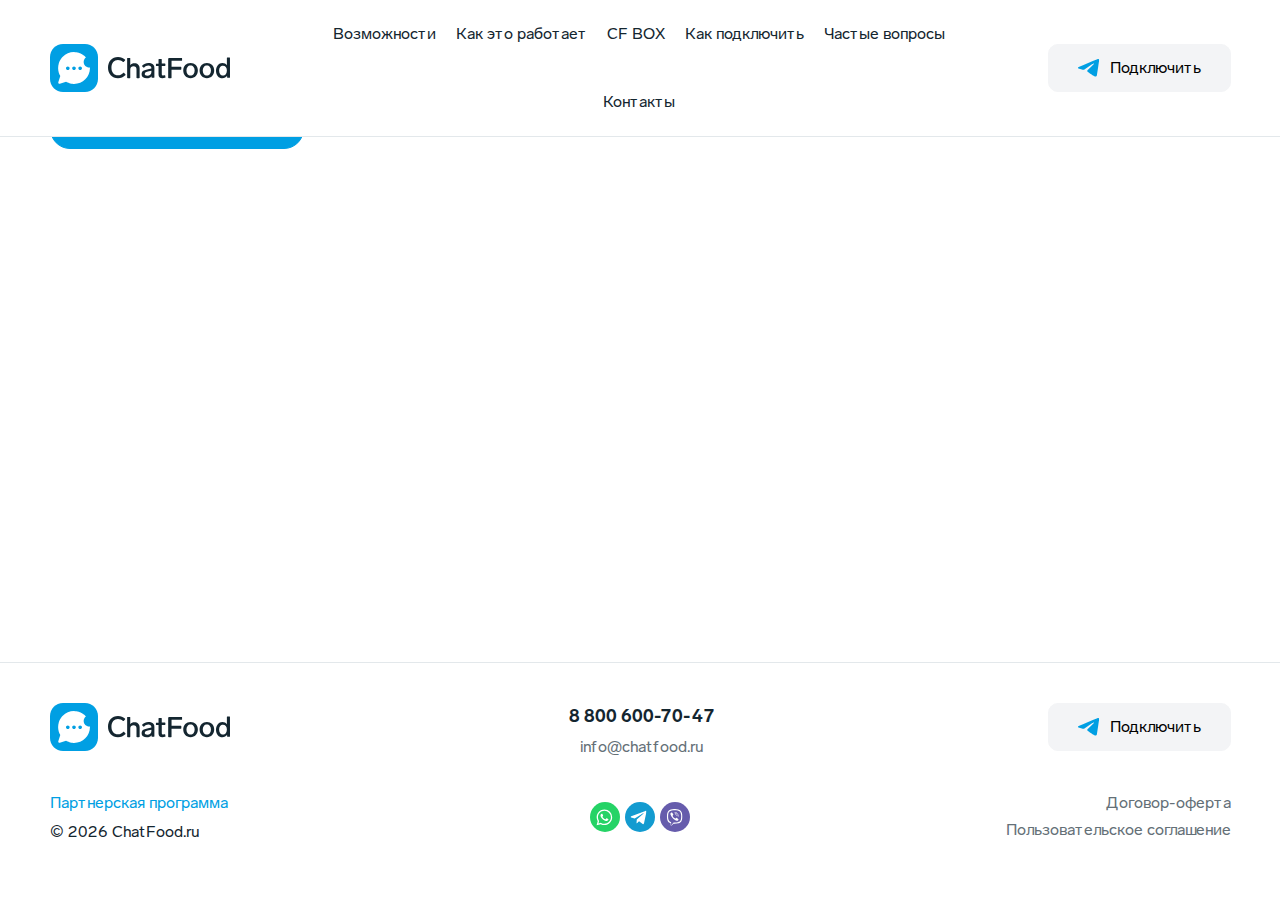
==== public/modal.html @ 0a2f273a "first commit" ====
<!DOCTYPE html>
<html lang="ru">
	<head>
		<meta charset="utf-8">
		<title>ChatFood</title>
		<meta name="description" content="о чем страница">
		<meta http-equiv="X-UA-Compatible" content="IE=edge">
		<meta name="viewport" content="width=device-width,initial-scale=1.0,  shrink-to-fit=no">
		<link type="image/ico" href="img/favicon.ico" rel="shortcut icon"><meta name="format-detection" content="telephone=no"> 
		<link href="libs/@fancyapps/fancybox/jquery.fancybox.min.css" rel="stylesheet"/>
		<link href="css/main.min.css" rel="stylesheet"/>
	</head>
	<body data-bg="main.jpg">
		<div class="main-wrapper">
			<div class="menu-mobile menu-mobile--js d-xl-none">
				<div class="toggle-menu-mobile toggle-menu-mobile--js on"><span></span>
				</div>
				<div class="menu-mobile__inner">
					<ul class="menu" itemscope="itemscope" itemtype="http://schema.org/SiteNavigationElement">
						<li class="menu-item" itemprop="item"><a href="#sOpportunities" itemprop="url">Возможности</a></li>
						<li class="menu-item" itemprop="item"><a href="#sHowItWorks" itemprop="url">Как это работает</a></li>
						<li class="menu-item" itemprop="item"><a href="#sBox" itemprop="url">CF BOX</a></li>
						<li class="menu-item" itemprop="item"><a href="#sHowConnect" itemprop="url">Как подключить</a></li>
						<li class="menu-item" itemprop="item"><a href="#sAnswers" itemprop="url">Частые вопросы</a></li>
						<li class="menu-item" itemprop="item"><a href="#footer" itemprop="url">Контакты</a></li>
					</ul>
					<div class="text-right"></div>
				</div>
			</div>
			<!--  мобильное меню-->
			<!-- start header-->
			<header class="header" id="header">
				<!-- start top-nav-->
				<div class="top-nav block-with-lazy">
					<div class="container">
						<div class="row align-items-center">
							<div class="col col-xl-auto"> <a class="top-nav__logo" href="/"><img src="img/svg/logo.svg" alt=""/></a>
							</div>
							<div class="col d-none d-xl-block">
								<ul class="menu" itemscope="itemscope" itemtype="http://schema.org/SiteNavigationElement">
									<li class="menu-item" itemprop="item"><a href="#sOpportunities" itemprop="url">Возможности</a></li>
									<li class="menu-item" itemprop="item"><a href="#sHowItWorks" itemprop="url">Как это работает</a></li>
									<li class="menu-item" itemprop="item"><a href="#sBox" itemprop="url">CF BOX</a></li>
									<li class="menu-item" itemprop="item"><a href="#sHowConnect" itemprop="url">Как подключить</a></li>
									<li class="menu-item" itemprop="item"><a href="#sAnswers" itemprop="url">Частые вопросы</a></li>
									<li class="menu-item" itemprop="item"><a href="#footer" itemprop="url">Контакты</a></li>
								</ul>
							</div>
							<div class="col-auto"> <a class="connect btn btn-secondary" href="#" target="_blank">
								<svg class="icon icon-tg ">
									<use xlink:href="img/svg/sprite.svg#tg"></use>
								</svg><span>Подключить</span></a>
							</div>
							<div class="col-auto d-xl-none">
								<div class="toggle-menu-mobile toggle-menu-mobile--js"><span></span>
								</div>
							</div>
						</div>
					</div>
				</div>
				<!-- end top-nav-->
			</header>
			<!-- end header-->
			<div class="section">
				<div class="container pt-4 mt-4"><a class="btn btn-primary link-modal-js" href="#modal-thanks">Спасибо</a></div>
			</div>
			<footer class="footer" id="footer">
				<div class="container"> 
					<div class="row"> 
						<div class="col-md-auto order-1"> <a class="footer__logo" href="/"><img src="img/svg/logo.svg" alt="Логотип" loading="lazy"/></a>
						</div>
						<div class="footer__col col-md-4 col-lg-6 col-xl-7 order-2"><a class="footer__tel" href="tel:88006007047">8 800 600-70-47</a><a class="footer__mail" href="mailto:info@chatfood.ru">info@chatfood.ru</a>
						</div>
						<div class="footer__rCol col-md order-1 order-md-2">
							<div class="footer__btnWrap"><a class="connect btn btn-secondary" href="#" target="_blank">
								<svg class="icon icon-tg ">
									<use xlink:href="img/svg/sprite.svg#tg"></use>
								</svg><span>Подключить</span></a>
							</div>
						</div>
						<div class="footer__lCol col-md-auto order-last"><a class="footer__partner" href="#" target="_blank">Партнерская программа</a>
							<p>© <span class="year"></span> ChatFood.ru</p>
						</div>
						<div class="footer__col col-md-4 col-lg-6 col-xl-7 order-2 order-md-last">
							<div class="soc"><a class="soc__item" href="#" target="_blank" style="background: #25D366;">
								<svg class="icon icon-whatsapp ">
									<use xlink:href="img/svg/sprite.svg#whatsapp"></use>
								</svg></a><a class="soc__item" href="#" target="_blank" style="background: #139BD0;">
								<svg class="icon icon-telegram ">
									<use xlink:href="img/svg/sprite.svg#telegram"></use>
								</svg></a><a class="soc__item" href="#" target="_blank" style="background: #665CAC;">
								<svg class="icon icon-viber ">
									<use xlink:href="img/svg/sprite.svg#viber"></use>
								</svg></a>
							</div>
						</div>
						<div class="footer__rCol col-md order-last"><a class="footer__link" href="#">Договор-оферта</a><a class="footer__link" href="#">Пользовательское соглашение</a>
						</div>
					</div>
				</div>
			</footer>
		</div>
		<!--  start modals-->
		<div class="modal-win" id="modal-call" style="display: none">
			<div class="form-wrap">
				<form>
					<div class="text-center">
						<div class="form-wrap__title form-data h3 ttu">Обратный звонок
						</div>
						<p class="after-headline">Заполните заявку и&nbsp;мы&nbsp;с&nbsp;Вами свяжемся в&nbsp;течение 15&nbsp;минут</p>
					</div>
					<div class="form-wrap__input-wrap form-group"><input class="form-wrap__input form-control" name="text" type="text" placeholder="Ваше Имя"/> 
					</div>
					<!-- +e.input-wrap-->
					<button class="form-wrap__btn btn" type="submit"> 
					</button>
					<div class="form-wrap__polite"><small class="form-wrap__text">Используя ChatFood, Вы принимаете условия оферты.<br> Нажимая на кнопку “Отправить заявку”, вы даете согласие на обработку своих персональных данных.</small>
					</div>
				</form>
			</div>
		</div>
		<!-- #modal-call-->
		<div class="modal-win" id="modal-thanks" style="display: none">
			<div class="text-center">
				<div class="modal-win__imgWrap">
					<!-- picture-->
					<picture> 
						<source type="image/webp" srcset="img/@2x/webp/step-3.webp"/><img src="img/@2x/step-3.png" alt="" loading="lazy"/>
					</picture>
					<!-- /picture-->
				</div>
				<h4>Спасибо за обращение!</h4>
				<p>Мы&nbsp;свяжемся с&nbsp;Вами в&nbsp;ближайшее время.</p>
			</div>
		</div>
		<!-- end modals-->
		<!-- modal libs-->
		<script src="libs/jquery/jquery.min.js"></script>
		<script src="libs/@fancyapps/fancybox/jquery.fancybox.min.js"></script>
		<!-- modal libs-->
		<!-- slider libs-->
		<!-- /slider libs-->
		<script src="js/common.js"></script>
	</body>
</html>
---- public/css/main.min.css ----
@font-face{font-family:swiper-icons;src:url("data:application/font-woff;charset=utf-8;base64, [base64]//wADZ2x5ZgAAAywAAADMAAAD2MHtryVoZWFkAAABbAAAADAAAAA2E2+eoWhoZWEAAAGcAAAAHwAAACQC9gDzaG10eAAAAigAAAAZAAAArgJkABFsb2NhAAAC0AAAAFoAAABaFQAUGG1heHAAAAG8AAAAHwAAACAAcABAbmFtZQAAA/gAAAE5AAACXvFdBwlwb3N0AAAFNAAAAGIAAACE5s74hXjaY2BkYGAAYpf5Hu/j+W2+MnAzMYDAzaX6QjD6/4//Bxj5GA8AuRwMYGkAPywL13jaY2BkYGA88P8Agx4j+/8fQDYfA1AEBWgDAIB2BOoAeNpjYGRgYNBh4GdgYgABEMnIABJzYNADCQAACWgAsQB42mNgYfzCOIGBlYGB0YcxjYGBwR1Kf2WQZGhhYGBiYGVmgAFGBiQQkOaawtDAoMBQxXjg/wEGPcYDDA4wNUA2CCgwsAAAO4EL6gAAeNpj2M0gyAACqxgGNWBkZ2D4/wMA+xkDdgAAAHjaY2BgYGaAYBkGRgYQiAHyGMF8FgYHIM3DwMHABGQrMOgyWDLEM1T9/w8UBfEMgLzE////P/5//f/V/xv+r4eaAAeMbAxwIUYmIMHEgKYAYjUcsDAwsLKxc3BycfPw8jEQA/[base64]/uznmfPFBNODM2K7MTQ45YEAZqGP81AmGGcF3iPqOop0r1SPTaTbVkfUe4HXj97wYE+yNwWYxwWu4v1ugWHgo3S1XdZEVqWM7ET0cfnLGxWfkgR42o2PvWrDMBSFj/IHLaF0zKjRgdiVMwScNRAoWUoH78Y2icB/yIY09An6AH2Bdu/UB+yxopYshQiEvnvu0dURgDt8QeC8PDw7Fpji3fEA4z/PEJ6YOB5hKh4dj3EvXhxPqH/SKUY3rJ7srZ4FZnh1PMAtPhwP6fl2PMJMPDgeQ4rY8YT6Gzao0eAEA409DuggmTnFnOcSCiEiLMgxCiTI6Cq5DZUd3Qmp10vO0LaLTd2cjN4fOumlc7lUYbSQcZFkutRG7g6JKZKy0RmdLY680CDnEJ+UMkpFFe1RN7nxdVpXrC4aTtnaurOnYercZg2YVmLN/d/gczfEimrE/fs/bOuq29Zmn8tloORaXgZgGa78yO9/cnXm2BpaGvq25Dv9S4E9+5SIc9PqupJKhYFSSl47+Qcr1mYNAAAAeNptw0cKwkAAAMDZJA8Q7OUJvkLsPfZ6zFVERPy8qHh2YER+3i/BP83vIBLLySsoKimrqKqpa2hp6+jq6RsYGhmbmJqZSy0sraxtbO3sHRydnEMU4uR6yx7JJXveP7WrDycAAAAAAAH//wACeNpjYGRgYOABYhkgZgJCZgZNBkYGLQZtIJsFLMYAAAw3ALgAeNolizEKgDAQBCchRbC2sFER0YD6qVQiBCv/H9ezGI6Z5XBAw8CBK/m5iQQVauVbXLnOrMZv2oLdKFa8Pjuru2hJzGabmOSLzNMzvutpB3N42mNgZGBg4GKQYzBhYMxJLMlj4GBgAYow/P/PAJJhLM6sSoWKfWCAAwDAjgbRAAB42mNgYGBkAIIbCZo5IPrmUn0hGA0AO8EFTQAA") format("woff");font-weight:400;font-style:normal}:root{--swiper-theme-color:#007aff}.swiper-container{margin-left:auto;margin-right:auto;position:relative;overflow:hidden;list-style:none;padding:0;z-index:1}.swiper-container-vertical>.swiper-wrapper{flex-direction:column}.swiper-wrapper{position:relative;width:100%;height:100%;z-index:1;display:flex;transition-property:transform;box-sizing:content-box}.swiper-container-android .swiper-slide,.swiper-wrapper{transform:translateZ(0)}.swiper-container-multirow>.swiper-wrapper{flex-wrap:wrap}.swiper-container-multirow-column>.swiper-wrapper{flex-wrap:wrap;flex-direction:column}.swiper-container-free-mode>.swiper-wrapper{transition-timing-function:ease-out;margin:0 auto}.swiper-container-pointer-events{touch-action:pan-y}.swiper-container-pointer-events.swiper-container-vertical{touch-action:pan-x}.swiper-slide{flex-shrink:0;width:100%;height:100%;position:relative;transition-property:transform}.swiper-slide-invisible-blank{visibility:hidden}.swiper-container-autoheight,.swiper-container-autoheight .swiper-slide{height:auto}.swiper-container-autoheight .swiper-wrapper{align-items:flex-start;transition-property:transform,height}.swiper-container-3d{perspective:1200px}.swiper-container-3d .swiper-cube-shadow,.swiper-container-3d .swiper-slide,.swiper-container-3d .swiper-slide-shadow-bottom,.swiper-container-3d .swiper-slide-shadow-left,.swiper-container-3d .swiper-slide-shadow-right,.swiper-container-3d .swiper-slide-shadow-top,.swiper-container-3d .swiper-wrapper{transform-style:preserve-3d}.swiper-container-3d .swiper-slide-shadow-bottom,.swiper-container-3d .swiper-slide-shadow-left,.swiper-container-3d .swiper-slide-shadow-right,.swiper-container-3d .swiper-slide-shadow-top{position:absolute;left:0;top:0;width:100%;height:100%;pointer-events:none;z-index:10}.swiper-container-3d .swiper-slide-shadow-left{background-image:linear-gradient(270deg,rgba(0,0,0,.5),transparent)}.swiper-container-3d .swiper-slide-shadow-right{background-image:linear-gradient(90deg,rgba(0,0,0,.5),transparent)}.swiper-container-3d .swiper-slide-shadow-top{background-image:linear-gradient(0deg,rgba(0,0,0,.5),transparent)}.swiper-container-3d .swiper-slide-shadow-bottom{background-image:linear-gradient(180deg,rgba(0,0,0,.5),transparent)}.swiper-container-css-mode>.swiper-wrapper{overflow:auto;scrollbar-width:none;-ms-overflow-style:none}.swiper-container-css-mode>.swiper-wrapper::-webkit-scrollbar{display:none}.swiper-container-css-mode>.swiper-wrapper>.swiper-slide{scroll-snap-align:start start}.swiper-container-horizontal.swiper-container-css-mode>.swiper-wrapper{scroll-snap-type:x mandatory}.swiper-container-vertical.swiper-container-css-mode>.swiper-wrapper{scroll-snap-type:y mandatory}@font-face{font-family:Lab Grotesque;font-style:normal;font-weight:400;font-display:swap;src:url(../fonts/LabGrotesque-Regular.woff2) format("woff2")}@font-face{font-family:Lab Grotesque;font-style:normal;font-weight:700;font-display:swap;src:url(../fonts/LabGrotesque-Bold.woff2) format("woff2")}.icon{display:inline-block;width:1em;height:1em;fill:currentColor}.icon-basket{font-size:2.4rem;width:.91667em}.icon-check{font-size:2.7rem;width:1em}.icon-chevron-down{font-size:1.2rem;width:1.66667em}.icon-fb,.icon-instagram{font-size:2.4rem;width:1em}.icon-telegram{font-size:1.6rem;width:1em}.icon-tg{font-size:1.7rem;width:1.17647em}.icon-viber{font-size:1.9rem;width:1em}.icon-vk{font-size:2.4rem;width:1em}.icon-whatsapp{font-size:1.9rem;width:1em}:root{--bs-white:#fff;--bs-black:#000;--bs-primary:#009fe3;--bs-secondary:#f3f4f6;--bs-success:#198754;--bs-info:#0dcaf0;--bs-warning:#ffc107;--bs-danger:#dc3545;--bs-light:#f8f9fa;--bs-dark:#212529;--bs-font-sans-serif:"Lab Grotesque",system-ui,-apple-system,"Segoe UI",Roboto,"Helvetica Neue",Arial,"Noto Sans","Liberation Sans",sans-serif,"Apple Color Emoji","Segoe UI Emoji","Segoe UI Symbol","Noto Color Emoji";--bs-font-monospace:SFMono-Regular,Menlo,Monaco,Consolas,"Liberation Mono","Courier New",monospace;--bs-gradient:linear-gradient(180deg,hsla(0,0%,100%,0.15),hsla(0,0%,100%,0))}*,:after,:before{box-sizing:border-box}body{margin:0;font-family:var(--bs-font-sans-serif);font-size:1rem;font-weight:400;line-height:1.5;color:#142630;background-color:#fff;-webkit-text-size-adjust:100%;-webkit-tap-highlight-color:rgba(0,0,0,0)}hr{margin:1rem 0;color:inherit;background-color:currentColor;border:0;opacity:.25}hr:not([size]){height:1px}.h1,.h2,.h3,.h4,.h5,.h6,h1,h2,h3,h4,h5,h6{margin-top:0;margin-bottom:.5rem;font-weight:500;line-height:1.2}.h1,.h2,h1,h2{font-size:var(--h1-font-size)}.h3,h3{font-size:calc(1.3rem + .6vw)}.h4,h4{font-size:var(--h4-font-size)}.h5,h5{font-size:var(--h5-font-size)}.h6,h6{font-size:1rem}p{margin-top:0;margin-bottom:1rem}abbr[data-bs-original-title],abbr[title]{-webkit-text-decoration:underline dotted;text-decoration:underline dotted;cursor:help;-webkit-text-decoration-skip-ink:none;text-decoration-skip-ink:none}address{margin-bottom:1rem;font-style:normal;line-height:inherit}ol,ul{padding-left:2rem}dl,ol,ul{margin-top:0;margin-bottom:1rem}ol ol,ol ul,ul ol,ul ul{margin-bottom:0}dt{font-weight:700}dd{margin-bottom:.5rem;margin-left:0}blockquote{margin:0 0 1rem}b,strong{font-weight:bolder}.small,small{font-size:.875em}.mark,mark{padding:.2em;background-color:#fcf8e3}sub,sup{position:relative;font-size:.75em;line-height:0;vertical-align:baseline}sub{bottom:-.25em}sup{top:-.5em}a{color:#009fe3;text-decoration:underline}a:hover{color:#007fb6}a:not([href]):not([class]),a:not([href]):not([class]):hover{color:inherit;text-decoration:none}code,kbd,pre,samp{font-family:var(--bs-font-monospace);font-size:1em;direction:ltr;unicode-bidi:bidi-override}pre{display:block;margin-top:0;margin-bottom:1rem;overflow:auto;font-size:.875em}pre code{font-size:inherit;color:inherit;word-break:normal}code{font-size:.875em;color:#d63384;word-wrap:break-word}a>code{color:inherit}kbd{padding:.2rem .4rem;font-size:.875em;color:#fff;background-color:#212529;border-radius:.2rem}kbd kbd{padding:0;font-size:1em;font-weight:700}figure{margin:0 0 1rem}img,svg{vertical-align:middle}table{caption-side:bottom;border-collapse:collapse}caption{padding-top:.5rem;padding-bottom:.5rem;color:#6c757d;text-align:left}th{text-align:inherit;text-align:-webkit-match-parent}tbody,td,tfoot,th,thead,tr{border:0 solid;border-color:inherit}label{display:inline-block}button{border-radius:0}button:focus:not(:focus-visible){outline:0}button,input,optgroup,select,textarea{margin:0;font-family:inherit;font-size:inherit;line-height:inherit}button,select{text-transform:none}[role=button]{cursor:pointer}select{word-wrap:normal}select:disabled{opacity:1}[list]::-webkit-calendar-picker-indicator{display:none}[type=button],[type=reset],[type=submit],button{-webkit-appearance:button}[type=button]:not(:disabled),[type=reset]:not(:disabled),[type=submit]:not(:disabled),button:not(:disabled){cursor:pointer}::-moz-focus-inner{padding:0;border-style:none}textarea{resize:vertical}fieldset{min-width:0;padding:0;margin:0;border:0}legend{float:left;width:100%;padding:0;margin-bottom:.5rem;font-size:calc(1.275rem + .3vw);line-height:inherit}legend+*{clear:left}::-webkit-datetime-edit-day-field,::-webkit-datetime-edit-fields-wrapper,::-webkit-datetime-edit-hour-field,::-webkit-datetime-edit-minute,::-webkit-datetime-edit-month-field,::-webkit-datetime-edit-text,::-webkit-datetime-edit-year-field{padding:0}::-webkit-inner-spin-button{height:auto}[type=search]{outline-offset:-2px;-webkit-appearance:textfield}::-webkit-search-decoration{-webkit-appearance:none}::-webkit-color-swatch-wrapper{padding:0}::file-selector-button{font:inherit}::-webkit-file-upload-button{font:inherit;-webkit-appearance:button}output{display:inline-block}iframe{border:0}summary{display:list-item;cursor:pointer}progress{vertical-align:baseline}[hidden]{display:none!important}.lead{font-size:1.25rem;font-weight:300}.display-1{font-size:calc(1.625rem + 4.5vw)}.display-1,.display-2{font-weight:300;line-height:1.2}.display-2{font-size:calc(1.575rem + 3.9vw)}.display-3{font-size:calc(1.525rem + 3.3vw)}.display-3,.display-4{font-weight:300;line-height:1.2}.display-4{font-size:calc(1.475rem + 2.7vw)}.display-5{font-size:calc(1.425rem + 2.1vw)}.display-5,.display-6{font-weight:300;line-height:1.2}.display-6{font-size:calc(1.375rem + 1.5vw)}.list-inline,.list-unstyled{padding-left:0;list-style:none}.list-inline-item{display:inline-block}.list-inline-item:not(:last-child){margin-right:.5rem}.initialism{font-size:.875em;text-transform:uppercase}.blockquote{margin-bottom:1rem;font-size:1.25rem}.blockquote>:last-child{margin-bottom:0}.blockquote-footer{margin-top:-1rem;margin-bottom:1rem;font-size:.875em;color:#6c757d}.blockquote-footer:before{content:"\2014\00A0"}.container,.container-fluid,.container-lg,.container-md,.container-sm,.container-xl{width:100%;padding-right:var(--bs-gutter-x,.75rem);padding-left:var(--bs-gutter-x,.75rem);margin-right:auto;margin-left:auto}.row{--bs-gutter-x:1.5rem;--bs-gutter-y:0;display:flex;flex-wrap:wrap;margin-top:calc(var(--bs-gutter-y)*-1);margin-right:calc(var(--bs-gutter-x)*-0.5);margin-left:calc(var(--bs-gutter-x)*-0.5)}.row>*{flex-shrink:0;width:100%;max-width:100%;padding-right:calc(var(--bs-gutter-x)*0.5);padding-left:calc(var(--bs-gutter-x)*0.5);margin-top:var(--bs-gutter-y)}.col{flex:1 0 0%}.row-cols-auto>*{flex:0 0 auto;width:auto}.row-cols-1>*{flex:0 0 auto;width:100%}.row-cols-2>*{flex:0 0 auto;width:50%}.row-cols-3>*{flex:0 0 auto;width:33.33333%}.row-cols-4>*{flex:0 0 auto;width:25%}.row-cols-5>*{flex:0 0 auto;width:20%}.row-cols-6>*{flex:0 0 auto;width:16.66667%}.col-auto{flex:0 0 auto;width:auto}.col-1{flex:0 0 auto;width:8.33333%}.col-2{flex:0 0 auto;width:16.66667%}.col-3{flex:0 0 auto;width:25%}.col-4{flex:0 0 auto;width:33.33333%}.col-5{flex:0 0 auto;width:41.66667%}.col-6{flex:0 0 auto;width:50%}.col-7{flex:0 0 auto;width:58.33333%}.col-8{flex:0 0 auto;width:66.66667%}.col-9{flex:0 0 auto;width:75%}.col-10{flex:0 0 auto;width:83.33333%}.col-11{flex:0 0 auto;width:91.66667%}.col-12{flex:0 0 auto;width:100%}.offset-1{margin-left:8.33333%}.offset-2{margin-left:16.66667%}.offset-3{margin-left:25%}.offset-4{margin-left:33.33333%}.offset-5{margin-left:41.66667%}.offset-6{margin-left:50%}.offset-7{margin-left:58.33333%}.offset-8{margin-left:66.66667%}.offset-9{margin-left:75%}.offset-10{margin-left:83.33333%}.offset-11{margin-left:91.66667%}.g-0,.gx-0{--bs-gutter-x:0}.g-0,.gy-0{--bs-gutter-y:0}.g-1,.gx-1{--bs-gutter-x:0.25rem}.g-1,.gy-1{--bs-gutter-y:0.25rem}.g-2,.gx-2{--bs-gutter-x:0.5rem}.g-2,.gy-2{--bs-gutter-y:0.5rem}.g-3,.gx-3{--bs-gutter-x:1rem}.g-3,.gy-3{--bs-gutter-y:1rem}.g-4,.gx-4{--bs-gutter-x:1.5rem}.g-4,.gy-4{--bs-gutter-y:1.5rem}.g-5,.gx-5{--bs-gutter-x:3rem}.g-5,.gy-5{--bs-gutter-y:3rem}.form-label{margin-bottom:.5rem}.col-form-label{padding-top:calc(1.0625rem + 1px);padding-bottom:calc(1.0625rem + 1px);margin-bottom:0;font-size:inherit;line-height:1.5}.col-form-label-lg{padding-top:calc(.5rem + 1px);padding-bottom:calc(.5rem + 1px);font-size:1.25rem}.col-form-label-sm{padding-top:calc(.25rem + 1px);padding-bottom:calc(.25rem + 1px);font-size:.875rem}.form-text{margin-top:.25rem;font-size:.875em;color:#6c757d}.form-control{display:block;width:100%;padding:1.0625rem 1.25rem;font-size:1rem;font-weight:400;line-height:1.5;color:#142630;background-color:#fff;background-clip:padding-box;border:1px solid #e3e8eb;-webkit-appearance:none;-moz-appearance:none;appearance:none;border-radius:.625rem;transition:border-color .15s ease-in-out,box-shadow .15s ease-in-out}.form-control[type=file]{overflow:hidden}.form-control[type=file]:not(:disabled):not([readonly]){cursor:pointer}.form-control:focus{color:#142630;background-color:#fff;border-color:#80cff1;outline:0;box-shadow:0 0 0 .25rem rgba(0,159,227,.25)}.form-control::-webkit-date-and-time-value{height:1.5em}.form-control::-moz-placeholder{color:#647077;opacity:1}.form-control::placeholder{color:#647077;opacity:1}.form-control:disabled,.form-control[readonly]{background-color:#e9ecef;opacity:1}.form-control::file-selector-button{padding:1.0625rem 1.25rem;margin:-1.0625rem -1.25rem;-webkit-margin-end:1.25rem;margin-inline-end:1.25rem;color:#142630;background-color:#e9ecef;pointer-events:none;border:0 solid;border-color:inherit;border-inline-end-width:1px;border-radius:0;transition:color .15s ease-in-out,background-color .15s ease-in-out,border-color .15s ease-in-out,box-shadow .15s ease-in-out}.form-control:hover:not(:disabled):not([readonly])::file-selector-button{background-color:#dde0e3}.form-control::-webkit-file-upload-button{padding:1.0625rem 1.25rem;margin:-1.0625rem -1.25rem;-webkit-margin-end:1.25rem;margin-inline-end:1.25rem;color:#142630;background-color:#e9ecef;pointer-events:none;border:0 solid;border-color:inherit;border-inline-end-width:1px;border-radius:0;-webkit-transition:color .15s ease-in-out,background-color .15s ease-in-out,border-color .15s ease-in-out,box-shadow .15s ease-in-out;transition:color .15s ease-in-out,background-color .15s ease-in-out,border-color .15s ease-in-out,box-shadow .15s ease-in-out}.form-control:hover:not(:disabled):not([readonly])::-webkit-file-upload-button{background-color:#dde0e3}.form-control-plaintext{display:block;width:100%;padding:1.0625rem 0;margin-bottom:0;line-height:1.5;color:#142630;background-color:transparent;border:solid transparent;border-width:1px 0}.form-control-plaintext.form-control-lg,.form-control-plaintext.form-control-sm{padding-right:0;padding-left:0}.form-control-sm{min-height:calc(1.5em + .5rem + 2px);padding:.25rem .5rem;font-size:.875rem;border-radius:.2rem}.form-control-sm::file-selector-button{padding:.25rem .5rem;margin:-.25rem -.5rem;-webkit-margin-end:.5rem;margin-inline-end:.5rem}.form-control-sm::-webkit-file-upload-button{padding:.25rem .5rem;margin:-.25rem -.5rem;-webkit-margin-end:.5rem;margin-inline-end:.5rem}.form-control-lg{min-height:calc(1.5em + 1rem + 2px);padding:.5rem 1rem;font-size:1.25rem;border-radius:1.25rem}.form-control-lg::file-selector-button{padding:.5rem 1rem;margin:-.5rem -1rem;-webkit-margin-end:1rem;margin-inline-end:1rem}.form-control-lg::-webkit-file-upload-button{padding:.5rem 1rem;margin:-.5rem -1rem;-webkit-margin-end:1rem;margin-inline-end:1rem}textarea.form-control{min-height:calc(1.5em + 2.125rem + 2px)}textarea.form-control-sm{min-height:calc(1.5em + .5rem + 2px)}textarea.form-control-lg{min-height:calc(1.5em + 1rem + 2px)}.form-control-color{max-width:3rem;height:auto;padding:1.0625rem}.form-control-color:not(:disabled):not([readonly]){cursor:pointer}.form-control-color::-moz-color-swatch{height:1.5em;border-radius:.625rem}.form-control-color::-webkit-color-swatch{height:1.5em;border-radius:.625rem}.form-select,.select2-container--default .select2-selection--single{display:block;width:100%;padding:1.0625rem 3.75rem 1.0625rem 1.25rem;-moz-padding-start:calc(1.25rem - 3px);font-size:1rem;font-weight:400;line-height:1.5;color:#142630;background-color:#fff;background-image:url("data:image/svg+xml;charset=utf-8,%3Csvg xmlns='http://www.w3.org/2000/svg' viewBox='0 0 16 16'%3E%3Cpath fill='none' stroke='%23343a40' stroke-linecap='round' stroke-linejoin='round' stroke-width='2' d='M2 5l6 6 6-6'/%3E%3C/svg%3E");background-repeat:no-repeat;background-position:right 1.25rem center;background-size:16px 12px;border:1px solid #e3e8eb;border-radius:.625rem;transition:border-color .15s ease-in-out,box-shadow .15s ease-in-out;-webkit-appearance:none;-moz-appearance:none;appearance:none}.form-select:focus,.select2-container--default .select2-selection--single:focus{border-color:#80cff1;outline:0;box-shadow:0 0 0 .25rem rgba(0,159,227,.25)}.form-select[multiple],.form-select[size]:not([size="1"]),.select2-container--default .select2-selection--single[multiple],.select2-container--default .select2-selection--single[size]:not([size="1"]){padding-right:1.25rem;background-image:none}.form-select:disabled,.select2-container--default .select2-selection--single:disabled{background-color:#e9ecef}.form-select:-moz-focusring,.select2-container--default .select2-selection--single:-moz-focusring{color:transparent;text-shadow:0 0 0 #142630}.form-select-sm{padding-top:.25rem;padding-bottom:.25rem;padding-left:.5rem;font-size:.875rem}.form-select-lg{padding-top:.5rem;padding-bottom:.5rem;padding-left:1rem;font-size:1.25rem}.form-check{display:block;min-height:1.5rem;padding-left:1.5em;margin-bottom:.125rem}.form-check .form-check-input{float:left;margin-left:-1.5em}.form-check-input{width:1em;height:1em;margin-top:.25em;vertical-align:top;background-color:#fff;background-repeat:no-repeat;background-position:50%;background-size:contain;border:1px solid rgba(0,0,0,.25);-webkit-appearance:none;-moz-appearance:none;appearance:none;-webkit-print-color-adjust:exact;color-adjust:exact}.form-check-input[type=checkbox]{border-radius:.25em}.form-check-input[type=radio]{border-radius:50%}.form-check-input:active{filter:brightness(90%)}.form-check-input:focus{border-color:#80cff1;outline:0;box-shadow:0 0 0 .25rem rgba(0,159,227,.25)}.form-check-input:checked{background-color:#009fe3;border-color:#009fe3}.form-check-input:checked[type=checkbox]{background-image:url("data:image/svg+xml;charset=utf-8,%3Csvg xmlns='http://www.w3.org/2000/svg' viewBox='0 0 20 20'%3E%3Cpath fill='none' stroke='%23fff' stroke-linecap='round' stroke-linejoin='round' stroke-width='3' d='M6 10l3 3 6-6'/%3E%3C/svg%3E")}.form-check-input:checked[type=radio]{background-image:url("data:image/svg+xml;charset=utf-8,%3Csvg xmlns='http://www.w3.org/2000/svg' viewBox='-4 -4 8 8'%3E%3Ccircle r='2' fill='%23fff'/%3E%3C/svg%3E")}.form-check-input[type=checkbox]:indeterminate{background-color:#009fe3;border-color:#009fe3;background-image:url("data:image/svg+xml;charset=utf-8,%3Csvg xmlns='http://www.w3.org/2000/svg' viewBox='0 0 20 20'%3E%3Cpath fill='none' stroke='%23fff' stroke-linecap='round' stroke-linejoin='round' stroke-width='3' d='M6 10h8'/%3E%3C/svg%3E")}.form-check-input:disabled{pointer-events:none;filter:none;opacity:.5}.form-check-input:disabled~.form-check-label,.form-check-input[disabled]~.form-check-label{opacity:.5}.form-switch{padding-left:2.5em}.form-switch .form-check-input{width:2em;margin-left:-2.5em;background-image:url("data:image/svg+xml;charset=utf-8,%3Csvg xmlns='http://www.w3.org/2000/svg' viewBox='-4 -4 8 8'%3E%3Ccircle r='3' fill='rgba(0, 0, 0, 0.25)'/%3E%3C/svg%3E");background-position:0;border-radius:2em;transition:background-position .15s ease-in-out}.form-switch .form-check-input:focus{background-image:url("data:image/svg+xml;charset=utf-8,%3Csvg xmlns='http://www.w3.org/2000/svg' viewBox='-4 -4 8 8'%3E%3Ccircle r='3' fill='%2380cff1'/%3E%3C/svg%3E")}.form-switch .form-check-input:checked{background-position:100%;background-image:url("data:image/svg+xml;charset=utf-8,%3Csvg xmlns='http://www.w3.org/2000/svg' viewBox='-4 -4 8 8'%3E%3Ccircle r='3' fill='%23fff'/%3E%3C/svg%3E")}.form-check-inline{display:inline-block;margin-right:1rem}.btn-check{position:absolute;clip:rect(0,0,0,0);pointer-events:none}.btn-check:disabled+.btn,.btn-check[disabled]+.btn{pointer-events:none;filter:none;opacity:.65}.form-range{width:100%;height:1.5rem;padding:0;background-color:transparent;-webkit-appearance:none;-moz-appearance:none;appearance:none}.form-range:focus{outline:0}.form-range:focus::-webkit-slider-thumb{box-shadow:0 0 0 1px #fff,0 0 0 .25rem rgba(0,159,227,.25)}.form-range:focus::-moz-range-thumb{box-shadow:0 0 0 1px #fff,0 0 0 .25rem rgba(0,159,227,.25)}.form-range::-moz-focus-outer{border:0}.form-range::-webkit-slider-thumb{width:1rem;height:1rem;margin-top:-.25rem;background-color:#009fe3;border:0;border-radius:1rem;-webkit-transition:background-color .15s ease-in-out,border-color .15s ease-in-out,box-shadow .15s ease-in-out;transition:background-color .15s ease-in-out,border-color .15s ease-in-out,box-shadow .15s ease-in-out;-webkit-appearance:none;appearance:none}.form-range::-webkit-slider-thumb:active{background-color:#b3e2f7}.form-range::-webkit-slider-runnable-track{width:100%;height:.5rem;color:transparent;cursor:pointer;background-color:#dee2e6;border-color:transparent;border-radius:1rem}.form-range::-moz-range-thumb{width:1rem;height:1rem;background-color:#009fe3;border:0;border-radius:1rem;-moz-transition:background-color .15s ease-in-out,border-color .15s ease-in-out,box-shadow .15s ease-in-out;transition:background-color .15s ease-in-out,border-color .15s ease-in-out,box-shadow .15s ease-in-out;-moz-appearance:none;appearance:none}.form-range::-moz-range-thumb:active{background-color:#b3e2f7}.form-range::-moz-range-track{width:100%;height:.5rem;color:transparent;cursor:pointer;background-color:#dee2e6;border-color:transparent;border-radius:1rem}.form-range:disabled{pointer-events:none}.form-range:disabled::-webkit-slider-thumb{background-color:#adb5bd}.form-range:disabled::-moz-range-thumb{background-color:#adb5bd}.form-floating{position:relative}.form-floating>.form-control,.form-floating>.form-select,.select2-container--default .form-floating>.select2-selection--single{height:calc(3.5rem + 2px);line-height:1.25}.form-floating>label{position:absolute;top:0;left:0;height:100%;padding:1rem 1.25rem;pointer-events:none;border:1px solid transparent;transform-origin:0 0;transition:opacity .1s ease-in-out,transform .1s ease-in-out}.form-floating>.form-control{padding:1rem 1.25rem}.form-floating>.form-control::-moz-placeholder{color:transparent}.form-floating>.form-control::placeholder{color:transparent}.form-floating>.form-control:not(:-moz-placeholder-shown){padding-top:1.625rem;padding-bottom:.625rem}.form-floating>.form-control:focus,.form-floating>.form-control:not(:placeholder-shown){padding-top:1.625rem;padding-bottom:.625rem}.form-floating>.form-control:-webkit-autofill{padding-top:1.625rem;padding-bottom:.625rem}.form-floating>.form-select,.select2-container--default .form-floating>.select2-selection--single{padding-top:1.625rem;padding-bottom:.625rem}.form-floating>.form-control:not(:-moz-placeholder-shown)~label{opacity:.65;transform:scale(.85) translateY(-.5rem) translateX(.15rem)}.form-floating>.form-control:focus~label,.form-floating>.form-control:not(:placeholder-shown)~label,.form-floating>.form-select~label,.select2-container--default .form-floating>.select2-selection--single~label{opacity:.65;transform:scale(.85) translateY(-.5rem) translateX(.15rem)}.form-floating>.form-control:-webkit-autofill~label{opacity:.65;transform:scale(.85) translateY(-.5rem) translateX(.15rem)}.input-group{position:relative;display:flex;flex-wrap:wrap;align-items:stretch;width:100%}.input-group>.form-control,.input-group>.form-select,.select2-container--default .input-group>.select2-selection--single{position:relative;flex:1 1 auto;width:1%;min-width:0}.input-group>.form-control:focus,.input-group>.form-select:focus,.select2-container--default .input-group>.select2-selection--single:focus{z-index:3}.input-group .btn{position:relative;z-index:2}.input-group .btn:focus{z-index:3}.input-group-text{display:flex;align-items:center;padding:1.0625rem 1.25rem;font-size:1rem;font-weight:400;line-height:1.5;color:#142630;text-align:center;white-space:nowrap;background-color:#e9ecef;border:1px solid #e3e8eb;border-radius:.625rem}.input-group-lg>.btn,.input-group-lg>.form-control,.input-group-lg>.form-select,.input-group-lg>.input-group-text,.select2-container--default .input-group-lg>.select2-selection--single{padding:.5rem 1rem;font-size:1.25rem;border-radius:1.25rem}.input-group-sm>.btn,.input-group-sm>.form-control,.input-group-sm>.form-select,.input-group-sm>.input-group-text,.select2-container--default .input-group-sm>.select2-selection--single{padding:.25rem .5rem;font-size:.875rem;border-radius:.2rem}.input-group-lg>.form-select,.input-group-sm>.form-select,.select2-container--default .input-group-lg>.select2-selection--single,.select2-container--default .input-group-sm>.select2-selection--single{padding-right:5rem}.input-group.has-validation>.dropdown-toggle:nth-last-child(n+4),.input-group.has-validation>:nth-last-child(n+3):not(.dropdown-toggle):not(.dropdown-menu),.input-group:not(.has-validation)>.dropdown-toggle:nth-last-child(n+3),.input-group:not(.has-validation)>:not(:last-child):not(.dropdown-toggle):not(.dropdown-menu){border-top-right-radius:0;border-bottom-right-radius:0}.input-group>:not(:first-child):not(.dropdown-menu):not(.valid-tooltip):not(.valid-feedback):not(.invalid-tooltip):not(.invalid-feedback){margin-left:-1px;border-top-left-radius:0;border-bottom-left-radius:0}.valid-feedback{display:none;width:100%;margin-top:.25rem;font-size:.875em;color:#198754}.valid-tooltip{position:absolute;top:100%;z-index:5;display:none;max-width:100%;padding:.25rem .5rem;margin-top:.1rem;font-size:.875rem;color:#fff;background-color:rgba(25,135,84,.9);border-radius:.625rem}.is-valid~.valid-feedback,.is-valid~.valid-tooltip,.was-validated :valid~.valid-feedback,.was-validated :valid~.valid-tooltip{display:block}.form-control.is-valid,.was-validated .form-control:valid{border-color:#198754;padding-right:calc(1.5em + 2.125rem);background-image:url("data:image/svg+xml;charset=utf-8,%3Csvg xmlns='http://www.w3.org/2000/svg' viewBox='0 0 8 8'%3E%3Cpath fill='%23198754' d='M2.3 6.73L.6 4.53c-.4-1.04.46-1.4 1.1-.8l1.1 1.4 3.4-3.8c.6-.63 1.6-.27 1.2.7l-4 4.6c-.43.5-.8.4-1.1.1z'/%3E%3C/svg%3E");background-repeat:no-repeat;background-position:right calc(.375em + .53125rem) center;background-size:calc(.75em + 1.0625rem) calc(.75em + 1.0625rem)}.form-control.is-valid:focus,.was-validated .form-control:valid:focus{border-color:#198754;box-shadow:0 0 0 .25rem rgba(25,135,84,.25)}.was-validated textarea.form-control:valid,textarea.form-control.is-valid{padding-right:calc(1.5em + 2.125rem);background-position:top calc(.375em + .53125rem) right calc(.375em + .53125rem)}.form-select.is-valid,.select2-container--default .is-valid.select2-selection--single,.select2-container--default .was-validated .select2-selection--single:valid,.was-validated .form-select:valid,.was-validated .select2-container--default .select2-selection--single:valid{border-color:#198754}.form-select.is-valid:not([multiple]):not([size]),.form-select.is-valid:not([multiple])[size="1"],.select2-container--default .is-valid.select2-selection--single:not([multiple]):not([size]),.select2-container--default .is-valid.select2-selection--single:not([multiple])[size="1"],.select2-container--default .was-validated .select2-selection--single:valid:not([multiple]):not([size]),.select2-container--default .was-validated .select2-selection--single:valid:not([multiple])[size="1"],.was-validated .form-select:valid:not([multiple]):not([size]),.was-validated .form-select:valid:not([multiple])[size="1"],.was-validated .select2-container--default .select2-selection--single:valid:not([multiple]):not([size]),.was-validated .select2-container--default .select2-selection--single:valid:not([multiple])[size="1"]{padding-right:6.875rem;background-image:url("data:image/svg+xml;charset=utf-8,%3Csvg xmlns='http://www.w3.org/2000/svg' viewBox='0 0 16 16'%3E%3Cpath fill='none' stroke='%23343a40' stroke-linecap='round' stroke-linejoin='round' stroke-width='2' d='M2 5l6 6 6-6'/%3E%3C/svg%3E"),url("data:image/svg+xml;charset=utf-8,%3Csvg xmlns='http://www.w3.org/2000/svg' viewBox='0 0 8 8'%3E%3Cpath fill='%23198754' d='M2.3 6.73L.6 4.53c-.4-1.04.46-1.4 1.1-.8l1.1 1.4 3.4-3.8c.6-.63 1.6-.27 1.2.7l-4 4.6c-.43.5-.8.4-1.1.1z'/%3E%3C/svg%3E");background-position:right 1.25rem center,center right 3.75rem;background-size:16px 12px,calc(.75em + 1.0625rem) calc(.75em + 1.0625rem)}.form-select.is-valid:focus,.select2-container--default .is-valid.select2-selection--single:focus,.select2-container--default .was-validated .select2-selection--single:valid:focus,.was-validated .form-select:valid:focus,.was-validated .select2-container--default .select2-selection--single:valid:focus{border-color:#198754;box-shadow:0 0 0 .25rem rgba(25,135,84,.25)}.form-check-input.is-valid,.was-validated .form-check-input:valid{border-color:#198754}.form-check-input.is-valid:checked,.was-validated .form-check-input:valid:checked{background-color:#198754}.form-check-input.is-valid:focus,.was-validated .form-check-input:valid:focus{box-shadow:0 0 0 .25rem rgba(25,135,84,.25)}.form-check-input.is-valid~.form-check-label,.was-validated .form-check-input:valid~.form-check-label{color:#198754}.form-check-inline .form-check-input~.valid-feedback{margin-left:.5em}.input-group .form-control.is-valid,.input-group .form-select.is-valid,.input-group .select2-container--default .is-valid.select2-selection--single,.select2-container--default .input-group .is-valid.select2-selection--single,.select2-container--default .was-validated .input-group .select2-selection--single:valid,.was-validated .input-group .form-control:valid,.was-validated .input-group .form-select:valid,.was-validated .input-group .select2-container--default .select2-selection--single:valid{z-index:1}.input-group .form-control.is-valid:focus,.input-group .form-select.is-valid:focus,.input-group .select2-container--default .is-valid.select2-selection--single:focus,.select2-container--default .input-group .is-valid.select2-selection--single:focus,.select2-container--default .was-validated .input-group .select2-selection--single:valid:focus,.was-validated .input-group .form-control:valid:focus,.was-validated .input-group .form-select:valid:focus,.was-validated .input-group .select2-container--default .select2-selection--single:valid:focus{z-index:3}.invalid-feedback{display:none;width:100%;margin-top:.25rem;font-size:.875em;color:#dc3545}.invalid-tooltip{position:absolute;top:100%;z-index:5;display:none;max-width:100%;padding:.25rem .5rem;margin-top:.1rem;font-size:.875rem;color:#fff;background-color:rgba(220,53,69,.9);border-radius:.625rem}.is-invalid~.invalid-feedback,.is-invalid~.invalid-tooltip,.was-validated :invalid~.invalid-feedback,.was-validated :invalid~.invalid-tooltip{display:block}.form-control.is-invalid,.was-validated .form-control:invalid{border-color:#dc3545;padding-right:calc(1.5em + 2.125rem);background-image:url("data:image/svg+xml;charset=utf-8,%3Csvg xmlns='http://www.w3.org/2000/svg' width='12' height='12' fill='none' stroke='%23dc3545'%3E%3Ccircle cx='6' cy='6' r='4.5'/%3E%3Cpath stroke-linejoin='round' d='M5.8 3.6h.4L6 6.5z'/%3E%3Ccircle cx='6' cy='8.2' r='.6' fill='%23dc3545' stroke='none'/%3E%3C/svg%3E");background-repeat:no-repeat;background-position:right calc(.375em + .53125rem) center;background-size:calc(.75em + 1.0625rem) calc(.75em + 1.0625rem)}.form-control.is-invalid:focus,.was-validated .form-control:invalid:focus{border-color:#dc3545;box-shadow:0 0 0 .25rem rgba(220,53,69,.25)}.was-validated textarea.form-control:invalid,textarea.form-control.is-invalid{padding-right:calc(1.5em + 2.125rem);background-position:top calc(.375em + .53125rem) right calc(.375em + .53125rem)}.form-select.is-invalid,.select2-container--default .is-invalid.select2-selection--single,.select2-container--default .was-validated .select2-selection--single:invalid,.was-validated .form-select:invalid,.was-validated .select2-container--default .select2-selection--single:invalid{border-color:#dc3545}.form-select.is-invalid:not([multiple]):not([size]),.form-select.is-invalid:not([multiple])[size="1"],.select2-container--default .is-invalid.select2-selection--single:not([multiple]):not([size]),.select2-container--default .is-invalid.select2-selection--single:not([multiple])[size="1"],.select2-container--default .was-validated .select2-selection--single:invalid:not([multiple]):not([size]),.select2-container--default .was-validated .select2-selection--single:invalid:not([multiple])[size="1"],.was-validated .form-select:invalid:not([multiple]):not([size]),.was-validated .form-select:invalid:not([multiple])[size="1"],.was-validated .select2-container--default .select2-selection--single:invalid:not([multiple]):not([size]),.was-validated .select2-container--default .select2-selection--single:invalid:not([multiple])[size="1"]{padding-right:6.875rem;background-image:url("data:image/svg+xml;charset=utf-8,%3Csvg xmlns='http://www.w3.org/2000/svg' viewBox='0 0 16 16'%3E%3Cpath fill='none' stroke='%23343a40' stroke-linecap='round' stroke-linejoin='round' stroke-width='2' d='M2 5l6 6 6-6'/%3E%3C/svg%3E"),url("data:image/svg+xml;charset=utf-8,%3Csvg xmlns='http://www.w3.org/2000/svg' width='12' height='12' fill='none' stroke='%23dc3545'%3E%3Ccircle cx='6' cy='6' r='4.5'/%3E%3Cpath stroke-linejoin='round' d='M5.8 3.6h.4L6 6.5z'/%3E%3Ccircle cx='6' cy='8.2' r='.6' fill='%23dc3545' stroke='none'/%3E%3C/svg%3E");background-position:right 1.25rem center,center right 3.75rem;background-size:16px 12px,calc(.75em + 1.0625rem) calc(.75em + 1.0625rem)}.form-select.is-invalid:focus,.select2-container--default .is-invalid.select2-selection--single:focus,.select2-container--default .was-validated .select2-selection--single:invalid:focus,.was-validated .form-select:invalid:focus,.was-validated .select2-container--default .select2-selection--single:invalid:focus{border-color:#dc3545;box-shadow:0 0 0 .25rem rgba(220,53,69,.25)}.form-check-input.is-invalid,.was-validated .form-check-input:invalid{border-color:#dc3545}.form-check-input.is-invalid:checked,.was-validated .form-check-input:invalid:checked{background-color:#dc3545}.form-check-input.is-invalid:focus,.was-validated .form-check-input:invalid:focus{box-shadow:0 0 0 .25rem rgba(220,53,69,.25)}.form-check-input.is-invalid~.form-check-label,.was-validated .form-check-input:invalid~.form-check-label{color:#dc3545}.form-check-inline .form-check-input~.invalid-feedback{margin-left:.5em}.input-group .form-control.is-invalid,.input-group .form-select.is-invalid,.input-group .select2-container--default .is-invalid.select2-selection--single,.select2-container--default .input-group .is-invalid.select2-selection--single,.select2-container--default .was-validated .input-group .select2-selection--single:invalid,.was-validated .input-group .form-control:invalid,.was-validated .input-group .form-select:invalid,.was-validated .input-group .select2-container--default .select2-selection--single:invalid{z-index:2}.input-group .form-control.is-invalid:focus,.input-group .form-select.is-invalid:focus,.input-group .select2-container--default .is-invalid.select2-selection--single:focus,.select2-container--default .input-group .is-invalid.select2-selection--single:focus,.select2-container--default .was-validated .input-group .select2-selection--single:invalid:focus,.was-validated .input-group .form-control:invalid:focus,.was-validated .input-group .form-select:invalid:focus,.was-validated .input-group .select2-container--default .select2-selection--single:invalid:focus{z-index:3}.btn{display:inline-block;font-weight:400;line-height:1.5;text-align:center;text-decoration:none;vertical-align:middle;cursor:pointer;-webkit-user-select:none;-moz-user-select:none;user-select:none;background-color:transparent;border:1px solid transparent;padding:1rem 1.8125rem;font-size:1rem;border-radius:.625rem;transition:color .15s ease-in-out,background-color .15s ease-in-out,border-color .15s ease-in-out,box-shadow .15s ease-in-out}.btn,.btn:hover{color:#142630}.btn-check:focus+.btn,.btn:focus{outline:0;box-shadow:0 0 0 .25rem rgba(0,159,227,.25)}.btn.disabled,.btn:disabled,fieldset:disabled .btn{pointer-events:none;opacity:.65}.btn-primary{color:#000;background-color:#009fe3;border-color:#009fe3}.btn-check:focus+.btn-primary,.btn-primary:focus,.btn-primary:hover{color:#000;background-color:#26ade7;border-color:#1aa9e6}.btn-check:focus+.btn-primary,.btn-primary:focus{box-shadow:0 0 0 .25rem rgba(0,135,193,.5)}.btn-check:active+.btn-primary,.btn-check:checked+.btn-primary,.btn-primary.active,.btn-primary:active,.show>.btn-primary.dropdown-toggle{color:#000;background-color:#33b2e9;border-color:#1aa9e6}.btn-check:active+.btn-primary:focus,.btn-check:checked+.btn-primary:focus,.btn-primary.active:focus,.btn-primary:active:focus,.show>.btn-primary.dropdown-toggle:focus{box-shadow:0 0 0 .25rem rgba(0,135,193,.5)}.btn-primary.disabled,.btn-primary:disabled{color:#000;background-color:#009fe3;border-color:#009fe3}.btn-secondary{color:#000;background-color:#f3f4f6;border-color:#f3f4f6}.btn-check:focus+.btn-secondary,.btn-secondary:focus,.btn-secondary:hover{color:#000;background-color:#f5f6f7;border-color:#f4f5f7}.btn-check:focus+.btn-secondary,.btn-secondary:focus{box-shadow:0 0 0 .25rem rgba(207,207,209,.5)}.btn-check:active+.btn-secondary,.btn-check:checked+.btn-secondary,.btn-secondary.active,.btn-secondary:active,.show>.btn-secondary.dropdown-toggle{color:#000;background-color:#f5f6f8;border-color:#f4f5f7}.btn-check:active+.btn-secondary:focus,.btn-check:checked+.btn-secondary:focus,.btn-secondary.active:focus,.btn-secondary:active:focus,.show>.btn-secondary.dropdown-toggle:focus{box-shadow:0 0 0 .25rem rgba(207,207,209,.5)}.btn-secondary.disabled,.btn-secondary:disabled{color:#000;background-color:#f3f4f6;border-color:#f3f4f6}.btn-success{color:#fff;background-color:#198754;border-color:#198754}.btn-check:focus+.btn-success,.btn-success:focus,.btn-success:hover{color:#fff;background-color:#157347;border-color:#146c43}.btn-check:focus+.btn-success,.btn-success:focus{box-shadow:0 0 0 .25rem rgba(60,153,110,.5)}.btn-check:active+.btn-success,.btn-check:checked+.btn-success,.btn-success.active,.btn-success:active,.show>.btn-success.dropdown-toggle{color:#fff;background-color:#146c43;border-color:#13653f}.btn-check:active+.btn-success:focus,.btn-check:checked+.btn-success:focus,.btn-success.active:focus,.btn-success:active:focus,.show>.btn-success.dropdown-toggle:focus{box-shadow:0 0 0 .25rem rgba(60,153,110,.5)}.btn-success.disabled,.btn-success:disabled{color:#fff;background-color:#198754;border-color:#198754}.btn-info{color:#000;background-color:#0dcaf0;border-color:#0dcaf0}.btn-check:focus+.btn-info,.btn-info:focus,.btn-info:hover{color:#000;background-color:#31d2f2;border-color:#25cff2}.btn-check:focus+.btn-info,.btn-info:focus{box-shadow:0 0 0 .25rem rgba(11,172,204,.5)}.btn-check:active+.btn-info,.btn-check:checked+.btn-info,.btn-info.active,.btn-info:active,.show>.btn-info.dropdown-toggle{color:#000;background-color:#3dd5f3;border-color:#25cff2}.btn-check:active+.btn-info:focus,.btn-check:checked+.btn-info:focus,.btn-info.active:focus,.btn-info:active:focus,.show>.btn-info.dropdown-toggle:focus{box-shadow:0 0 0 .25rem rgba(11,172,204,.5)}.btn-info.disabled,.btn-info:disabled{color:#000;background-color:#0dcaf0;border-color:#0dcaf0}.btn-warning{color:#000;background-color:#ffc107;border-color:#ffc107}.btn-check:focus+.btn-warning,.btn-warning:focus,.btn-warning:hover{color:#000;background-color:#ffca2c;border-color:#ffc720}.btn-check:focus+.btn-warning,.btn-warning:focus{box-shadow:0 0 0 .25rem rgba(217,164,6,.5)}.btn-check:active+.btn-warning,.btn-check:checked+.btn-warning,.btn-warning.active,.btn-warning:active,.show>.btn-warning.dropdown-toggle{color:#000;background-color:#ffcd39;border-color:#ffc720}.btn-check:active+.btn-warning:focus,.btn-check:checked+.btn-warning:focus,.btn-warning.active:focus,.btn-warning:active:focus,.show>.btn-warning.dropdown-toggle:focus{box-shadow:0 0 0 .25rem rgba(217,164,6,.5)}.btn-warning.disabled,.btn-warning:disabled{color:#000;background-color:#ffc107;border-color:#ffc107}.btn-danger{color:#fff;background-color:#dc3545;border-color:#dc3545}.btn-check:focus+.btn-danger,.btn-danger:focus,.btn-danger:hover{color:#fff;background-color:#bb2d3b;border-color:#b02a37}.btn-check:focus+.btn-danger,.btn-danger:focus{box-shadow:0 0 0 .25rem rgba(225,83,97,.5)}.btn-check:active+.btn-danger,.btn-check:checked+.btn-danger,.btn-danger.active,.btn-danger:active,.show>.btn-danger.dropdown-toggle{color:#fff;background-color:#b02a37;border-color:#a52834}.btn-check:active+.btn-danger:focus,.btn-check:checked+.btn-danger:focus,.btn-danger.active:focus,.btn-danger:active:focus,.show>.btn-danger.dropdown-toggle:focus{box-shadow:0 0 0 .25rem rgba(225,83,97,.5)}.btn-danger.disabled,.btn-danger:disabled{color:#fff;background-color:#dc3545;border-color:#dc3545}.btn-light{color:#000;background-color:#f8f9fa;border-color:#f8f9fa}.btn-check:focus+.btn-light,.btn-light:focus,.btn-light:hover{color:#000;background-color:#f9fafb;border-color:#f9fafb}.btn-check:focus+.btn-light,.btn-light:focus{box-shadow:0 0 0 .25rem rgba(211,212,213,.5)}.btn-check:active+.btn-light,.btn-check:checked+.btn-light,.btn-light.active,.btn-light:active,.show>.btn-light.dropdown-toggle{color:#000;background-color:#f9fafb;border-color:#f9fafb}.btn-check:active+.btn-light:focus,.btn-check:checked+.btn-light:focus,.btn-light.active:focus,.btn-light:active:focus,.show>.btn-light.dropdown-toggle:focus{box-shadow:0 0 0 .25rem rgba(211,212,213,.5)}.btn-light.disabled,.btn-light:disabled{color:#000;background-color:#f8f9fa;border-color:#f8f9fa}.btn-dark{color:#fff;background-color:#212529;border-color:#212529}.btn-check:focus+.btn-dark,.btn-dark:focus,.btn-dark:hover{color:#fff;background-color:#1c1f23;border-color:#1a1e21}.btn-check:focus+.btn-dark,.btn-dark:focus{box-shadow:0 0 0 .25rem rgba(66,70,73,.5)}.btn-check:active+.btn-dark,.btn-check:checked+.btn-dark,.btn-dark.active,.btn-dark:active,.show>.btn-dark.dropdown-toggle{color:#fff;background-color:#1a1e21;border-color:#191c1f}.btn-check:active+.btn-dark:focus,.btn-check:checked+.btn-dark:focus,.btn-dark.active:focus,.btn-dark:active:focus,.show>.btn-dark.dropdown-toggle:focus{box-shadow:0 0 0 .25rem rgba(66,70,73,.5)}.btn-dark.disabled,.btn-dark:disabled{color:#fff;background-color:#212529;border-color:#212529}.btn-outline-primary{color:#009fe3;border-color:#009fe3}.btn-outline-primary:hover{color:#000;background-color:#009fe3;border-color:#009fe3}.btn-check:focus+.btn-outline-primary,.btn-outline-primary:focus{box-shadow:0 0 0 .25rem rgba(0,159,227,.5)}.btn-check:active+.btn-outline-primary,.btn-check:checked+.btn-outline-primary,.btn-outline-primary.active,.btn-outline-primary.dropdown-toggle.show,.btn-outline-primary:active{color:#000;background-color:#009fe3;border-color:#009fe3}.btn-check:active+.btn-outline-primary:focus,.btn-check:checked+.btn-outline-primary:focus,.btn-outline-primary.active:focus,.btn-outline-primary.dropdown-toggle.show:focus,.btn-outline-primary:active:focus{box-shadow:0 0 0 .25rem rgba(0,159,227,.5)}.btn-outline-primary.disabled,.btn-outline-primary:disabled{color:#009fe3;background-color:transparent}.btn-outline-secondary{color:#f3f4f6;border-color:#f3f4f6}.btn-outline-secondary:hover{color:#000;background-color:#f3f4f6;border-color:#f3f4f6}.btn-check:focus+.btn-outline-secondary,.btn-outline-secondary:focus{box-shadow:0 0 0 .25rem rgba(243,244,246,.5)}.btn-check:active+.btn-outline-secondary,.btn-check:checked+.btn-outline-secondary,.btn-outline-secondary.active,.btn-outline-secondary.dropdown-toggle.show,.btn-outline-secondary:active{color:#000;background-color:#f3f4f6;border-color:#f3f4f6}.btn-check:active+.btn-outline-secondary:focus,.btn-check:checked+.btn-outline-secondary:focus,.btn-outline-secondary.active:focus,.btn-outline-secondary.dropdown-toggle.show:focus,.btn-outline-secondary:active:focus{box-shadow:0 0 0 .25rem rgba(243,244,246,.5)}.btn-outline-secondary.disabled,.btn-outline-secondary:disabled{color:#f3f4f6;background-color:transparent}.btn-outline-success{color:#198754;border-color:#198754}.btn-outline-success:hover{color:#fff;background-color:#198754;border-color:#198754}.btn-check:focus+.btn-outline-success,.btn-outline-success:focus{box-shadow:0 0 0 .25rem rgba(25,135,84,.5)}.btn-check:active+.btn-outline-success,.btn-check:checked+.btn-outline-success,.btn-outline-success.active,.btn-outline-success.dropdown-toggle.show,.btn-outline-success:active{color:#fff;background-color:#198754;border-color:#198754}.btn-check:active+.btn-outline-success:focus,.btn-check:checked+.btn-outline-success:focus,.btn-outline-success.active:focus,.btn-outline-success.dropdown-toggle.show:focus,.btn-outline-success:active:focus{box-shadow:0 0 0 .25rem rgba(25,135,84,.5)}.btn-outline-success.disabled,.btn-outline-success:disabled{color:#198754;background-color:transparent}.btn-outline-info{color:#0dcaf0;border-color:#0dcaf0}.btn-outline-info:hover{color:#000;background-color:#0dcaf0;border-color:#0dcaf0}.btn-check:focus+.btn-outline-info,.btn-outline-info:focus{box-shadow:0 0 0 .25rem rgba(13,202,240,.5)}.btn-check:active+.btn-outline-info,.btn-check:checked+.btn-outline-info,.btn-outline-info.active,.btn-outline-info.dropdown-toggle.show,.btn-outline-info:active{color:#000;background-color:#0dcaf0;border-color:#0dcaf0}.btn-check:active+.btn-outline-info:focus,.btn-check:checked+.btn-outline-info:focus,.btn-outline-info.active:focus,.btn-outline-info.dropdown-toggle.show:focus,.btn-outline-info:active:focus{box-shadow:0 0 0 .25rem rgba(13,202,240,.5)}.btn-outline-info.disabled,.btn-outline-info:disabled{color:#0dcaf0;background-color:transparent}.btn-outline-warning{color:#ffc107;border-color:#ffc107}.btn-outline-warning:hover{color:#000;background-color:#ffc107;border-color:#ffc107}.btn-check:focus+.btn-outline-warning,.btn-outline-warning:focus{box-shadow:0 0 0 .25rem rgba(255,193,7,.5)}.btn-check:active+.btn-outline-warning,.btn-check:checked+.btn-outline-warning,.btn-outline-warning.active,.btn-outline-warning.dropdown-toggle.show,.btn-outline-warning:active{color:#000;background-color:#ffc107;border-color:#ffc107}.btn-check:active+.btn-outline-warning:focus,.btn-check:checked+.btn-outline-warning:focus,.btn-outline-warning.active:focus,.btn-outline-warning.dropdown-toggle.show:focus,.btn-outline-warning:active:focus{box-shadow:0 0 0 .25rem rgba(255,193,7,.5)}.btn-outline-warning.disabled,.btn-outline-warning:disabled{color:#ffc107;background-color:transparent}.btn-outline-danger{color:#dc3545;border-color:#dc3545}.btn-outline-danger:hover{color:#fff;background-color:#dc3545;border-color:#dc3545}.btn-check:focus+.btn-outline-danger,.btn-outline-danger:focus{box-shadow:0 0 0 .25rem rgba(220,53,69,.5)}.btn-check:active+.btn-outline-danger,.btn-check:checked+.btn-outline-danger,.btn-outline-danger.active,.btn-outline-danger.dropdown-toggle.show,.btn-outline-danger:active{color:#fff;background-color:#dc3545;border-color:#dc3545}.btn-check:active+.btn-outline-danger:focus,.btn-check:checked+.btn-outline-danger:focus,.btn-outline-danger.active:focus,.btn-outline-danger.dropdown-toggle.show:focus,.btn-outline-danger:active:focus{box-shadow:0 0 0 .25rem rgba(220,53,69,.5)}.btn-outline-danger.disabled,.btn-outline-danger:disabled{color:#dc3545;background-color:transparent}.btn-outline-light{color:#f8f9fa;border-color:#f8f9fa}.btn-outline-light:hover{color:#000;background-color:#f8f9fa;border-color:#f8f9fa}.btn-check:focus+.btn-outline-light,.btn-outline-light:focus{box-shadow:0 0 0 .25rem rgba(248,249,250,.5)}.btn-check:active+.btn-outline-light,.btn-check:checked+.btn-outline-light,.btn-outline-light.active,.btn-outline-light.dropdown-toggle.show,.btn-outline-light:active{color:#000;background-color:#f8f9fa;border-color:#f8f9fa}.btn-check:active+.btn-outline-light:focus,.btn-check:checked+.btn-outline-light:focus,.btn-outline-light.active:focus,.btn-outline-light.dropdown-toggle.show:focus,.btn-outline-light:active:focus{box-shadow:0 0 0 .25rem rgba(248,249,250,.5)}.btn-outline-light.disabled,.btn-outline-light:disabled{color:#f8f9fa;background-color:transparent}.btn-outline-dark{color:#212529;border-color:#212529}.btn-outline-dark:hover{color:#fff;background-color:#212529;border-color:#212529}.btn-check:focus+.btn-outline-dark,.btn-outline-dark:focus{box-shadow:0 0 0 .25rem rgba(33,37,41,.5)}.btn-check:active+.btn-outline-dark,.btn-check:checked+.btn-outline-dark,.btn-outline-dark.active,.btn-outline-dark.dropdown-toggle.show,.btn-outline-dark:active{color:#fff;background-color:#212529;border-color:#212529}.btn-check:active+.btn-outline-dark:focus,.btn-check:checked+.btn-outline-dark:focus,.btn-outline-dark.active:focus,.btn-outline-dark.dropdown-toggle.show:focus,.btn-outline-dark:active:focus{box-shadow:0 0 0 .25rem rgba(33,37,41,.5)}.btn-outline-dark.disabled,.btn-outline-dark:disabled{color:#212529;background-color:transparent}.btn-link{font-weight:400;color:#009fe3;text-decoration:underline}.btn-link:hover{color:#007fb6}.btn-link.disabled,.btn-link:disabled{color:#6c757d}.btn-lg{padding:.5rem 1rem;font-size:1.25rem;border-radius:1.25rem}.btn-sm{padding:.25rem .5rem;font-size:.875rem;border-radius:.2rem}.clearfix:after{display:block;clear:both;content:""}.link-primary{color:#009fe3}.link-primary:focus,.link-primary:hover{color:#33b2e9}.link-secondary{color:#f3f4f6}.link-secondary:focus,.link-secondary:hover{color:#f5f6f8}.link-success{color:#198754}.link-success:focus,.link-success:hover{color:#146c43}.link-info{color:#0dcaf0}.link-info:focus,.link-info:hover{color:#3dd5f3}.link-warning{color:#ffc107}.link-warning:focus,.link-warning:hover{color:#ffcd39}.link-danger{color:#dc3545}.link-danger:focus,.link-danger:hover{color:#b02a37}.link-light{color:#f8f9fa}.link-light:focus,.link-light:hover{color:#f9fafb}.link-dark{color:#212529}.link-dark:focus,.link-dark:hover{color:#1a1e21}.ratio{position:relative;width:100%}.ratio:before{display:block;padding-top:var(--bs-aspect-ratio);content:""}.ratio>*{position:absolute;top:0;left:0;width:100%;height:100%}.ratio-1x1{--bs-aspect-ratio:100%}.ratio-4x3{--bs-aspect-ratio:75%}.ratio-16x9{--bs-aspect-ratio:56.25%}.ratio-21x9{--bs-aspect-ratio:42.85714%}.fixed-top{top:0}.fixed-bottom,.fixed-top{position:fixed;right:0;left:0;z-index:1030}.fixed-bottom{bottom:0}.sticky-top{position:-webkit-sticky;position:sticky;top:0;z-index:1020}.visually-hidden,.visually-hidden-focusable:not(:focus):not(:focus-within){position:absolute!important;width:1px!important;height:1px!important;padding:0!important;margin:-1px!important;overflow:hidden!important;clip:rect(0,0,0,0)!important;white-space:nowrap!important;border:0!important}.stretched-link:after{position:absolute;top:0;right:0;bottom:0;left:0;z-index:1;content:""}.text-truncate{overflow:hidden;text-overflow:ellipsis;white-space:nowrap}.align-baseline{vertical-align:baseline!important}.align-top{vertical-align:top!important}.align-middle{vertical-align:middle!important}.align-bottom{vertical-align:bottom!important}.align-text-bottom{vertical-align:text-bottom!important}.align-text-top{vertical-align:text-top!important}.float-start{float:left!important}.float-end{float:right!important}.float-none{float:none!important}.overflow-auto{overflow:auto!important}.overflow-hidden{overflow:hidden!important}.overflow-visible{overflow:visible!important}.overflow-scroll{overflow:scroll!important}.d-inline{display:inline!important}.d-inline-block{display:inline-block!important}.d-block{display:block!important}.d-grid{display:grid!important}.d-table{display:table!important}.d-table-row{display:table-row!important}.d-table-cell{display:table-cell!important}.d-flex{display:flex!important}.d-inline-flex{display:inline-flex!important}.d-none{display:none!important}.shadow{box-shadow:0 .5rem 1rem rgba(0,0,0,.15)!important}.shadow-sm{box-shadow:0 .125rem .25rem rgba(0,0,0,.075)!important}.shadow-lg{box-shadow:0 1rem 3rem rgba(0,0,0,.175)!important}.shadow-none{box-shadow:none!important}.position-static{position:static!important}.position-relative{position:relative!important}.position-absolute{position:absolute!important}.position-fixed{position:fixed!important}.position-sticky{position:-webkit-sticky!important;position:sticky!important}.top-0{top:0!important}.top-50{top:50%!important}.top-100{top:100%!important}.bottom-0{bottom:0!important}.bottom-50{bottom:50%!important}.bottom-100{bottom:100%!important}.start-0{left:0!important}.start-50{left:50%!important}.start-100{left:100%!important}.end-0{right:0!important}.end-50{right:50%!important}.end-100{right:100%!important}.translate-middle{transform:translate(-50%,-50%)!important}.translate-middle-x{transform:translateX(-50%)!important}.translate-middle-y{transform:translateY(-50%)!important}.border{border:1px solid #dee2e6!important}.border-0{border:0!important}.border-top{border-top:1px solid #dee2e6!important}.border-top-0{border-top:0!important}.border-end{border-right:1px solid #dee2e6!important}.border-end-0{border-right:0!important}.border-bottom{border-bottom:1px solid #dee2e6!important}.border-bottom-0{border-bottom:0!important}.border-start{border-left:1px solid #dee2e6!important}.border-start-0{border-left:0!important}.border-primary{border-color:#009fe3!important}.border-secondary{border-color:#f3f4f6!important}.border-success{border-color:#198754!important}.border-info{border-color:#0dcaf0!important}.border-warning{border-color:#ffc107!important}.border-danger{border-color:#dc3545!important}.border-light{border-color:#f8f9fa!important}.border-dark{border-color:#212529!important}.border-white{border-color:#fff!important}.border-1{border-width:1px!important}.border-2{border-width:2px!important}.border-3{border-width:3px!important}.border-4{border-width:4px!important}.border-5{border-width:5px!important}.w-25{width:25%!important}.w-50{width:50%!important}.w-75{width:75%!important}.w-100{width:100%!important}.w-auto{width:auto!important}.mw-100{max-width:100%!important}.vw-100{width:100vw!important}.min-vw-100{min-width:100vw!important}.h-25{height:25%!important}.h-50{height:50%!important}.h-75{height:75%!important}.h-100{height:100%!important}.h-auto{height:auto!important}.mh-100{max-height:100%!important}.vh-100{height:100vh!important}.min-vh-100{min-height:100vh!important}.flex-fill{flex:1 1 auto!important}.flex-row{flex-direction:row!important}.flex-column{flex-direction:column!important}.flex-row-reverse{flex-direction:row-reverse!important}.flex-column-reverse{flex-direction:column-reverse!important}.flex-grow-0{flex-grow:0!important}.flex-grow-1{flex-grow:1!important}.flex-shrink-0{flex-shrink:0!important}.flex-shrink-1{flex-shrink:1!important}.flex-wrap{flex-wrap:wrap!important}.flex-nowrap{flex-wrap:nowrap!important}.flex-wrap-reverse{flex-wrap:wrap-reverse!important}.gap-0{gap:0!important}.gap-1{gap:.25rem!important}.gap-2{gap:.5rem!important}.gap-3{gap:1rem!important}.gap-4{gap:1.5rem!important}.gap-5{gap:3rem!important}.justify-content-start{justify-content:flex-start!important}.justify-content-end{justify-content:flex-end!important}.justify-content-center{justify-content:center!important}.justify-content-between{justify-content:space-between!important}.justify-content-around{justify-content:space-around!important}.justify-content-evenly{justify-content:space-evenly!important}.align-items-start{align-items:flex-start!important}.align-items-end{align-items:flex-end!important}.align-items-center{align-items:center!important}.align-items-baseline{align-items:baseline!important}.align-items-stretch{align-items:stretch!important}.align-content-start{align-content:flex-start!important}.align-content-end{align-content:flex-end!important}.align-content-center{align-content:center!important}.align-content-between{align-content:space-between!important}.align-content-around{align-content:space-around!important}.align-content-stretch{align-content:stretch!important}.align-self-auto{align-self:auto!important}.align-self-start{align-self:flex-start!important}.align-self-end{align-self:flex-end!important}.align-self-center{align-self:center!important}.align-self-baseline{align-self:baseline!important}.align-self-stretch{align-self:stretch!important}.order-first{order:-1!important}.order-0{order:0!important}.order-1{order:1!important}.order-2{order:2!important}.order-3{order:3!important}.order-4{order:4!important}.order-5{order:5!important}.order-last{order:6!important}.m-0{margin:0!important}.m-1{margin:.25rem!important}.m-2{margin:.5rem!important}.m-3{margin:1rem!important}.m-4{margin:1.5rem!important}.m-5{margin:3rem!important}.m-auto{margin:auto!important}.mx-0{margin-right:0!important;margin-left:0!important}.mx-1{margin-right:.25rem!important;margin-left:.25rem!important}.mx-2{margin-right:.5rem!important;margin-left:.5rem!important}.mx-3{margin-right:1rem!important;margin-left:1rem!important}.mx-4{margin-right:1.5rem!important;margin-left:1.5rem!important}.mx-5{margin-right:3rem!important;margin-left:3rem!important}.mx-auto{margin-right:auto!important;margin-left:auto!important}.my-0{margin-top:0!important;margin-bottom:0!important}.my-1{margin-top:.25rem!important;margin-bottom:.25rem!important}.my-2{margin-top:.5rem!important;margin-bottom:.5rem!important}.my-3{margin-top:1rem!important;margin-bottom:1rem!important}.my-4{margin-top:1.5rem!important;margin-bottom:1.5rem!important}.my-5{margin-top:3rem!important;margin-bottom:3rem!important}.my-auto{margin-top:auto!important;margin-bottom:auto!important}.mt-0{margin-top:0!important}.mt-1{margin-top:.25rem!important}.mt-2{margin-top:.5rem!important}.mt-3{margin-top:1rem!important}.mt-4{margin-top:1.5rem!important}.mt-5{margin-top:3rem!important}.mt-auto{margin-top:auto!important}.me-0{margin-right:0!important}.me-1{margin-right:.25rem!important}.me-2{margin-right:.5rem!important}.me-3{margin-right:1rem!important}.me-4{margin-right:1.5rem!important}.me-5{margin-right:3rem!important}.me-auto{margin-right:auto!important}.mb-0{margin-bottom:0!important}.mb-1{margin-bottom:.25rem!important}.mb-2{margin-bottom:.5rem!important}.mb-3{margin-bottom:1rem!important}.mb-4{margin-bottom:1.5rem!important}.mb-5{margin-bottom:3rem!important}.mb-auto{margin-bottom:auto!important}.ms-0{margin-left:0!important}.ms-1{margin-left:.25rem!important}.ms-2{margin-left:.5rem!important}.ms-3{margin-left:1rem!important}.ms-4{margin-left:1.5rem!important}.ms-5{margin-left:3rem!important}.ms-auto{margin-left:auto!important}.p-0{padding:0!important}.p-1{padding:.25rem!important}.p-2{padding:.5rem!important}.p-3{padding:1rem!important}.p-4{padding:1.5rem!important}.p-5{padding:3rem!important}.px-0{padding-right:0!important;padding-left:0!important}.px-1{padding-right:.25rem!important;padding-left:.25rem!important}.px-2{padding-right:.5rem!important;padding-left:.5rem!important}.px-3{padding-right:1rem!important;padding-left:1rem!important}.px-4{padding-right:1.5rem!important;padding-left:1.5rem!important}.px-5{padding-right:3rem!important;padding-left:3rem!important}.py-0{padding-top:0!important;padding-bottom:0!important}.py-1{padding-top:.25rem!important;padding-bottom:.25rem!important}.py-2{padding-top:.5rem!important;padding-bottom:.5rem!important}.py-3{padding-top:1rem!important;padding-bottom:1rem!important}.py-4{padding-top:1.5rem!important;padding-bottom:1.5rem!important}.py-5{padding-top:3rem!important;padding-bottom:3rem!important}.pt-0{padding-top:0!important}.pt-1{padding-top:.25rem!important}.pt-2{padding-top:.5rem!important}.pt-3{padding-top:1rem!important}.pt-4{padding-top:1.5rem!important}.pt-5{padding-top:3rem!important}.pe-0{padding-right:0!important}.pe-1{padding-right:.25rem!important}.pe-2{padding-right:.5rem!important}.pe-3{padding-right:1rem!important}.pe-4{padding-right:1.5rem!important}.pe-5{padding-right:3rem!important}.pb-0{padding-bottom:0!important}.pb-1{padding-bottom:.25rem!important}.pb-2{padding-bottom:.5rem!important}.pb-3{padding-bottom:1rem!important}.pb-4{padding-bottom:1.5rem!important}.pb-5{padding-bottom:3rem!important}.ps-0{padding-left:0!important}.ps-1{padding-left:.25rem!important}.ps-2{padding-left:.5rem!important}.ps-3{padding-left:1rem!important}.ps-4{padding-left:1.5rem!important}.ps-5{padding-left:3rem!important}.font-monospace{font-family:var(--bs-font-monospace)!important}.fs-1,.fs-2{font-size:var(--h1-font-size)!important}.fs-3{font-size:calc(1.3rem + .6vw)!important}.fs-4{font-size:var(--h4-font-size)!important}.fs-5{font-size:var(--h5-font-size)!important}.fs-6{font-size:1rem!important}.fst-italic{font-style:italic!important}.fst-normal{font-style:normal!important}.fw-light{font-weight:300!important}.fw-lighter{font-weight:lighter!important}.fw-normal{font-weight:400!important}.fw-bold{font-weight:700!important}.fw-bolder{font-weight:bolder!important}.lh-1{line-height:1!important}.lh-sm{line-height:1.25!important}.lh-base{line-height:1.5!important}.lh-lg{line-height:2!important}.text-start{text-align:left!important}.text-end{text-align:right!important}.text-center{text-align:center!important}.text-decoration-none{text-decoration:none!important}.text-decoration-underline{text-decoration:underline!important}.text-decoration-line-through{text-decoration:line-through!important}.text-lowercase{text-transform:lowercase!important}.text-uppercase{text-transform:uppercase!important}.text-capitalize{text-transform:capitalize!important}.text-wrap{white-space:normal!important}.text-nowrap{white-space:nowrap!important}.text-break{word-wrap:break-word!important;word-break:break-word!important}.text-primary{color:#009fe3!important}.text-secondary{color:#f3f4f6!important}.text-success{color:#198754!important}.text-info{color:#0dcaf0!important}.text-warning{color:#ffc107!important}.text-danger{color:#dc3545!important}.text-light{color:#f8f9fa!important}.text-dark{color:#212529!important}.text-white{color:#fff!important}.text-body{color:#142630!important}.text-muted{color:#6c757d!important}.text-black-50{color:rgba(0,0,0,.5)!important}.text-white-50{color:hsla(0,0%,100%,.5)!important}.text-reset{color:inherit!important}.bg-primary{background-color:#009fe3!important}.bg-secondary{background-color:#f3f4f6!important}.bg-success{background-color:#198754!important}.bg-info{background-color:#0dcaf0!important}.bg-warning{background-color:#ffc107!important}.bg-danger{background-color:#dc3545!important}.bg-light{background-color:#f8f9fa!important}.bg-dark{background-color:#212529!important}.bg-body,.bg-white{background-color:#fff!important}.bg-transparent{background-color:transparent!important}.bg-gradient{background-image:var(--bs-gradient)!important}.user-select-all{-webkit-user-select:all!important;-moz-user-select:all!important;user-select:all!important}.user-select-auto{-webkit-user-select:auto!important;-moz-user-select:auto!important;user-select:auto!important}.user-select-none{-webkit-user-select:none!important;-moz-user-select:none!important;user-select:none!important}.pe-none{pointer-events:none!important}.pe-auto{pointer-events:auto!important}.rounded{border-radius:.625rem!important}.rounded-0{border-radius:0!important}.rounded-1{border-radius:.2rem!important}.rounded-2{border-radius:.625rem!important}.rounded-3{border-radius:1.25rem!important}.rounded-circle{border-radius:50%!important}.rounded-pill{border-radius:50rem!important}.rounded-top{border-top-left-radius:.625rem!important}.rounded-end,.rounded-top{border-top-right-radius:.625rem!important}.rounded-bottom,.rounded-end{border-bottom-right-radius:.625rem!important}.rounded-bottom,.rounded-start{border-bottom-left-radius:.625rem!important}.rounded-start{border-top-left-radius:.625rem!important}.visible{visibility:visible!important}.invisible{visibility:hidden!important}.opacity-0{opacity:0!important}:root{--animate-delay:1.2s;--fontSizeBase:16px;--header-height:4.3125rem;--sTPB:2.5rem;--sPT:1.875rem;--sPB:1.875rem;--h1-font-size:2.5rem;--h4-font-size:1.25rem;--h5-font-size:16px;--swiperArrowSize:4.25rem;--swiperArrowPosition:calc(var(--swiperArrowSize)*-1/2);--swiperBorderColorDef:var(--bs-primary);--swiperColorDef:var(--bs-primary);--swiperBgDef:#fff;--swiperBorderColorDefHover:var(--bs-primary);--swiperColorDefHover:var(--bs-primary);--swiperBgDefHover:#fff}.pixel-perfect{top:0;display:block;position:absolute;left:0;right:0;margin-left:auto;margin-right:auto;pointer-events:none;z-index:1000;overflow:hidden;width:100%;height:100%;background-position:center 0;opacity:0}body,html{font-size:var(--fontSizeBase)}html{-webkit-text-size-adjust:100%;-webkit-tap-highlight-color:rgba(33,36,41,0)}.h1,.h2,h1,h2{margin-bottom:1.25rem;font-weight:700;line-height:125%}.h4,.h5,h4,h5{line-height:175%}.h5,h5{color:#647077}body{-webkit-font-smoothing:antialiased;position:relative;overflow-x:hidden;min-width:576px}body.fancybox-active,body.fixed{margin-right:var(--spacing-end)}body.fancybox-active .header,body.fixed .header{padding-right:var(--spacing-end)}body.loaded_hiding{--s:0.36s;transition:all var(--s) ease-in-out;opacity:0;pointer-events:none}body.loaded_hiding:before{display:none}body.loaded{pointer-events:visible;opacity:1}body:before{content:"";position:absolute;width:100%;height:100%;--s:0.36s;transition:all var(--s) ease-in-out;background-color:#142630;opacity:0;z-index:-1;left:0;top:0}body.fancybox-active,body.fixed{overflow:hidden}body.fixed{position:absolute;width:100%;left:0;top:0;z-index:999}body.fixed:before{z-index:999;opacity:.76}.main-wrapper{display:flex;flex-direction:column;min-height:100vh}.section{background-size:cover;background-repeat:no-repeat;background-position:50%;padding-top:var(--sPT);padding-bottom:var(--sPB)}.section-title{padding-bottom:var(--sTPB)}.mono{font-family:SFMono-Regular,Menlo,Monaco,Consolas,Liberation Mono,Courier New,monospace}.small{font-size:.875rem}.tdn{text-decoration:none!important}.ttu{text-transform:uppercase}.tdu{text-decoration:underline}.tdu:hover{text-decoration:none}.fw-300{font-weight:300}.fw-500{font-weight:500}.fw-900{font-weight:900}.fw-600{font-weight:600}.fw-100{font-weight:100}.row--sm{--bg-gutter-x:1.25rem}.slick-slide img{display:inline}.image-source-link{color:#98c3d1}.slick-slide{outline:0!important}.slick-arrow{position:absolute;top:50%;transform:translateY(-50%);z-index:2;cursor:pointer}.slick-arrow.l{left:0}.slick-arrow.l svg{transform:rotateY(180deg)}.slick-arrow.r{right:0}.slick-arrow svg{width:17px;height:auto}.strong{font-weight:700}ul{padding-left:0}.res-i,picture img{max-width:100%;height:auto}.img-bg{position:relative;background-size:cover;background-repeat:no-repeat;background-position:50%}.img-bg img{position:absolute;width:1px;height:1px;margin:-1px;border:0;padding:0;clip:rect(0 0 0 0);overflow:hidden}.bgs{background-size:cover;background-repeat:no-repeat;background-position:50%}.table{display:table}.tr{display:table-row}.td{display:table-cell}.tabs__btn-accordion{width:100%}.tabs__btn:hover{cursor:pointer}.tabs__content{opacity:0;--s:0.36s;transition:all var(--s) ease-in-out;display:none}.tabs__content.active{display:block;opacity:1}.invisible{position:absolute;width:1px;height:1px;margin:-1px;border:0;padding:0;clip:rect(0 0 0 0);overflow:hidden}.control-wrap{position:relative}.swiper-button-hand{width:var(--swiperArrowSize);height:var(--swiperArrowSize);border-radius:50%;background-color:var(--swiperBgDef);border:2px solid var(--swiperBorderColorDef);color:var(--swiperColorDef);background-size:cover;background-repeat:no-repeat;background-position:50%;z-index:300;outline:none!important;background-image:none;position:absolute;top:0;bottom:0;margin:auto 0;box-shadow:0 15px 60px rgba(0,0,0,.1);--s:0.36s;transition:all var(--s) ease-in-out;-webkit-user-select:none;-moz-user-select:none;user-select:none}.swiper-button-hand:hover{background-color:var(--swiperBgDefHover);border-color:var(--swiperBorderColorDefHover);color:var(--swiperColorDefHover)}.swiper-button-hand .icon{font-size:.75rem}.swiper-button-hand:after{display:none}.swiper-button-hand-next{right:var(--swiperArrowPosition)}.swiper-button-hand-prev{left:var(--swiperArrowPosition)}.swiper-pagination{width:100%;text-align:center}.swiper-pagination-bullet{opacity:1;width:8px;height:8px;border-radius:50%;background-color:#f3f4f6;outline:none!important;--s:0.36s;transition:all var(--s) ease-in-out;margin-left:.5rem;margin-right:.3125rem}.swiper-pagination-bullet-active,.swiper-pagination-bullet:hover{background-color:var(--bs-primary)}picture{display:block}img.object-fit-js{height:100%;width:100%;display:block;-o-object-fit:cover;object-fit:cover}.object-fit-js img,img.img-bg{-o-object-fit:cover;object-fit:cover;-o-object-position:top;object-position:top}a{--s:0.36s;transition:all var(--s) ease-in-out}.picture-bg,img.img-bg{z-index:-1}.picture-bg,.picture-bg .object-fit-js,img.img-bg,img.img-bg .object-fit-js{position:absolute;left:0;top:0;width:100%;height:100%}.bg-wrap{position:relative;z-index:2}.browsehappy{position:absolute;width:100%;z-index:2000;background:#000;min-height:100px;font-size:10px;color:#fff;top:0;padding-top:30px}iframe{border:none}.custom-scroll{scrollbar-width:thin;scrollbar-color:var(--bs-primary) transparent}.custom-scroll::-webkit-scrollbar-thumb{opacity:1;display:block}.custom-scroll::-webkit-scrollbar-track{background-color:transparent;border:transparent;-webkit-box-shadow:none}.custom-scroll::-webkit-scrollbar{width:4px;height:2px;background-color:transparent;border-color:transparent;opacity:0;-webkit-box-shadow:none}.custom-scroll::-webkit-scrollbar-thumb{background:var(--bs-primary);border-radius:2.5px}.custom-scroll::-webkit-scrollbar-button{display:none}::-webkit-calendar-picker-indicator{background-image:url('data:image/svg+xml;charset=utf-8,<svg xmlns="http://www.w3.org/2000/svg" width="16" height="15" viewBox="0 0 24 24"><path fill="%23009FE3" d="M20 3h-1V1h-2v2H7V1H5v2H4c-1.1 0-2 .9-2 2v16c0 1.1.9 2 2 2h16c1.1 0 2-.9 2-2V5c0-1.1-.9-2-2-2zm0 18H4V8h16v13z"/></svg>')}.btn-primary{color:#fff!important;border-radius:1.25rem;font-weight:700;font-size:var(--h5-font-size);min-width:15.875rem}.btn-primary:hover{background-color:#12b0f3}.footer{margin-top:auto;padding-top:2.125rem;padding-bottom:2.5rem;border-top:1px solid #e3e8eb}.footer__col,.footer__lCol,.footer__rCol{display:flex;flex-direction:column}.footer__col{align-items:center}.footer__logo{display:inline-block;margin-bottom:1.875rem}.footer__partner{text-decoration:none;margin-bottom:.3125rem}.footer__partner:hover{color:#12b0f3}.footer__tel{font-size:1.125rem;text-decoration:none;font-weight:700;margin-bottom:.3125rem;color:#142630}.footer__mail{text-decoration:none;color:#647077!important}.footer__link{text-decoration:none;color:#647077;margin-bottom:.1875rem}.footer__btnWrap{padding-bottom:2.125rem}.footer .soc{padding-top:1.5rem}.form-wrap__input{resize:none}.form-wrap__btn{cursor:pointer}.form-wrap label{width:100%;display:block}.form-wrap__polite{line-height:125%}.parsley-error{-o-border-image:none;border-image:none;border:2px solid red!important;color:red;outline:0!important}.parsley-success{border:2px solid #00d600!important}.parsley-errors-list{color:red}input[type=number]{-moz-appearance:textfield}select::-ms-expand{display:none}input::-webkit-inner-spin-button,input::-webkit-outer-spin-button{-webkit-appearance:none;margin:0}.select2-container--default .select2-selection--single{height:auto!important;padding-left:.625rem}.select2-container--default .select2-selection--single .select2-selection__rendered{padding:0}.select2-container--default .select2-selection--single .select2-selection__arrow{display:none}.headerBlock{--sPT:3.75rem;--sTPB:2.0625rem;padding-top:calc(var(--sPT) + var(--header-height));overflow:hidden}.headerBlock .h1,.headerBlock h1{font-weight:700;line-height:125%}.headerBlock .h1 .text-primary,.headerBlock h1 .text-primary{display:block}.headerBlock .h5,.headerBlock h5{line-height:175%}.headerBlock__imgWrap{position:relative;display:flex;align-items:center;justify-content:center}.headerBlock__spinImg{position:absolute;top:0;z-index:-1}.headerBlock__spinImg img{-webkit-animation:spin 20s linear infinite;animation:spin 20s linear infinite}@-webkit-keyframes spin{0%{transform:rotate(0deg)}to{transform:rotate(1turn)}}@keyframes spin{0%{transform:rotate(0deg)}to{transform:rotate(1turn)}}.soc{--bs-gutter-x:5px;margin-left:calc(var(--bs-gutter-x)*-1/2);margin-right:calc(var(--bs-gutter-x)*-1/2);display:flex}.soc>*{margin-left:calc(var(--bs-gutter-x)/2);margin-right:calc(var(--bs-gutter-x)/2)}.soc__item{text-decoration:none!important;vertical-align:middle;--s:0.36s;transition:all var(--s) ease-in-out;display:grid;place-items:center;border-radius:50%;width:30px;height:30px}.soc .icon{font-size:1.0625rem;color:#fff}.soc .icon-telegram{margin-right:.125rem}.counter{counter-reset:num}.counter__item{position:relative}.counter__item:before{content:counter(num);counter-increment:num}.modal-win{width:100%;position:relative;max-width:31.25rem;border-radius:20px}.modal-win .mfp-close{color:#009fe3;font-size:40px;font-weight:100}.modal-win__imgWrap{max-width:60px;margin-left:auto;margin-right:auto;margin-bottom:1.25rem}.modal-win .h4,.modal-win h4{font-weight:700;margin-bottom:1.25rem;line-height:125%}a{outline:0!important}.modal-form{position:relative}#foot-dialog .h3,#foot-dialog h3{font-size:2.25em}.mfp-close{-webkit-user-select:none;-moz-user-select:none;user-select:none;position:absolute;right:0;top:0;text-decoration:none;opacity:.65;font-style:normal;font-size:28px;font-family:Arial,Baskerville,monospace;overflow:visible;cursor:pointer;background:0 0;border:0;display:block;outline:0;padding:0;z-index:1046;box-shadow:none;color:#142630;opacity:1;font-size:50px;font-weight:100;width:56px;height:56px;border-radius:50%;line-height:56px;text-align:center;margin-top:-5px;margin-right:-5px;--s:0.36s;transition:all var(--s) ease-in-out}.polite .link{color:#009fe3;cursor:pointer;text-decoration:underline}.polite .link :hover{display:none}.sAnswers{--sPT:2.1875rem}.sAnswers .h2,.sAnswers h2{margin-bottom:0}.sAnswers__accardionWrap{padding-bottom:3.5625rem}.sAnswers .accordion-item:first-child{border-top:1px solid #e3e8eb}.accordion-item{border-bottom:1px solid #e3e8eb}.accordion-item__head{display:flex;justify-content:space-between;align-items:center;font-size:var(--h5-font-size);cursor:pointer;padding:1.625rem 0}.accordion-item__head .icon{font-size:.6875rem;margin-left:1.5625rem;--s:0.36s;transition:all var(--s) ease-in-out}.accordion-item__content{padding-bottom:1.25rem;display:none}.accordion-item.active .accordion-item__head .icon{transform:rotate(180deg);color:#009fe3}.sBox .section-title{max-width:980px;margin-left:auto;margin-right:auto}.sBox .h5,.sBox h5{line-height:175%}.sBox .h2 .text-primary,.sBox h2 .text-primary{display:inline-block}.sBox ul{list-style:none;margin-bottom:0}.sBox ul li{position:relative;padding-left:.9375rem;line-height:175%}.sBox ul li:not(:last-child){padding-bottom:1.25rem}.sBox ul li:before{content:"";position:absolute;left:0;top:10px;width:5px;height:5px;background:#009fe3;border-radius:50%}.sForm{--sPB:3.75rem}.sForm .h5,.sForm h5{margin-bottom:0}.sForm .h4,.sForm h4{font-weight:700;margin-bottom:1.875rem}.form-wrap{border-radius:20px;background-color:#f3f4f6;padding:2.125rem}.form-wrap .row{padding-bottom:1.25rem;--bs-gutter-x:20px;margin-left:calc(var(--bs-gutter-x)*-1/2);margin-right:calc(var(--bs-gutter-x)*-1/2)}.form-wrap .row>*{padding-left:calc(var(--bs-gutter-x)/2);padding-right:calc(var(--bs-gutter-x)/2)}.form-wrap__btn{margin-bottom:2.125rem}.form-wrap__input-wrap{padding-bottom:.75rem}.sHowItWorks{--sPB:1.0625rem}.sHowItWorks .row{--bs-gutter-x:20px;margin-left:calc(var(--bs-gutter-x)*-1/2);margin-right:calc(var(--bs-gutter-x)*-1/2)}.sHowItWorks .row>*{padding-left:calc(var(--bs-gutter-x)/2);padding-right:calc(var(--bs-gutter-x)/2)}.sHowItWorks .h2,.sHowItWorks h2{margin-bottom:0}.sHowItWorks .h4,.sHowItWorks h4{font-weight:700;line-height:125%;margin-bottom:1.25rem}.sHowItWorks p{margin-bottom:1.25rem;line-height:175%}.sHowItWorks__card{text-align:center;display:flex;flex-direction:column;align-items:center;border:1px solid #e3e8eb;border-radius:20px;padding:2rem;height:calc(100% - .75rem);margin-bottom:.75rem}.sHowItWorks__num{margin-top:auto;display:grid;place-items:center;background:#f3f4f6;width:60px;height:60px;border-radius:50%}.sHowItWorks picture{max-width:3.75rem;margin-bottom:1.25rem}.sHowItWorks__btnWrap{text-align:center;padding-top:1.5rem}.sOpportunities{--sPB:0.9375rem}.sOpportunities .h5,.sOpportunities h5{line-height:180%;margin-bottom:0}.sOpportunities .h4,.sOpportunities h4{font-weight:700;margin-bottom:1.25rem;line-height:125%;max-width:500px;margin-left:auto;margin-right:auto}.sOpportunities p{line-height:175%;margin-bottom:0}.sOpportunities .section-title{max-width:61.25rem;margin-left:auto;margin-right:auto}.sOpportunities .row{--bs-gutter-x:16px;margin-left:calc(var(--bs-gutter-x)*-1/2);margin-right:calc(var(--bs-gutter-x)*-1/2)}.sOpportunities .row>*{padding-left:calc(var(--bs-gutter-x)/2);padding-right:calc(var(--bs-gutter-x)/2)}.sOpportunities__card{display:flex;flex-direction:column;align-items:center;text-align:center;height:calc(100% - 1rem);margin-bottom:1rem;background:#f3f4f6;border-radius:20px;padding:1.875rem;--s:0.36s;transition:all var(--s) ease-in-out;will-change:transform}.sOpportunities__card:hover{transform:scale(1.04)}.sOpportunities picture{max-width:60px;margin-bottom:1.25rem}.toggle-menu-mobile{display:block;height:1.5rem;position:relative;color:#142630;font-size:20px;width:1.25rem;cursor:pointer}.toggle-menu-mobile.on{color:#fff}.toggle-menu-mobile span:after,.toggle-menu-mobile span:before{content:"";position:absolute;left:0}.toggle-menu-mobile span{position:absolute;top:0;bottom:0;margin-top:auto;margin-bottom:auto}.toggle-menu-mobile span:before{top:.375rem}.toggle-menu-mobile span:after{bottom:.375rem}.toggle-menu-mobile span{display:block}.toggle-menu-mobile span,.toggle-menu-mobile span:after,.toggle-menu-mobile span:before{width:1em;height:.125rem;background-color:currentColor;transition:all .3s;-webkit-backface-visibility:hidden;backface-visibility:hidden;border-radius:6px;transform-origin:50% 50%}.toggle-menu-mobile.on span{background-color:transparent}.toggle-menu-mobile.on span:after,.toggle-menu-mobile.on span:before{top:0;bottom:0}.toggle-menu-mobile.on span:before{transform:rotate(45deg)}.toggle-menu-mobile.on span:after{transform:rotate(-45deg)}.menu-mobile{position:fixed!important;z-index:999;height:calc(var(--vh, 1vh)*100);width:500px;top:0;right:0;background-color:#fff;--s:0.6s;transition:all var(--s) ease-in-out;will-change:transform}.menu-mobile:not(.active){transform:translate3d(120%,0,0);--opacity:0}.menu-mobile__inner{padding:1.25rem 0;overflow-x:hidden;overflow-y:auto;-webkit-overflow-scrolling:touch;height:100%;--s:0.3s;transition:all var(--s) ease-in-out;transition-delay:.4s;opacity:var(--opacity)}.menu-mobile.active .toggle-menu-mobile{opacity:1}.menu-mobile .toggle-menu-mobile{cursor:pointer;margin-left:-10%;position:absolute;opacity:0;left:0;right:auto;color:#fff;top:20px;z-index:9999;background-color:transparent}.menu-mobile .toggle-menu-mobile span,.menu-mobile .toggle-menu-mobile span:after,.menu-mobile .toggle-menu-mobile span:before{background-color:#fff}.menu-mobile .toggle-menu-mobile.on{opacity:1}.menu-mobile .toggle-menu-mobile.on span{background-color:transparent}.menu-mobile ul{position:relative}.menu-mobile li{display:block;margin:0;border-top:1px solid hsla(0,0%,100%,.13)}.menu-mobile li a{padding:10px;display:block}.menu{display:flex;list-style:none;position:relative;margin-bottom:0;max-width:100%;flex-wrap:wrap}.menu li{padding:0 .625rem}.menu a{display:block;position:relative;text-decoration:none;color:#142630}.menu a:before{content:"";position:absolute;bottom:0;height:2px;width:100%;background-color:#009fe3;opacity:0;transform:scale(0);--s:0.36s;transition:all var(--s) ease-in-out}.menu a:hover{color:#009fe3}.top-nav{position:fixed;width:100%;left:0;top:0;z-index:800;background-color:#fff;border-bottom:1px solid #e3e8eb}.top-nav .row{--bs-gutter-x:12px;margin-left:calc(var(--bs-gutter-x)*-1/2);margin-right:calc(var(--bs-gutter-x)*-1/2)}.top-nav .row>*{padding-left:calc(var(--bs-gutter-x)/2);padding-right:calc(var(--bs-gutter-x)/2)}.top-nav__logo{display:inline-block}.connect{display:inline-flex;align-items:center;padding:.6875rem 1.8125rem}.connect .icon{font-size:1.125rem;color:#009fe3;margin-right:.625rem}.connect:hover{background-color:transparent}@media (min-width:570px){.container,.container-sm{max-width:560px}.col-sm{flex:1 0 0%}.row-cols-sm-auto>*{flex:0 0 auto;width:auto}.row-cols-sm-1>*{flex:0 0 auto;width:100%}.row-cols-sm-2>*{flex:0 0 auto;width:50%}.row-cols-sm-3>*{flex:0 0 auto;width:33.33333%}.row-cols-sm-4>*{flex:0 0 auto;width:25%}.row-cols-sm-5>*{flex:0 0 auto;width:20%}.row-cols-sm-6>*{flex:0 0 auto;width:16.66667%}.col-sm-auto{flex:0 0 auto;width:auto}.col-sm-1{flex:0 0 auto;width:8.33333%}.col-sm-2{flex:0 0 auto;width:16.66667%}.col-sm-3{flex:0 0 auto;width:25%}.col-sm-4{flex:0 0 auto;width:33.33333%}.col-sm-5{flex:0 0 auto;width:41.66667%}.col-sm-6{flex:0 0 auto;width:50%}.col-sm-7{flex:0 0 auto;width:58.33333%}.col-sm-8{flex:0 0 auto;width:66.66667%}.col-sm-9{flex:0 0 auto;width:75%}.col-sm-10{flex:0 0 auto;width:83.33333%}.col-sm-11{flex:0 0 auto;width:91.66667%}.col-sm-12{flex:0 0 auto;width:100%}.offset-sm-0{margin-left:0}.offset-sm-1{margin-left:8.33333%}.offset-sm-2{margin-left:16.66667%}.offset-sm-3{margin-left:25%}.offset-sm-4{margin-left:33.33333%}.offset-sm-5{margin-left:41.66667%}.offset-sm-6{margin-left:50%}.offset-sm-7{margin-left:58.33333%}.offset-sm-8{margin-left:66.66667%}.offset-sm-9{margin-left:75%}.offset-sm-10{margin-left:83.33333%}.offset-sm-11{margin-left:91.66667%}.g-sm-0,.gx-sm-0{--bs-gutter-x:0}.g-sm-0,.gy-sm-0{--bs-gutter-y:0}.g-sm-1,.gx-sm-1{--bs-gutter-x:0.25rem}.g-sm-1,.gy-sm-1{--bs-gutter-y:0.25rem}.g-sm-2,.gx-sm-2{--bs-gutter-x:0.5rem}.g-sm-2,.gy-sm-2{--bs-gutter-y:0.5rem}.g-sm-3,.gx-sm-3{--bs-gutter-x:1rem}.g-sm-3,.gy-sm-3{--bs-gutter-y:1rem}.g-sm-4,.gx-sm-4{--bs-gutter-x:1.5rem}.g-sm-4,.gy-sm-4{--bs-gutter-y:1.5rem}.g-sm-5,.gx-sm-5{--bs-gutter-x:3rem}.g-sm-5,.gy-sm-5{--bs-gutter-y:3rem}.sticky-sm-top{position:-webkit-sticky;position:sticky;top:0;z-index:1020}.float-sm-start{float:left!important}.float-sm-end{float:right!important}.float-sm-none{float:none!important}.d-sm-inline{display:inline!important}.d-sm-inline-block{display:inline-block!important}.d-sm-block{display:block!important}.d-sm-grid{display:grid!important}.d-sm-table{display:table!important}.d-sm-table-row{display:table-row!important}.d-sm-table-cell{display:table-cell!important}.d-sm-flex{display:flex!important}.d-sm-inline-flex{display:inline-flex!important}.d-sm-none{display:none!important}.flex-sm-fill{flex:1 1 auto!important}.flex-sm-row{flex-direction:row!important}.flex-sm-column{flex-direction:column!important}.flex-sm-row-reverse{flex-direction:row-reverse!important}.flex-sm-column-reverse{flex-direction:column-reverse!important}.flex-sm-grow-0{flex-grow:0!important}.flex-sm-grow-1{flex-grow:1!important}.flex-sm-shrink-0{flex-shrink:0!important}.flex-sm-shrink-1{flex-shrink:1!important}.flex-sm-wrap{flex-wrap:wrap!important}.flex-sm-nowrap{flex-wrap:nowrap!important}.flex-sm-wrap-reverse{flex-wrap:wrap-reverse!important}.gap-sm-0{gap:0!important}.gap-sm-1{gap:.25rem!important}.gap-sm-2{gap:.5rem!important}.gap-sm-3{gap:1rem!important}.gap-sm-4{gap:1.5rem!important}.gap-sm-5{gap:3rem!important}.justify-content-sm-start{justify-content:flex-start!important}.justify-content-sm-end{justify-content:flex-end!important}.justify-content-sm-center{justify-content:center!important}.justify-content-sm-between{justify-content:space-between!important}.justify-content-sm-around{justify-content:space-around!important}.justify-content-sm-evenly{justify-content:space-evenly!important}.align-items-sm-start{align-items:flex-start!important}.align-items-sm-end{align-items:flex-end!important}.align-items-sm-center{align-items:center!important}.align-items-sm-baseline{align-items:baseline!important}.align-items-sm-stretch{align-items:stretch!important}.align-content-sm-start{align-content:flex-start!important}.align-content-sm-end{align-content:flex-end!important}.align-content-sm-center{align-content:center!important}.align-content-sm-between{align-content:space-between!important}.align-content-sm-around{align-content:space-around!important}.align-content-sm-stretch{align-content:stretch!important}.align-self-sm-auto{align-self:auto!important}.align-self-sm-start{align-self:flex-start!important}.align-self-sm-end{align-self:flex-end!important}.align-self-sm-center{align-self:center!important}.align-self-sm-baseline{align-self:baseline!important}.align-self-sm-stretch{align-self:stretch!important}.order-sm-first{order:-1!important}.order-sm-0{order:0!important}.order-sm-1{order:1!important}.order-sm-2{order:2!important}.order-sm-3{order:3!important}.order-sm-4{order:4!important}.order-sm-5{order:5!important}.order-sm-last{order:6!important}.m-sm-0{margin:0!important}.m-sm-1{margin:.25rem!important}.m-sm-2{margin:.5rem!important}.m-sm-3{margin:1rem!important}.m-sm-4{margin:1.5rem!important}.m-sm-5{margin:3rem!important}.m-sm-auto{margin:auto!important}.mx-sm-0{margin-right:0!important;margin-left:0!important}.mx-sm-1{margin-right:.25rem!important;margin-left:.25rem!important}.mx-sm-2{margin-right:.5rem!important;margin-left:.5rem!important}.mx-sm-3{margin-right:1rem!important;margin-left:1rem!important}.mx-sm-4{margin-right:1.5rem!important;margin-left:1.5rem!important}.mx-sm-5{margin-right:3rem!important;margin-left:3rem!important}.mx-sm-auto{margin-right:auto!important;margin-left:auto!important}.my-sm-0{margin-top:0!important;margin-bottom:0!important}.my-sm-1{margin-top:.25rem!important;margin-bottom:.25rem!important}.my-sm-2{margin-top:.5rem!important;margin-bottom:.5rem!important}.my-sm-3{margin-top:1rem!important;margin-bottom:1rem!important}.my-sm-4{margin-top:1.5rem!important;margin-bottom:1.5rem!important}.my-sm-5{margin-top:3rem!important;margin-bottom:3rem!important}.my-sm-auto{margin-top:auto!important;margin-bottom:auto!important}.mt-sm-0{margin-top:0!important}.mt-sm-1{margin-top:.25rem!important}.mt-sm-2{margin-top:.5rem!important}.mt-sm-3{margin-top:1rem!important}.mt-sm-4{margin-top:1.5rem!important}.mt-sm-5{margin-top:3rem!important}.mt-sm-auto{margin-top:auto!important}.me-sm-0{margin-right:0!important}.me-sm-1{margin-right:.25rem!important}.me-sm-2{margin-right:.5rem!important}.me-sm-3{margin-right:1rem!important}.me-sm-4{margin-right:1.5rem!important}.me-sm-5{margin-right:3rem!important}.me-sm-auto{margin-right:auto!important}.mb-sm-0{margin-bottom:0!important}.mb-sm-1{margin-bottom:.25rem!important}.mb-sm-2{margin-bottom:.5rem!important}.mb-sm-3{margin-bottom:1rem!important}.mb-sm-4{margin-bottom:1.5rem!important}.mb-sm-5{margin-bottom:3rem!important}.mb-sm-auto{margin-bottom:auto!important}.ms-sm-0{margin-left:0!important}.ms-sm-1{margin-left:.25rem!important}.ms-sm-2{margin-left:.5rem!important}.ms-sm-3{margin-left:1rem!important}.ms-sm-4{margin-left:1.5rem!important}.ms-sm-5{margin-left:3rem!important}.ms-sm-auto{margin-left:auto!important}.p-sm-0{padding:0!important}.p-sm-1{padding:.25rem!important}.p-sm-2{padding:.5rem!important}.p-sm-3{padding:1rem!important}.p-sm-4{padding:1.5rem!important}.p-sm-5{padding:3rem!important}.px-sm-0{padding-right:0!important;padding-left:0!important}.px-sm-1{padding-right:.25rem!important;padding-left:.25rem!important}.px-sm-2{padding-right:.5rem!important;padding-left:.5rem!important}.px-sm-3{padding-right:1rem!important;padding-left:1rem!important}.px-sm-4{padding-right:1.5rem!important;padding-left:1.5rem!important}.px-sm-5{padding-right:3rem!important;padding-left:3rem!important}.py-sm-0{padding-top:0!important;padding-bottom:0!important}.py-sm-1{padding-top:.25rem!important;padding-bottom:.25rem!important}.py-sm-2{padding-top:.5rem!important;padding-bottom:.5rem!important}.py-sm-3{padding-top:1rem!important;padding-bottom:1rem!important}.py-sm-4{padding-top:1.5rem!important;padding-bottom:1.5rem!important}.py-sm-5{padding-top:3rem!important;padding-bottom:3rem!important}.pt-sm-0{padding-top:0!important}.pt-sm-1{padding-top:.25rem!important}.pt-sm-2{padding-top:.5rem!important}.pt-sm-3{padding-top:1rem!important}.pt-sm-4{padding-top:1.5rem!important}.pt-sm-5{padding-top:3rem!important}.pe-sm-0{padding-right:0!important}.pe-sm-1{padding-right:.25rem!important}.pe-sm-2{padding-right:.5rem!important}.pe-sm-3{padding-right:1rem!important}.pe-sm-4{padding-right:1.5rem!important}.pe-sm-5{padding-right:3rem!important}.pb-sm-0{padding-bottom:0!important}.pb-sm-1{padding-bottom:.25rem!important}.pb-sm-2{padding-bottom:.5rem!important}.pb-sm-3{padding-bottom:1rem!important}.pb-sm-4{padding-bottom:1.5rem!important}.pb-sm-5{padding-bottom:3rem!important}.ps-sm-0{padding-left:0!important}.ps-sm-1{padding-left:.25rem!important}.ps-sm-2{padding-left:.5rem!important}.ps-sm-3{padding-left:1rem!important}.ps-sm-4{padding-left:1.5rem!important}.ps-sm-5{padding-left:3rem!important}.text-sm-start{text-align:left!important}.text-sm-end{text-align:right!important}.text-sm-center{text-align:center!important}.modal-text{max-width:1000px}.menu-mobile{width:576px}}@media (min-width:720px){.container,.container-md,.container-sm{max-width:710px}.col-md{flex:1 0 0%}.row-cols-md-auto>*{flex:0 0 auto;width:auto}.row-cols-md-1>*{flex:0 0 auto;width:100%}.row-cols-md-2>*{flex:0 0 auto;width:50%}.row-cols-md-3>*{flex:0 0 auto;width:33.33333%}.row-cols-md-4>*{flex:0 0 auto;width:25%}.row-cols-md-5>*{flex:0 0 auto;width:20%}.row-cols-md-6>*{flex:0 0 auto;width:16.66667%}.col-md-auto{flex:0 0 auto;width:auto}.col-md-1{flex:0 0 auto;width:8.33333%}.col-md-2{flex:0 0 auto;width:16.66667%}.col-md-3{flex:0 0 auto;width:25%}.col-md-4{flex:0 0 auto;width:33.33333%}.col-md-5{flex:0 0 auto;width:41.66667%}.col-md-6{flex:0 0 auto;width:50%}.col-md-7{flex:0 0 auto;width:58.33333%}.col-md-8{flex:0 0 auto;width:66.66667%}.col-md-9{flex:0 0 auto;width:75%}.col-md-10{flex:0 0 auto;width:83.33333%}.col-md-11{flex:0 0 auto;width:91.66667%}.col-md-12{flex:0 0 auto;width:100%}.offset-md-0{margin-left:0}.offset-md-1{margin-left:8.33333%}.offset-md-2{margin-left:16.66667%}.offset-md-3{margin-left:25%}.offset-md-4{margin-left:33.33333%}.offset-md-5{margin-left:41.66667%}.offset-md-6{margin-left:50%}.offset-md-7{margin-left:58.33333%}.offset-md-8{margin-left:66.66667%}.offset-md-9{margin-left:75%}.offset-md-10{margin-left:83.33333%}.offset-md-11{margin-left:91.66667%}.g-md-0,.gx-md-0{--bs-gutter-x:0}.g-md-0,.gy-md-0{--bs-gutter-y:0}.g-md-1,.gx-md-1{--bs-gutter-x:0.25rem}.g-md-1,.gy-md-1{--bs-gutter-y:0.25rem}.g-md-2,.gx-md-2{--bs-gutter-x:0.5rem}.g-md-2,.gy-md-2{--bs-gutter-y:0.5rem}.g-md-3,.gx-md-3{--bs-gutter-x:1rem}.g-md-3,.gy-md-3{--bs-gutter-y:1rem}.g-md-4,.gx-md-4{--bs-gutter-x:1.5rem}.g-md-4,.gy-md-4{--bs-gutter-y:1.5rem}.g-md-5,.gx-md-5{--bs-gutter-x:3rem}.g-md-5,.gy-md-5{--bs-gutter-y:3rem}.sticky-md-top{position:-webkit-sticky;position:sticky;top:0;z-index:1020}.float-md-start{float:left!important}.float-md-end{float:right!important}.float-md-none{float:none!important}.d-md-inline{display:inline!important}.d-md-inline-block{display:inline-block!important}.d-md-block{display:block!important}.d-md-grid{display:grid!important}.d-md-table{display:table!important}.d-md-table-row{display:table-row!important}.d-md-table-cell{display:table-cell!important}.d-md-flex{display:flex!important}.d-md-inline-flex{display:inline-flex!important}.d-md-none{display:none!important}.flex-md-fill{flex:1 1 auto!important}.flex-md-row{flex-direction:row!important}.flex-md-column{flex-direction:column!important}.flex-md-row-reverse{flex-direction:row-reverse!important}.flex-md-column-reverse{flex-direction:column-reverse!important}.flex-md-grow-0{flex-grow:0!important}.flex-md-grow-1{flex-grow:1!important}.flex-md-shrink-0{flex-shrink:0!important}.flex-md-shrink-1{flex-shrink:1!important}.flex-md-wrap{flex-wrap:wrap!important}.flex-md-nowrap{flex-wrap:nowrap!important}.flex-md-wrap-reverse{flex-wrap:wrap-reverse!important}.gap-md-0{gap:0!important}.gap-md-1{gap:.25rem!important}.gap-md-2{gap:.5rem!important}.gap-md-3{gap:1rem!important}.gap-md-4{gap:1.5rem!important}.gap-md-5{gap:3rem!important}.justify-content-md-start{justify-content:flex-start!important}.justify-content-md-end{justify-content:flex-end!important}.justify-content-md-center{justify-content:center!important}.justify-content-md-between{justify-content:space-between!important}.justify-content-md-around{justify-content:space-around!important}.justify-content-md-evenly{justify-content:space-evenly!important}.align-items-md-start{align-items:flex-start!important}.align-items-md-end{align-items:flex-end!important}.align-items-md-center{align-items:center!important}.align-items-md-baseline{align-items:baseline!important}.align-items-md-stretch{align-items:stretch!important}.align-content-md-start{align-content:flex-start!important}.align-content-md-end{align-content:flex-end!important}.align-content-md-center{align-content:center!important}.align-content-md-between{align-content:space-between!important}.align-content-md-around{align-content:space-around!important}.align-content-md-stretch{align-content:stretch!important}.align-self-md-auto{align-self:auto!important}.align-self-md-start{align-self:flex-start!important}.align-self-md-end{align-self:flex-end!important}.align-self-md-center{align-self:center!important}.align-self-md-baseline{align-self:baseline!important}.align-self-md-stretch{align-self:stretch!important}.order-md-first{order:-1!important}.order-md-0{order:0!important}.order-md-1{order:1!important}.order-md-2{order:2!important}.order-md-3{order:3!important}.order-md-4{order:4!important}.order-md-5{order:5!important}.order-md-last{order:6!important}.m-md-0{margin:0!important}.m-md-1{margin:.25rem!important}.m-md-2{margin:.5rem!important}.m-md-3{margin:1rem!important}.m-md-4{margin:1.5rem!important}.m-md-5{margin:3rem!important}.m-md-auto{margin:auto!important}.mx-md-0{margin-right:0!important;margin-left:0!important}.mx-md-1{margin-right:.25rem!important;margin-left:.25rem!important}.mx-md-2{margin-right:.5rem!important;margin-left:.5rem!important}.mx-md-3{margin-right:1rem!important;margin-left:1rem!important}.mx-md-4{margin-right:1.5rem!important;margin-left:1.5rem!important}.mx-md-5{margin-right:3rem!important;margin-left:3rem!important}.mx-md-auto{margin-right:auto!important;margin-left:auto!important}.my-md-0{margin-top:0!important;margin-bottom:0!important}.my-md-1{margin-top:.25rem!important;margin-bottom:.25rem!important}.my-md-2{margin-top:.5rem!important;margin-bottom:.5rem!important}.my-md-3{margin-top:1rem!important;margin-bottom:1rem!important}.my-md-4{margin-top:1.5rem!important;margin-bottom:1.5rem!important}.my-md-5{margin-top:3rem!important;margin-bottom:3rem!important}.my-md-auto{margin-top:auto!important;margin-bottom:auto!important}.mt-md-0{margin-top:0!important}.mt-md-1{margin-top:.25rem!important}.mt-md-2{margin-top:.5rem!important}.mt-md-3{margin-top:1rem!important}.mt-md-4{margin-top:1.5rem!important}.mt-md-5{margin-top:3rem!important}.mt-md-auto{margin-top:auto!important}.me-md-0{margin-right:0!important}.me-md-1{margin-right:.25rem!important}.me-md-2{margin-right:.5rem!important}.me-md-3{margin-right:1rem!important}.me-md-4{margin-right:1.5rem!important}.me-md-5{margin-right:3rem!important}.me-md-auto{margin-right:auto!important}.mb-md-0{margin-bottom:0!important}.mb-md-1{margin-bottom:.25rem!important}.mb-md-2{margin-bottom:.5rem!important}.mb-md-3{margin-bottom:1rem!important}.mb-md-4{margin-bottom:1.5rem!important}.mb-md-5{margin-bottom:3rem!important}.mb-md-auto{margin-bottom:auto!important}.ms-md-0{margin-left:0!important}.ms-md-1{margin-left:.25rem!important}.ms-md-2{margin-left:.5rem!important}.ms-md-3{margin-left:1rem!important}.ms-md-4{margin-left:1.5rem!important}.ms-md-5{margin-left:3rem!important}.ms-md-auto{margin-left:auto!important}.p-md-0{padding:0!important}.p-md-1{padding:.25rem!important}.p-md-2{padding:.5rem!important}.p-md-3{padding:1rem!important}.p-md-4{padding:1.5rem!important}.p-md-5{padding:3rem!important}.px-md-0{padding-right:0!important;padding-left:0!important}.px-md-1{padding-right:.25rem!important;padding-left:.25rem!important}.px-md-2{padding-right:.5rem!important;padding-left:.5rem!important}.px-md-3{padding-right:1rem!important;padding-left:1rem!important}.px-md-4{padding-right:1.5rem!important;padding-left:1.5rem!important}.px-md-5{padding-right:3rem!important;padding-left:3rem!important}.py-md-0{padding-top:0!important;padding-bottom:0!important}.py-md-1{padding-top:.25rem!important;padding-bottom:.25rem!important}.py-md-2{padding-top:.5rem!important;padding-bottom:.5rem!important}.py-md-3{padding-top:1rem!important;padding-bottom:1rem!important}.py-md-4{padding-top:1.5rem!important;padding-bottom:1.5rem!important}.py-md-5{padding-top:3rem!important;padding-bottom:3rem!important}.pt-md-0{padding-top:0!important}.pt-md-1{padding-top:.25rem!important}.pt-md-2{padding-top:.5rem!important}.pt-md-3{padding-top:1rem!important}.pt-md-4{padding-top:1.5rem!important}.pt-md-5{padding-top:3rem!important}.pe-md-0{padding-right:0!important}.pe-md-1{padding-right:.25rem!important}.pe-md-2{padding-right:.5rem!important}.pe-md-3{padding-right:1rem!important}.pe-md-4{padding-right:1.5rem!important}.pe-md-5{padding-right:3rem!important}.pb-md-0{padding-bottom:0!important}.pb-md-1{padding-bottom:.25rem!important}.pb-md-2{padding-bottom:.5rem!important}.pb-md-3{padding-bottom:1rem!important}.pb-md-4{padding-bottom:1.5rem!important}.pb-md-5{padding-bottom:3rem!important}.ps-md-0{padding-left:0!important}.ps-md-1{padding-left:.25rem!important}.ps-md-2{padding-left:.5rem!important}.ps-md-3{padding-left:1rem!important}.ps-md-4{padding-left:1.5rem!important}.ps-md-5{padding-left:3rem!important}.text-md-start{text-align:left!important}.text-md-end{text-align:right!important}.text-md-center{text-align:center!important}.footer{padding-top:2.5rem}.footer__rCol{text-align:right}.footer__logo{margin-bottom:2.5rem}.footer__btnWrap{padding-bottom:2.5rem}.footer .soc{padding-top:.6875rem}.sForm .h4,.sForm h4{margin-bottom:2.1875rem}.form-wrap{padding:2.375rem}.form-wrap__btn{margin-bottom:2.25rem}.form-wrap__input-wrap{padding-bottom:1.25rem}.sHowItWorks__card{padding:2.5rem;height:calc(100% - 1.25rem);margin-bottom:1.25rem}.sOpportunities__card{padding:3.0625rem 2.5rem}.top-nav .row{--bs-gutter-x:20px;margin-left:calc(var(--bs-gutter-x)*-1/2);margin-right:calc(var(--bs-gutter-x)*-1/2)}.top-nav .row>*{padding-left:calc(var(--bs-gutter-x)/2);padding-right:calc(var(--bs-gutter-x)/2)}}@media (min-width:992px){.container,.container-lg,.container-md,.container-sm{max-width:960px}.col-lg{flex:1 0 0%}.row-cols-lg-auto>*{flex:0 0 auto;width:auto}.row-cols-lg-1>*{flex:0 0 auto;width:100%}.row-cols-lg-2>*{flex:0 0 auto;width:50%}.row-cols-lg-3>*{flex:0 0 auto;width:33.33333%}.row-cols-lg-4>*{flex:0 0 auto;width:25%}.row-cols-lg-5>*{flex:0 0 auto;width:20%}.row-cols-lg-6>*{flex:0 0 auto;width:16.66667%}.col-lg-auto{flex:0 0 auto;width:auto}.col-lg-1{flex:0 0 auto;width:8.33333%}.col-lg-2{flex:0 0 auto;width:16.66667%}.col-lg-3{flex:0 0 auto;width:25%}.col-lg-4{flex:0 0 auto;width:33.33333%}.col-lg-5{flex:0 0 auto;width:41.66667%}.col-lg-6{flex:0 0 auto;width:50%}.col-lg-7{flex:0 0 auto;width:58.33333%}.col-lg-8{flex:0 0 auto;width:66.66667%}.col-lg-9{flex:0 0 auto;width:75%}.col-lg-10{flex:0 0 auto;width:83.33333%}.col-lg-11{flex:0 0 auto;width:91.66667%}.col-lg-12{flex:0 0 auto;width:100%}.offset-lg-0{margin-left:0}.offset-lg-1{margin-left:8.33333%}.offset-lg-2{margin-left:16.66667%}.offset-lg-3{margin-left:25%}.offset-lg-4{margin-left:33.33333%}.offset-lg-5{margin-left:41.66667%}.offset-lg-6{margin-left:50%}.offset-lg-7{margin-left:58.33333%}.offset-lg-8{margin-left:66.66667%}.offset-lg-9{margin-left:75%}.offset-lg-10{margin-left:83.33333%}.offset-lg-11{margin-left:91.66667%}.g-lg-0,.gx-lg-0{--bs-gutter-x:0}.g-lg-0,.gy-lg-0{--bs-gutter-y:0}.g-lg-1,.gx-lg-1{--bs-gutter-x:0.25rem}.g-lg-1,.gy-lg-1{--bs-gutter-y:0.25rem}.g-lg-2,.gx-lg-2{--bs-gutter-x:0.5rem}.g-lg-2,.gy-lg-2{--bs-gutter-y:0.5rem}.g-lg-3,.gx-lg-3{--bs-gutter-x:1rem}.g-lg-3,.gy-lg-3{--bs-gutter-y:1rem}.g-lg-4,.gx-lg-4{--bs-gutter-x:1.5rem}.g-lg-4,.gy-lg-4{--bs-gutter-y:1.5rem}.g-lg-5,.gx-lg-5{--bs-gutter-x:3rem}.g-lg-5,.gy-lg-5{--bs-gutter-y:3rem}.sticky-lg-top{position:-webkit-sticky;position:sticky;top:0;z-index:1020}.float-lg-start{float:left!important}.float-lg-end{float:right!important}.float-lg-none{float:none!important}.d-lg-inline{display:inline!important}.d-lg-inline-block{display:inline-block!important}.d-lg-block{display:block!important}.d-lg-grid{display:grid!important}.d-lg-table{display:table!important}.d-lg-table-row{display:table-row!important}.d-lg-table-cell{display:table-cell!important}.d-lg-flex{display:flex!important}.d-lg-inline-flex{display:inline-flex!important}.d-lg-none{display:none!important}.flex-lg-fill{flex:1 1 auto!important}.flex-lg-row{flex-direction:row!important}.flex-lg-column{flex-direction:column!important}.flex-lg-row-reverse{flex-direction:row-reverse!important}.flex-lg-column-reverse{flex-direction:column-reverse!important}.flex-lg-grow-0{flex-grow:0!important}.flex-lg-grow-1{flex-grow:1!important}.flex-lg-shrink-0{flex-shrink:0!important}.flex-lg-shrink-1{flex-shrink:1!important}.flex-lg-wrap{flex-wrap:wrap!important}.flex-lg-nowrap{flex-wrap:nowrap!important}.flex-lg-wrap-reverse{flex-wrap:wrap-reverse!important}.gap-lg-0{gap:0!important}.gap-lg-1{gap:.25rem!important}.gap-lg-2{gap:.5rem!important}.gap-lg-3{gap:1rem!important}.gap-lg-4{gap:1.5rem!important}.gap-lg-5{gap:3rem!important}.justify-content-lg-start{justify-content:flex-start!important}.justify-content-lg-end{justify-content:flex-end!important}.justify-content-lg-center{justify-content:center!important}.justify-content-lg-between{justify-content:space-between!important}.justify-content-lg-around{justify-content:space-around!important}.justify-content-lg-evenly{justify-content:space-evenly!important}.align-items-lg-start{align-items:flex-start!important}.align-items-lg-end{align-items:flex-end!important}.align-items-lg-center{align-items:center!important}.align-items-lg-baseline{align-items:baseline!important}.align-items-lg-stretch{align-items:stretch!important}.align-content-lg-start{align-content:flex-start!important}.align-content-lg-end{align-content:flex-end!important}.align-content-lg-center{align-content:center!important}.align-content-lg-between{align-content:space-between!important}.align-content-lg-around{align-content:space-around!important}.align-content-lg-stretch{align-content:stretch!important}.align-self-lg-auto{align-self:auto!important}.align-self-lg-start{align-self:flex-start!important}.align-self-lg-end{align-self:flex-end!important}.align-self-lg-center{align-self:center!important}.align-self-lg-baseline{align-self:baseline!important}.align-self-lg-stretch{align-self:stretch!important}.order-lg-first{order:-1!important}.order-lg-0{order:0!important}.order-lg-1{order:1!important}.order-lg-2{order:2!important}.order-lg-3{order:3!important}.order-lg-4{order:4!important}.order-lg-5{order:5!important}.order-lg-last{order:6!important}.m-lg-0{margin:0!important}.m-lg-1{margin:.25rem!important}.m-lg-2{margin:.5rem!important}.m-lg-3{margin:1rem!important}.m-lg-4{margin:1.5rem!important}.m-lg-5{margin:3rem!important}.m-lg-auto{margin:auto!important}.mx-lg-0{margin-right:0!important;margin-left:0!important}.mx-lg-1{margin-right:.25rem!important;margin-left:.25rem!important}.mx-lg-2{margin-right:.5rem!important;margin-left:.5rem!important}.mx-lg-3{margin-right:1rem!important;margin-left:1rem!important}.mx-lg-4{margin-right:1.5rem!important;margin-left:1.5rem!important}.mx-lg-5{margin-right:3rem!important;margin-left:3rem!important}.mx-lg-auto{margin-right:auto!important;margin-left:auto!important}.my-lg-0{margin-top:0!important;margin-bottom:0!important}.my-lg-1{margin-top:.25rem!important;margin-bottom:.25rem!important}.my-lg-2{margin-top:.5rem!important;margin-bottom:.5rem!important}.my-lg-3{margin-top:1rem!important;margin-bottom:1rem!important}.my-lg-4{margin-top:1.5rem!important;margin-bottom:1.5rem!important}.my-lg-5{margin-top:3rem!important;margin-bottom:3rem!important}.my-lg-auto{margin-top:auto!important;margin-bottom:auto!important}.mt-lg-0{margin-top:0!important}.mt-lg-1{margin-top:.25rem!important}.mt-lg-2{margin-top:.5rem!important}.mt-lg-3{margin-top:1rem!important}.mt-lg-4{margin-top:1.5rem!important}.mt-lg-5{margin-top:3rem!important}.mt-lg-auto{margin-top:auto!important}.me-lg-0{margin-right:0!important}.me-lg-1{margin-right:.25rem!important}.me-lg-2{margin-right:.5rem!important}.me-lg-3{margin-right:1rem!important}.me-lg-4{margin-right:1.5rem!important}.me-lg-5{margin-right:3rem!important}.me-lg-auto{margin-right:auto!important}.mb-lg-0{margin-bottom:0!important}.mb-lg-1{margin-bottom:.25rem!important}.mb-lg-2{margin-bottom:.5rem!important}.mb-lg-3{margin-bottom:1rem!important}.mb-lg-4{margin-bottom:1.5rem!important}.mb-lg-5{margin-bottom:3rem!important}.mb-lg-auto{margin-bottom:auto!important}.ms-lg-0{margin-left:0!important}.ms-lg-1{margin-left:.25rem!important}.ms-lg-2{margin-left:.5rem!important}.ms-lg-3{margin-left:1rem!important}.ms-lg-4{margin-left:1.5rem!important}.ms-lg-5{margin-left:3rem!important}.ms-lg-auto{margin-left:auto!important}.p-lg-0{padding:0!important}.p-lg-1{padding:.25rem!important}.p-lg-2{padding:.5rem!important}.p-lg-3{padding:1rem!important}.p-lg-4{padding:1.5rem!important}.p-lg-5{padding:3rem!important}.px-lg-0{padding-right:0!important;padding-left:0!important}.px-lg-1{padding-right:.25rem!important;padding-left:.25rem!important}.px-lg-2{padding-right:.5rem!important;padding-left:.5rem!important}.px-lg-3{padding-right:1rem!important;padding-left:1rem!important}.px-lg-4{padding-right:1.5rem!important;padding-left:1.5rem!important}.px-lg-5{padding-right:3rem!important;padding-left:3rem!important}.py-lg-0{padding-top:0!important;padding-bottom:0!important}.py-lg-1{padding-top:.25rem!important;padding-bottom:.25rem!important}.py-lg-2{padding-top:.5rem!important;padding-bottom:.5rem!important}.py-lg-3{padding-top:1rem!important;padding-bottom:1rem!important}.py-lg-4{padding-top:1.5rem!important;padding-bottom:1.5rem!important}.py-lg-5{padding-top:3rem!important;padding-bottom:3rem!important}.pt-lg-0{padding-top:0!important}.pt-lg-1{padding-top:.25rem!important}.pt-lg-2{padding-top:.5rem!important}.pt-lg-3{padding-top:1rem!important}.pt-lg-4{padding-top:1.5rem!important}.pt-lg-5{padding-top:3rem!important}.pe-lg-0{padding-right:0!important}.pe-lg-1{padding-right:.25rem!important}.pe-lg-2{padding-right:.5rem!important}.pe-lg-3{padding-right:1rem!important}.pe-lg-4{padding-right:1.5rem!important}.pe-lg-5{padding-right:3rem!important}.pb-lg-0{padding-bottom:0!important}.pb-lg-1{padding-bottom:.25rem!important}.pb-lg-2{padding-bottom:.5rem!important}.pb-lg-3{padding-bottom:1rem!important}.pb-lg-4{padding-bottom:1.5rem!important}.pb-lg-5{padding-bottom:3rem!important}.ps-lg-0{padding-left:0!important}.ps-lg-1{padding-left:.25rem!important}.ps-lg-2{padding-left:.5rem!important}.ps-lg-3{padding-left:1rem!important}.ps-lg-4{padding-left:1.5rem!important}.ps-lg-5{padding-left:3rem!important}.text-lg-start{text-align:left!important}.text-lg-end{text-align:right!important}.text-lg-center{text-align:center!important}.wow{visibility:hidden}.sAnswers .container{max-width:810px}.form-wrap{padding:3.75rem 4rem}}@media (min-width:1200px){.h3,h3{font-size:1.75rem}legend{font-size:1.5rem}.display-1{font-size:5rem}.display-2{font-size:4.5rem}.display-3{font-size:4rem}.display-4{font-size:3.5rem}.display-5{font-size:3rem}.display-6{font-size:2.5rem}.fs-3{font-size:1.75rem!important}}@media (min-width:1250px){.container,.container-lg,.container-md,.container-sm,.container-xl{max-width:1205px}.col-xl{flex:1 0 0%}.row-cols-xl-auto>*{flex:0 0 auto;width:auto}.row-cols-xl-1>*{flex:0 0 auto;width:100%}.row-cols-xl-2>*{flex:0 0 auto;width:50%}.row-cols-xl-3>*{flex:0 0 auto;width:33.33333%}.row-cols-xl-4>*{flex:0 0 auto;width:25%}.row-cols-xl-5>*{flex:0 0 auto;width:20%}.row-cols-xl-6>*{flex:0 0 auto;width:16.66667%}.col-xl-auto{flex:0 0 auto;width:auto}.col-xl-1{flex:0 0 auto;width:8.33333%}.col-xl-2{flex:0 0 auto;width:16.66667%}.col-xl-3{flex:0 0 auto;width:25%}.col-xl-4{flex:0 0 auto;width:33.33333%}.col-xl-5{flex:0 0 auto;width:41.66667%}.col-xl-6{flex:0 0 auto;width:50%}.col-xl-7{flex:0 0 auto;width:58.33333%}.col-xl-8{flex:0 0 auto;width:66.66667%}.col-xl-9{flex:0 0 auto;width:75%}.col-xl-10{flex:0 0 auto;width:83.33333%}.col-xl-11{flex:0 0 auto;width:91.66667%}.col-xl-12{flex:0 0 auto;width:100%}.offset-xl-0{margin-left:0}.offset-xl-1{margin-left:8.33333%}.offset-xl-2{margin-left:16.66667%}.offset-xl-3{margin-left:25%}.offset-xl-4{margin-left:33.33333%}.offset-xl-5{margin-left:41.66667%}.offset-xl-6{margin-left:50%}.offset-xl-7{margin-left:58.33333%}.offset-xl-8{margin-left:66.66667%}.offset-xl-9{margin-left:75%}.offset-xl-10{margin-left:83.33333%}.offset-xl-11{margin-left:91.66667%}.g-xl-0,.gx-xl-0{--bs-gutter-x:0}.g-xl-0,.gy-xl-0{--bs-gutter-y:0}.g-xl-1,.gx-xl-1{--bs-gutter-x:0.25rem}.g-xl-1,.gy-xl-1{--bs-gutter-y:0.25rem}.g-xl-2,.gx-xl-2{--bs-gutter-x:0.5rem}.g-xl-2,.gy-xl-2{--bs-gutter-y:0.5rem}.g-xl-3,.gx-xl-3{--bs-gutter-x:1rem}.g-xl-3,.gy-xl-3{--bs-gutter-y:1rem}.g-xl-4,.gx-xl-4{--bs-gutter-x:1.5rem}.g-xl-4,.gy-xl-4{--bs-gutter-y:1.5rem}.g-xl-5,.gx-xl-5{--bs-gutter-x:3rem}.g-xl-5,.gy-xl-5{--bs-gutter-y:3rem}.sticky-xl-top{position:-webkit-sticky;position:sticky;top:0;z-index:1020}.float-xl-start{float:left!important}.float-xl-end{float:right!important}.float-xl-none{float:none!important}.d-xl-inline{display:inline!important}.d-xl-inline-block{display:inline-block!important}.d-xl-block{display:block!important}.d-xl-grid{display:grid!important}.d-xl-table{display:table!important}.d-xl-table-row{display:table-row!important}.d-xl-table-cell{display:table-cell!important}.d-xl-flex{display:flex!important}.d-xl-inline-flex{display:inline-flex!important}.d-xl-none{display:none!important}.flex-xl-fill{flex:1 1 auto!important}.flex-xl-row{flex-direction:row!important}.flex-xl-column{flex-direction:column!important}.flex-xl-row-reverse{flex-direction:row-reverse!important}.flex-xl-column-reverse{flex-direction:column-reverse!important}.flex-xl-grow-0{flex-grow:0!important}.flex-xl-grow-1{flex-grow:1!important}.flex-xl-shrink-0{flex-shrink:0!important}.flex-xl-shrink-1{flex-shrink:1!important}.flex-xl-wrap{flex-wrap:wrap!important}.flex-xl-nowrap{flex-wrap:nowrap!important}.flex-xl-wrap-reverse{flex-wrap:wrap-reverse!important}.gap-xl-0{gap:0!important}.gap-xl-1{gap:.25rem!important}.gap-xl-2{gap:.5rem!important}.gap-xl-3{gap:1rem!important}.gap-xl-4{gap:1.5rem!important}.gap-xl-5{gap:3rem!important}.justify-content-xl-start{justify-content:flex-start!important}.justify-content-xl-end{justify-content:flex-end!important}.justify-content-xl-center{justify-content:center!important}.justify-content-xl-between{justify-content:space-between!important}.justify-content-xl-around{justify-content:space-around!important}.justify-content-xl-evenly{justify-content:space-evenly!important}.align-items-xl-start{align-items:flex-start!important}.align-items-xl-end{align-items:flex-end!important}.align-items-xl-center{align-items:center!important}.align-items-xl-baseline{align-items:baseline!important}.align-items-xl-stretch{align-items:stretch!important}.align-content-xl-start{align-content:flex-start!important}.align-content-xl-end{align-content:flex-end!important}.align-content-xl-center{align-content:center!important}.align-content-xl-between{align-content:space-between!important}.align-content-xl-around{align-content:space-around!important}.align-content-xl-stretch{align-content:stretch!important}.align-self-xl-auto{align-self:auto!important}.align-self-xl-start{align-self:flex-start!important}.align-self-xl-end{align-self:flex-end!important}.align-self-xl-center{align-self:center!important}.align-self-xl-baseline{align-self:baseline!important}.align-self-xl-stretch{align-self:stretch!important}.order-xl-first{order:-1!important}.order-xl-0{order:0!important}.order-xl-1{order:1!important}.order-xl-2{order:2!important}.order-xl-3{order:3!important}.order-xl-4{order:4!important}.order-xl-5{order:5!important}.order-xl-last{order:6!important}.m-xl-0{margin:0!important}.m-xl-1{margin:.25rem!important}.m-xl-2{margin:.5rem!important}.m-xl-3{margin:1rem!important}.m-xl-4{margin:1.5rem!important}.m-xl-5{margin:3rem!important}.m-xl-auto{margin:auto!important}.mx-xl-0{margin-right:0!important;margin-left:0!important}.mx-xl-1{margin-right:.25rem!important;margin-left:.25rem!important}.mx-xl-2{margin-right:.5rem!important;margin-left:.5rem!important}.mx-xl-3{margin-right:1rem!important;margin-left:1rem!important}.mx-xl-4{margin-right:1.5rem!important;margin-left:1.5rem!important}.mx-xl-5{margin-right:3rem!important;margin-left:3rem!important}.mx-xl-auto{margin-right:auto!important;margin-left:auto!important}.my-xl-0{margin-top:0!important;margin-bottom:0!important}.my-xl-1{margin-top:.25rem!important;margin-bottom:.25rem!important}.my-xl-2{margin-top:.5rem!important;margin-bottom:.5rem!important}.my-xl-3{margin-top:1rem!important;margin-bottom:1rem!important}.my-xl-4{margin-top:1.5rem!important;margin-bottom:1.5rem!important}.my-xl-5{margin-top:3rem!important;margin-bottom:3rem!important}.my-xl-auto{margin-top:auto!important;margin-bottom:auto!important}.mt-xl-0{margin-top:0!important}.mt-xl-1{margin-top:.25rem!important}.mt-xl-2{margin-top:.5rem!important}.mt-xl-3{margin-top:1rem!important}.mt-xl-4{margin-top:1.5rem!important}.mt-xl-5{margin-top:3rem!important}.mt-xl-auto{margin-top:auto!important}.me-xl-0{margin-right:0!important}.me-xl-1{margin-right:.25rem!important}.me-xl-2{margin-right:.5rem!important}.me-xl-3{margin-right:1rem!important}.me-xl-4{margin-right:1.5rem!important}.me-xl-5{margin-right:3rem!important}.me-xl-auto{margin-right:auto!important}.mb-xl-0{margin-bottom:0!important}.mb-xl-1{margin-bottom:.25rem!important}.mb-xl-2{margin-bottom:.5rem!important}.mb-xl-3{margin-bottom:1rem!important}.mb-xl-4{margin-bottom:1.5rem!important}.mb-xl-5{margin-bottom:3rem!important}.mb-xl-auto{margin-bottom:auto!important}.ms-xl-0{margin-left:0!important}.ms-xl-1{margin-left:.25rem!important}.ms-xl-2{margin-left:.5rem!important}.ms-xl-3{margin-left:1rem!important}.ms-xl-4{margin-left:1.5rem!important}.ms-xl-5{margin-left:3rem!important}.ms-xl-auto{margin-left:auto!important}.p-xl-0{padding:0!important}.p-xl-1{padding:.25rem!important}.p-xl-2{padding:.5rem!important}.p-xl-3{padding:1rem!important}.p-xl-4{padding:1.5rem!important}.p-xl-5{padding:3rem!important}.px-xl-0{padding-right:0!important;padding-left:0!important}.px-xl-1{padding-right:.25rem!important;padding-left:.25rem!important}.px-xl-2{padding-right:.5rem!important;padding-left:.5rem!important}.px-xl-3{padding-right:1rem!important;padding-left:1rem!important}.px-xl-4{padding-right:1.5rem!important;padding-left:1.5rem!important}.px-xl-5{padding-right:3rem!important;padding-left:3rem!important}.py-xl-0{padding-top:0!important;padding-bottom:0!important}.py-xl-1{padding-top:.25rem!important;padding-bottom:.25rem!important}.py-xl-2{padding-top:.5rem!important;padding-bottom:.5rem!important}.py-xl-3{padding-top:1rem!important;padding-bottom:1rem!important}.py-xl-4{padding-top:1.5rem!important;padding-bottom:1.5rem!important}.py-xl-5{padding-top:3rem!important;padding-bottom:3rem!important}.pt-xl-0{padding-top:0!important}.pt-xl-1{padding-top:.25rem!important}.pt-xl-2{padding-top:.5rem!important}.pt-xl-3{padding-top:1rem!important}.pt-xl-4{padding-top:1.5rem!important}.pt-xl-5{padding-top:3rem!important}.pe-xl-0{padding-right:0!important}.pe-xl-1{padding-right:.25rem!important}.pe-xl-2{padding-right:.5rem!important}.pe-xl-3{padding-right:1rem!important}.pe-xl-4{padding-right:1.5rem!important}.pe-xl-5{padding-right:3rem!important}.pb-xl-0{padding-bottom:0!important}.pb-xl-1{padding-bottom:.25rem!important}.pb-xl-2{padding-bottom:.5rem!important}.pb-xl-3{padding-bottom:1rem!important}.pb-xl-4{padding-bottom:1.5rem!important}.pb-xl-5{padding-bottom:3rem!important}.ps-xl-0{padding-left:0!important}.ps-xl-1{padding-left:.25rem!important}.ps-xl-2{padding-left:.5rem!important}.ps-xl-3{padding-left:1rem!important}.ps-xl-4{padding-left:1.5rem!important}.ps-xl-5{padding-left:3rem!important}.text-xl-start{text-align:left!important}.text-xl-end{text-align:right!important}.text-xl-center{text-align:center!important}:root{--sPT:2.5rem;--sPB:2.5rem;--sTPB:3.75rem;--h1-font-size:3.125rem;--h4-font-size:1.5rem;--h5-font-size:1.125rem}.footer__col{padding-left:6.875rem}.headerBlock{--sPT:5rem}.sAnswers{--sPT:3.875rem}.sForm{--sPB:5rem}.form-wrap{padding:4.75rem 5rem}.sHowItWorks__btnWrap{padding-top:2.1875rem}.sOpportunities{--sPB:1.375rem}.menu{justify-content:center}.menu a{text-align:center;padding:1.375rem 0}.menu a:hover:before{transform:scale(1);opacity:1}.top-nav .row{--bs-gutter-x:52px;margin-left:calc(var(--bs-gutter-x)*-1/2);margin-right:calc(var(--bs-gutter-x)*-1/2)}.top-nav .row>*{padding-left:calc(var(--bs-gutter-x)/2);padding-right:calc(var(--bs-gutter-x)/2)}}@media (max-width:1249.98px){.menu{flex-direction:column}.menu a{font-size:2.5rem}.top-nav{padding-top:.625rem;padding-bottom:.625rem}}@media (max-width:991.98px){.headerBlock{text-align:center}.headerBlock__imgWrap{margin-top:3.75rem}.sBox__imgWrap{padding-bottom:2.5rem}}@media (max-width:719.98px){.footer{text-align:center}.footer .soc{padding-bottom:2.125rem}.headerBlock .section-title{max-width:520px;margin-left:auto;margin-right:auto}.animated{transition-property:none!important;transform:none!important;-webkit-animation:none!important;animation:none!important}}@media (min-width:720px) and (max-width:991.98px){.footer__col{padding-left:4.375rem}}@media (min-width:992px) and (max-width:1249.98px){.footer__col{padding-left:5.625rem}}@media (prefers-reduced-motion:no-preference){:root{scroll-behavior:smooth}}@media (prefers-reduced-motion:reduce){.form-control,.form-control::file-selector-button{transition:none}.form-control::-webkit-file-upload-button{-webkit-transition:none;transition:none}.form-select,.form-switch .form-check-input,.select2-container--default .select2-selection--single{transition:none}.form-range::-webkit-slider-thumb{-webkit-transition:none;transition:none}.form-range::-moz-range-thumb{-moz-transition:none;transition:none}.btn,.form-floating>label{transition:none}}@media print{.d-print-inline{display:inline!important}.d-print-inline-block{display:inline-block!important}.d-print-block{display:block!important}.d-print-grid{display:grid!important}.d-print-table{display:table!important}.d-print-table-row{display:table-row!important}.d-print-table-cell{display:table-cell!important}.d-print-flex{display:flex!important}.d-print-inline-flex{display:inline-flex!important}.d-print-none{display:none!important}}
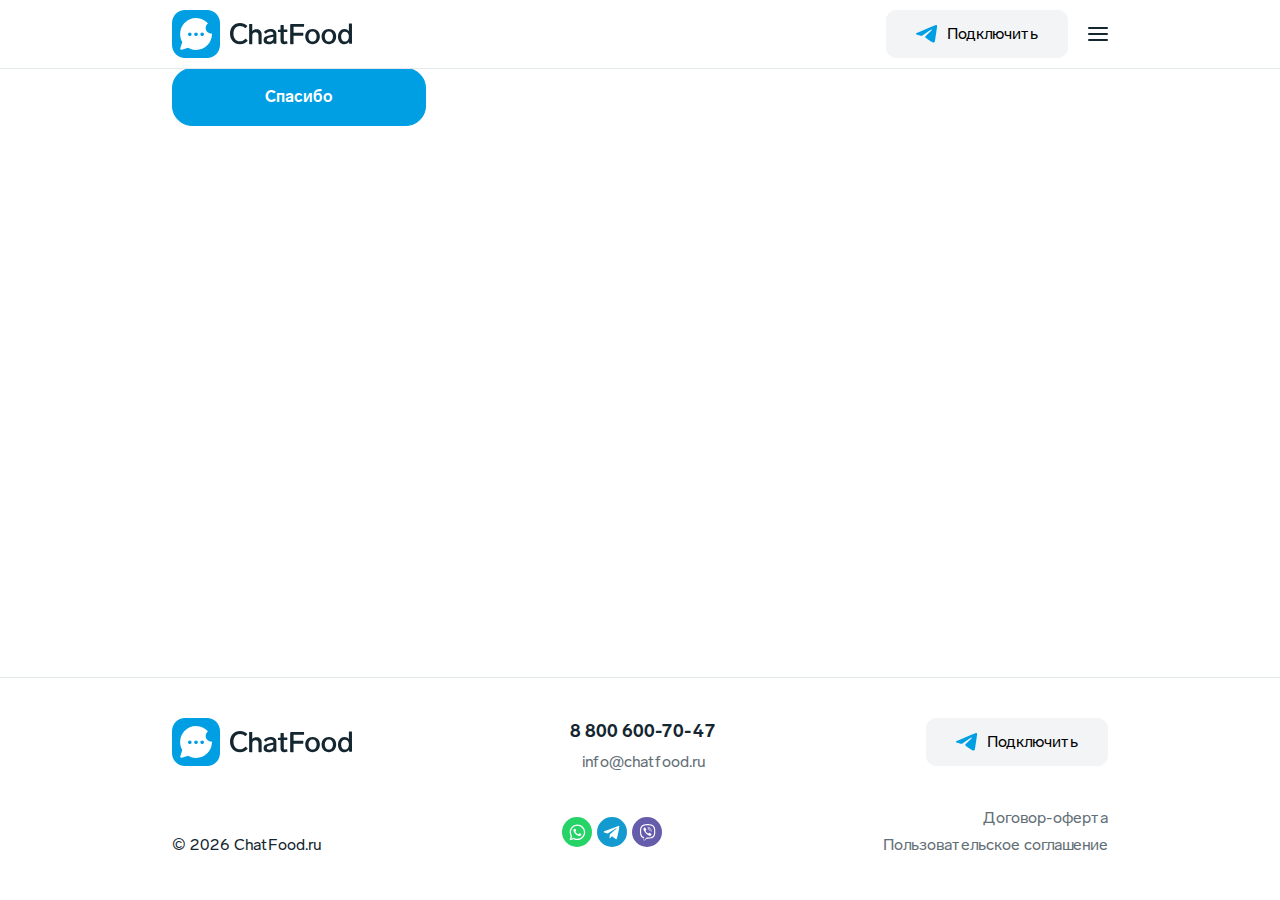
==== commit 6baf6e01: "edits" ====
--- a/public/modal.html
+++ b/public/modal.html
@@ -5,7 +5,24 @@
 		<title>ChatFood</title>
 		<meta name="description" content="о чем страница">
 		<meta http-equiv="X-UA-Compatible" content="IE=edge">
-		<meta name="viewport" content="width=device-width,initial-scale=1.0,  shrink-to-fit=no">
+		<meta name="viewport" content="width=576px,   maximum-scale=1 , user-scalable=0, shrink-to-fit=no">
+		<script>
+			let viewport = document.querySelector("meta[name=viewport]");
+			var is_safari = /^((?!chrome|android).)*safari/i.test(navigator.userAgent);
+			if (is_safari) {
+				//- alert(navigator.userAgent);
+				function w() {
+					this.outerWidth > 570 
+						? viewport.content = "width=device-width, initial-scale=1.0,  maximum-scale=1.0, user-scalable=0, shrink-to-fit=no" 
+						:  viewport.content = "width=570,   maximum-scale=1 , user-scalable=0, shrink-to-fit=no" 
+					//- alert(this.outerWidth + ', '+  viewport.content);
+				}
+				 w();
+				window.addEventListener('resize', () => { 
+				 w();
+				}, { passive: true });
+			}
+		</script>
 		<link type="image/ico" href="img/favicon.ico" rel="shortcut icon"><meta name="format-detection" content="telephone=no"> 
 		<link href="libs/@fancyapps/fancybox/jquery.fancybox.min.css" rel="stylesheet"/>
 		<link href="css/main.min.css" rel="stylesheet"/>
@@ -13,7 +30,7 @@
 	<body data-bg="main.jpg">
 		<div class="main-wrapper">
 			<div class="menu-mobile menu-mobile--js d-xl-none">
-				<div class="toggle-menu-mobile toggle-menu-mobile--js on"><span></span>
+				<div class="toggle-menu-mobile toggle-menu-mobile--js"><span></span>
 				</div>
 				<div class="menu-mobile__inner">
 					<ul class="menu" itemscope="itemscope" itemtype="http://schema.org/SiteNavigationElement">
@@ -46,7 +63,7 @@
 									<li class="menu-item" itemprop="item"><a href="#footer" itemprop="url">Контакты</a></li>
 								</ul>
 							</div>
-							<div class="col-auto"> <a class="connect btn btn-secondary" href="#" target="_blank">
+							<div class="col-auto"> <a class="connect btn btn-secondary scroll-link" href="#sForm">
 								<svg class="icon icon-tg ">
 									<use xlink:href="img/svg/sprite.svg#tg"></use>
 								</svg><span>Подключить</span></a>
@@ -72,13 +89,13 @@
 						<div class="footer__col col-md-4 col-lg-6 col-xl-7 order-2"><a class="footer__tel" href="tel:88006007047">8 800 600-70-47</a><a class="footer__mail" href="mailto:info@chatfood.ru">info@chatfood.ru</a>
 						</div>
 						<div class="footer__rCol col-md order-1 order-md-2">
-							<div class="footer__btnWrap"><a class="connect btn btn-secondary" href="#" target="_blank">
+							<div class="footer__btnWrap"><a class="connect btn btn-secondary scroll-link" href="#sForm">
 								<svg class="icon icon-tg ">
 									<use xlink:href="img/svg/sprite.svg#tg"></use>
 								</svg><span>Подключить</span></a>
 							</div>
 						</div>
-						<div class="footer__lCol col-md-auto order-last"><a class="footer__partner" href="#" target="_blank">Партнерская программа</a>
+						<div class="footer__lCol col-md-auto order-last align-self-end">
 							<p>© <span class="year"></span> ChatFood.ru</p>
 						</div>
 						<div class="footer__col col-md-4 col-lg-6 col-xl-7 order-2 order-md-last">
--- a/public/css/main.min.css
+++ b/public/css/main.min.css
@@ -1 +1 @@
-@font-face{font-family:swiper-icons;src:url("data:application/font-woff;charset=utf-8;base64, [base64]//wADZ2x5ZgAAAywAAADMAAAD2MHtryVoZWFkAAABbAAAADAAAAA2E2+eoWhoZWEAAAGcAAAAHwAAACQC9gDzaG10eAAAAigAAAAZAAAArgJkABFsb2NhAAAC0AAAAFoAAABaFQAUGG1heHAAAAG8AAAAHwAAACAAcABAbmFtZQAAA/gAAAE5AAACXvFdBwlwb3N0AAAFNAAAAGIAAACE5s74hXjaY2BkYGAAYpf5Hu/j+W2+MnAzMYDAzaX6QjD6/4//Bxj5GA8AuRwMYGkAPywL13jaY2BkYGA88P8Agx4j+/8fQDYfA1AEBWgDAIB2BOoAeNpjYGRgYNBh4GdgYgABEMnIABJzYNADCQAACWgAsQB42mNgYfzCOIGBlYGB0YcxjYGBwR1Kf2WQZGhhYGBiYGVmgAFGBiQQkOaawtDAoMBQxXjg/wEGPcYDDA4wNUA2CCgwsAAAO4EL6gAAeNpj2M0gyAACqxgGNWBkZ2D4/wMA+xkDdgAAAHjaY2BgYGaAYBkGRgYQiAHyGMF8FgYHIM3DwMHABGQrMOgyWDLEM1T9/w8UBfEMgLzE////P/5//f/V/xv+r4eaAAeMbAxwIUYmIMHEgKYAYjUcsDAwsLKxc3BycfPw8jEQA/[base64]/uznmfPFBNODM2K7MTQ45YEAZqGP81AmGGcF3iPqOop0r1SPTaTbVkfUe4HXj97wYE+yNwWYxwWu4v1ugWHgo3S1XdZEVqWM7ET0cfnLGxWfkgR42o2PvWrDMBSFj/IHLaF0zKjRgdiVMwScNRAoWUoH78Y2icB/yIY09An6AH2Bdu/UB+yxopYshQiEvnvu0dURgDt8QeC8PDw7Fpji3fEA4z/PEJ6YOB5hKh4dj3EvXhxPqH/SKUY3rJ7srZ4FZnh1PMAtPhwP6fl2PMJMPDgeQ4rY8YT6Gzao0eAEA409DuggmTnFnOcSCiEiLMgxCiTI6Cq5DZUd3Qmp10vO0LaLTd2cjN4fOumlc7lUYbSQcZFkutRG7g6JKZKy0RmdLY680CDnEJ+UMkpFFe1RN7nxdVpXrC4aTtnaurOnYercZg2YVmLN/d/gczfEimrE/fs/bOuq29Zmn8tloORaXgZgGa78yO9/cnXm2BpaGvq25Dv9S4E9+5SIc9PqupJKhYFSSl47+Qcr1mYNAAAAeNptw0cKwkAAAMDZJA8Q7OUJvkLsPfZ6zFVERPy8qHh2YER+3i/BP83vIBLLySsoKimrqKqpa2hp6+jq6RsYGhmbmJqZSy0sraxtbO3sHRydnEMU4uR6yx7JJXveP7WrDycAAAAAAAH//wACeNpjYGRgYOABYhkgZgJCZgZNBkYGLQZtIJsFLMYAAAw3ALgAeNolizEKgDAQBCchRbC2sFER0YD6qVQiBCv/H9ezGI6Z5XBAw8CBK/m5iQQVauVbXLnOrMZv2oLdKFa8Pjuru2hJzGabmOSLzNMzvutpB3N42mNgZGBg4GKQYzBhYMxJLMlj4GBgAYow/P/PAJJhLM6sSoWKfWCAAwDAjgbRAAB42mNgYGBkAIIbCZo5IPrmUn0hGA0AO8EFTQAA") format("woff");font-weight:400;font-style:normal}:root{--swiper-theme-color:#007aff}.swiper-container{margin-left:auto;margin-right:auto;position:relative;overflow:hidden;list-style:none;padding:0;z-index:1}.swiper-container-vertical>.swiper-wrapper{flex-direction:column}.swiper-wrapper{position:relative;width:100%;height:100%;z-index:1;display:flex;transition-property:transform;box-sizing:content-box}.swiper-container-android .swiper-slide,.swiper-wrapper{transform:translateZ(0)}.swiper-container-multirow>.swiper-wrapper{flex-wrap:wrap}.swiper-container-multirow-column>.swiper-wrapper{flex-wrap:wrap;flex-direction:column}.swiper-container-free-mode>.swiper-wrapper{transition-timing-function:ease-out;margin:0 auto}.swiper-container-pointer-events{touch-action:pan-y}.swiper-container-pointer-events.swiper-container-vertical{touch-action:pan-x}.swiper-slide{flex-shrink:0;width:100%;height:100%;position:relative;transition-property:transform}.swiper-slide-invisible-blank{visibility:hidden}.swiper-container-autoheight,.swiper-container-autoheight .swiper-slide{height:auto}.swiper-container-autoheight .swiper-wrapper{align-items:flex-start;transition-property:transform,height}.swiper-container-3d{perspective:1200px}.swiper-container-3d .swiper-cube-shadow,.swiper-container-3d .swiper-slide,.swiper-container-3d .swiper-slide-shadow-bottom,.swiper-container-3d .swiper-slide-shadow-left,.swiper-container-3d .swiper-slide-shadow-right,.swiper-container-3d .swiper-slide-shadow-top,.swiper-container-3d .swiper-wrapper{transform-style:preserve-3d}.swiper-container-3d .swiper-slide-shadow-bottom,.swiper-container-3d .swiper-slide-shadow-left,.swiper-container-3d .swiper-slide-shadow-right,.swiper-container-3d .swiper-slide-shadow-top{position:absolute;left:0;top:0;width:100%;height:100%;pointer-events:none;z-index:10}.swiper-container-3d .swiper-slide-shadow-left{background-image:linear-gradient(270deg,rgba(0,0,0,.5),transparent)}.swiper-container-3d .swiper-slide-shadow-right{background-image:linear-gradient(90deg,rgba(0,0,0,.5),transparent)}.swiper-container-3d .swiper-slide-shadow-top{background-image:linear-gradient(0deg,rgba(0,0,0,.5),transparent)}.swiper-container-3d .swiper-slide-shadow-bottom{background-image:linear-gradient(180deg,rgba(0,0,0,.5),transparent)}.swiper-container-css-mode>.swiper-wrapper{overflow:auto;scrollbar-width:none;-ms-overflow-style:none}.swiper-container-css-mode>.swiper-wrapper::-webkit-scrollbar{display:none}.swiper-container-css-mode>.swiper-wrapper>.swiper-slide{scroll-snap-align:start start}.swiper-container-horizontal.swiper-container-css-mode>.swiper-wrapper{scroll-snap-type:x mandatory}.swiper-container-vertical.swiper-container-css-mode>.swiper-wrapper{scroll-snap-type:y mandatory}@font-face{font-family:Lab Grotesque;font-style:normal;font-weight:400;font-display:swap;src:url(../fonts/LabGrotesque-Regular.woff2) format("woff2")}@font-face{font-family:Lab Grotesque;font-style:normal;font-weight:700;font-display:swap;src:url(../fonts/LabGrotesque-Bold.woff2) format("woff2")}.icon{display:inline-block;width:1em;height:1em;fill:currentColor}.icon-basket{font-size:2.4rem;width:.91667em}.icon-check{font-size:2.7rem;width:1em}.icon-chevron-down{font-size:1.2rem;width:1.66667em}.icon-fb,.icon-instagram{font-size:2.4rem;width:1em}.icon-telegram{font-size:1.6rem;width:1em}.icon-tg{font-size:1.7rem;width:1.17647em}.icon-viber{font-size:1.9rem;width:1em}.icon-vk{font-size:2.4rem;width:1em}.icon-whatsapp{font-size:1.9rem;width:1em}:root{--bs-white:#fff;--bs-black:#000;--bs-primary:#009fe3;--bs-secondary:#f3f4f6;--bs-success:#198754;--bs-info:#0dcaf0;--bs-warning:#ffc107;--bs-danger:#dc3545;--bs-light:#f8f9fa;--bs-dark:#212529;--bs-font-sans-serif:"Lab Grotesque",system-ui,-apple-system,"Segoe UI",Roboto,"Helvetica Neue",Arial,"Noto Sans","Liberation Sans",sans-serif,"Apple Color Emoji","Segoe UI Emoji","Segoe UI Symbol","Noto Color Emoji";--bs-font-monospace:SFMono-Regular,Menlo,Monaco,Consolas,"Liberation Mono","Courier New",monospace;--bs-gradient:linear-gradient(180deg,hsla(0,0%,100%,0.15),hsla(0,0%,100%,0))}*,:after,:before{box-sizing:border-box}body{margin:0;font-family:var(--bs-font-sans-serif);font-size:1rem;font-weight:400;line-height:1.5;color:#142630;background-color:#fff;-webkit-text-size-adjust:100%;-webkit-tap-highlight-color:rgba(0,0,0,0)}hr{margin:1rem 0;color:inherit;background-color:currentColor;border:0;opacity:.25}hr:not([size]){height:1px}.h1,.h2,.h3,.h4,.h5,.h6,h1,h2,h3,h4,h5,h6{margin-top:0;margin-bottom:.5rem;font-weight:500;line-height:1.2}.h1,.h2,h1,h2{font-size:var(--h1-font-size)}.h3,h3{font-size:calc(1.3rem + .6vw)}.h4,h4{font-size:var(--h4-font-size)}.h5,h5{font-size:var(--h5-font-size)}.h6,h6{font-size:1rem}p{margin-top:0;margin-bottom:1rem}abbr[data-bs-original-title],abbr[title]{-webkit-text-decoration:underline dotted;text-decoration:underline dotted;cursor:help;-webkit-text-decoration-skip-ink:none;text-decoration-skip-ink:none}address{margin-bottom:1rem;font-style:normal;line-height:inherit}ol,ul{padding-left:2rem}dl,ol,ul{margin-top:0;margin-bottom:1rem}ol ol,ol ul,ul ol,ul ul{margin-bottom:0}dt{font-weight:700}dd{margin-bottom:.5rem;margin-left:0}blockquote{margin:0 0 1rem}b,strong{font-weight:bolder}.small,small{font-size:.875em}.mark,mark{padding:.2em;background-color:#fcf8e3}sub,sup{position:relative;font-size:.75em;line-height:0;vertical-align:baseline}sub{bottom:-.25em}sup{top:-.5em}a{color:#009fe3;text-decoration:underline}a:hover{color:#007fb6}a:not([href]):not([class]),a:not([href]):not([class]):hover{color:inherit;text-decoration:none}code,kbd,pre,samp{font-family:var(--bs-font-monospace);font-size:1em;direction:ltr;unicode-bidi:bidi-override}pre{display:block;margin-top:0;margin-bottom:1rem;overflow:auto;font-size:.875em}pre code{font-size:inherit;color:inherit;word-break:normal}code{font-size:.875em;color:#d63384;word-wrap:break-word}a>code{color:inherit}kbd{padding:.2rem .4rem;font-size:.875em;color:#fff;background-color:#212529;border-radius:.2rem}kbd kbd{padding:0;font-size:1em;font-weight:700}figure{margin:0 0 1rem}img,svg{vertical-align:middle}table{caption-side:bottom;border-collapse:collapse}caption{padding-top:.5rem;padding-bottom:.5rem;color:#6c757d;text-align:left}th{text-align:inherit;text-align:-webkit-match-parent}tbody,td,tfoot,th,thead,tr{border:0 solid;border-color:inherit}label{display:inline-block}button{border-radius:0}button:focus:not(:focus-visible){outline:0}button,input,optgroup,select,textarea{margin:0;font-family:inherit;font-size:inherit;line-height:inherit}button,select{text-transform:none}[role=button]{cursor:pointer}select{word-wrap:normal}select:disabled{opacity:1}[list]::-webkit-calendar-picker-indicator{display:none}[type=button],[type=reset],[type=submit],button{-webkit-appearance:button}[type=button]:not(:disabled),[type=reset]:not(:disabled),[type=submit]:not(:disabled),button:not(:disabled){cursor:pointer}::-moz-focus-inner{padding:0;border-style:none}textarea{resize:vertical}fieldset{min-width:0;padding:0;margin:0;border:0}legend{float:left;width:100%;padding:0;margin-bottom:.5rem;font-size:calc(1.275rem + .3vw);line-height:inherit}legend+*{clear:left}::-webkit-datetime-edit-day-field,::-webkit-datetime-edit-fields-wrapper,::-webkit-datetime-edit-hour-field,::-webkit-datetime-edit-minute,::-webkit-datetime-edit-month-field,::-webkit-datetime-edit-text,::-webkit-datetime-edit-year-field{padding:0}::-webkit-inner-spin-button{height:auto}[type=search]{outline-offset:-2px;-webkit-appearance:textfield}::-webkit-search-decoration{-webkit-appearance:none}::-webkit-color-swatch-wrapper{padding:0}::file-selector-button{font:inherit}::-webkit-file-upload-button{font:inherit;-webkit-appearance:button}output{display:inline-block}iframe{border:0}summary{display:list-item;cursor:pointer}progress{vertical-align:baseline}[hidden]{display:none!important}.lead{font-size:1.25rem;font-weight:300}.display-1{font-size:calc(1.625rem + 4.5vw)}.display-1,.display-2{font-weight:300;line-height:1.2}.display-2{font-size:calc(1.575rem + 3.9vw)}.display-3{font-size:calc(1.525rem + 3.3vw)}.display-3,.display-4{font-weight:300;line-height:1.2}.display-4{font-size:calc(1.475rem + 2.7vw)}.display-5{font-size:calc(1.425rem + 2.1vw)}.display-5,.display-6{font-weight:300;line-height:1.2}.display-6{font-size:calc(1.375rem + 1.5vw)}.list-inline,.list-unstyled{padding-left:0;list-style:none}.list-inline-item{display:inline-block}.list-inline-item:not(:last-child){margin-right:.5rem}.initialism{font-size:.875em;text-transform:uppercase}.blockquote{margin-bottom:1rem;font-size:1.25rem}.blockquote>:last-child{margin-bottom:0}.blockquote-footer{margin-top:-1rem;margin-bottom:1rem;font-size:.875em;color:#6c757d}.blockquote-footer:before{content:"\2014\00A0"}.container,.container-fluid,.container-lg,.container-md,.container-sm,.container-xl{width:100%;padding-right:var(--bs-gutter-x,.75rem);padding-left:var(--bs-gutter-x,.75rem);margin-right:auto;margin-left:auto}.row{--bs-gutter-x:1.5rem;--bs-gutter-y:0;display:flex;flex-wrap:wrap;margin-top:calc(var(--bs-gutter-y)*-1);margin-right:calc(var(--bs-gutter-x)*-0.5);margin-left:calc(var(--bs-gutter-x)*-0.5)}.row>*{flex-shrink:0;width:100%;max-width:100%;padding-right:calc(var(--bs-gutter-x)*0.5);padding-left:calc(var(--bs-gutter-x)*0.5);margin-top:var(--bs-gutter-y)}.col{flex:1 0 0%}.row-cols-auto>*{flex:0 0 auto;width:auto}.row-cols-1>*{flex:0 0 auto;width:100%}.row-cols-2>*{flex:0 0 auto;width:50%}.row-cols-3>*{flex:0 0 auto;width:33.33333%}.row-cols-4>*{flex:0 0 auto;width:25%}.row-cols-5>*{flex:0 0 auto;width:20%}.row-cols-6>*{flex:0 0 auto;width:16.66667%}.col-auto{flex:0 0 auto;width:auto}.col-1{flex:0 0 auto;width:8.33333%}.col-2{flex:0 0 auto;width:16.66667%}.col-3{flex:0 0 auto;width:25%}.col-4{flex:0 0 auto;width:33.33333%}.col-5{flex:0 0 auto;width:41.66667%}.col-6{flex:0 0 auto;width:50%}.col-7{flex:0 0 auto;width:58.33333%}.col-8{flex:0 0 auto;width:66.66667%}.col-9{flex:0 0 auto;width:75%}.col-10{flex:0 0 auto;width:83.33333%}.col-11{flex:0 0 auto;width:91.66667%}.col-12{flex:0 0 auto;width:100%}.offset-1{margin-left:8.33333%}.offset-2{margin-left:16.66667%}.offset-3{margin-left:25%}.offset-4{margin-left:33.33333%}.offset-5{margin-left:41.66667%}.offset-6{margin-left:50%}.offset-7{margin-left:58.33333%}.offset-8{margin-left:66.66667%}.offset-9{margin-left:75%}.offset-10{margin-left:83.33333%}.offset-11{margin-left:91.66667%}.g-0,.gx-0{--bs-gutter-x:0}.g-0,.gy-0{--bs-gutter-y:0}.g-1,.gx-1{--bs-gutter-x:0.25rem}.g-1,.gy-1{--bs-gutter-y:0.25rem}.g-2,.gx-2{--bs-gutter-x:0.5rem}.g-2,.gy-2{--bs-gutter-y:0.5rem}.g-3,.gx-3{--bs-gutter-x:1rem}.g-3,.gy-3{--bs-gutter-y:1rem}.g-4,.gx-4{--bs-gutter-x:1.5rem}.g-4,.gy-4{--bs-gutter-y:1.5rem}.g-5,.gx-5{--bs-gutter-x:3rem}.g-5,.gy-5{--bs-gutter-y:3rem}.form-label{margin-bottom:.5rem}.col-form-label{padding-top:calc(1.0625rem + 1px);padding-bottom:calc(1.0625rem + 1px);margin-bottom:0;font-size:inherit;line-height:1.5}.col-form-label-lg{padding-top:calc(.5rem + 1px);padding-bottom:calc(.5rem + 1px);font-size:1.25rem}.col-form-label-sm{padding-top:calc(.25rem + 1px);padding-bottom:calc(.25rem + 1px);font-size:.875rem}.form-text{margin-top:.25rem;font-size:.875em;color:#6c757d}.form-control{display:block;width:100%;padding:1.0625rem 1.25rem;font-size:1rem;font-weight:400;line-height:1.5;color:#142630;background-color:#fff;background-clip:padding-box;border:1px solid #e3e8eb;-webkit-appearance:none;-moz-appearance:none;appearance:none;border-radius:.625rem;transition:border-color .15s ease-in-out,box-shadow .15s ease-in-out}.form-control[type=file]{overflow:hidden}.form-control[type=file]:not(:disabled):not([readonly]){cursor:pointer}.form-control:focus{color:#142630;background-color:#fff;border-color:#80cff1;outline:0;box-shadow:0 0 0 .25rem rgba(0,159,227,.25)}.form-control::-webkit-date-and-time-value{height:1.5em}.form-control::-moz-placeholder{color:#647077;opacity:1}.form-control::placeholder{color:#647077;opacity:1}.form-control:disabled,.form-control[readonly]{background-color:#e9ecef;opacity:1}.form-control::file-selector-button{padding:1.0625rem 1.25rem;margin:-1.0625rem -1.25rem;-webkit-margin-end:1.25rem;margin-inline-end:1.25rem;color:#142630;background-color:#e9ecef;pointer-events:none;border:0 solid;border-color:inherit;border-inline-end-width:1px;border-radius:0;transition:color .15s ease-in-out,background-color .15s ease-in-out,border-color .15s ease-in-out,box-shadow .15s ease-in-out}.form-control:hover:not(:disabled):not([readonly])::file-selector-button{background-color:#dde0e3}.form-control::-webkit-file-upload-button{padding:1.0625rem 1.25rem;margin:-1.0625rem -1.25rem;-webkit-margin-end:1.25rem;margin-inline-end:1.25rem;color:#142630;background-color:#e9ecef;pointer-events:none;border:0 solid;border-color:inherit;border-inline-end-width:1px;border-radius:0;-webkit-transition:color .15s ease-in-out,background-color .15s ease-in-out,border-color .15s ease-in-out,box-shadow .15s ease-in-out;transition:color .15s ease-in-out,background-color .15s ease-in-out,border-color .15s ease-in-out,box-shadow .15s ease-in-out}.form-control:hover:not(:disabled):not([readonly])::-webkit-file-upload-button{background-color:#dde0e3}.form-control-plaintext{display:block;width:100%;padding:1.0625rem 0;margin-bottom:0;line-height:1.5;color:#142630;background-color:transparent;border:solid transparent;border-width:1px 0}.form-control-plaintext.form-control-lg,.form-control-plaintext.form-control-sm{padding-right:0;padding-left:0}.form-control-sm{min-height:calc(1.5em + .5rem + 2px);padding:.25rem .5rem;font-size:.875rem;border-radius:.2rem}.form-control-sm::file-selector-button{padding:.25rem .5rem;margin:-.25rem -.5rem;-webkit-margin-end:.5rem;margin-inline-end:.5rem}.form-control-sm::-webkit-file-upload-button{padding:.25rem .5rem;margin:-.25rem -.5rem;-webkit-margin-end:.5rem;margin-inline-end:.5rem}.form-control-lg{min-height:calc(1.5em + 1rem + 2px);padding:.5rem 1rem;font-size:1.25rem;border-radius:1.25rem}.form-control-lg::file-selector-button{padding:.5rem 1rem;margin:-.5rem -1rem;-webkit-margin-end:1rem;margin-inline-end:1rem}.form-control-lg::-webkit-file-upload-button{padding:.5rem 1rem;margin:-.5rem -1rem;-webkit-margin-end:1rem;margin-inline-end:1rem}textarea.form-control{min-height:calc(1.5em + 2.125rem + 2px)}textarea.form-control-sm{min-height:calc(1.5em + .5rem + 2px)}textarea.form-control-lg{min-height:calc(1.5em + 1rem + 2px)}.form-control-color{max-width:3rem;height:auto;padding:1.0625rem}.form-control-color:not(:disabled):not([readonly]){cursor:pointer}.form-control-color::-moz-color-swatch{height:1.5em;border-radius:.625rem}.form-control-color::-webkit-color-swatch{height:1.5em;border-radius:.625rem}.form-select,.select2-container--default .select2-selection--single{display:block;width:100%;padding:1.0625rem 3.75rem 1.0625rem 1.25rem;-moz-padding-start:calc(1.25rem - 3px);font-size:1rem;font-weight:400;line-height:1.5;color:#142630;background-color:#fff;background-image:url("data:image/svg+xml;charset=utf-8,%3Csvg xmlns='http://www.w3.org/2000/svg' viewBox='0 0 16 16'%3E%3Cpath fill='none' stroke='%23343a40' stroke-linecap='round' stroke-linejoin='round' stroke-width='2' d='M2 5l6 6 6-6'/%3E%3C/svg%3E");background-repeat:no-repeat;background-position:right 1.25rem center;background-size:16px 12px;border:1px solid #e3e8eb;border-radius:.625rem;transition:border-color .15s ease-in-out,box-shadow .15s ease-in-out;-webkit-appearance:none;-moz-appearance:none;appearance:none}.form-select:focus,.select2-container--default .select2-selection--single:focus{border-color:#80cff1;outline:0;box-shadow:0 0 0 .25rem rgba(0,159,227,.25)}.form-select[multiple],.form-select[size]:not([size="1"]),.select2-container--default .select2-selection--single[multiple],.select2-container--default .select2-selection--single[size]:not([size="1"]){padding-right:1.25rem;background-image:none}.form-select:disabled,.select2-container--default .select2-selection--single:disabled{background-color:#e9ecef}.form-select:-moz-focusring,.select2-container--default .select2-selection--single:-moz-focusring{color:transparent;text-shadow:0 0 0 #142630}.form-select-sm{padding-top:.25rem;padding-bottom:.25rem;padding-left:.5rem;font-size:.875rem}.form-select-lg{padding-top:.5rem;padding-bottom:.5rem;padding-left:1rem;font-size:1.25rem}.form-check{display:block;min-height:1.5rem;padding-left:1.5em;margin-bottom:.125rem}.form-check .form-check-input{float:left;margin-left:-1.5em}.form-check-input{width:1em;height:1em;margin-top:.25em;vertical-align:top;background-color:#fff;background-repeat:no-repeat;background-position:50%;background-size:contain;border:1px solid rgba(0,0,0,.25);-webkit-appearance:none;-moz-appearance:none;appearance:none;-webkit-print-color-adjust:exact;color-adjust:exact}.form-check-input[type=checkbox]{border-radius:.25em}.form-check-input[type=radio]{border-radius:50%}.form-check-input:active{filter:brightness(90%)}.form-check-input:focus{border-color:#80cff1;outline:0;box-shadow:0 0 0 .25rem rgba(0,159,227,.25)}.form-check-input:checked{background-color:#009fe3;border-color:#009fe3}.form-check-input:checked[type=checkbox]{background-image:url("data:image/svg+xml;charset=utf-8,%3Csvg xmlns='http://www.w3.org/2000/svg' viewBox='0 0 20 20'%3E%3Cpath fill='none' stroke='%23fff' stroke-linecap='round' stroke-linejoin='round' stroke-width='3' d='M6 10l3 3 6-6'/%3E%3C/svg%3E")}.form-check-input:checked[type=radio]{background-image:url("data:image/svg+xml;charset=utf-8,%3Csvg xmlns='http://www.w3.org/2000/svg' viewBox='-4 -4 8 8'%3E%3Ccircle r='2' fill='%23fff'/%3E%3C/svg%3E")}.form-check-input[type=checkbox]:indeterminate{background-color:#009fe3;border-color:#009fe3;background-image:url("data:image/svg+xml;charset=utf-8,%3Csvg xmlns='http://www.w3.org/2000/svg' viewBox='0 0 20 20'%3E%3Cpath fill='none' stroke='%23fff' stroke-linecap='round' stroke-linejoin='round' stroke-width='3' d='M6 10h8'/%3E%3C/svg%3E")}.form-check-input:disabled{pointer-events:none;filter:none;opacity:.5}.form-check-input:disabled~.form-check-label,.form-check-input[disabled]~.form-check-label{opacity:.5}.form-switch{padding-left:2.5em}.form-switch .form-check-input{width:2em;margin-left:-2.5em;background-image:url("data:image/svg+xml;charset=utf-8,%3Csvg xmlns='http://www.w3.org/2000/svg' viewBox='-4 -4 8 8'%3E%3Ccircle r='3' fill='rgba(0, 0, 0, 0.25)'/%3E%3C/svg%3E");background-position:0;border-radius:2em;transition:background-position .15s ease-in-out}.form-switch .form-check-input:focus{background-image:url("data:image/svg+xml;charset=utf-8,%3Csvg xmlns='http://www.w3.org/2000/svg' viewBox='-4 -4 8 8'%3E%3Ccircle r='3' fill='%2380cff1'/%3E%3C/svg%3E")}.form-switch .form-check-input:checked{background-position:100%;background-image:url("data:image/svg+xml;charset=utf-8,%3Csvg xmlns='http://www.w3.org/2000/svg' viewBox='-4 -4 8 8'%3E%3Ccircle r='3' fill='%23fff'/%3E%3C/svg%3E")}.form-check-inline{display:inline-block;margin-right:1rem}.btn-check{position:absolute;clip:rect(0,0,0,0);pointer-events:none}.btn-check:disabled+.btn,.btn-check[disabled]+.btn{pointer-events:none;filter:none;opacity:.65}.form-range{width:100%;height:1.5rem;padding:0;background-color:transparent;-webkit-appearance:none;-moz-appearance:none;appearance:none}.form-range:focus{outline:0}.form-range:focus::-webkit-slider-thumb{box-shadow:0 0 0 1px #fff,0 0 0 .25rem rgba(0,159,227,.25)}.form-range:focus::-moz-range-thumb{box-shadow:0 0 0 1px #fff,0 0 0 .25rem rgba(0,159,227,.25)}.form-range::-moz-focus-outer{border:0}.form-range::-webkit-slider-thumb{width:1rem;height:1rem;margin-top:-.25rem;background-color:#009fe3;border:0;border-radius:1rem;-webkit-transition:background-color .15s ease-in-out,border-color .15s ease-in-out,box-shadow .15s ease-in-out;transition:background-color .15s ease-in-out,border-color .15s ease-in-out,box-shadow .15s ease-in-out;-webkit-appearance:none;appearance:none}.form-range::-webkit-slider-thumb:active{background-color:#b3e2f7}.form-range::-webkit-slider-runnable-track{width:100%;height:.5rem;color:transparent;cursor:pointer;background-color:#dee2e6;border-color:transparent;border-radius:1rem}.form-range::-moz-range-thumb{width:1rem;height:1rem;background-color:#009fe3;border:0;border-radius:1rem;-moz-transition:background-color .15s ease-in-out,border-color .15s ease-in-out,box-shadow .15s ease-in-out;transition:background-color .15s ease-in-out,border-color .15s ease-in-out,box-shadow .15s ease-in-out;-moz-appearance:none;appearance:none}.form-range::-moz-range-thumb:active{background-color:#b3e2f7}.form-range::-moz-range-track{width:100%;height:.5rem;color:transparent;cursor:pointer;background-color:#dee2e6;border-color:transparent;border-radius:1rem}.form-range:disabled{pointer-events:none}.form-range:disabled::-webkit-slider-thumb{background-color:#adb5bd}.form-range:disabled::-moz-range-thumb{background-color:#adb5bd}.form-floating{position:relative}.form-floating>.form-control,.form-floating>.form-select,.select2-container--default .form-floating>.select2-selection--single{height:calc(3.5rem + 2px);line-height:1.25}.form-floating>label{position:absolute;top:0;left:0;height:100%;padding:1rem 1.25rem;pointer-events:none;border:1px solid transparent;transform-origin:0 0;transition:opacity .1s ease-in-out,transform .1s ease-in-out}.form-floating>.form-control{padding:1rem 1.25rem}.form-floating>.form-control::-moz-placeholder{color:transparent}.form-floating>.form-control::placeholder{color:transparent}.form-floating>.form-control:not(:-moz-placeholder-shown){padding-top:1.625rem;padding-bottom:.625rem}.form-floating>.form-control:focus,.form-floating>.form-control:not(:placeholder-shown){padding-top:1.625rem;padding-bottom:.625rem}.form-floating>.form-control:-webkit-autofill{padding-top:1.625rem;padding-bottom:.625rem}.form-floating>.form-select,.select2-container--default .form-floating>.select2-selection--single{padding-top:1.625rem;padding-bottom:.625rem}.form-floating>.form-control:not(:-moz-placeholder-shown)~label{opacity:.65;transform:scale(.85) translateY(-.5rem) translateX(.15rem)}.form-floating>.form-control:focus~label,.form-floating>.form-control:not(:placeholder-shown)~label,.form-floating>.form-select~label,.select2-container--default .form-floating>.select2-selection--single~label{opacity:.65;transform:scale(.85) translateY(-.5rem) translateX(.15rem)}.form-floating>.form-control:-webkit-autofill~label{opacity:.65;transform:scale(.85) translateY(-.5rem) translateX(.15rem)}.input-group{position:relative;display:flex;flex-wrap:wrap;align-items:stretch;width:100%}.input-group>.form-control,.input-group>.form-select,.select2-container--default .input-group>.select2-selection--single{position:relative;flex:1 1 auto;width:1%;min-width:0}.input-group>.form-control:focus,.input-group>.form-select:focus,.select2-container--default .input-group>.select2-selection--single:focus{z-index:3}.input-group .btn{position:relative;z-index:2}.input-group .btn:focus{z-index:3}.input-group-text{display:flex;align-items:center;padding:1.0625rem 1.25rem;font-size:1rem;font-weight:400;line-height:1.5;color:#142630;text-align:center;white-space:nowrap;background-color:#e9ecef;border:1px solid #e3e8eb;border-radius:.625rem}.input-group-lg>.btn,.input-group-lg>.form-control,.input-group-lg>.form-select,.input-group-lg>.input-group-text,.select2-container--default .input-group-lg>.select2-selection--single{padding:.5rem 1rem;font-size:1.25rem;border-radius:1.25rem}.input-group-sm>.btn,.input-group-sm>.form-control,.input-group-sm>.form-select,.input-group-sm>.input-group-text,.select2-container--default .input-group-sm>.select2-selection--single{padding:.25rem .5rem;font-size:.875rem;border-radius:.2rem}.input-group-lg>.form-select,.input-group-sm>.form-select,.select2-container--default .input-group-lg>.select2-selection--single,.select2-container--default .input-group-sm>.select2-selection--single{padding-right:5rem}.input-group.has-validation>.dropdown-toggle:nth-last-child(n+4),.input-group.has-validation>:nth-last-child(n+3):not(.dropdown-toggle):not(.dropdown-menu),.input-group:not(.has-validation)>.dropdown-toggle:nth-last-child(n+3),.input-group:not(.has-validation)>:not(:last-child):not(.dropdown-toggle):not(.dropdown-menu){border-top-right-radius:0;border-bottom-right-radius:0}.input-group>:not(:first-child):not(.dropdown-menu):not(.valid-tooltip):not(.valid-feedback):not(.invalid-tooltip):not(.invalid-feedback){margin-left:-1px;border-top-left-radius:0;border-bottom-left-radius:0}.valid-feedback{display:none;width:100%;margin-top:.25rem;font-size:.875em;color:#198754}.valid-tooltip{position:absolute;top:100%;z-index:5;display:none;max-width:100%;padding:.25rem .5rem;margin-top:.1rem;font-size:.875rem;color:#fff;background-color:rgba(25,135,84,.9);border-radius:.625rem}.is-valid~.valid-feedback,.is-valid~.valid-tooltip,.was-validated :valid~.valid-feedback,.was-validated :valid~.valid-tooltip{display:block}.form-control.is-valid,.was-validated .form-control:valid{border-color:#198754;padding-right:calc(1.5em + 2.125rem);background-image:url("data:image/svg+xml;charset=utf-8,%3Csvg xmlns='http://www.w3.org/2000/svg' viewBox='0 0 8 8'%3E%3Cpath fill='%23198754' d='M2.3 6.73L.6 4.53c-.4-1.04.46-1.4 1.1-.8l1.1 1.4 3.4-3.8c.6-.63 1.6-.27 1.2.7l-4 4.6c-.43.5-.8.4-1.1.1z'/%3E%3C/svg%3E");background-repeat:no-repeat;background-position:right calc(.375em + .53125rem) center;background-size:calc(.75em + 1.0625rem) calc(.75em + 1.0625rem)}.form-control.is-valid:focus,.was-validated .form-control:valid:focus{border-color:#198754;box-shadow:0 0 0 .25rem rgba(25,135,84,.25)}.was-validated textarea.form-control:valid,textarea.form-control.is-valid{padding-right:calc(1.5em + 2.125rem);background-position:top calc(.375em + .53125rem) right calc(.375em + .53125rem)}.form-select.is-valid,.select2-container--default .is-valid.select2-selection--single,.select2-container--default .was-validated .select2-selection--single:valid,.was-validated .form-select:valid,.was-validated .select2-container--default .select2-selection--single:valid{border-color:#198754}.form-select.is-valid:not([multiple]):not([size]),.form-select.is-valid:not([multiple])[size="1"],.select2-container--default .is-valid.select2-selection--single:not([multiple]):not([size]),.select2-container--default .is-valid.select2-selection--single:not([multiple])[size="1"],.select2-container--default .was-validated .select2-selection--single:valid:not([multiple]):not([size]),.select2-container--default .was-validated .select2-selection--single:valid:not([multiple])[size="1"],.was-validated .form-select:valid:not([multiple]):not([size]),.was-validated .form-select:valid:not([multiple])[size="1"],.was-validated .select2-container--default .select2-selection--single:valid:not([multiple]):not([size]),.was-validated .select2-container--default .select2-selection--single:valid:not([multiple])[size="1"]{padding-right:6.875rem;background-image:url("data:image/svg+xml;charset=utf-8,%3Csvg xmlns='http://www.w3.org/2000/svg' viewBox='0 0 16 16'%3E%3Cpath fill='none' stroke='%23343a40' stroke-linecap='round' stroke-linejoin='round' stroke-width='2' d='M2 5l6 6 6-6'/%3E%3C/svg%3E"),url("data:image/svg+xml;charset=utf-8,%3Csvg xmlns='http://www.w3.org/2000/svg' viewBox='0 0 8 8'%3E%3Cpath fill='%23198754' d='M2.3 6.73L.6 4.53c-.4-1.04.46-1.4 1.1-.8l1.1 1.4 3.4-3.8c.6-.63 1.6-.27 1.2.7l-4 4.6c-.43.5-.8.4-1.1.1z'/%3E%3C/svg%3E");background-position:right 1.25rem center,center right 3.75rem;background-size:16px 12px,calc(.75em + 1.0625rem) calc(.75em + 1.0625rem)}.form-select.is-valid:focus,.select2-container--default .is-valid.select2-selection--single:focus,.select2-container--default .was-validated .select2-selection--single:valid:focus,.was-validated .form-select:valid:focus,.was-validated .select2-container--default .select2-selection--single:valid:focus{border-color:#198754;box-shadow:0 0 0 .25rem rgba(25,135,84,.25)}.form-check-input.is-valid,.was-validated .form-check-input:valid{border-color:#198754}.form-check-input.is-valid:checked,.was-validated .form-check-input:valid:checked{background-color:#198754}.form-check-input.is-valid:focus,.was-validated .form-check-input:valid:focus{box-shadow:0 0 0 .25rem rgba(25,135,84,.25)}.form-check-input.is-valid~.form-check-label,.was-validated .form-check-input:valid~.form-check-label{color:#198754}.form-check-inline .form-check-input~.valid-feedback{margin-left:.5em}.input-group .form-control.is-valid,.input-group .form-select.is-valid,.input-group .select2-container--default .is-valid.select2-selection--single,.select2-container--default .input-group .is-valid.select2-selection--single,.select2-container--default .was-validated .input-group .select2-selection--single:valid,.was-validated .input-group .form-control:valid,.was-validated .input-group .form-select:valid,.was-validated .input-group .select2-container--default .select2-selection--single:valid{z-index:1}.input-group .form-control.is-valid:focus,.input-group .form-select.is-valid:focus,.input-group .select2-container--default .is-valid.select2-selection--single:focus,.select2-container--default .input-group .is-valid.select2-selection--single:focus,.select2-container--default .was-validated .input-group .select2-selection--single:valid:focus,.was-validated .input-group .form-control:valid:focus,.was-validated .input-group .form-select:valid:focus,.was-validated .input-group .select2-container--default .select2-selection--single:valid:focus{z-index:3}.invalid-feedback{display:none;width:100%;margin-top:.25rem;font-size:.875em;color:#dc3545}.invalid-tooltip{position:absolute;top:100%;z-index:5;display:none;max-width:100%;padding:.25rem .5rem;margin-top:.1rem;font-size:.875rem;color:#fff;background-color:rgba(220,53,69,.9);border-radius:.625rem}.is-invalid~.invalid-feedback,.is-invalid~.invalid-tooltip,.was-validated :invalid~.invalid-feedback,.was-validated :invalid~.invalid-tooltip{display:block}.form-control.is-invalid,.was-validated .form-control:invalid{border-color:#dc3545;padding-right:calc(1.5em + 2.125rem);background-image:url("data:image/svg+xml;charset=utf-8,%3Csvg xmlns='http://www.w3.org/2000/svg' width='12' height='12' fill='none' stroke='%23dc3545'%3E%3Ccircle cx='6' cy='6' r='4.5'/%3E%3Cpath stroke-linejoin='round' d='M5.8 3.6h.4L6 6.5z'/%3E%3Ccircle cx='6' cy='8.2' r='.6' fill='%23dc3545' stroke='none'/%3E%3C/svg%3E");background-repeat:no-repeat;background-position:right calc(.375em + .53125rem) center;background-size:calc(.75em + 1.0625rem) calc(.75em + 1.0625rem)}.form-control.is-invalid:focus,.was-validated .form-control:invalid:focus{border-color:#dc3545;box-shadow:0 0 0 .25rem rgba(220,53,69,.25)}.was-validated textarea.form-control:invalid,textarea.form-control.is-invalid{padding-right:calc(1.5em + 2.125rem);background-position:top calc(.375em + .53125rem) right calc(.375em + .53125rem)}.form-select.is-invalid,.select2-container--default .is-invalid.select2-selection--single,.select2-container--default .was-validated .select2-selection--single:invalid,.was-validated .form-select:invalid,.was-validated .select2-container--default .select2-selection--single:invalid{border-color:#dc3545}.form-select.is-invalid:not([multiple]):not([size]),.form-select.is-invalid:not([multiple])[size="1"],.select2-container--default .is-invalid.select2-selection--single:not([multiple]):not([size]),.select2-container--default .is-invalid.select2-selection--single:not([multiple])[size="1"],.select2-container--default .was-validated .select2-selection--single:invalid:not([multiple]):not([size]),.select2-container--default .was-validated .select2-selection--single:invalid:not([multiple])[size="1"],.was-validated .form-select:invalid:not([multiple]):not([size]),.was-validated .form-select:invalid:not([multiple])[size="1"],.was-validated .select2-container--default .select2-selection--single:invalid:not([multiple]):not([size]),.was-validated .select2-container--default .select2-selection--single:invalid:not([multiple])[size="1"]{padding-right:6.875rem;background-image:url("data:image/svg+xml;charset=utf-8,%3Csvg xmlns='http://www.w3.org/2000/svg' viewBox='0 0 16 16'%3E%3Cpath fill='none' stroke='%23343a40' stroke-linecap='round' stroke-linejoin='round' stroke-width='2' d='M2 5l6 6 6-6'/%3E%3C/svg%3E"),url("data:image/svg+xml;charset=utf-8,%3Csvg xmlns='http://www.w3.org/2000/svg' width='12' height='12' fill='none' stroke='%23dc3545'%3E%3Ccircle cx='6' cy='6' r='4.5'/%3E%3Cpath stroke-linejoin='round' d='M5.8 3.6h.4L6 6.5z'/%3E%3Ccircle cx='6' cy='8.2' r='.6' fill='%23dc3545' stroke='none'/%3E%3C/svg%3E");background-position:right 1.25rem center,center right 3.75rem;background-size:16px 12px,calc(.75em + 1.0625rem) calc(.75em + 1.0625rem)}.form-select.is-invalid:focus,.select2-container--default .is-invalid.select2-selection--single:focus,.select2-container--default .was-validated .select2-selection--single:invalid:focus,.was-validated .form-select:invalid:focus,.was-validated .select2-container--default .select2-selection--single:invalid:focus{border-color:#dc3545;box-shadow:0 0 0 .25rem rgba(220,53,69,.25)}.form-check-input.is-invalid,.was-validated .form-check-input:invalid{border-color:#dc3545}.form-check-input.is-invalid:checked,.was-validated .form-check-input:invalid:checked{background-color:#dc3545}.form-check-input.is-invalid:focus,.was-validated .form-check-input:invalid:focus{box-shadow:0 0 0 .25rem rgba(220,53,69,.25)}.form-check-input.is-invalid~.form-check-label,.was-validated .form-check-input:invalid~.form-check-label{color:#dc3545}.form-check-inline .form-check-input~.invalid-feedback{margin-left:.5em}.input-group .form-control.is-invalid,.input-group .form-select.is-invalid,.input-group .select2-container--default .is-invalid.select2-selection--single,.select2-container--default .input-group .is-invalid.select2-selection--single,.select2-container--default .was-validated .input-group .select2-selection--single:invalid,.was-validated .input-group .form-control:invalid,.was-validated .input-group .form-select:invalid,.was-validated .input-group .select2-container--default .select2-selection--single:invalid{z-index:2}.input-group .form-control.is-invalid:focus,.input-group .form-select.is-invalid:focus,.input-group .select2-container--default .is-invalid.select2-selection--single:focus,.select2-container--default .input-group .is-invalid.select2-selection--single:focus,.select2-container--default .was-validated .input-group .select2-selection--single:invalid:focus,.was-validated .input-group .form-control:invalid:focus,.was-validated .input-group .form-select:invalid:focus,.was-validated .input-group .select2-container--default .select2-selection--single:invalid:focus{z-index:3}.btn{display:inline-block;font-weight:400;line-height:1.5;text-align:center;text-decoration:none;vertical-align:middle;cursor:pointer;-webkit-user-select:none;-moz-user-select:none;user-select:none;background-color:transparent;border:1px solid transparent;padding:1rem 1.8125rem;font-size:1rem;border-radius:.625rem;transition:color .15s ease-in-out,background-color .15s ease-in-out,border-color .15s ease-in-out,box-shadow .15s ease-in-out}.btn,.btn:hover{color:#142630}.btn-check:focus+.btn,.btn:focus{outline:0;box-shadow:0 0 0 .25rem rgba(0,159,227,.25)}.btn.disabled,.btn:disabled,fieldset:disabled .btn{pointer-events:none;opacity:.65}.btn-primary{color:#000;background-color:#009fe3;border-color:#009fe3}.btn-check:focus+.btn-primary,.btn-primary:focus,.btn-primary:hover{color:#000;background-color:#26ade7;border-color:#1aa9e6}.btn-check:focus+.btn-primary,.btn-primary:focus{box-shadow:0 0 0 .25rem rgba(0,135,193,.5)}.btn-check:active+.btn-primary,.btn-check:checked+.btn-primary,.btn-primary.active,.btn-primary:active,.show>.btn-primary.dropdown-toggle{color:#000;background-color:#33b2e9;border-color:#1aa9e6}.btn-check:active+.btn-primary:focus,.btn-check:checked+.btn-primary:focus,.btn-primary.active:focus,.btn-primary:active:focus,.show>.btn-primary.dropdown-toggle:focus{box-shadow:0 0 0 .25rem rgba(0,135,193,.5)}.btn-primary.disabled,.btn-primary:disabled{color:#000;background-color:#009fe3;border-color:#009fe3}.btn-secondary{color:#000;background-color:#f3f4f6;border-color:#f3f4f6}.btn-check:focus+.btn-secondary,.btn-secondary:focus,.btn-secondary:hover{color:#000;background-color:#f5f6f7;border-color:#f4f5f7}.btn-check:focus+.btn-secondary,.btn-secondary:focus{box-shadow:0 0 0 .25rem rgba(207,207,209,.5)}.btn-check:active+.btn-secondary,.btn-check:checked+.btn-secondary,.btn-secondary.active,.btn-secondary:active,.show>.btn-secondary.dropdown-toggle{color:#000;background-color:#f5f6f8;border-color:#f4f5f7}.btn-check:active+.btn-secondary:focus,.btn-check:checked+.btn-secondary:focus,.btn-secondary.active:focus,.btn-secondary:active:focus,.show>.btn-secondary.dropdown-toggle:focus{box-shadow:0 0 0 .25rem rgba(207,207,209,.5)}.btn-secondary.disabled,.btn-secondary:disabled{color:#000;background-color:#f3f4f6;border-color:#f3f4f6}.btn-success{color:#fff;background-color:#198754;border-color:#198754}.btn-check:focus+.btn-success,.btn-success:focus,.btn-success:hover{color:#fff;background-color:#157347;border-color:#146c43}.btn-check:focus+.btn-success,.btn-success:focus{box-shadow:0 0 0 .25rem rgba(60,153,110,.5)}.btn-check:active+.btn-success,.btn-check:checked+.btn-success,.btn-success.active,.btn-success:active,.show>.btn-success.dropdown-toggle{color:#fff;background-color:#146c43;border-color:#13653f}.btn-check:active+.btn-success:focus,.btn-check:checked+.btn-success:focus,.btn-success.active:focus,.btn-success:active:focus,.show>.btn-success.dropdown-toggle:focus{box-shadow:0 0 0 .25rem rgba(60,153,110,.5)}.btn-success.disabled,.btn-success:disabled{color:#fff;background-color:#198754;border-color:#198754}.btn-info{color:#000;background-color:#0dcaf0;border-color:#0dcaf0}.btn-check:focus+.btn-info,.btn-info:focus,.btn-info:hover{color:#000;background-color:#31d2f2;border-color:#25cff2}.btn-check:focus+.btn-info,.btn-info:focus{box-shadow:0 0 0 .25rem rgba(11,172,204,.5)}.btn-check:active+.btn-info,.btn-check:checked+.btn-info,.btn-info.active,.btn-info:active,.show>.btn-info.dropdown-toggle{color:#000;background-color:#3dd5f3;border-color:#25cff2}.btn-check:active+.btn-info:focus,.btn-check:checked+.btn-info:focus,.btn-info.active:focus,.btn-info:active:focus,.show>.btn-info.dropdown-toggle:focus{box-shadow:0 0 0 .25rem rgba(11,172,204,.5)}.btn-info.disabled,.btn-info:disabled{color:#000;background-color:#0dcaf0;border-color:#0dcaf0}.btn-warning{color:#000;background-color:#ffc107;border-color:#ffc107}.btn-check:focus+.btn-warning,.btn-warning:focus,.btn-warning:hover{color:#000;background-color:#ffca2c;border-color:#ffc720}.btn-check:focus+.btn-warning,.btn-warning:focus{box-shadow:0 0 0 .25rem rgba(217,164,6,.5)}.btn-check:active+.btn-warning,.btn-check:checked+.btn-warning,.btn-warning.active,.btn-warning:active,.show>.btn-warning.dropdown-toggle{color:#000;background-color:#ffcd39;border-color:#ffc720}.btn-check:active+.btn-warning:focus,.btn-check:checked+.btn-warning:focus,.btn-warning.active:focus,.btn-warning:active:focus,.show>.btn-warning.dropdown-toggle:focus{box-shadow:0 0 0 .25rem rgba(217,164,6,.5)}.btn-warning.disabled,.btn-warning:disabled{color:#000;background-color:#ffc107;border-color:#ffc107}.btn-danger{color:#fff;background-color:#dc3545;border-color:#dc3545}.btn-check:focus+.btn-danger,.btn-danger:focus,.btn-danger:hover{color:#fff;background-color:#bb2d3b;border-color:#b02a37}.btn-check:focus+.btn-danger,.btn-danger:focus{box-shadow:0 0 0 .25rem rgba(225,83,97,.5)}.btn-check:active+.btn-danger,.btn-check:checked+.btn-danger,.btn-danger.active,.btn-danger:active,.show>.btn-danger.dropdown-toggle{color:#fff;background-color:#b02a37;border-color:#a52834}.btn-check:active+.btn-danger:focus,.btn-check:checked+.btn-danger:focus,.btn-danger.active:focus,.btn-danger:active:focus,.show>.btn-danger.dropdown-toggle:focus{box-shadow:0 0 0 .25rem rgba(225,83,97,.5)}.btn-danger.disabled,.btn-danger:disabled{color:#fff;background-color:#dc3545;border-color:#dc3545}.btn-light{color:#000;background-color:#f8f9fa;border-color:#f8f9fa}.btn-check:focus+.btn-light,.btn-light:focus,.btn-light:hover{color:#000;background-color:#f9fafb;border-color:#f9fafb}.btn-check:focus+.btn-light,.btn-light:focus{box-shadow:0 0 0 .25rem rgba(211,212,213,.5)}.btn-check:active+.btn-light,.btn-check:checked+.btn-light,.btn-light.active,.btn-light:active,.show>.btn-light.dropdown-toggle{color:#000;background-color:#f9fafb;border-color:#f9fafb}.btn-check:active+.btn-light:focus,.btn-check:checked+.btn-light:focus,.btn-light.active:focus,.btn-light:active:focus,.show>.btn-light.dropdown-toggle:focus{box-shadow:0 0 0 .25rem rgba(211,212,213,.5)}.btn-light.disabled,.btn-light:disabled{color:#000;background-color:#f8f9fa;border-color:#f8f9fa}.btn-dark{color:#fff;background-color:#212529;border-color:#212529}.btn-check:focus+.btn-dark,.btn-dark:focus,.btn-dark:hover{color:#fff;background-color:#1c1f23;border-color:#1a1e21}.btn-check:focus+.btn-dark,.btn-dark:focus{box-shadow:0 0 0 .25rem rgba(66,70,73,.5)}.btn-check:active+.btn-dark,.btn-check:checked+.btn-dark,.btn-dark.active,.btn-dark:active,.show>.btn-dark.dropdown-toggle{color:#fff;background-color:#1a1e21;border-color:#191c1f}.btn-check:active+.btn-dark:focus,.btn-check:checked+.btn-dark:focus,.btn-dark.active:focus,.btn-dark:active:focus,.show>.btn-dark.dropdown-toggle:focus{box-shadow:0 0 0 .25rem rgba(66,70,73,.5)}.btn-dark.disabled,.btn-dark:disabled{color:#fff;background-color:#212529;border-color:#212529}.btn-outline-primary{color:#009fe3;border-color:#009fe3}.btn-outline-primary:hover{color:#000;background-color:#009fe3;border-color:#009fe3}.btn-check:focus+.btn-outline-primary,.btn-outline-primary:focus{box-shadow:0 0 0 .25rem rgba(0,159,227,.5)}.btn-check:active+.btn-outline-primary,.btn-check:checked+.btn-outline-primary,.btn-outline-primary.active,.btn-outline-primary.dropdown-toggle.show,.btn-outline-primary:active{color:#000;background-color:#009fe3;border-color:#009fe3}.btn-check:active+.btn-outline-primary:focus,.btn-check:checked+.btn-outline-primary:focus,.btn-outline-primary.active:focus,.btn-outline-primary.dropdown-toggle.show:focus,.btn-outline-primary:active:focus{box-shadow:0 0 0 .25rem rgba(0,159,227,.5)}.btn-outline-primary.disabled,.btn-outline-primary:disabled{color:#009fe3;background-color:transparent}.btn-outline-secondary{color:#f3f4f6;border-color:#f3f4f6}.btn-outline-secondary:hover{color:#000;background-color:#f3f4f6;border-color:#f3f4f6}.btn-check:focus+.btn-outline-secondary,.btn-outline-secondary:focus{box-shadow:0 0 0 .25rem rgba(243,244,246,.5)}.btn-check:active+.btn-outline-secondary,.btn-check:checked+.btn-outline-secondary,.btn-outline-secondary.active,.btn-outline-secondary.dropdown-toggle.show,.btn-outline-secondary:active{color:#000;background-color:#f3f4f6;border-color:#f3f4f6}.btn-check:active+.btn-outline-secondary:focus,.btn-check:checked+.btn-outline-secondary:focus,.btn-outline-secondary.active:focus,.btn-outline-secondary.dropdown-toggle.show:focus,.btn-outline-secondary:active:focus{box-shadow:0 0 0 .25rem rgba(243,244,246,.5)}.btn-outline-secondary.disabled,.btn-outline-secondary:disabled{color:#f3f4f6;background-color:transparent}.btn-outline-success{color:#198754;border-color:#198754}.btn-outline-success:hover{color:#fff;background-color:#198754;border-color:#198754}.btn-check:focus+.btn-outline-success,.btn-outline-success:focus{box-shadow:0 0 0 .25rem rgba(25,135,84,.5)}.btn-check:active+.btn-outline-success,.btn-check:checked+.btn-outline-success,.btn-outline-success.active,.btn-outline-success.dropdown-toggle.show,.btn-outline-success:active{color:#fff;background-color:#198754;border-color:#198754}.btn-check:active+.btn-outline-success:focus,.btn-check:checked+.btn-outline-success:focus,.btn-outline-success.active:focus,.btn-outline-success.dropdown-toggle.show:focus,.btn-outline-success:active:focus{box-shadow:0 0 0 .25rem rgba(25,135,84,.5)}.btn-outline-success.disabled,.btn-outline-success:disabled{color:#198754;background-color:transparent}.btn-outline-info{color:#0dcaf0;border-color:#0dcaf0}.btn-outline-info:hover{color:#000;background-color:#0dcaf0;border-color:#0dcaf0}.btn-check:focus+.btn-outline-info,.btn-outline-info:focus{box-shadow:0 0 0 .25rem rgba(13,202,240,.5)}.btn-check:active+.btn-outline-info,.btn-check:checked+.btn-outline-info,.btn-outline-info.active,.btn-outline-info.dropdown-toggle.show,.btn-outline-info:active{color:#000;background-color:#0dcaf0;border-color:#0dcaf0}.btn-check:active+.btn-outline-info:focus,.btn-check:checked+.btn-outline-info:focus,.btn-outline-info.active:focus,.btn-outline-info.dropdown-toggle.show:focus,.btn-outline-info:active:focus{box-shadow:0 0 0 .25rem rgba(13,202,240,.5)}.btn-outline-info.disabled,.btn-outline-info:disabled{color:#0dcaf0;background-color:transparent}.btn-outline-warning{color:#ffc107;border-color:#ffc107}.btn-outline-warning:hover{color:#000;background-color:#ffc107;border-color:#ffc107}.btn-check:focus+.btn-outline-warning,.btn-outline-warning:focus{box-shadow:0 0 0 .25rem rgba(255,193,7,.5)}.btn-check:active+.btn-outline-warning,.btn-check:checked+.btn-outline-warning,.btn-outline-warning.active,.btn-outline-warning.dropdown-toggle.show,.btn-outline-warning:active{color:#000;background-color:#ffc107;border-color:#ffc107}.btn-check:active+.btn-outline-warning:focus,.btn-check:checked+.btn-outline-warning:focus,.btn-outline-warning.active:focus,.btn-outline-warning.dropdown-toggle.show:focus,.btn-outline-warning:active:focus{box-shadow:0 0 0 .25rem rgba(255,193,7,.5)}.btn-outline-warning.disabled,.btn-outline-warning:disabled{color:#ffc107;background-color:transparent}.btn-outline-danger{color:#dc3545;border-color:#dc3545}.btn-outline-danger:hover{color:#fff;background-color:#dc3545;border-color:#dc3545}.btn-check:focus+.btn-outline-danger,.btn-outline-danger:focus{box-shadow:0 0 0 .25rem rgba(220,53,69,.5)}.btn-check:active+.btn-outline-danger,.btn-check:checked+.btn-outline-danger,.btn-outline-danger.active,.btn-outline-danger.dropdown-toggle.show,.btn-outline-danger:active{color:#fff;background-color:#dc3545;border-color:#dc3545}.btn-check:active+.btn-outline-danger:focus,.btn-check:checked+.btn-outline-danger:focus,.btn-outline-danger.active:focus,.btn-outline-danger.dropdown-toggle.show:focus,.btn-outline-danger:active:focus{box-shadow:0 0 0 .25rem rgba(220,53,69,.5)}.btn-outline-danger.disabled,.btn-outline-danger:disabled{color:#dc3545;background-color:transparent}.btn-outline-light{color:#f8f9fa;border-color:#f8f9fa}.btn-outline-light:hover{color:#000;background-color:#f8f9fa;border-color:#f8f9fa}.btn-check:focus+.btn-outline-light,.btn-outline-light:focus{box-shadow:0 0 0 .25rem rgba(248,249,250,.5)}.btn-check:active+.btn-outline-light,.btn-check:checked+.btn-outline-light,.btn-outline-light.active,.btn-outline-light.dropdown-toggle.show,.btn-outline-light:active{color:#000;background-color:#f8f9fa;border-color:#f8f9fa}.btn-check:active+.btn-outline-light:focus,.btn-check:checked+.btn-outline-light:focus,.btn-outline-light.active:focus,.btn-outline-light.dropdown-toggle.show:focus,.btn-outline-light:active:focus{box-shadow:0 0 0 .25rem rgba(248,249,250,.5)}.btn-outline-light.disabled,.btn-outline-light:disabled{color:#f8f9fa;background-color:transparent}.btn-outline-dark{color:#212529;border-color:#212529}.btn-outline-dark:hover{color:#fff;background-color:#212529;border-color:#212529}.btn-check:focus+.btn-outline-dark,.btn-outline-dark:focus{box-shadow:0 0 0 .25rem rgba(33,37,41,.5)}.btn-check:active+.btn-outline-dark,.btn-check:checked+.btn-outline-dark,.btn-outline-dark.active,.btn-outline-dark.dropdown-toggle.show,.btn-outline-dark:active{color:#fff;background-color:#212529;border-color:#212529}.btn-check:active+.btn-outline-dark:focus,.btn-check:checked+.btn-outline-dark:focus,.btn-outline-dark.active:focus,.btn-outline-dark.dropdown-toggle.show:focus,.btn-outline-dark:active:focus{box-shadow:0 0 0 .25rem rgba(33,37,41,.5)}.btn-outline-dark.disabled,.btn-outline-dark:disabled{color:#212529;background-color:transparent}.btn-link{font-weight:400;color:#009fe3;text-decoration:underline}.btn-link:hover{color:#007fb6}.btn-link.disabled,.btn-link:disabled{color:#6c757d}.btn-lg{padding:.5rem 1rem;font-size:1.25rem;border-radius:1.25rem}.btn-sm{padding:.25rem .5rem;font-size:.875rem;border-radius:.2rem}.clearfix:after{display:block;clear:both;content:""}.link-primary{color:#009fe3}.link-primary:focus,.link-primary:hover{color:#33b2e9}.link-secondary{color:#f3f4f6}.link-secondary:focus,.link-secondary:hover{color:#f5f6f8}.link-success{color:#198754}.link-success:focus,.link-success:hover{color:#146c43}.link-info{color:#0dcaf0}.link-info:focus,.link-info:hover{color:#3dd5f3}.link-warning{color:#ffc107}.link-warning:focus,.link-warning:hover{color:#ffcd39}.link-danger{color:#dc3545}.link-danger:focus,.link-danger:hover{color:#b02a37}.link-light{color:#f8f9fa}.link-light:focus,.link-light:hover{color:#f9fafb}.link-dark{color:#212529}.link-dark:focus,.link-dark:hover{color:#1a1e21}.ratio{position:relative;width:100%}.ratio:before{display:block;padding-top:var(--bs-aspect-ratio);content:""}.ratio>*{position:absolute;top:0;left:0;width:100%;height:100%}.ratio-1x1{--bs-aspect-ratio:100%}.ratio-4x3{--bs-aspect-ratio:75%}.ratio-16x9{--bs-aspect-ratio:56.25%}.ratio-21x9{--bs-aspect-ratio:42.85714%}.fixed-top{top:0}.fixed-bottom,.fixed-top{position:fixed;right:0;left:0;z-index:1030}.fixed-bottom{bottom:0}.sticky-top{position:-webkit-sticky;position:sticky;top:0;z-index:1020}.visually-hidden,.visually-hidden-focusable:not(:focus):not(:focus-within){position:absolute!important;width:1px!important;height:1px!important;padding:0!important;margin:-1px!important;overflow:hidden!important;clip:rect(0,0,0,0)!important;white-space:nowrap!important;border:0!important}.stretched-link:after{position:absolute;top:0;right:0;bottom:0;left:0;z-index:1;content:""}.text-truncate{overflow:hidden;text-overflow:ellipsis;white-space:nowrap}.align-baseline{vertical-align:baseline!important}.align-top{vertical-align:top!important}.align-middle{vertical-align:middle!important}.align-bottom{vertical-align:bottom!important}.align-text-bottom{vertical-align:text-bottom!important}.align-text-top{vertical-align:text-top!important}.float-start{float:left!important}.float-end{float:right!important}.float-none{float:none!important}.overflow-auto{overflow:auto!important}.overflow-hidden{overflow:hidden!important}.overflow-visible{overflow:visible!important}.overflow-scroll{overflow:scroll!important}.d-inline{display:inline!important}.d-inline-block{display:inline-block!important}.d-block{display:block!important}.d-grid{display:grid!important}.d-table{display:table!important}.d-table-row{display:table-row!important}.d-table-cell{display:table-cell!important}.d-flex{display:flex!important}.d-inline-flex{display:inline-flex!important}.d-none{display:none!important}.shadow{box-shadow:0 .5rem 1rem rgba(0,0,0,.15)!important}.shadow-sm{box-shadow:0 .125rem .25rem rgba(0,0,0,.075)!important}.shadow-lg{box-shadow:0 1rem 3rem rgba(0,0,0,.175)!important}.shadow-none{box-shadow:none!important}.position-static{position:static!important}.position-relative{position:relative!important}.position-absolute{position:absolute!important}.position-fixed{position:fixed!important}.position-sticky{position:-webkit-sticky!important;position:sticky!important}.top-0{top:0!important}.top-50{top:50%!important}.top-100{top:100%!important}.bottom-0{bottom:0!important}.bottom-50{bottom:50%!important}.bottom-100{bottom:100%!important}.start-0{left:0!important}.start-50{left:50%!important}.start-100{left:100%!important}.end-0{right:0!important}.end-50{right:50%!important}.end-100{right:100%!important}.translate-middle{transform:translate(-50%,-50%)!important}.translate-middle-x{transform:translateX(-50%)!important}.translate-middle-y{transform:translateY(-50%)!important}.border{border:1px solid #dee2e6!important}.border-0{border:0!important}.border-top{border-top:1px solid #dee2e6!important}.border-top-0{border-top:0!important}.border-end{border-right:1px solid #dee2e6!important}.border-end-0{border-right:0!important}.border-bottom{border-bottom:1px solid #dee2e6!important}.border-bottom-0{border-bottom:0!important}.border-start{border-left:1px solid #dee2e6!important}.border-start-0{border-left:0!important}.border-primary{border-color:#009fe3!important}.border-secondary{border-color:#f3f4f6!important}.border-success{border-color:#198754!important}.border-info{border-color:#0dcaf0!important}.border-warning{border-color:#ffc107!important}.border-danger{border-color:#dc3545!important}.border-light{border-color:#f8f9fa!important}.border-dark{border-color:#212529!important}.border-white{border-color:#fff!important}.border-1{border-width:1px!important}.border-2{border-width:2px!important}.border-3{border-width:3px!important}.border-4{border-width:4px!important}.border-5{border-width:5px!important}.w-25{width:25%!important}.w-50{width:50%!important}.w-75{width:75%!important}.w-100{width:100%!important}.w-auto{width:auto!important}.mw-100{max-width:100%!important}.vw-100{width:100vw!important}.min-vw-100{min-width:100vw!important}.h-25{height:25%!important}.h-50{height:50%!important}.h-75{height:75%!important}.h-100{height:100%!important}.h-auto{height:auto!important}.mh-100{max-height:100%!important}.vh-100{height:100vh!important}.min-vh-100{min-height:100vh!important}.flex-fill{flex:1 1 auto!important}.flex-row{flex-direction:row!important}.flex-column{flex-direction:column!important}.flex-row-reverse{flex-direction:row-reverse!important}.flex-column-reverse{flex-direction:column-reverse!important}.flex-grow-0{flex-grow:0!important}.flex-grow-1{flex-grow:1!important}.flex-shrink-0{flex-shrink:0!important}.flex-shrink-1{flex-shrink:1!important}.flex-wrap{flex-wrap:wrap!important}.flex-nowrap{flex-wrap:nowrap!important}.flex-wrap-reverse{flex-wrap:wrap-reverse!important}.gap-0{gap:0!important}.gap-1{gap:.25rem!important}.gap-2{gap:.5rem!important}.gap-3{gap:1rem!important}.gap-4{gap:1.5rem!important}.gap-5{gap:3rem!important}.justify-content-start{justify-content:flex-start!important}.justify-content-end{justify-content:flex-end!important}.justify-content-center{justify-content:center!important}.justify-content-between{justify-content:space-between!important}.justify-content-around{justify-content:space-around!important}.justify-content-evenly{justify-content:space-evenly!important}.align-items-start{align-items:flex-start!important}.align-items-end{align-items:flex-end!important}.align-items-center{align-items:center!important}.align-items-baseline{align-items:baseline!important}.align-items-stretch{align-items:stretch!important}.align-content-start{align-content:flex-start!important}.align-content-end{align-content:flex-end!important}.align-content-center{align-content:center!important}.align-content-between{align-content:space-between!important}.align-content-around{align-content:space-around!important}.align-content-stretch{align-content:stretch!important}.align-self-auto{align-self:auto!important}.align-self-start{align-self:flex-start!important}.align-self-end{align-self:flex-end!important}.align-self-center{align-self:center!important}.align-self-baseline{align-self:baseline!important}.align-self-stretch{align-self:stretch!important}.order-first{order:-1!important}.order-0{order:0!important}.order-1{order:1!important}.order-2{order:2!important}.order-3{order:3!important}.order-4{order:4!important}.order-5{order:5!important}.order-last{order:6!important}.m-0{margin:0!important}.m-1{margin:.25rem!important}.m-2{margin:.5rem!important}.m-3{margin:1rem!important}.m-4{margin:1.5rem!important}.m-5{margin:3rem!important}.m-auto{margin:auto!important}.mx-0{margin-right:0!important;margin-left:0!important}.mx-1{margin-right:.25rem!important;margin-left:.25rem!important}.mx-2{margin-right:.5rem!important;margin-left:.5rem!important}.mx-3{margin-right:1rem!important;margin-left:1rem!important}.mx-4{margin-right:1.5rem!important;margin-left:1.5rem!important}.mx-5{margin-right:3rem!important;margin-left:3rem!important}.mx-auto{margin-right:auto!important;margin-left:auto!important}.my-0{margin-top:0!important;margin-bottom:0!important}.my-1{margin-top:.25rem!important;margin-bottom:.25rem!important}.my-2{margin-top:.5rem!important;margin-bottom:.5rem!important}.my-3{margin-top:1rem!important;margin-bottom:1rem!important}.my-4{margin-top:1.5rem!important;margin-bottom:1.5rem!important}.my-5{margin-top:3rem!important;margin-bottom:3rem!important}.my-auto{margin-top:auto!important;margin-bottom:auto!important}.mt-0{margin-top:0!important}.mt-1{margin-top:.25rem!important}.mt-2{margin-top:.5rem!important}.mt-3{margin-top:1rem!important}.mt-4{margin-top:1.5rem!important}.mt-5{margin-top:3rem!important}.mt-auto{margin-top:auto!important}.me-0{margin-right:0!important}.me-1{margin-right:.25rem!important}.me-2{margin-right:.5rem!important}.me-3{margin-right:1rem!important}.me-4{margin-right:1.5rem!important}.me-5{margin-right:3rem!important}.me-auto{margin-right:auto!important}.mb-0{margin-bottom:0!important}.mb-1{margin-bottom:.25rem!important}.mb-2{margin-bottom:.5rem!important}.mb-3{margin-bottom:1rem!important}.mb-4{margin-bottom:1.5rem!important}.mb-5{margin-bottom:3rem!important}.mb-auto{margin-bottom:auto!important}.ms-0{margin-left:0!important}.ms-1{margin-left:.25rem!important}.ms-2{margin-left:.5rem!important}.ms-3{margin-left:1rem!important}.ms-4{margin-left:1.5rem!important}.ms-5{margin-left:3rem!important}.ms-auto{margin-left:auto!important}.p-0{padding:0!important}.p-1{padding:.25rem!important}.p-2{padding:.5rem!important}.p-3{padding:1rem!important}.p-4{padding:1.5rem!important}.p-5{padding:3rem!important}.px-0{padding-right:0!important;padding-left:0!important}.px-1{padding-right:.25rem!important;padding-left:.25rem!important}.px-2{padding-right:.5rem!important;padding-left:.5rem!important}.px-3{padding-right:1rem!important;padding-left:1rem!important}.px-4{padding-right:1.5rem!important;padding-left:1.5rem!important}.px-5{padding-right:3rem!important;padding-left:3rem!important}.py-0{padding-top:0!important;padding-bottom:0!important}.py-1{padding-top:.25rem!important;padding-bottom:.25rem!important}.py-2{padding-top:.5rem!important;padding-bottom:.5rem!important}.py-3{padding-top:1rem!important;padding-bottom:1rem!important}.py-4{padding-top:1.5rem!important;padding-bottom:1.5rem!important}.py-5{padding-top:3rem!important;padding-bottom:3rem!important}.pt-0{padding-top:0!important}.pt-1{padding-top:.25rem!important}.pt-2{padding-top:.5rem!important}.pt-3{padding-top:1rem!important}.pt-4{padding-top:1.5rem!important}.pt-5{padding-top:3rem!important}.pe-0{padding-right:0!important}.pe-1{padding-right:.25rem!important}.pe-2{padding-right:.5rem!important}.pe-3{padding-right:1rem!important}.pe-4{padding-right:1.5rem!important}.pe-5{padding-right:3rem!important}.pb-0{padding-bottom:0!important}.pb-1{padding-bottom:.25rem!important}.pb-2{padding-bottom:.5rem!important}.pb-3{padding-bottom:1rem!important}.pb-4{padding-bottom:1.5rem!important}.pb-5{padding-bottom:3rem!important}.ps-0{padding-left:0!important}.ps-1{padding-left:.25rem!important}.ps-2{padding-left:.5rem!important}.ps-3{padding-left:1rem!important}.ps-4{padding-left:1.5rem!important}.ps-5{padding-left:3rem!important}.font-monospace{font-family:var(--bs-font-monospace)!important}.fs-1,.fs-2{font-size:var(--h1-font-size)!important}.fs-3{font-size:calc(1.3rem + .6vw)!important}.fs-4{font-size:var(--h4-font-size)!important}.fs-5{font-size:var(--h5-font-size)!important}.fs-6{font-size:1rem!important}.fst-italic{font-style:italic!important}.fst-normal{font-style:normal!important}.fw-light{font-weight:300!important}.fw-lighter{font-weight:lighter!important}.fw-normal{font-weight:400!important}.fw-bold{font-weight:700!important}.fw-bolder{font-weight:bolder!important}.lh-1{line-height:1!important}.lh-sm{line-height:1.25!important}.lh-base{line-height:1.5!important}.lh-lg{line-height:2!important}.text-start{text-align:left!important}.text-end{text-align:right!important}.text-center{text-align:center!important}.text-decoration-none{text-decoration:none!important}.text-decoration-underline{text-decoration:underline!important}.text-decoration-line-through{text-decoration:line-through!important}.text-lowercase{text-transform:lowercase!important}.text-uppercase{text-transform:uppercase!important}.text-capitalize{text-transform:capitalize!important}.text-wrap{white-space:normal!important}.text-nowrap{white-space:nowrap!important}.text-break{word-wrap:break-word!important;word-break:break-word!important}.text-primary{color:#009fe3!important}.text-secondary{color:#f3f4f6!important}.text-success{color:#198754!important}.text-info{color:#0dcaf0!important}.text-warning{color:#ffc107!important}.text-danger{color:#dc3545!important}.text-light{color:#f8f9fa!important}.text-dark{color:#212529!important}.text-white{color:#fff!important}.text-body{color:#142630!important}.text-muted{color:#6c757d!important}.text-black-50{color:rgba(0,0,0,.5)!important}.text-white-50{color:hsla(0,0%,100%,.5)!important}.text-reset{color:inherit!important}.bg-primary{background-color:#009fe3!important}.bg-secondary{background-color:#f3f4f6!important}.bg-success{background-color:#198754!important}.bg-info{background-color:#0dcaf0!important}.bg-warning{background-color:#ffc107!important}.bg-danger{background-color:#dc3545!important}.bg-light{background-color:#f8f9fa!important}.bg-dark{background-color:#212529!important}.bg-body,.bg-white{background-color:#fff!important}.bg-transparent{background-color:transparent!important}.bg-gradient{background-image:var(--bs-gradient)!important}.user-select-all{-webkit-user-select:all!important;-moz-user-select:all!important;user-select:all!important}.user-select-auto{-webkit-user-select:auto!important;-moz-user-select:auto!important;user-select:auto!important}.user-select-none{-webkit-user-select:none!important;-moz-user-select:none!important;user-select:none!important}.pe-none{pointer-events:none!important}.pe-auto{pointer-events:auto!important}.rounded{border-radius:.625rem!important}.rounded-0{border-radius:0!important}.rounded-1{border-radius:.2rem!important}.rounded-2{border-radius:.625rem!important}.rounded-3{border-radius:1.25rem!important}.rounded-circle{border-radius:50%!important}.rounded-pill{border-radius:50rem!important}.rounded-top{border-top-left-radius:.625rem!important}.rounded-end,.rounded-top{border-top-right-radius:.625rem!important}.rounded-bottom,.rounded-end{border-bottom-right-radius:.625rem!important}.rounded-bottom,.rounded-start{border-bottom-left-radius:.625rem!important}.rounded-start{border-top-left-radius:.625rem!important}.visible{visibility:visible!important}.invisible{visibility:hidden!important}.opacity-0{opacity:0!important}:root{--animate-delay:1.2s;--fontSizeBase:16px;--header-height:4.3125rem;--sTPB:2.5rem;--sPT:1.875rem;--sPB:1.875rem;--h1-font-size:2.5rem;--h4-font-size:1.25rem;--h5-font-size:16px;--swiperArrowSize:4.25rem;--swiperArrowPosition:calc(var(--swiperArrowSize)*-1/2);--swiperBorderColorDef:var(--bs-primary);--swiperColorDef:var(--bs-primary);--swiperBgDef:#fff;--swiperBorderColorDefHover:var(--bs-primary);--swiperColorDefHover:var(--bs-primary);--swiperBgDefHover:#fff}.pixel-perfect{top:0;display:block;position:absolute;left:0;right:0;margin-left:auto;margin-right:auto;pointer-events:none;z-index:1000;overflow:hidden;width:100%;height:100%;background-position:center 0;opacity:0}body,html{font-size:var(--fontSizeBase)}html{-webkit-text-size-adjust:100%;-webkit-tap-highlight-color:rgba(33,36,41,0)}.h1,.h2,h1,h2{margin-bottom:1.25rem;font-weight:700;line-height:125%}.h4,.h5,h4,h5{line-height:175%}.h5,h5{color:#647077}body{-webkit-font-smoothing:antialiased;position:relative;overflow-x:hidden;min-width:576px}body.fancybox-active,body.fixed{margin-right:var(--spacing-end)}body.fancybox-active .header,body.fixed .header{padding-right:var(--spacing-end)}body.loaded_hiding{--s:0.36s;transition:all var(--s) ease-in-out;opacity:0;pointer-events:none}body.loaded_hiding:before{display:none}body.loaded{pointer-events:visible;opacity:1}body:before{content:"";position:absolute;width:100%;height:100%;--s:0.36s;transition:all var(--s) ease-in-out;background-color:#142630;opacity:0;z-index:-1;left:0;top:0}body.fancybox-active,body.fixed{overflow:hidden}body.fixed{position:absolute;width:100%;left:0;top:0;z-index:999}body.fixed:before{z-index:999;opacity:.76}.main-wrapper{display:flex;flex-direction:column;min-height:100vh}.section{background-size:cover;background-repeat:no-repeat;background-position:50%;padding-top:var(--sPT);padding-bottom:var(--sPB)}.section-title{padding-bottom:var(--sTPB)}.mono{font-family:SFMono-Regular,Menlo,Monaco,Consolas,Liberation Mono,Courier New,monospace}.small{font-size:.875rem}.tdn{text-decoration:none!important}.ttu{text-transform:uppercase}.tdu{text-decoration:underline}.tdu:hover{text-decoration:none}.fw-300{font-weight:300}.fw-500{font-weight:500}.fw-900{font-weight:900}.fw-600{font-weight:600}.fw-100{font-weight:100}.row--sm{--bg-gutter-x:1.25rem}.slick-slide img{display:inline}.image-source-link{color:#98c3d1}.slick-slide{outline:0!important}.slick-arrow{position:absolute;top:50%;transform:translateY(-50%);z-index:2;cursor:pointer}.slick-arrow.l{left:0}.slick-arrow.l svg{transform:rotateY(180deg)}.slick-arrow.r{right:0}.slick-arrow svg{width:17px;height:auto}.strong{font-weight:700}ul{padding-left:0}.res-i,picture img{max-width:100%;height:auto}.img-bg{position:relative;background-size:cover;background-repeat:no-repeat;background-position:50%}.img-bg img{position:absolute;width:1px;height:1px;margin:-1px;border:0;padding:0;clip:rect(0 0 0 0);overflow:hidden}.bgs{background-size:cover;background-repeat:no-repeat;background-position:50%}.table{display:table}.tr{display:table-row}.td{display:table-cell}.tabs__btn-accordion{width:100%}.tabs__btn:hover{cursor:pointer}.tabs__content{opacity:0;--s:0.36s;transition:all var(--s) ease-in-out;display:none}.tabs__content.active{display:block;opacity:1}.invisible{position:absolute;width:1px;height:1px;margin:-1px;border:0;padding:0;clip:rect(0 0 0 0);overflow:hidden}.control-wrap{position:relative}.swiper-button-hand{width:var(--swiperArrowSize);height:var(--swiperArrowSize);border-radius:50%;background-color:var(--swiperBgDef);border:2px solid var(--swiperBorderColorDef);color:var(--swiperColorDef);background-size:cover;background-repeat:no-repeat;background-position:50%;z-index:300;outline:none!important;background-image:none;position:absolute;top:0;bottom:0;margin:auto 0;box-shadow:0 15px 60px rgba(0,0,0,.1);--s:0.36s;transition:all var(--s) ease-in-out;-webkit-user-select:none;-moz-user-select:none;user-select:none}.swiper-button-hand:hover{background-color:var(--swiperBgDefHover);border-color:var(--swiperBorderColorDefHover);color:var(--swiperColorDefHover)}.swiper-button-hand .icon{font-size:.75rem}.swiper-button-hand:after{display:none}.swiper-button-hand-next{right:var(--swiperArrowPosition)}.swiper-button-hand-prev{left:var(--swiperArrowPosition)}.swiper-pagination{width:100%;text-align:center}.swiper-pagination-bullet{opacity:1;width:8px;height:8px;border-radius:50%;background-color:#f3f4f6;outline:none!important;--s:0.36s;transition:all var(--s) ease-in-out;margin-left:.5rem;margin-right:.3125rem}.swiper-pagination-bullet-active,.swiper-pagination-bullet:hover{background-color:var(--bs-primary)}picture{display:block}img.object-fit-js{height:100%;width:100%;display:block;-o-object-fit:cover;object-fit:cover}.object-fit-js img,img.img-bg{-o-object-fit:cover;object-fit:cover;-o-object-position:top;object-position:top}a{--s:0.36s;transition:all var(--s) ease-in-out}.picture-bg,img.img-bg{z-index:-1}.picture-bg,.picture-bg .object-fit-js,img.img-bg,img.img-bg .object-fit-js{position:absolute;left:0;top:0;width:100%;height:100%}.bg-wrap{position:relative;z-index:2}.browsehappy{position:absolute;width:100%;z-index:2000;background:#000;min-height:100px;font-size:10px;color:#fff;top:0;padding-top:30px}iframe{border:none}.custom-scroll{scrollbar-width:thin;scrollbar-color:var(--bs-primary) transparent}.custom-scroll::-webkit-scrollbar-thumb{opacity:1;display:block}.custom-scroll::-webkit-scrollbar-track{background-color:transparent;border:transparent;-webkit-box-shadow:none}.custom-scroll::-webkit-scrollbar{width:4px;height:2px;background-color:transparent;border-color:transparent;opacity:0;-webkit-box-shadow:none}.custom-scroll::-webkit-scrollbar-thumb{background:var(--bs-primary);border-radius:2.5px}.custom-scroll::-webkit-scrollbar-button{display:none}::-webkit-calendar-picker-indicator{background-image:url('data:image/svg+xml;charset=utf-8,<svg xmlns="http://www.w3.org/2000/svg" width="16" height="15" viewBox="0 0 24 24"><path fill="%23009FE3" d="M20 3h-1V1h-2v2H7V1H5v2H4c-1.1 0-2 .9-2 2v16c0 1.1.9 2 2 2h16c1.1 0 2-.9 2-2V5c0-1.1-.9-2-2-2zm0 18H4V8h16v13z"/></svg>')}.btn-primary{color:#fff!important;border-radius:1.25rem;font-weight:700;font-size:var(--h5-font-size);min-width:15.875rem}.btn-primary:hover{background-color:#12b0f3}.footer{margin-top:auto;padding-top:2.125rem;padding-bottom:2.5rem;border-top:1px solid #e3e8eb}.footer__col,.footer__lCol,.footer__rCol{display:flex;flex-direction:column}.footer__col{align-items:center}.footer__logo{display:inline-block;margin-bottom:1.875rem}.footer__partner{text-decoration:none;margin-bottom:.3125rem}.footer__partner:hover{color:#12b0f3}.footer__tel{font-size:1.125rem;text-decoration:none;font-weight:700;margin-bottom:.3125rem;color:#142630}.footer__mail{text-decoration:none;color:#647077!important}.footer__link{text-decoration:none;color:#647077;margin-bottom:.1875rem}.footer__btnWrap{padding-bottom:2.125rem}.footer .soc{padding-top:1.5rem}.form-wrap__input{resize:none}.form-wrap__btn{cursor:pointer}.form-wrap label{width:100%;display:block}.form-wrap__polite{line-height:125%}.parsley-error{-o-border-image:none;border-image:none;border:2px solid red!important;color:red;outline:0!important}.parsley-success{border:2px solid #00d600!important}.parsley-errors-list{color:red}input[type=number]{-moz-appearance:textfield}select::-ms-expand{display:none}input::-webkit-inner-spin-button,input::-webkit-outer-spin-button{-webkit-appearance:none;margin:0}.select2-container--default .select2-selection--single{height:auto!important;padding-left:.625rem}.select2-container--default .select2-selection--single .select2-selection__rendered{padding:0}.select2-container--default .select2-selection--single .select2-selection__arrow{display:none}.headerBlock{--sPT:3.75rem;--sTPB:2.0625rem;padding-top:calc(var(--sPT) + var(--header-height));overflow:hidden}.headerBlock .h1,.headerBlock h1{font-weight:700;line-height:125%}.headerBlock .h1 .text-primary,.headerBlock h1 .text-primary{display:block}.headerBlock .h5,.headerBlock h5{line-height:175%}.headerBlock__imgWrap{position:relative;display:flex;align-items:center;justify-content:center}.headerBlock__spinImg{position:absolute;top:0;z-index:-1}.headerBlock__spinImg img{-webkit-animation:spin 20s linear infinite;animation:spin 20s linear infinite}@-webkit-keyframes spin{0%{transform:rotate(0deg)}to{transform:rotate(1turn)}}@keyframes spin{0%{transform:rotate(0deg)}to{transform:rotate(1turn)}}.soc{--bs-gutter-x:5px;margin-left:calc(var(--bs-gutter-x)*-1/2);margin-right:calc(var(--bs-gutter-x)*-1/2);display:flex}.soc>*{margin-left:calc(var(--bs-gutter-x)/2);margin-right:calc(var(--bs-gutter-x)/2)}.soc__item{text-decoration:none!important;vertical-align:middle;--s:0.36s;transition:all var(--s) ease-in-out;display:grid;place-items:center;border-radius:50%;width:30px;height:30px}.soc .icon{font-size:1.0625rem;color:#fff}.soc .icon-telegram{margin-right:.125rem}.counter{counter-reset:num}.counter__item{position:relative}.counter__item:before{content:counter(num);counter-increment:num}.modal-win{width:100%;position:relative;max-width:31.25rem;border-radius:20px}.modal-win .mfp-close{color:#009fe3;font-size:40px;font-weight:100}.modal-win__imgWrap{max-width:60px;margin-left:auto;margin-right:auto;margin-bottom:1.25rem}.modal-win .h4,.modal-win h4{font-weight:700;margin-bottom:1.25rem;line-height:125%}a{outline:0!important}.modal-form{position:relative}#foot-dialog .h3,#foot-dialog h3{font-size:2.25em}.mfp-close{-webkit-user-select:none;-moz-user-select:none;user-select:none;position:absolute;right:0;top:0;text-decoration:none;opacity:.65;font-style:normal;font-size:28px;font-family:Arial,Baskerville,monospace;overflow:visible;cursor:pointer;background:0 0;border:0;display:block;outline:0;padding:0;z-index:1046;box-shadow:none;color:#142630;opacity:1;font-size:50px;font-weight:100;width:56px;height:56px;border-radius:50%;line-height:56px;text-align:center;margin-top:-5px;margin-right:-5px;--s:0.36s;transition:all var(--s) ease-in-out}.polite .link{color:#009fe3;cursor:pointer;text-decoration:underline}.polite .link :hover{display:none}.sAnswers{--sPT:2.1875rem}.sAnswers .h2,.sAnswers h2{margin-bottom:0}.sAnswers__accardionWrap{padding-bottom:3.5625rem}.sAnswers .accordion-item:first-child{border-top:1px solid #e3e8eb}.accordion-item{border-bottom:1px solid #e3e8eb}.accordion-item__head{display:flex;justify-content:space-between;align-items:center;font-size:var(--h5-font-size);cursor:pointer;padding:1.625rem 0}.accordion-item__head .icon{font-size:.6875rem;margin-left:1.5625rem;--s:0.36s;transition:all var(--s) ease-in-out}.accordion-item__content{padding-bottom:1.25rem;display:none}.accordion-item.active .accordion-item__head .icon{transform:rotate(180deg);color:#009fe3}.sBox .section-title{max-width:980px;margin-left:auto;margin-right:auto}.sBox .h5,.sBox h5{line-height:175%}.sBox .h2 .text-primary,.sBox h2 .text-primary{display:inline-block}.sBox ul{list-style:none;margin-bottom:0}.sBox ul li{position:relative;padding-left:.9375rem;line-height:175%}.sBox ul li:not(:last-child){padding-bottom:1.25rem}.sBox ul li:before{content:"";position:absolute;left:0;top:10px;width:5px;height:5px;background:#009fe3;border-radius:50%}.sForm{--sPB:3.75rem}.sForm .h5,.sForm h5{margin-bottom:0}.sForm .h4,.sForm h4{font-weight:700;margin-bottom:1.875rem}.form-wrap{border-radius:20px;background-color:#f3f4f6;padding:2.125rem}.form-wrap .row{padding-bottom:1.25rem;--bs-gutter-x:20px;margin-left:calc(var(--bs-gutter-x)*-1/2);margin-right:calc(var(--bs-gutter-x)*-1/2)}.form-wrap .row>*{padding-left:calc(var(--bs-gutter-x)/2);padding-right:calc(var(--bs-gutter-x)/2)}.form-wrap__btn{margin-bottom:2.125rem}.form-wrap__input-wrap{padding-bottom:.75rem}.sHowItWorks{--sPB:1.0625rem}.sHowItWorks .row{--bs-gutter-x:20px;margin-left:calc(var(--bs-gutter-x)*-1/2);margin-right:calc(var(--bs-gutter-x)*-1/2)}.sHowItWorks .row>*{padding-left:calc(var(--bs-gutter-x)/2);padding-right:calc(var(--bs-gutter-x)/2)}.sHowItWorks .h2,.sHowItWorks h2{margin-bottom:0}.sHowItWorks .h4,.sHowItWorks h4{font-weight:700;line-height:125%;margin-bottom:1.25rem}.sHowItWorks p{margin-bottom:1.25rem;line-height:175%}.sHowItWorks__card{text-align:center;display:flex;flex-direction:column;align-items:center;border:1px solid #e3e8eb;border-radius:20px;padding:2rem;height:calc(100% - .75rem);margin-bottom:.75rem}.sHowItWorks__num{margin-top:auto;display:grid;place-items:center;background:#f3f4f6;width:60px;height:60px;border-radius:50%}.sHowItWorks picture{max-width:3.75rem;margin-bottom:1.25rem}.sHowItWorks__btnWrap{text-align:center;padding-top:1.5rem}.sOpportunities{--sPB:0.9375rem}.sOpportunities .h5,.sOpportunities h5{line-height:180%;margin-bottom:0}.sOpportunities .h4,.sOpportunities h4{font-weight:700;margin-bottom:1.25rem;line-height:125%;max-width:500px;margin-left:auto;margin-right:auto}.sOpportunities p{line-height:175%;margin-bottom:0}.sOpportunities .section-title{max-width:61.25rem;margin-left:auto;margin-right:auto}.sOpportunities .row{--bs-gutter-x:16px;margin-left:calc(var(--bs-gutter-x)*-1/2);margin-right:calc(var(--bs-gutter-x)*-1/2)}.sOpportunities .row>*{padding-left:calc(var(--bs-gutter-x)/2);padding-right:calc(var(--bs-gutter-x)/2)}.sOpportunities__card{display:flex;flex-direction:column;align-items:center;text-align:center;height:calc(100% - 1rem);margin-bottom:1rem;background:#f3f4f6;border-radius:20px;padding:1.875rem;--s:0.36s;transition:all var(--s) ease-in-out;will-change:transform}.sOpportunities__card:hover{transform:scale(1.04)}.sOpportunities picture{max-width:60px;margin-bottom:1.25rem}.toggle-menu-mobile{display:block;height:1.5rem;position:relative;color:#142630;font-size:20px;width:1.25rem;cursor:pointer}.toggle-menu-mobile.on{color:#fff}.toggle-menu-mobile span:after,.toggle-menu-mobile span:before{content:"";position:absolute;left:0}.toggle-menu-mobile span{position:absolute;top:0;bottom:0;margin-top:auto;margin-bottom:auto}.toggle-menu-mobile span:before{top:.375rem}.toggle-menu-mobile span:after{bottom:.375rem}.toggle-menu-mobile span{display:block}.toggle-menu-mobile span,.toggle-menu-mobile span:after,.toggle-menu-mobile span:before{width:1em;height:.125rem;background-color:currentColor;transition:all .3s;-webkit-backface-visibility:hidden;backface-visibility:hidden;border-radius:6px;transform-origin:50% 50%}.toggle-menu-mobile.on span{background-color:transparent}.toggle-menu-mobile.on span:after,.toggle-menu-mobile.on span:before{top:0;bottom:0}.toggle-menu-mobile.on span:before{transform:rotate(45deg)}.toggle-menu-mobile.on span:after{transform:rotate(-45deg)}.menu-mobile{position:fixed!important;z-index:999;height:calc(var(--vh, 1vh)*100);width:500px;top:0;right:0;background-color:#fff;--s:0.6s;transition:all var(--s) ease-in-out;will-change:transform}.menu-mobile:not(.active){transform:translate3d(120%,0,0);--opacity:0}.menu-mobile__inner{padding:1.25rem 0;overflow-x:hidden;overflow-y:auto;-webkit-overflow-scrolling:touch;height:100%;--s:0.3s;transition:all var(--s) ease-in-out;transition-delay:.4s;opacity:var(--opacity)}.menu-mobile.active .toggle-menu-mobile{opacity:1}.menu-mobile .toggle-menu-mobile{cursor:pointer;margin-left:-10%;position:absolute;opacity:0;left:0;right:auto;color:#fff;top:20px;z-index:9999;background-color:transparent}.menu-mobile .toggle-menu-mobile span,.menu-mobile .toggle-menu-mobile span:after,.menu-mobile .toggle-menu-mobile span:before{background-color:#fff}.menu-mobile .toggle-menu-mobile.on{opacity:1}.menu-mobile .toggle-menu-mobile.on span{background-color:transparent}.menu-mobile ul{position:relative}.menu-mobile li{display:block;margin:0;border-top:1px solid hsla(0,0%,100%,.13)}.menu-mobile li a{padding:10px;display:block}.menu{display:flex;list-style:none;position:relative;margin-bottom:0;max-width:100%;flex-wrap:wrap}.menu li{padding:0 .625rem}.menu a{display:block;position:relative;text-decoration:none;color:#142630}.menu a:before{content:"";position:absolute;bottom:0;height:2px;width:100%;background-color:#009fe3;opacity:0;transform:scale(0);--s:0.36s;transition:all var(--s) ease-in-out}.menu a:hover{color:#009fe3}.top-nav{position:fixed;width:100%;left:0;top:0;z-index:800;background-color:#fff;border-bottom:1px solid #e3e8eb}.top-nav .row{--bs-gutter-x:12px;margin-left:calc(var(--bs-gutter-x)*-1/2);margin-right:calc(var(--bs-gutter-x)*-1/2)}.top-nav .row>*{padding-left:calc(var(--bs-gutter-x)/2);padding-right:calc(var(--bs-gutter-x)/2)}.top-nav__logo{display:inline-block}.connect{display:inline-flex;align-items:center;padding:.6875rem 1.8125rem}.connect .icon{font-size:1.125rem;color:#009fe3;margin-right:.625rem}.connect:hover{background-color:transparent}@media (min-width:570px){.container,.container-sm{max-width:560px}.col-sm{flex:1 0 0%}.row-cols-sm-auto>*{flex:0 0 auto;width:auto}.row-cols-sm-1>*{flex:0 0 auto;width:100%}.row-cols-sm-2>*{flex:0 0 auto;width:50%}.row-cols-sm-3>*{flex:0 0 auto;width:33.33333%}.row-cols-sm-4>*{flex:0 0 auto;width:25%}.row-cols-sm-5>*{flex:0 0 auto;width:20%}.row-cols-sm-6>*{flex:0 0 auto;width:16.66667%}.col-sm-auto{flex:0 0 auto;width:auto}.col-sm-1{flex:0 0 auto;width:8.33333%}.col-sm-2{flex:0 0 auto;width:16.66667%}.col-sm-3{flex:0 0 auto;width:25%}.col-sm-4{flex:0 0 auto;width:33.33333%}.col-sm-5{flex:0 0 auto;width:41.66667%}.col-sm-6{flex:0 0 auto;width:50%}.col-sm-7{flex:0 0 auto;width:58.33333%}.col-sm-8{flex:0 0 auto;width:66.66667%}.col-sm-9{flex:0 0 auto;width:75%}.col-sm-10{flex:0 0 auto;width:83.33333%}.col-sm-11{flex:0 0 auto;width:91.66667%}.col-sm-12{flex:0 0 auto;width:100%}.offset-sm-0{margin-left:0}.offset-sm-1{margin-left:8.33333%}.offset-sm-2{margin-left:16.66667%}.offset-sm-3{margin-left:25%}.offset-sm-4{margin-left:33.33333%}.offset-sm-5{margin-left:41.66667%}.offset-sm-6{margin-left:50%}.offset-sm-7{margin-left:58.33333%}.offset-sm-8{margin-left:66.66667%}.offset-sm-9{margin-left:75%}.offset-sm-10{margin-left:83.33333%}.offset-sm-11{margin-left:91.66667%}.g-sm-0,.gx-sm-0{--bs-gutter-x:0}.g-sm-0,.gy-sm-0{--bs-gutter-y:0}.g-sm-1,.gx-sm-1{--bs-gutter-x:0.25rem}.g-sm-1,.gy-sm-1{--bs-gutter-y:0.25rem}.g-sm-2,.gx-sm-2{--bs-gutter-x:0.5rem}.g-sm-2,.gy-sm-2{--bs-gutter-y:0.5rem}.g-sm-3,.gx-sm-3{--bs-gutter-x:1rem}.g-sm-3,.gy-sm-3{--bs-gutter-y:1rem}.g-sm-4,.gx-sm-4{--bs-gutter-x:1.5rem}.g-sm-4,.gy-sm-4{--bs-gutter-y:1.5rem}.g-sm-5,.gx-sm-5{--bs-gutter-x:3rem}.g-sm-5,.gy-sm-5{--bs-gutter-y:3rem}.sticky-sm-top{position:-webkit-sticky;position:sticky;top:0;z-index:1020}.float-sm-start{float:left!important}.float-sm-end{float:right!important}.float-sm-none{float:none!important}.d-sm-inline{display:inline!important}.d-sm-inline-block{display:inline-block!important}.d-sm-block{display:block!important}.d-sm-grid{display:grid!important}.d-sm-table{display:table!important}.d-sm-table-row{display:table-row!important}.d-sm-table-cell{display:table-cell!important}.d-sm-flex{display:flex!important}.d-sm-inline-flex{display:inline-flex!important}.d-sm-none{display:none!important}.flex-sm-fill{flex:1 1 auto!important}.flex-sm-row{flex-direction:row!important}.flex-sm-column{flex-direction:column!important}.flex-sm-row-reverse{flex-direction:row-reverse!important}.flex-sm-column-reverse{flex-direction:column-reverse!important}.flex-sm-grow-0{flex-grow:0!important}.flex-sm-grow-1{flex-grow:1!important}.flex-sm-shrink-0{flex-shrink:0!important}.flex-sm-shrink-1{flex-shrink:1!important}.flex-sm-wrap{flex-wrap:wrap!important}.flex-sm-nowrap{flex-wrap:nowrap!important}.flex-sm-wrap-reverse{flex-wrap:wrap-reverse!important}.gap-sm-0{gap:0!important}.gap-sm-1{gap:.25rem!important}.gap-sm-2{gap:.5rem!important}.gap-sm-3{gap:1rem!important}.gap-sm-4{gap:1.5rem!important}.gap-sm-5{gap:3rem!important}.justify-content-sm-start{justify-content:flex-start!important}.justify-content-sm-end{justify-content:flex-end!important}.justify-content-sm-center{justify-content:center!important}.justify-content-sm-between{justify-content:space-between!important}.justify-content-sm-around{justify-content:space-around!important}.justify-content-sm-evenly{justify-content:space-evenly!important}.align-items-sm-start{align-items:flex-start!important}.align-items-sm-end{align-items:flex-end!important}.align-items-sm-center{align-items:center!important}.align-items-sm-baseline{align-items:baseline!important}.align-items-sm-stretch{align-items:stretch!important}.align-content-sm-start{align-content:flex-start!important}.align-content-sm-end{align-content:flex-end!important}.align-content-sm-center{align-content:center!important}.align-content-sm-between{align-content:space-between!important}.align-content-sm-around{align-content:space-around!important}.align-content-sm-stretch{align-content:stretch!important}.align-self-sm-auto{align-self:auto!important}.align-self-sm-start{align-self:flex-start!important}.align-self-sm-end{align-self:flex-end!important}.align-self-sm-center{align-self:center!important}.align-self-sm-baseline{align-self:baseline!important}.align-self-sm-stretch{align-self:stretch!important}.order-sm-first{order:-1!important}.order-sm-0{order:0!important}.order-sm-1{order:1!important}.order-sm-2{order:2!important}.order-sm-3{order:3!important}.order-sm-4{order:4!important}.order-sm-5{order:5!important}.order-sm-last{order:6!important}.m-sm-0{margin:0!important}.m-sm-1{margin:.25rem!important}.m-sm-2{margin:.5rem!important}.m-sm-3{margin:1rem!important}.m-sm-4{margin:1.5rem!important}.m-sm-5{margin:3rem!important}.m-sm-auto{margin:auto!important}.mx-sm-0{margin-right:0!important;margin-left:0!important}.mx-sm-1{margin-right:.25rem!important;margin-left:.25rem!important}.mx-sm-2{margin-right:.5rem!important;margin-left:.5rem!important}.mx-sm-3{margin-right:1rem!important;margin-left:1rem!important}.mx-sm-4{margin-right:1.5rem!important;margin-left:1.5rem!important}.mx-sm-5{margin-right:3rem!important;margin-left:3rem!important}.mx-sm-auto{margin-right:auto!important;margin-left:auto!important}.my-sm-0{margin-top:0!important;margin-bottom:0!important}.my-sm-1{margin-top:.25rem!important;margin-bottom:.25rem!important}.my-sm-2{margin-top:.5rem!important;margin-bottom:.5rem!important}.my-sm-3{margin-top:1rem!important;margin-bottom:1rem!important}.my-sm-4{margin-top:1.5rem!important;margin-bottom:1.5rem!important}.my-sm-5{margin-top:3rem!important;margin-bottom:3rem!important}.my-sm-auto{margin-top:auto!important;margin-bottom:auto!important}.mt-sm-0{margin-top:0!important}.mt-sm-1{margin-top:.25rem!important}.mt-sm-2{margin-top:.5rem!important}.mt-sm-3{margin-top:1rem!important}.mt-sm-4{margin-top:1.5rem!important}.mt-sm-5{margin-top:3rem!important}.mt-sm-auto{margin-top:auto!important}.me-sm-0{margin-right:0!important}.me-sm-1{margin-right:.25rem!important}.me-sm-2{margin-right:.5rem!important}.me-sm-3{margin-right:1rem!important}.me-sm-4{margin-right:1.5rem!important}.me-sm-5{margin-right:3rem!important}.me-sm-auto{margin-right:auto!important}.mb-sm-0{margin-bottom:0!important}.mb-sm-1{margin-bottom:.25rem!important}.mb-sm-2{margin-bottom:.5rem!important}.mb-sm-3{margin-bottom:1rem!important}.mb-sm-4{margin-bottom:1.5rem!important}.mb-sm-5{margin-bottom:3rem!important}.mb-sm-auto{margin-bottom:auto!important}.ms-sm-0{margin-left:0!important}.ms-sm-1{margin-left:.25rem!important}.ms-sm-2{margin-left:.5rem!important}.ms-sm-3{margin-left:1rem!important}.ms-sm-4{margin-left:1.5rem!important}.ms-sm-5{margin-left:3rem!important}.ms-sm-auto{margin-left:auto!important}.p-sm-0{padding:0!important}.p-sm-1{padding:.25rem!important}.p-sm-2{padding:.5rem!important}.p-sm-3{padding:1rem!important}.p-sm-4{padding:1.5rem!important}.p-sm-5{padding:3rem!important}.px-sm-0{padding-right:0!important;padding-left:0!important}.px-sm-1{padding-right:.25rem!important;padding-left:.25rem!important}.px-sm-2{padding-right:.5rem!important;padding-left:.5rem!important}.px-sm-3{padding-right:1rem!important;padding-left:1rem!important}.px-sm-4{padding-right:1.5rem!important;padding-left:1.5rem!important}.px-sm-5{padding-right:3rem!important;padding-left:3rem!important}.py-sm-0{padding-top:0!important;padding-bottom:0!important}.py-sm-1{padding-top:.25rem!important;padding-bottom:.25rem!important}.py-sm-2{padding-top:.5rem!important;padding-bottom:.5rem!important}.py-sm-3{padding-top:1rem!important;padding-bottom:1rem!important}.py-sm-4{padding-top:1.5rem!important;padding-bottom:1.5rem!important}.py-sm-5{padding-top:3rem!important;padding-bottom:3rem!important}.pt-sm-0{padding-top:0!important}.pt-sm-1{padding-top:.25rem!important}.pt-sm-2{padding-top:.5rem!important}.pt-sm-3{padding-top:1rem!important}.pt-sm-4{padding-top:1.5rem!important}.pt-sm-5{padding-top:3rem!important}.pe-sm-0{padding-right:0!important}.pe-sm-1{padding-right:.25rem!important}.pe-sm-2{padding-right:.5rem!important}.pe-sm-3{padding-right:1rem!important}.pe-sm-4{padding-right:1.5rem!important}.pe-sm-5{padding-right:3rem!important}.pb-sm-0{padding-bottom:0!important}.pb-sm-1{padding-bottom:.25rem!important}.pb-sm-2{padding-bottom:.5rem!important}.pb-sm-3{padding-bottom:1rem!important}.pb-sm-4{padding-bottom:1.5rem!important}.pb-sm-5{padding-bottom:3rem!important}.ps-sm-0{padding-left:0!important}.ps-sm-1{padding-left:.25rem!important}.ps-sm-2{padding-left:.5rem!important}.ps-sm-3{padding-left:1rem!important}.ps-sm-4{padding-left:1.5rem!important}.ps-sm-5{padding-left:3rem!important}.text-sm-start{text-align:left!important}.text-sm-end{text-align:right!important}.text-sm-center{text-align:center!important}.modal-text{max-width:1000px}.menu-mobile{width:576px}}@media (min-width:720px){.container,.container-md,.container-sm{max-width:710px}.col-md{flex:1 0 0%}.row-cols-md-auto>*{flex:0 0 auto;width:auto}.row-cols-md-1>*{flex:0 0 auto;width:100%}.row-cols-md-2>*{flex:0 0 auto;width:50%}.row-cols-md-3>*{flex:0 0 auto;width:33.33333%}.row-cols-md-4>*{flex:0 0 auto;width:25%}.row-cols-md-5>*{flex:0 0 auto;width:20%}.row-cols-md-6>*{flex:0 0 auto;width:16.66667%}.col-md-auto{flex:0 0 auto;width:auto}.col-md-1{flex:0 0 auto;width:8.33333%}.col-md-2{flex:0 0 auto;width:16.66667%}.col-md-3{flex:0 0 auto;width:25%}.col-md-4{flex:0 0 auto;width:33.33333%}.col-md-5{flex:0 0 auto;width:41.66667%}.col-md-6{flex:0 0 auto;width:50%}.col-md-7{flex:0 0 auto;width:58.33333%}.col-md-8{flex:0 0 auto;width:66.66667%}.col-md-9{flex:0 0 auto;width:75%}.col-md-10{flex:0 0 auto;width:83.33333%}.col-md-11{flex:0 0 auto;width:91.66667%}.col-md-12{flex:0 0 auto;width:100%}.offset-md-0{margin-left:0}.offset-md-1{margin-left:8.33333%}.offset-md-2{margin-left:16.66667%}.offset-md-3{margin-left:25%}.offset-md-4{margin-left:33.33333%}.offset-md-5{margin-left:41.66667%}.offset-md-6{margin-left:50%}.offset-md-7{margin-left:58.33333%}.offset-md-8{margin-left:66.66667%}.offset-md-9{margin-left:75%}.offset-md-10{margin-left:83.33333%}.offset-md-11{margin-left:91.66667%}.g-md-0,.gx-md-0{--bs-gutter-x:0}.g-md-0,.gy-md-0{--bs-gutter-y:0}.g-md-1,.gx-md-1{--bs-gutter-x:0.25rem}.g-md-1,.gy-md-1{--bs-gutter-y:0.25rem}.g-md-2,.gx-md-2{--bs-gutter-x:0.5rem}.g-md-2,.gy-md-2{--bs-gutter-y:0.5rem}.g-md-3,.gx-md-3{--bs-gutter-x:1rem}.g-md-3,.gy-md-3{--bs-gutter-y:1rem}.g-md-4,.gx-md-4{--bs-gutter-x:1.5rem}.g-md-4,.gy-md-4{--bs-gutter-y:1.5rem}.g-md-5,.gx-md-5{--bs-gutter-x:3rem}.g-md-5,.gy-md-5{--bs-gutter-y:3rem}.sticky-md-top{position:-webkit-sticky;position:sticky;top:0;z-index:1020}.float-md-start{float:left!important}.float-md-end{float:right!important}.float-md-none{float:none!important}.d-md-inline{display:inline!important}.d-md-inline-block{display:inline-block!important}.d-md-block{display:block!important}.d-md-grid{display:grid!important}.d-md-table{display:table!important}.d-md-table-row{display:table-row!important}.d-md-table-cell{display:table-cell!important}.d-md-flex{display:flex!important}.d-md-inline-flex{display:inline-flex!important}.d-md-none{display:none!important}.flex-md-fill{flex:1 1 auto!important}.flex-md-row{flex-direction:row!important}.flex-md-column{flex-direction:column!important}.flex-md-row-reverse{flex-direction:row-reverse!important}.flex-md-column-reverse{flex-direction:column-reverse!important}.flex-md-grow-0{flex-grow:0!important}.flex-md-grow-1{flex-grow:1!important}.flex-md-shrink-0{flex-shrink:0!important}.flex-md-shrink-1{flex-shrink:1!important}.flex-md-wrap{flex-wrap:wrap!important}.flex-md-nowrap{flex-wrap:nowrap!important}.flex-md-wrap-reverse{flex-wrap:wrap-reverse!important}.gap-md-0{gap:0!important}.gap-md-1{gap:.25rem!important}.gap-md-2{gap:.5rem!important}.gap-md-3{gap:1rem!important}.gap-md-4{gap:1.5rem!important}.gap-md-5{gap:3rem!important}.justify-content-md-start{justify-content:flex-start!important}.justify-content-md-end{justify-content:flex-end!important}.justify-content-md-center{justify-content:center!important}.justify-content-md-between{justify-content:space-between!important}.justify-content-md-around{justify-content:space-around!important}.justify-content-md-evenly{justify-content:space-evenly!important}.align-items-md-start{align-items:flex-start!important}.align-items-md-end{align-items:flex-end!important}.align-items-md-center{align-items:center!important}.align-items-md-baseline{align-items:baseline!important}.align-items-md-stretch{align-items:stretch!important}.align-content-md-start{align-content:flex-start!important}.align-content-md-end{align-content:flex-end!important}.align-content-md-center{align-content:center!important}.align-content-md-between{align-content:space-between!important}.align-content-md-around{align-content:space-around!important}.align-content-md-stretch{align-content:stretch!important}.align-self-md-auto{align-self:auto!important}.align-self-md-start{align-self:flex-start!important}.align-self-md-end{align-self:flex-end!important}.align-self-md-center{align-self:center!important}.align-self-md-baseline{align-self:baseline!important}.align-self-md-stretch{align-self:stretch!important}.order-md-first{order:-1!important}.order-md-0{order:0!important}.order-md-1{order:1!important}.order-md-2{order:2!important}.order-md-3{order:3!important}.order-md-4{order:4!important}.order-md-5{order:5!important}.order-md-last{order:6!important}.m-md-0{margin:0!important}.m-md-1{margin:.25rem!important}.m-md-2{margin:.5rem!important}.m-md-3{margin:1rem!important}.m-md-4{margin:1.5rem!important}.m-md-5{margin:3rem!important}.m-md-auto{margin:auto!important}.mx-md-0{margin-right:0!important;margin-left:0!important}.mx-md-1{margin-right:.25rem!important;margin-left:.25rem!important}.mx-md-2{margin-right:.5rem!important;margin-left:.5rem!important}.mx-md-3{margin-right:1rem!important;margin-left:1rem!important}.mx-md-4{margin-right:1.5rem!important;margin-left:1.5rem!important}.mx-md-5{margin-right:3rem!important;margin-left:3rem!important}.mx-md-auto{margin-right:auto!important;margin-left:auto!important}.my-md-0{margin-top:0!important;margin-bottom:0!important}.my-md-1{margin-top:.25rem!important;margin-bottom:.25rem!important}.my-md-2{margin-top:.5rem!important;margin-bottom:.5rem!important}.my-md-3{margin-top:1rem!important;margin-bottom:1rem!important}.my-md-4{margin-top:1.5rem!important;margin-bottom:1.5rem!important}.my-md-5{margin-top:3rem!important;margin-bottom:3rem!important}.my-md-auto{margin-top:auto!important;margin-bottom:auto!important}.mt-md-0{margin-top:0!important}.mt-md-1{margin-top:.25rem!important}.mt-md-2{margin-top:.5rem!important}.mt-md-3{margin-top:1rem!important}.mt-md-4{margin-top:1.5rem!important}.mt-md-5{margin-top:3rem!important}.mt-md-auto{margin-top:auto!important}.me-md-0{margin-right:0!important}.me-md-1{margin-right:.25rem!important}.me-md-2{margin-right:.5rem!important}.me-md-3{margin-right:1rem!important}.me-md-4{margin-right:1.5rem!important}.me-md-5{margin-right:3rem!important}.me-md-auto{margin-right:auto!important}.mb-md-0{margin-bottom:0!important}.mb-md-1{margin-bottom:.25rem!important}.mb-md-2{margin-bottom:.5rem!important}.mb-md-3{margin-bottom:1rem!important}.mb-md-4{margin-bottom:1.5rem!important}.mb-md-5{margin-bottom:3rem!important}.mb-md-auto{margin-bottom:auto!important}.ms-md-0{margin-left:0!important}.ms-md-1{margin-left:.25rem!important}.ms-md-2{margin-left:.5rem!important}.ms-md-3{margin-left:1rem!important}.ms-md-4{margin-left:1.5rem!important}.ms-md-5{margin-left:3rem!important}.ms-md-auto{margin-left:auto!important}.p-md-0{padding:0!important}.p-md-1{padding:.25rem!important}.p-md-2{padding:.5rem!important}.p-md-3{padding:1rem!important}.p-md-4{padding:1.5rem!important}.p-md-5{padding:3rem!important}.px-md-0{padding-right:0!important;padding-left:0!important}.px-md-1{padding-right:.25rem!important;padding-left:.25rem!important}.px-md-2{padding-right:.5rem!important;padding-left:.5rem!important}.px-md-3{padding-right:1rem!important;padding-left:1rem!important}.px-md-4{padding-right:1.5rem!important;padding-left:1.5rem!important}.px-md-5{padding-right:3rem!important;padding-left:3rem!important}.py-md-0{padding-top:0!important;padding-bottom:0!important}.py-md-1{padding-top:.25rem!important;padding-bottom:.25rem!important}.py-md-2{padding-top:.5rem!important;padding-bottom:.5rem!important}.py-md-3{padding-top:1rem!important;padding-bottom:1rem!important}.py-md-4{padding-top:1.5rem!important;padding-bottom:1.5rem!important}.py-md-5{padding-top:3rem!important;padding-bottom:3rem!important}.pt-md-0{padding-top:0!important}.pt-md-1{padding-top:.25rem!important}.pt-md-2{padding-top:.5rem!important}.pt-md-3{padding-top:1rem!important}.pt-md-4{padding-top:1.5rem!important}.pt-md-5{padding-top:3rem!important}.pe-md-0{padding-right:0!important}.pe-md-1{padding-right:.25rem!important}.pe-md-2{padding-right:.5rem!important}.pe-md-3{padding-right:1rem!important}.pe-md-4{padding-right:1.5rem!important}.pe-md-5{padding-right:3rem!important}.pb-md-0{padding-bottom:0!important}.pb-md-1{padding-bottom:.25rem!important}.pb-md-2{padding-bottom:.5rem!important}.pb-md-3{padding-bottom:1rem!important}.pb-md-4{padding-bottom:1.5rem!important}.pb-md-5{padding-bottom:3rem!important}.ps-md-0{padding-left:0!important}.ps-md-1{padding-left:.25rem!important}.ps-md-2{padding-left:.5rem!important}.ps-md-3{padding-left:1rem!important}.ps-md-4{padding-left:1.5rem!important}.ps-md-5{padding-left:3rem!important}.text-md-start{text-align:left!important}.text-md-end{text-align:right!important}.text-md-center{text-align:center!important}.footer{padding-top:2.5rem}.footer__rCol{text-align:right}.footer__logo{margin-bottom:2.5rem}.footer__btnWrap{padding-bottom:2.5rem}.footer .soc{padding-top:.6875rem}.sForm .h4,.sForm h4{margin-bottom:2.1875rem}.form-wrap{padding:2.375rem}.form-wrap__btn{margin-bottom:2.25rem}.form-wrap__input-wrap{padding-bottom:1.25rem}.sHowItWorks__card{padding:2.5rem;height:calc(100% - 1.25rem);margin-bottom:1.25rem}.sOpportunities__card{padding:3.0625rem 2.5rem}.top-nav .row{--bs-gutter-x:20px;margin-left:calc(var(--bs-gutter-x)*-1/2);margin-right:calc(var(--bs-gutter-x)*-1/2)}.top-nav .row>*{padding-left:calc(var(--bs-gutter-x)/2);padding-right:calc(var(--bs-gutter-x)/2)}}@media (min-width:992px){.container,.container-lg,.container-md,.container-sm{max-width:960px}.col-lg{flex:1 0 0%}.row-cols-lg-auto>*{flex:0 0 auto;width:auto}.row-cols-lg-1>*{flex:0 0 auto;width:100%}.row-cols-lg-2>*{flex:0 0 auto;width:50%}.row-cols-lg-3>*{flex:0 0 auto;width:33.33333%}.row-cols-lg-4>*{flex:0 0 auto;width:25%}.row-cols-lg-5>*{flex:0 0 auto;width:20%}.row-cols-lg-6>*{flex:0 0 auto;width:16.66667%}.col-lg-auto{flex:0 0 auto;width:auto}.col-lg-1{flex:0 0 auto;width:8.33333%}.col-lg-2{flex:0 0 auto;width:16.66667%}.col-lg-3{flex:0 0 auto;width:25%}.col-lg-4{flex:0 0 auto;width:33.33333%}.col-lg-5{flex:0 0 auto;width:41.66667%}.col-lg-6{flex:0 0 auto;width:50%}.col-lg-7{flex:0 0 auto;width:58.33333%}.col-lg-8{flex:0 0 auto;width:66.66667%}.col-lg-9{flex:0 0 auto;width:75%}.col-lg-10{flex:0 0 auto;width:83.33333%}.col-lg-11{flex:0 0 auto;width:91.66667%}.col-lg-12{flex:0 0 auto;width:100%}.offset-lg-0{margin-left:0}.offset-lg-1{margin-left:8.33333%}.offset-lg-2{margin-left:16.66667%}.offset-lg-3{margin-left:25%}.offset-lg-4{margin-left:33.33333%}.offset-lg-5{margin-left:41.66667%}.offset-lg-6{margin-left:50%}.offset-lg-7{margin-left:58.33333%}.offset-lg-8{margin-left:66.66667%}.offset-lg-9{margin-left:75%}.offset-lg-10{margin-left:83.33333%}.offset-lg-11{margin-left:91.66667%}.g-lg-0,.gx-lg-0{--bs-gutter-x:0}.g-lg-0,.gy-lg-0{--bs-gutter-y:0}.g-lg-1,.gx-lg-1{--bs-gutter-x:0.25rem}.g-lg-1,.gy-lg-1{--bs-gutter-y:0.25rem}.g-lg-2,.gx-lg-2{--bs-gutter-x:0.5rem}.g-lg-2,.gy-lg-2{--bs-gutter-y:0.5rem}.g-lg-3,.gx-lg-3{--bs-gutter-x:1rem}.g-lg-3,.gy-lg-3{--bs-gutter-y:1rem}.g-lg-4,.gx-lg-4{--bs-gutter-x:1.5rem}.g-lg-4,.gy-lg-4{--bs-gutter-y:1.5rem}.g-lg-5,.gx-lg-5{--bs-gutter-x:3rem}.g-lg-5,.gy-lg-5{--bs-gutter-y:3rem}.sticky-lg-top{position:-webkit-sticky;position:sticky;top:0;z-index:1020}.float-lg-start{float:left!important}.float-lg-end{float:right!important}.float-lg-none{float:none!important}.d-lg-inline{display:inline!important}.d-lg-inline-block{display:inline-block!important}.d-lg-block{display:block!important}.d-lg-grid{display:grid!important}.d-lg-table{display:table!important}.d-lg-table-row{display:table-row!important}.d-lg-table-cell{display:table-cell!important}.d-lg-flex{display:flex!important}.d-lg-inline-flex{display:inline-flex!important}.d-lg-none{display:none!important}.flex-lg-fill{flex:1 1 auto!important}.flex-lg-row{flex-direction:row!important}.flex-lg-column{flex-direction:column!important}.flex-lg-row-reverse{flex-direction:row-reverse!important}.flex-lg-column-reverse{flex-direction:column-reverse!important}.flex-lg-grow-0{flex-grow:0!important}.flex-lg-grow-1{flex-grow:1!important}.flex-lg-shrink-0{flex-shrink:0!important}.flex-lg-shrink-1{flex-shrink:1!important}.flex-lg-wrap{flex-wrap:wrap!important}.flex-lg-nowrap{flex-wrap:nowrap!important}.flex-lg-wrap-reverse{flex-wrap:wrap-reverse!important}.gap-lg-0{gap:0!important}.gap-lg-1{gap:.25rem!important}.gap-lg-2{gap:.5rem!important}.gap-lg-3{gap:1rem!important}.gap-lg-4{gap:1.5rem!important}.gap-lg-5{gap:3rem!important}.justify-content-lg-start{justify-content:flex-start!important}.justify-content-lg-end{justify-content:flex-end!important}.justify-content-lg-center{justify-content:center!important}.justify-content-lg-between{justify-content:space-between!important}.justify-content-lg-around{justify-content:space-around!important}.justify-content-lg-evenly{justify-content:space-evenly!important}.align-items-lg-start{align-items:flex-start!important}.align-items-lg-end{align-items:flex-end!important}.align-items-lg-center{align-items:center!important}.align-items-lg-baseline{align-items:baseline!important}.align-items-lg-stretch{align-items:stretch!important}.align-content-lg-start{align-content:flex-start!important}.align-content-lg-end{align-content:flex-end!important}.align-content-lg-center{align-content:center!important}.align-content-lg-between{align-content:space-between!important}.align-content-lg-around{align-content:space-around!important}.align-content-lg-stretch{align-content:stretch!important}.align-self-lg-auto{align-self:auto!important}.align-self-lg-start{align-self:flex-start!important}.align-self-lg-end{align-self:flex-end!important}.align-self-lg-center{align-self:center!important}.align-self-lg-baseline{align-self:baseline!important}.align-self-lg-stretch{align-self:stretch!important}.order-lg-first{order:-1!important}.order-lg-0{order:0!important}.order-lg-1{order:1!important}.order-lg-2{order:2!important}.order-lg-3{order:3!important}.order-lg-4{order:4!important}.order-lg-5{order:5!important}.order-lg-last{order:6!important}.m-lg-0{margin:0!important}.m-lg-1{margin:.25rem!important}.m-lg-2{margin:.5rem!important}.m-lg-3{margin:1rem!important}.m-lg-4{margin:1.5rem!important}.m-lg-5{margin:3rem!important}.m-lg-auto{margin:auto!important}.mx-lg-0{margin-right:0!important;margin-left:0!important}.mx-lg-1{margin-right:.25rem!important;margin-left:.25rem!important}.mx-lg-2{margin-right:.5rem!important;margin-left:.5rem!important}.mx-lg-3{margin-right:1rem!important;margin-left:1rem!important}.mx-lg-4{margin-right:1.5rem!important;margin-left:1.5rem!important}.mx-lg-5{margin-right:3rem!important;margin-left:3rem!important}.mx-lg-auto{margin-right:auto!important;margin-left:auto!important}.my-lg-0{margin-top:0!important;margin-bottom:0!important}.my-lg-1{margin-top:.25rem!important;margin-bottom:.25rem!important}.my-lg-2{margin-top:.5rem!important;margin-bottom:.5rem!important}.my-lg-3{margin-top:1rem!important;margin-bottom:1rem!important}.my-lg-4{margin-top:1.5rem!important;margin-bottom:1.5rem!important}.my-lg-5{margin-top:3rem!important;margin-bottom:3rem!important}.my-lg-auto{margin-top:auto!important;margin-bottom:auto!important}.mt-lg-0{margin-top:0!important}.mt-lg-1{margin-top:.25rem!important}.mt-lg-2{margin-top:.5rem!important}.mt-lg-3{margin-top:1rem!important}.mt-lg-4{margin-top:1.5rem!important}.mt-lg-5{margin-top:3rem!important}.mt-lg-auto{margin-top:auto!important}.me-lg-0{margin-right:0!important}.me-lg-1{margin-right:.25rem!important}.me-lg-2{margin-right:.5rem!important}.me-lg-3{margin-right:1rem!important}.me-lg-4{margin-right:1.5rem!important}.me-lg-5{margin-right:3rem!important}.me-lg-auto{margin-right:auto!important}.mb-lg-0{margin-bottom:0!important}.mb-lg-1{margin-bottom:.25rem!important}.mb-lg-2{margin-bottom:.5rem!important}.mb-lg-3{margin-bottom:1rem!important}.mb-lg-4{margin-bottom:1.5rem!important}.mb-lg-5{margin-bottom:3rem!important}.mb-lg-auto{margin-bottom:auto!important}.ms-lg-0{margin-left:0!important}.ms-lg-1{margin-left:.25rem!important}.ms-lg-2{margin-left:.5rem!important}.ms-lg-3{margin-left:1rem!important}.ms-lg-4{margin-left:1.5rem!important}.ms-lg-5{margin-left:3rem!important}.ms-lg-auto{margin-left:auto!important}.p-lg-0{padding:0!important}.p-lg-1{padding:.25rem!important}.p-lg-2{padding:.5rem!important}.p-lg-3{padding:1rem!important}.p-lg-4{padding:1.5rem!important}.p-lg-5{padding:3rem!important}.px-lg-0{padding-right:0!important;padding-left:0!important}.px-lg-1{padding-right:.25rem!important;padding-left:.25rem!important}.px-lg-2{padding-right:.5rem!important;padding-left:.5rem!important}.px-lg-3{padding-right:1rem!important;padding-left:1rem!important}.px-lg-4{padding-right:1.5rem!important;padding-left:1.5rem!important}.px-lg-5{padding-right:3rem!important;padding-left:3rem!important}.py-lg-0{padding-top:0!important;padding-bottom:0!important}.py-lg-1{padding-top:.25rem!important;padding-bottom:.25rem!important}.py-lg-2{padding-top:.5rem!important;padding-bottom:.5rem!important}.py-lg-3{padding-top:1rem!important;padding-bottom:1rem!important}.py-lg-4{padding-top:1.5rem!important;padding-bottom:1.5rem!important}.py-lg-5{padding-top:3rem!important;padding-bottom:3rem!important}.pt-lg-0{padding-top:0!important}.pt-lg-1{padding-top:.25rem!important}.pt-lg-2{padding-top:.5rem!important}.pt-lg-3{padding-top:1rem!important}.pt-lg-4{padding-top:1.5rem!important}.pt-lg-5{padding-top:3rem!important}.pe-lg-0{padding-right:0!important}.pe-lg-1{padding-right:.25rem!important}.pe-lg-2{padding-right:.5rem!important}.pe-lg-3{padding-right:1rem!important}.pe-lg-4{padding-right:1.5rem!important}.pe-lg-5{padding-right:3rem!important}.pb-lg-0{padding-bottom:0!important}.pb-lg-1{padding-bottom:.25rem!important}.pb-lg-2{padding-bottom:.5rem!important}.pb-lg-3{padding-bottom:1rem!important}.pb-lg-4{padding-bottom:1.5rem!important}.pb-lg-5{padding-bottom:3rem!important}.ps-lg-0{padding-left:0!important}.ps-lg-1{padding-left:.25rem!important}.ps-lg-2{padding-left:.5rem!important}.ps-lg-3{padding-left:1rem!important}.ps-lg-4{padding-left:1.5rem!important}.ps-lg-5{padding-left:3rem!important}.text-lg-start{text-align:left!important}.text-lg-end{text-align:right!important}.text-lg-center{text-align:center!important}.wow{visibility:hidden}.sAnswers .container{max-width:810px}.form-wrap{padding:3.75rem 4rem}}@media (min-width:1200px){.h3,h3{font-size:1.75rem}legend{font-size:1.5rem}.display-1{font-size:5rem}.display-2{font-size:4.5rem}.display-3{font-size:4rem}.display-4{font-size:3.5rem}.display-5{font-size:3rem}.display-6{font-size:2.5rem}.fs-3{font-size:1.75rem!important}}@media (min-width:1250px){.container,.container-lg,.container-md,.container-sm,.container-xl{max-width:1205px}.col-xl{flex:1 0 0%}.row-cols-xl-auto>*{flex:0 0 auto;width:auto}.row-cols-xl-1>*{flex:0 0 auto;width:100%}.row-cols-xl-2>*{flex:0 0 auto;width:50%}.row-cols-xl-3>*{flex:0 0 auto;width:33.33333%}.row-cols-xl-4>*{flex:0 0 auto;width:25%}.row-cols-xl-5>*{flex:0 0 auto;width:20%}.row-cols-xl-6>*{flex:0 0 auto;width:16.66667%}.col-xl-auto{flex:0 0 auto;width:auto}.col-xl-1{flex:0 0 auto;width:8.33333%}.col-xl-2{flex:0 0 auto;width:16.66667%}.col-xl-3{flex:0 0 auto;width:25%}.col-xl-4{flex:0 0 auto;width:33.33333%}.col-xl-5{flex:0 0 auto;width:41.66667%}.col-xl-6{flex:0 0 auto;width:50%}.col-xl-7{flex:0 0 auto;width:58.33333%}.col-xl-8{flex:0 0 auto;width:66.66667%}.col-xl-9{flex:0 0 auto;width:75%}.col-xl-10{flex:0 0 auto;width:83.33333%}.col-xl-11{flex:0 0 auto;width:91.66667%}.col-xl-12{flex:0 0 auto;width:100%}.offset-xl-0{margin-left:0}.offset-xl-1{margin-left:8.33333%}.offset-xl-2{margin-left:16.66667%}.offset-xl-3{margin-left:25%}.offset-xl-4{margin-left:33.33333%}.offset-xl-5{margin-left:41.66667%}.offset-xl-6{margin-left:50%}.offset-xl-7{margin-left:58.33333%}.offset-xl-8{margin-left:66.66667%}.offset-xl-9{margin-left:75%}.offset-xl-10{margin-left:83.33333%}.offset-xl-11{margin-left:91.66667%}.g-xl-0,.gx-xl-0{--bs-gutter-x:0}.g-xl-0,.gy-xl-0{--bs-gutter-y:0}.g-xl-1,.gx-xl-1{--bs-gutter-x:0.25rem}.g-xl-1,.gy-xl-1{--bs-gutter-y:0.25rem}.g-xl-2,.gx-xl-2{--bs-gutter-x:0.5rem}.g-xl-2,.gy-xl-2{--bs-gutter-y:0.5rem}.g-xl-3,.gx-xl-3{--bs-gutter-x:1rem}.g-xl-3,.gy-xl-3{--bs-gutter-y:1rem}.g-xl-4,.gx-xl-4{--bs-gutter-x:1.5rem}.g-xl-4,.gy-xl-4{--bs-gutter-y:1.5rem}.g-xl-5,.gx-xl-5{--bs-gutter-x:3rem}.g-xl-5,.gy-xl-5{--bs-gutter-y:3rem}.sticky-xl-top{position:-webkit-sticky;position:sticky;top:0;z-index:1020}.float-xl-start{float:left!important}.float-xl-end{float:right!important}.float-xl-none{float:none!important}.d-xl-inline{display:inline!important}.d-xl-inline-block{display:inline-block!important}.d-xl-block{display:block!important}.d-xl-grid{display:grid!important}.d-xl-table{display:table!important}.d-xl-table-row{display:table-row!important}.d-xl-table-cell{display:table-cell!important}.d-xl-flex{display:flex!important}.d-xl-inline-flex{display:inline-flex!important}.d-xl-none{display:none!important}.flex-xl-fill{flex:1 1 auto!important}.flex-xl-row{flex-direction:row!important}.flex-xl-column{flex-direction:column!important}.flex-xl-row-reverse{flex-direction:row-reverse!important}.flex-xl-column-reverse{flex-direction:column-reverse!important}.flex-xl-grow-0{flex-grow:0!important}.flex-xl-grow-1{flex-grow:1!important}.flex-xl-shrink-0{flex-shrink:0!important}.flex-xl-shrink-1{flex-shrink:1!important}.flex-xl-wrap{flex-wrap:wrap!important}.flex-xl-nowrap{flex-wrap:nowrap!important}.flex-xl-wrap-reverse{flex-wrap:wrap-reverse!important}.gap-xl-0{gap:0!important}.gap-xl-1{gap:.25rem!important}.gap-xl-2{gap:.5rem!important}.gap-xl-3{gap:1rem!important}.gap-xl-4{gap:1.5rem!important}.gap-xl-5{gap:3rem!important}.justify-content-xl-start{justify-content:flex-start!important}.justify-content-xl-end{justify-content:flex-end!important}.justify-content-xl-center{justify-content:center!important}.justify-content-xl-between{justify-content:space-between!important}.justify-content-xl-around{justify-content:space-around!important}.justify-content-xl-evenly{justify-content:space-evenly!important}.align-items-xl-start{align-items:flex-start!important}.align-items-xl-end{align-items:flex-end!important}.align-items-xl-center{align-items:center!important}.align-items-xl-baseline{align-items:baseline!important}.align-items-xl-stretch{align-items:stretch!important}.align-content-xl-start{align-content:flex-start!important}.align-content-xl-end{align-content:flex-end!important}.align-content-xl-center{align-content:center!important}.align-content-xl-between{align-content:space-between!important}.align-content-xl-around{align-content:space-around!important}.align-content-xl-stretch{align-content:stretch!important}.align-self-xl-auto{align-self:auto!important}.align-self-xl-start{align-self:flex-start!important}.align-self-xl-end{align-self:flex-end!important}.align-self-xl-center{align-self:center!important}.align-self-xl-baseline{align-self:baseline!important}.align-self-xl-stretch{align-self:stretch!important}.order-xl-first{order:-1!important}.order-xl-0{order:0!important}.order-xl-1{order:1!important}.order-xl-2{order:2!important}.order-xl-3{order:3!important}.order-xl-4{order:4!important}.order-xl-5{order:5!important}.order-xl-last{order:6!important}.m-xl-0{margin:0!important}.m-xl-1{margin:.25rem!important}.m-xl-2{margin:.5rem!important}.m-xl-3{margin:1rem!important}.m-xl-4{margin:1.5rem!important}.m-xl-5{margin:3rem!important}.m-xl-auto{margin:auto!important}.mx-xl-0{margin-right:0!important;margin-left:0!important}.mx-xl-1{margin-right:.25rem!important;margin-left:.25rem!important}.mx-xl-2{margin-right:.5rem!important;margin-left:.5rem!important}.mx-xl-3{margin-right:1rem!important;margin-left:1rem!important}.mx-xl-4{margin-right:1.5rem!important;margin-left:1.5rem!important}.mx-xl-5{margin-right:3rem!important;margin-left:3rem!important}.mx-xl-auto{margin-right:auto!important;margin-left:auto!important}.my-xl-0{margin-top:0!important;margin-bottom:0!important}.my-xl-1{margin-top:.25rem!important;margin-bottom:.25rem!important}.my-xl-2{margin-top:.5rem!important;margin-bottom:.5rem!important}.my-xl-3{margin-top:1rem!important;margin-bottom:1rem!important}.my-xl-4{margin-top:1.5rem!important;margin-bottom:1.5rem!important}.my-xl-5{margin-top:3rem!important;margin-bottom:3rem!important}.my-xl-auto{margin-top:auto!important;margin-bottom:auto!important}.mt-xl-0{margin-top:0!important}.mt-xl-1{margin-top:.25rem!important}.mt-xl-2{margin-top:.5rem!important}.mt-xl-3{margin-top:1rem!important}.mt-xl-4{margin-top:1.5rem!important}.mt-xl-5{margin-top:3rem!important}.mt-xl-auto{margin-top:auto!important}.me-xl-0{margin-right:0!important}.me-xl-1{margin-right:.25rem!important}.me-xl-2{margin-right:.5rem!important}.me-xl-3{margin-right:1rem!important}.me-xl-4{margin-right:1.5rem!important}.me-xl-5{margin-right:3rem!important}.me-xl-auto{margin-right:auto!important}.mb-xl-0{margin-bottom:0!important}.mb-xl-1{margin-bottom:.25rem!important}.mb-xl-2{margin-bottom:.5rem!important}.mb-xl-3{margin-bottom:1rem!important}.mb-xl-4{margin-bottom:1.5rem!important}.mb-xl-5{margin-bottom:3rem!important}.mb-xl-auto{margin-bottom:auto!important}.ms-xl-0{margin-left:0!important}.ms-xl-1{margin-left:.25rem!important}.ms-xl-2{margin-left:.5rem!important}.ms-xl-3{margin-left:1rem!important}.ms-xl-4{margin-left:1.5rem!important}.ms-xl-5{margin-left:3rem!important}.ms-xl-auto{margin-left:auto!important}.p-xl-0{padding:0!important}.p-xl-1{padding:.25rem!important}.p-xl-2{padding:.5rem!important}.p-xl-3{padding:1rem!important}.p-xl-4{padding:1.5rem!important}.p-xl-5{padding:3rem!important}.px-xl-0{padding-right:0!important;padding-left:0!important}.px-xl-1{padding-right:.25rem!important;padding-left:.25rem!important}.px-xl-2{padding-right:.5rem!important;padding-left:.5rem!important}.px-xl-3{padding-right:1rem!important;padding-left:1rem!important}.px-xl-4{padding-right:1.5rem!important;padding-left:1.5rem!important}.px-xl-5{padding-right:3rem!important;padding-left:3rem!important}.py-xl-0{padding-top:0!important;padding-bottom:0!important}.py-xl-1{padding-top:.25rem!important;padding-bottom:.25rem!important}.py-xl-2{padding-top:.5rem!important;padding-bottom:.5rem!important}.py-xl-3{padding-top:1rem!important;padding-bottom:1rem!important}.py-xl-4{padding-top:1.5rem!important;padding-bottom:1.5rem!important}.py-xl-5{padding-top:3rem!important;padding-bottom:3rem!important}.pt-xl-0{padding-top:0!important}.pt-xl-1{padding-top:.25rem!important}.pt-xl-2{padding-top:.5rem!important}.pt-xl-3{padding-top:1rem!important}.pt-xl-4{padding-top:1.5rem!important}.pt-xl-5{padding-top:3rem!important}.pe-xl-0{padding-right:0!important}.pe-xl-1{padding-right:.25rem!important}.pe-xl-2{padding-right:.5rem!important}.pe-xl-3{padding-right:1rem!important}.pe-xl-4{padding-right:1.5rem!important}.pe-xl-5{padding-right:3rem!important}.pb-xl-0{padding-bottom:0!important}.pb-xl-1{padding-bottom:.25rem!important}.pb-xl-2{padding-bottom:.5rem!important}.pb-xl-3{padding-bottom:1rem!important}.pb-xl-4{padding-bottom:1.5rem!important}.pb-xl-5{padding-bottom:3rem!important}.ps-xl-0{padding-left:0!important}.ps-xl-1{padding-left:.25rem!important}.ps-xl-2{padding-left:.5rem!important}.ps-xl-3{padding-left:1rem!important}.ps-xl-4{padding-left:1.5rem!important}.ps-xl-5{padding-left:3rem!important}.text-xl-start{text-align:left!important}.text-xl-end{text-align:right!important}.text-xl-center{text-align:center!important}:root{--sPT:2.5rem;--sPB:2.5rem;--sTPB:3.75rem;--h1-font-size:3.125rem;--h4-font-size:1.5rem;--h5-font-size:1.125rem}.footer__col{padding-left:6.875rem}.headerBlock{--sPT:5rem}.sAnswers{--sPT:3.875rem}.sForm{--sPB:5rem}.form-wrap{padding:4.75rem 5rem}.sHowItWorks__btnWrap{padding-top:2.1875rem}.sOpportunities{--sPB:1.375rem}.menu{justify-content:center}.menu a{text-align:center;padding:1.375rem 0}.menu a:hover:before{transform:scale(1);opacity:1}.top-nav .row{--bs-gutter-x:52px;margin-left:calc(var(--bs-gutter-x)*-1/2);margin-right:calc(var(--bs-gutter-x)*-1/2)}.top-nav .row>*{padding-left:calc(var(--bs-gutter-x)/2);padding-right:calc(var(--bs-gutter-x)/2)}}@media (max-width:1249.98px){.menu{flex-direction:column}.menu a{font-size:2.5rem}.top-nav{padding-top:.625rem;padding-bottom:.625rem}}@media (max-width:991.98px){.headerBlock{text-align:center}.headerBlock__imgWrap{margin-top:3.75rem}.sBox__imgWrap{padding-bottom:2.5rem}}@media (max-width:719.98px){.footer{text-align:center}.footer .soc{padding-bottom:2.125rem}.headerBlock .section-title{max-width:520px;margin-left:auto;margin-right:auto}.animated{transition-property:none!important;transform:none!important;-webkit-animation:none!important;animation:none!important}}@media (min-width:720px) and (max-width:991.98px){.footer__col{padding-left:4.375rem}}@media (min-width:992px) and (max-width:1249.98px){.footer__col{padding-left:5.625rem}}@media (prefers-reduced-motion:no-preference){:root{scroll-behavior:smooth}}@media (prefers-reduced-motion:reduce){.form-control,.form-control::file-selector-button{transition:none}.form-control::-webkit-file-upload-button{-webkit-transition:none;transition:none}.form-select,.form-switch .form-check-input,.select2-container--default .select2-selection--single{transition:none}.form-range::-webkit-slider-thumb{-webkit-transition:none;transition:none}.form-range::-moz-range-thumb{-moz-transition:none;transition:none}.btn,.form-floating>label{transition:none}}@media print{.d-print-inline{display:inline!important}.d-print-inline-block{display:inline-block!important}.d-print-block{display:block!important}.d-print-grid{display:grid!important}.d-print-table{display:table!important}.d-print-table-row{display:table-row!important}.d-print-table-cell{display:table-cell!important}.d-print-flex{display:flex!important}.d-print-inline-flex{display:inline-flex!important}.d-print-none{display:none!important}}+@font-face{font-family:swiper-icons;src:url("data:application/font-woff;charset=utf-8;base64, [base64]//wADZ2x5ZgAAAywAAADMAAAD2MHtryVoZWFkAAABbAAAADAAAAA2E2+eoWhoZWEAAAGcAAAAHwAAACQC9gDzaG10eAAAAigAAAAZAAAArgJkABFsb2NhAAAC0AAAAFoAAABaFQAUGG1heHAAAAG8AAAAHwAAACAAcABAbmFtZQAAA/gAAAE5AAACXvFdBwlwb3N0AAAFNAAAAGIAAACE5s74hXjaY2BkYGAAYpf5Hu/j+W2+MnAzMYDAzaX6QjD6/4//Bxj5GA8AuRwMYGkAPywL13jaY2BkYGA88P8Agx4j+/8fQDYfA1AEBWgDAIB2BOoAeNpjYGRgYNBh4GdgYgABEMnIABJzYNADCQAACWgAsQB42mNgYfzCOIGBlYGB0YcxjYGBwR1Kf2WQZGhhYGBiYGVmgAFGBiQQkOaawtDAoMBQxXjg/wEGPcYDDA4wNUA2CCgwsAAAO4EL6gAAeNpj2M0gyAACqxgGNWBkZ2D4/wMA+xkDdgAAAHjaY2BgYGaAYBkGRgYQiAHyGMF8FgYHIM3DwMHABGQrMOgyWDLEM1T9/w8UBfEMgLzE////P/5//f/V/xv+r4eaAAeMbAxwIUYmIMHEgKYAYjUcsDAwsLKxc3BycfPw8jEQA/[base64]/uznmfPFBNODM2K7MTQ45YEAZqGP81AmGGcF3iPqOop0r1SPTaTbVkfUe4HXj97wYE+yNwWYxwWu4v1ugWHgo3S1XdZEVqWM7ET0cfnLGxWfkgR42o2PvWrDMBSFj/IHLaF0zKjRgdiVMwScNRAoWUoH78Y2icB/yIY09An6AH2Bdu/UB+yxopYshQiEvnvu0dURgDt8QeC8PDw7Fpji3fEA4z/PEJ6YOB5hKh4dj3EvXhxPqH/SKUY3rJ7srZ4FZnh1PMAtPhwP6fl2PMJMPDgeQ4rY8YT6Gzao0eAEA409DuggmTnFnOcSCiEiLMgxCiTI6Cq5DZUd3Qmp10vO0LaLTd2cjN4fOumlc7lUYbSQcZFkutRG7g6JKZKy0RmdLY680CDnEJ+UMkpFFe1RN7nxdVpXrC4aTtnaurOnYercZg2YVmLN/d/gczfEimrE/fs/bOuq29Zmn8tloORaXgZgGa78yO9/cnXm2BpaGvq25Dv9S4E9+5SIc9PqupJKhYFSSl47+Qcr1mYNAAAAeNptw0cKwkAAAMDZJA8Q7OUJvkLsPfZ6zFVERPy8qHh2YER+3i/BP83vIBLLySsoKimrqKqpa2hp6+jq6RsYGhmbmJqZSy0sraxtbO3sHRydnEMU4uR6yx7JJXveP7WrDycAAAAAAAH//wACeNpjYGRgYOABYhkgZgJCZgZNBkYGLQZtIJsFLMYAAAw3ALgAeNolizEKgDAQBCchRbC2sFER0YD6qVQiBCv/H9ezGI6Z5XBAw8CBK/m5iQQVauVbXLnOrMZv2oLdKFa8Pjuru2hJzGabmOSLzNMzvutpB3N42mNgZGBg4GKQYzBhYMxJLMlj4GBgAYow/P/PAJJhLM6sSoWKfWCAAwDAjgbRAAB42mNgYGBkAIIbCZo5IPrmUn0hGA0AO8EFTQAA") format("woff");font-weight:400;font-style:normal}:root{--swiper-theme-color:#007aff}.swiper-container{margin-left:auto;margin-right:auto;position:relative;overflow:hidden;list-style:none;padding:0;z-index:1}.swiper-container-vertical>.swiper-wrapper{flex-direction:column}.swiper-wrapper{position:relative;width:100%;height:100%;z-index:1;display:flex;transition-property:transform;box-sizing:content-box}.swiper-container-android .swiper-slide,.swiper-wrapper{transform:translateZ(0)}.swiper-container-multirow>.swiper-wrapper{flex-wrap:wrap}.swiper-container-multirow-column>.swiper-wrapper{flex-wrap:wrap;flex-direction:column}.swiper-container-free-mode>.swiper-wrapper{transition-timing-function:ease-out;margin:0 auto}.swiper-container-pointer-events{touch-action:pan-y}.swiper-container-pointer-events.swiper-container-vertical{touch-action:pan-x}.swiper-slide{flex-shrink:0;width:100%;height:100%;position:relative;transition-property:transform}.swiper-slide-invisible-blank{visibility:hidden}.swiper-container-autoheight,.swiper-container-autoheight .swiper-slide{height:auto}.swiper-container-autoheight .swiper-wrapper{align-items:flex-start;transition-property:transform,height}.swiper-container-3d{perspective:1200px}.swiper-container-3d .swiper-cube-shadow,.swiper-container-3d .swiper-slide,.swiper-container-3d .swiper-slide-shadow-bottom,.swiper-container-3d .swiper-slide-shadow-left,.swiper-container-3d .swiper-slide-shadow-right,.swiper-container-3d .swiper-slide-shadow-top,.swiper-container-3d .swiper-wrapper{transform-style:preserve-3d}.swiper-container-3d .swiper-slide-shadow-bottom,.swiper-container-3d .swiper-slide-shadow-left,.swiper-container-3d .swiper-slide-shadow-right,.swiper-container-3d .swiper-slide-shadow-top{position:absolute;left:0;top:0;width:100%;height:100%;pointer-events:none;z-index:10}.swiper-container-3d .swiper-slide-shadow-left{background-image:linear-gradient(270deg,rgba(0,0,0,.5),transparent)}.swiper-container-3d .swiper-slide-shadow-right{background-image:linear-gradient(90deg,rgba(0,0,0,.5),transparent)}.swiper-container-3d .swiper-slide-shadow-top{background-image:linear-gradient(0deg,rgba(0,0,0,.5),transparent)}.swiper-container-3d .swiper-slide-shadow-bottom{background-image:linear-gradient(180deg,rgba(0,0,0,.5),transparent)}.swiper-container-css-mode>.swiper-wrapper{overflow:auto;scrollbar-width:none;-ms-overflow-style:none}.swiper-container-css-mode>.swiper-wrapper::-webkit-scrollbar{display:none}.swiper-container-css-mode>.swiper-wrapper>.swiper-slide{scroll-snap-align:start start}.swiper-container-horizontal.swiper-container-css-mode>.swiper-wrapper{scroll-snap-type:x mandatory}.swiper-container-vertical.swiper-container-css-mode>.swiper-wrapper{scroll-snap-type:y mandatory}@font-face{font-family:Lab Grotesque;font-style:normal;font-weight:400;font-display:swap;src:url(../fonts/LabGrotesque-Regular.woff2) format("woff2")}@font-face{font-family:Lab Grotesque;font-style:normal;font-weight:700;font-display:swap;src:url(../fonts/LabGrotesque-Bold.woff2) format("woff2")}.icon{display:inline-block;width:1em;height:1em;fill:currentColor}.icon-basket{font-size:2.4rem;width:.91667em}.icon-check{font-size:2.7rem;width:1em}.icon-chevron-down{font-size:1.2rem;width:1.66667em}.icon-fb,.icon-instagram{font-size:2.4rem;width:1em}.icon-telegram{font-size:1.6rem;width:1em}.icon-tg{font-size:1.7rem;width:1.17647em}.icon-viber{font-size:1.9rem;width:1em}.icon-vk{font-size:2.4rem;width:1em}.icon-whatsapp{font-size:1.9rem;width:1em}:root{--bs-white:#fff;--bs-black:#000;--bs-primary:#009fe3;--bs-secondary:#f3f4f6;--bs-success:#198754;--bs-info:#0dcaf0;--bs-warning:#ffc107;--bs-danger:#dc3545;--bs-light:#f8f9fa;--bs-dark:#212529;--bs-font-sans-serif:"Lab Grotesque",system-ui,-apple-system,"Segoe UI",Roboto,"Helvetica Neue",Arial,"Noto Sans","Liberation Sans",sans-serif,"Apple Color Emoji","Segoe UI Emoji","Segoe UI Symbol","Noto Color Emoji";--bs-font-monospace:SFMono-Regular,Menlo,Monaco,Consolas,"Liberation Mono","Courier New",monospace;--bs-gradient:linear-gradient(180deg,hsla(0,0%,100%,0.15),hsla(0,0%,100%,0))}*,:after,:before{box-sizing:border-box}body{margin:0;font-family:var(--bs-font-sans-serif);font-size:1rem;font-weight:400;line-height:1.5;color:#142630;background-color:#fff;-webkit-text-size-adjust:100%;-webkit-tap-highlight-color:rgba(0,0,0,0)}hr{margin:1rem 0;color:inherit;background-color:currentColor;border:0;opacity:.25}hr:not([size]){height:1px}.h1,.h2,.h3,.h4,.h5,.h6,h1,h2,h3,h4,h5,h6{margin-top:0;margin-bottom:.5rem;font-weight:500;line-height:1.2}.h1,.h2,h1,h2{font-size:var(--h1-font-size)}.h3,h3{font-size:calc(1.3rem + .6vw)}.h4,h4{font-size:var(--h4-font-size)}.h5,h5{font-size:var(--h5-font-size)}.h6,h6{font-size:1rem}p{margin-top:0;margin-bottom:1rem}abbr[data-bs-original-title],abbr[title]{-webkit-text-decoration:underline dotted;text-decoration:underline dotted;cursor:help;-webkit-text-decoration-skip-ink:none;text-decoration-skip-ink:none}address{margin-bottom:1rem;font-style:normal;line-height:inherit}ol,ul{padding-left:2rem}dl,ol,ul{margin-top:0;margin-bottom:1rem}ol ol,ol ul,ul ol,ul ul{margin-bottom:0}dt{font-weight:700}dd{margin-bottom:.5rem;margin-left:0}blockquote{margin:0 0 1rem}b,strong{font-weight:bolder}.small,small{font-size:.875em}.mark,mark{padding:.2em;background-color:#fcf8e3}sub,sup{position:relative;font-size:.75em;line-height:0;vertical-align:baseline}sub{bottom:-.25em}sup{top:-.5em}a{color:#009fe3;text-decoration:underline}a:hover{color:#007fb6}a:not([href]):not([class]),a:not([href]):not([class]):hover{color:inherit;text-decoration:none}code,kbd,pre,samp{font-family:var(--bs-font-monospace);font-size:1em;direction:ltr;unicode-bidi:bidi-override}pre{display:block;margin-top:0;margin-bottom:1rem;overflow:auto;font-size:.875em}pre code{font-size:inherit;color:inherit;word-break:normal}code{font-size:.875em;color:#d63384;word-wrap:break-word}a>code{color:inherit}kbd{padding:.2rem .4rem;font-size:.875em;color:#fff;background-color:#212529;border-radius:.2rem}kbd kbd{padding:0;font-size:1em;font-weight:700}figure{margin:0 0 1rem}img,svg{vertical-align:middle}table{caption-side:bottom;border-collapse:collapse}caption{padding-top:.5rem;padding-bottom:.5rem;color:#6c757d;text-align:left}th{text-align:inherit;text-align:-webkit-match-parent}tbody,td,tfoot,th,thead,tr{border:0 solid;border-color:inherit}label{display:inline-block}button{border-radius:0}button:focus:not(:focus-visible){outline:0}button,input,optgroup,select,textarea{margin:0;font-family:inherit;font-size:inherit;line-height:inherit}button,select{text-transform:none}[role=button]{cursor:pointer}select{word-wrap:normal}select:disabled{opacity:1}[list]::-webkit-calendar-picker-indicator{display:none}[type=button],[type=reset],[type=submit],button{-webkit-appearance:button}[type=button]:not(:disabled),[type=reset]:not(:disabled),[type=submit]:not(:disabled),button:not(:disabled){cursor:pointer}::-moz-focus-inner{padding:0;border-style:none}textarea{resize:vertical}fieldset{min-width:0;padding:0;margin:0;border:0}legend{float:left;width:100%;padding:0;margin-bottom:.5rem;font-size:calc(1.275rem + .3vw);line-height:inherit}legend+*{clear:left}::-webkit-datetime-edit-day-field,::-webkit-datetime-edit-fields-wrapper,::-webkit-datetime-edit-hour-field,::-webkit-datetime-edit-minute,::-webkit-datetime-edit-month-field,::-webkit-datetime-edit-text,::-webkit-datetime-edit-year-field{padding:0}::-webkit-inner-spin-button{height:auto}[type=search]{outline-offset:-2px;-webkit-appearance:textfield}::-webkit-search-decoration{-webkit-appearance:none}::-webkit-color-swatch-wrapper{padding:0}::file-selector-button{font:inherit}::-webkit-file-upload-button{font:inherit;-webkit-appearance:button}output{display:inline-block}iframe{border:0}summary{display:list-item;cursor:pointer}progress{vertical-align:baseline}[hidden]{display:none!important}.lead{font-size:1.25rem;font-weight:300}.display-1{font-size:calc(1.625rem + 4.5vw)}.display-1,.display-2{font-weight:300;line-height:1.2}.display-2{font-size:calc(1.575rem + 3.9vw)}.display-3{font-size:calc(1.525rem + 3.3vw)}.display-3,.display-4{font-weight:300;line-height:1.2}.display-4{font-size:calc(1.475rem + 2.7vw)}.display-5{font-size:calc(1.425rem + 2.1vw)}.display-5,.display-6{font-weight:300;line-height:1.2}.display-6{font-size:calc(1.375rem + 1.5vw)}.list-inline,.list-unstyled{padding-left:0;list-style:none}.list-inline-item{display:inline-block}.list-inline-item:not(:last-child){margin-right:.5rem}.initialism{font-size:.875em;text-transform:uppercase}.blockquote{margin-bottom:1rem;font-size:1.25rem}.blockquote>:last-child{margin-bottom:0}.blockquote-footer{margin-top:-1rem;margin-bottom:1rem;font-size:.875em;color:#6c757d}.blockquote-footer:before{content:"\2014\00A0"}.container,.container-fluid,.container-lg,.container-md,.container-sm,.container-xl{width:100%;padding-right:var(--bs-gutter-x,.75rem);padding-left:var(--bs-gutter-x,.75rem);margin-right:auto;margin-left:auto}.row{--bs-gutter-x:1.5rem;--bs-gutter-y:0;display:flex;flex-wrap:wrap;margin-top:calc(var(--bs-gutter-y)*-1);margin-right:calc(var(--bs-gutter-x)*-0.5);margin-left:calc(var(--bs-gutter-x)*-0.5)}.row>*{flex-shrink:0;width:100%;max-width:100%;padding-right:calc(var(--bs-gutter-x)*0.5);padding-left:calc(var(--bs-gutter-x)*0.5);margin-top:var(--bs-gutter-y)}.col{flex:1 0 0%}.row-cols-auto>*{flex:0 0 auto;width:auto}.row-cols-1>*{flex:0 0 auto;width:100%}.row-cols-2>*{flex:0 0 auto;width:50%}.row-cols-3>*{flex:0 0 auto;width:33.33333%}.row-cols-4>*{flex:0 0 auto;width:25%}.row-cols-5>*{flex:0 0 auto;width:20%}.row-cols-6>*{flex:0 0 auto;width:16.66667%}.col-auto{flex:0 0 auto;width:auto}.col-1{flex:0 0 auto;width:8.33333%}.col-2{flex:0 0 auto;width:16.66667%}.col-3{flex:0 0 auto;width:25%}.col-4{flex:0 0 auto;width:33.33333%}.col-5{flex:0 0 auto;width:41.66667%}.col-6{flex:0 0 auto;width:50%}.col-7{flex:0 0 auto;width:58.33333%}.col-8{flex:0 0 auto;width:66.66667%}.col-9{flex:0 0 auto;width:75%}.col-10{flex:0 0 auto;width:83.33333%}.col-11{flex:0 0 auto;width:91.66667%}.col-12{flex:0 0 auto;width:100%}.offset-1{margin-left:8.33333%}.offset-2{margin-left:16.66667%}.offset-3{margin-left:25%}.offset-4{margin-left:33.33333%}.offset-5{margin-left:41.66667%}.offset-6{margin-left:50%}.offset-7{margin-left:58.33333%}.offset-8{margin-left:66.66667%}.offset-9{margin-left:75%}.offset-10{margin-left:83.33333%}.offset-11{margin-left:91.66667%}.g-0,.gx-0{--bs-gutter-x:0}.g-0,.gy-0{--bs-gutter-y:0}.g-1,.gx-1{--bs-gutter-x:0.25rem}.g-1,.gy-1{--bs-gutter-y:0.25rem}.g-2,.gx-2{--bs-gutter-x:0.5rem}.g-2,.gy-2{--bs-gutter-y:0.5rem}.g-3,.gx-3{--bs-gutter-x:1rem}.g-3,.gy-3{--bs-gutter-y:1rem}.g-4,.gx-4{--bs-gutter-x:1.5rem}.g-4,.gy-4{--bs-gutter-y:1.5rem}.g-5,.gx-5{--bs-gutter-x:3rem}.g-5,.gy-5{--bs-gutter-y:3rem}.form-label{margin-bottom:.5rem}.col-form-label{padding-top:calc(1.0625rem + 1px);padding-bottom:calc(1.0625rem + 1px);margin-bottom:0;font-size:inherit;line-height:1.5}.col-form-label-lg{padding-top:calc(.5rem + 1px);padding-bottom:calc(.5rem + 1px);font-size:1.25rem}.col-form-label-sm{padding-top:calc(.25rem + 1px);padding-bottom:calc(.25rem + 1px);font-size:.875rem}.form-text{margin-top:.25rem;font-size:.875em;color:#6c757d}.form-control{display:block;width:100%;padding:1.0625rem 1.25rem;font-size:1rem;font-weight:400;line-height:1.5;color:#142630;background-color:#fff;background-clip:padding-box;border:1px solid #e3e8eb;-webkit-appearance:none;-moz-appearance:none;appearance:none;border-radius:.625rem;transition:border-color .15s ease-in-out,box-shadow .15s ease-in-out}.form-control[type=file]{overflow:hidden}.form-control[type=file]:not(:disabled):not([readonly]){cursor:pointer}.form-control:focus{color:#142630;background-color:#fff;border-color:#80cff1;outline:0;box-shadow:0 0 0 .25rem rgba(0,159,227,.25)}.form-control::-webkit-date-and-time-value{height:1.5em}.form-control::-moz-placeholder{color:#647077;opacity:1}.form-control::placeholder{color:#647077;opacity:1}.form-control:disabled,.form-control[readonly]{background-color:#e9ecef;opacity:1}.form-control::file-selector-button{padding:1.0625rem 1.25rem;margin:-1.0625rem -1.25rem;-webkit-margin-end:1.25rem;margin-inline-end:1.25rem;color:#142630;background-color:#e9ecef;pointer-events:none;border:0 solid;border-color:inherit;border-inline-end-width:1px;border-radius:0;transition:color .15s ease-in-out,background-color .15s ease-in-out,border-color .15s ease-in-out,box-shadow .15s ease-in-out}.form-control:hover:not(:disabled):not([readonly])::file-selector-button{background-color:#dde0e3}.form-control::-webkit-file-upload-button{padding:1.0625rem 1.25rem;margin:-1.0625rem -1.25rem;-webkit-margin-end:1.25rem;margin-inline-end:1.25rem;color:#142630;background-color:#e9ecef;pointer-events:none;border:0 solid;border-color:inherit;border-inline-end-width:1px;border-radius:0;-webkit-transition:color .15s ease-in-out,background-color .15s ease-in-out,border-color .15s ease-in-out,box-shadow .15s ease-in-out;transition:color .15s ease-in-out,background-color .15s ease-in-out,border-color .15s ease-in-out,box-shadow .15s ease-in-out}.form-control:hover:not(:disabled):not([readonly])::-webkit-file-upload-button{background-color:#dde0e3}.form-control-plaintext{display:block;width:100%;padding:1.0625rem 0;margin-bottom:0;line-height:1.5;color:#142630;background-color:transparent;border:solid transparent;border-width:1px 0}.form-control-plaintext.form-control-lg,.form-control-plaintext.form-control-sm{padding-right:0;padding-left:0}.form-control-sm{min-height:calc(1.5em + .5rem + 2px);padding:.25rem .5rem;font-size:.875rem;border-radius:.2rem}.form-control-sm::file-selector-button{padding:.25rem .5rem;margin:-.25rem -.5rem;-webkit-margin-end:.5rem;margin-inline-end:.5rem}.form-control-sm::-webkit-file-upload-button{padding:.25rem .5rem;margin:-.25rem -.5rem;-webkit-margin-end:.5rem;margin-inline-end:.5rem}.form-control-lg{min-height:calc(1.5em + 1rem + 2px);padding:.5rem 1rem;font-size:1.25rem;border-radius:1.25rem}.form-control-lg::file-selector-button{padding:.5rem 1rem;margin:-.5rem -1rem;-webkit-margin-end:1rem;margin-inline-end:1rem}.form-control-lg::-webkit-file-upload-button{padding:.5rem 1rem;margin:-.5rem -1rem;-webkit-margin-end:1rem;margin-inline-end:1rem}textarea.form-control{min-height:calc(1.5em + 2.125rem + 2px)}textarea.form-control-sm{min-height:calc(1.5em + .5rem + 2px)}textarea.form-control-lg{min-height:calc(1.5em + 1rem + 2px)}.form-control-color{max-width:3rem;height:auto;padding:1.0625rem}.form-control-color:not(:disabled):not([readonly]){cursor:pointer}.form-control-color::-moz-color-swatch{height:1.5em;border-radius:.625rem}.form-control-color::-webkit-color-swatch{height:1.5em;border-radius:.625rem}.form-select,.select2-container--default .select2-selection--single{display:block;width:100%;padding:1.0625rem 3.75rem 1.0625rem 1.25rem;-moz-padding-start:calc(1.25rem - 3px);font-size:1rem;font-weight:400;line-height:1.5;color:#142630;background-color:#fff;background-image:url("data:image/svg+xml;charset=utf-8,%3Csvg xmlns='http://www.w3.org/2000/svg' viewBox='0 0 16 16'%3E%3Cpath fill='none' stroke='%23343a40' stroke-linecap='round' stroke-linejoin='round' stroke-width='2' d='M2 5l6 6 6-6'/%3E%3C/svg%3E");background-repeat:no-repeat;background-position:right 1.25rem center;background-size:16px 12px;border:1px solid #e3e8eb;border-radius:.625rem;transition:border-color .15s ease-in-out,box-shadow .15s ease-in-out;-webkit-appearance:none;-moz-appearance:none;appearance:none}.form-select:focus,.select2-container--default .select2-selection--single:focus{border-color:#80cff1;outline:0;box-shadow:0 0 0 .25rem rgba(0,159,227,.25)}.form-select[multiple],.form-select[size]:not([size="1"]),.select2-container--default .select2-selection--single[multiple],.select2-container--default .select2-selection--single[size]:not([size="1"]){padding-right:1.25rem;background-image:none}.form-select:disabled,.select2-container--default .select2-selection--single:disabled{background-color:#e9ecef}.form-select:-moz-focusring,.select2-container--default .select2-selection--single:-moz-focusring{color:transparent;text-shadow:0 0 0 #142630}.form-select-sm{padding-top:.25rem;padding-bottom:.25rem;padding-left:.5rem;font-size:.875rem}.form-select-lg{padding-top:.5rem;padding-bottom:.5rem;padding-left:1rem;font-size:1.25rem}.form-check{display:block;min-height:1.5rem;padding-left:1.5em;margin-bottom:.125rem}.form-check .form-check-input{float:left;margin-left:-1.5em}.form-check-input{width:1em;height:1em;margin-top:.25em;vertical-align:top;background-color:#fff;background-repeat:no-repeat;background-position:50%;background-size:contain;border:1px solid rgba(0,0,0,.25);-webkit-appearance:none;-moz-appearance:none;appearance:none;-webkit-print-color-adjust:exact;color-adjust:exact}.form-check-input[type=checkbox]{border-radius:.25em}.form-check-input[type=radio]{border-radius:50%}.form-check-input:active{filter:brightness(90%)}.form-check-input:focus{border-color:#80cff1;outline:0;box-shadow:0 0 0 .25rem rgba(0,159,227,.25)}.form-check-input:checked{background-color:#009fe3;border-color:#009fe3}.form-check-input:checked[type=checkbox]{background-image:url("data:image/svg+xml;charset=utf-8,%3Csvg xmlns='http://www.w3.org/2000/svg' viewBox='0 0 20 20'%3E%3Cpath fill='none' stroke='%23fff' stroke-linecap='round' stroke-linejoin='round' stroke-width='3' d='M6 10l3 3 6-6'/%3E%3C/svg%3E")}.form-check-input:checked[type=radio]{background-image:url("data:image/svg+xml;charset=utf-8,%3Csvg xmlns='http://www.w3.org/2000/svg' viewBox='-4 -4 8 8'%3E%3Ccircle r='2' fill='%23fff'/%3E%3C/svg%3E")}.form-check-input[type=checkbox]:indeterminate{background-color:#009fe3;border-color:#009fe3;background-image:url("data:image/svg+xml;charset=utf-8,%3Csvg xmlns='http://www.w3.org/2000/svg' viewBox='0 0 20 20'%3E%3Cpath fill='none' stroke='%23fff' stroke-linecap='round' stroke-linejoin='round' stroke-width='3' d='M6 10h8'/%3E%3C/svg%3E")}.form-check-input:disabled{pointer-events:none;filter:none;opacity:.5}.form-check-input:disabled~.form-check-label,.form-check-input[disabled]~.form-check-label{opacity:.5}.form-switch{padding-left:2.5em}.form-switch .form-check-input{width:2em;margin-left:-2.5em;background-image:url("data:image/svg+xml;charset=utf-8,%3Csvg xmlns='http://www.w3.org/2000/svg' viewBox='-4 -4 8 8'%3E%3Ccircle r='3' fill='rgba(0, 0, 0, 0.25)'/%3E%3C/svg%3E");background-position:0;border-radius:2em;transition:background-position .15s ease-in-out}.form-switch .form-check-input:focus{background-image:url("data:image/svg+xml;charset=utf-8,%3Csvg xmlns='http://www.w3.org/2000/svg' viewBox='-4 -4 8 8'%3E%3Ccircle r='3' fill='%2380cff1'/%3E%3C/svg%3E")}.form-switch .form-check-input:checked{background-position:100%;background-image:url("data:image/svg+xml;charset=utf-8,%3Csvg xmlns='http://www.w3.org/2000/svg' viewBox='-4 -4 8 8'%3E%3Ccircle r='3' fill='%23fff'/%3E%3C/svg%3E")}.form-check-inline{display:inline-block;margin-right:1rem}.btn-check{position:absolute;clip:rect(0,0,0,0);pointer-events:none}.btn-check:disabled+.btn,.btn-check[disabled]+.btn{pointer-events:none;filter:none;opacity:.65}.form-range{width:100%;height:1.5rem;padding:0;background-color:transparent;-webkit-appearance:none;-moz-appearance:none;appearance:none}.form-range:focus{outline:0}.form-range:focus::-webkit-slider-thumb{box-shadow:0 0 0 1px #fff,0 0 0 .25rem rgba(0,159,227,.25)}.form-range:focus::-moz-range-thumb{box-shadow:0 0 0 1px #fff,0 0 0 .25rem rgba(0,159,227,.25)}.form-range::-moz-focus-outer{border:0}.form-range::-webkit-slider-thumb{width:1rem;height:1rem;margin-top:-.25rem;background-color:#009fe3;border:0;border-radius:1rem;-webkit-transition:background-color .15s ease-in-out,border-color .15s ease-in-out,box-shadow .15s ease-in-out;transition:background-color .15s ease-in-out,border-color .15s ease-in-out,box-shadow .15s ease-in-out;-webkit-appearance:none;appearance:none}.form-range::-webkit-slider-thumb:active{background-color:#b3e2f7}.form-range::-webkit-slider-runnable-track{width:100%;height:.5rem;color:transparent;cursor:pointer;background-color:#dee2e6;border-color:transparent;border-radius:1rem}.form-range::-moz-range-thumb{width:1rem;height:1rem;background-color:#009fe3;border:0;border-radius:1rem;-moz-transition:background-color .15s ease-in-out,border-color .15s ease-in-out,box-shadow .15s ease-in-out;transition:background-color .15s ease-in-out,border-color .15s ease-in-out,box-shadow .15s ease-in-out;-moz-appearance:none;appearance:none}.form-range::-moz-range-thumb:active{background-color:#b3e2f7}.form-range::-moz-range-track{width:100%;height:.5rem;color:transparent;cursor:pointer;background-color:#dee2e6;border-color:transparent;border-radius:1rem}.form-range:disabled{pointer-events:none}.form-range:disabled::-webkit-slider-thumb{background-color:#adb5bd}.form-range:disabled::-moz-range-thumb{background-color:#adb5bd}.form-floating{position:relative}.form-floating>.form-control,.form-floating>.form-select,.select2-container--default .form-floating>.select2-selection--single{height:calc(3.5rem + 2px);line-height:1.25}.form-floating>label{position:absolute;top:0;left:0;height:100%;padding:1rem 1.25rem;pointer-events:none;border:1px solid transparent;transform-origin:0 0;transition:opacity .1s ease-in-out,transform .1s ease-in-out}.form-floating>.form-control{padding:1rem 1.25rem}.form-floating>.form-control::-moz-placeholder{color:transparent}.form-floating>.form-control::placeholder{color:transparent}.form-floating>.form-control:not(:-moz-placeholder-shown){padding-top:1.625rem;padding-bottom:.625rem}.form-floating>.form-control:focus,.form-floating>.form-control:not(:placeholder-shown){padding-top:1.625rem;padding-bottom:.625rem}.form-floating>.form-control:-webkit-autofill{padding-top:1.625rem;padding-bottom:.625rem}.form-floating>.form-select,.select2-container--default .form-floating>.select2-selection--single{padding-top:1.625rem;padding-bottom:.625rem}.form-floating>.form-control:not(:-moz-placeholder-shown)~label{opacity:.65;transform:scale(.85) translateY(-.5rem) translateX(.15rem)}.form-floating>.form-control:focus~label,.form-floating>.form-control:not(:placeholder-shown)~label,.form-floating>.form-select~label,.select2-container--default .form-floating>.select2-selection--single~label{opacity:.65;transform:scale(.85) translateY(-.5rem) translateX(.15rem)}.form-floating>.form-control:-webkit-autofill~label{opacity:.65;transform:scale(.85) translateY(-.5rem) translateX(.15rem)}.input-group{position:relative;display:flex;flex-wrap:wrap;align-items:stretch;width:100%}.input-group>.form-control,.input-group>.form-select,.select2-container--default .input-group>.select2-selection--single{position:relative;flex:1 1 auto;width:1%;min-width:0}.input-group>.form-control:focus,.input-group>.form-select:focus,.select2-container--default .input-group>.select2-selection--single:focus{z-index:3}.input-group .btn{position:relative;z-index:2}.input-group .btn:focus{z-index:3}.input-group-text{display:flex;align-items:center;padding:1.0625rem 1.25rem;font-size:1rem;font-weight:400;line-height:1.5;color:#142630;text-align:center;white-space:nowrap;background-color:#e9ecef;border:1px solid #e3e8eb;border-radius:.625rem}.input-group-lg>.btn,.input-group-lg>.form-control,.input-group-lg>.form-select,.input-group-lg>.input-group-text,.select2-container--default .input-group-lg>.select2-selection--single{padding:.5rem 1rem;font-size:1.25rem;border-radius:1.25rem}.input-group-sm>.btn,.input-group-sm>.form-control,.input-group-sm>.form-select,.input-group-sm>.input-group-text,.select2-container--default .input-group-sm>.select2-selection--single{padding:.25rem .5rem;font-size:.875rem;border-radius:.2rem}.input-group-lg>.form-select,.input-group-sm>.form-select,.select2-container--default .input-group-lg>.select2-selection--single,.select2-container--default .input-group-sm>.select2-selection--single{padding-right:5rem}.input-group.has-validation>.dropdown-toggle:nth-last-child(n+4),.input-group.has-validation>:nth-last-child(n+3):not(.dropdown-toggle):not(.dropdown-menu),.input-group:not(.has-validation)>.dropdown-toggle:nth-last-child(n+3),.input-group:not(.has-validation)>:not(:last-child):not(.dropdown-toggle):not(.dropdown-menu){border-top-right-radius:0;border-bottom-right-radius:0}.input-group>:not(:first-child):not(.dropdown-menu):not(.valid-tooltip):not(.valid-feedback):not(.invalid-tooltip):not(.invalid-feedback){margin-left:-1px;border-top-left-radius:0;border-bottom-left-radius:0}.valid-feedback{display:none;width:100%;margin-top:.25rem;font-size:.875em;color:#198754}.valid-tooltip{position:absolute;top:100%;z-index:5;display:none;max-width:100%;padding:.25rem .5rem;margin-top:.1rem;font-size:.875rem;color:#fff;background-color:rgba(25,135,84,.9);border-radius:.625rem}.is-valid~.valid-feedback,.is-valid~.valid-tooltip,.was-validated :valid~.valid-feedback,.was-validated :valid~.valid-tooltip{display:block}.form-control.is-valid,.was-validated .form-control:valid{border-color:#198754;padding-right:calc(1.5em + 2.125rem);background-image:url("data:image/svg+xml;charset=utf-8,%3Csvg xmlns='http://www.w3.org/2000/svg' viewBox='0 0 8 8'%3E%3Cpath fill='%23198754' d='M2.3 6.73L.6 4.53c-.4-1.04.46-1.4 1.1-.8l1.1 1.4 3.4-3.8c.6-.63 1.6-.27 1.2.7l-4 4.6c-.43.5-.8.4-1.1.1z'/%3E%3C/svg%3E");background-repeat:no-repeat;background-position:right calc(.375em + .53125rem) center;background-size:calc(.75em + 1.0625rem) calc(.75em + 1.0625rem)}.form-control.is-valid:focus,.was-validated .form-control:valid:focus{border-color:#198754;box-shadow:0 0 0 .25rem rgba(25,135,84,.25)}.was-validated textarea.form-control:valid,textarea.form-control.is-valid{padding-right:calc(1.5em + 2.125rem);background-position:top calc(.375em + .53125rem) right calc(.375em + .53125rem)}.form-select.is-valid,.select2-container--default .is-valid.select2-selection--single,.select2-container--default .was-validated .select2-selection--single:valid,.was-validated .form-select:valid,.was-validated .select2-container--default .select2-selection--single:valid{border-color:#198754}.form-select.is-valid:not([multiple]):not([size]),.form-select.is-valid:not([multiple])[size="1"],.select2-container--default .is-valid.select2-selection--single:not([multiple]):not([size]),.select2-container--default .is-valid.select2-selection--single:not([multiple])[size="1"],.select2-container--default .was-validated .select2-selection--single:valid:not([multiple]):not([size]),.select2-container--default .was-validated .select2-selection--single:valid:not([multiple])[size="1"],.was-validated .form-select:valid:not([multiple]):not([size]),.was-validated .form-select:valid:not([multiple])[size="1"],.was-validated .select2-container--default .select2-selection--single:valid:not([multiple]):not([size]),.was-validated .select2-container--default .select2-selection--single:valid:not([multiple])[size="1"]{padding-right:6.875rem;background-image:url("data:image/svg+xml;charset=utf-8,%3Csvg xmlns='http://www.w3.org/2000/svg' viewBox='0 0 16 16'%3E%3Cpath fill='none' stroke='%23343a40' stroke-linecap='round' stroke-linejoin='round' stroke-width='2' d='M2 5l6 6 6-6'/%3E%3C/svg%3E"),url("data:image/svg+xml;charset=utf-8,%3Csvg xmlns='http://www.w3.org/2000/svg' viewBox='0 0 8 8'%3E%3Cpath fill='%23198754' d='M2.3 6.73L.6 4.53c-.4-1.04.46-1.4 1.1-.8l1.1 1.4 3.4-3.8c.6-.63 1.6-.27 1.2.7l-4 4.6c-.43.5-.8.4-1.1.1z'/%3E%3C/svg%3E");background-position:right 1.25rem center,center right 3.75rem;background-size:16px 12px,calc(.75em + 1.0625rem) calc(.75em + 1.0625rem)}.form-select.is-valid:focus,.select2-container--default .is-valid.select2-selection--single:focus,.select2-container--default .was-validated .select2-selection--single:valid:focus,.was-validated .form-select:valid:focus,.was-validated .select2-container--default .select2-selection--single:valid:focus{border-color:#198754;box-shadow:0 0 0 .25rem rgba(25,135,84,.25)}.form-check-input.is-valid,.was-validated .form-check-input:valid{border-color:#198754}.form-check-input.is-valid:checked,.was-validated .form-check-input:valid:checked{background-color:#198754}.form-check-input.is-valid:focus,.was-validated .form-check-input:valid:focus{box-shadow:0 0 0 .25rem rgba(25,135,84,.25)}.form-check-input.is-valid~.form-check-label,.was-validated .form-check-input:valid~.form-check-label{color:#198754}.form-check-inline .form-check-input~.valid-feedback{margin-left:.5em}.input-group .form-control.is-valid,.input-group .form-select.is-valid,.input-group .select2-container--default .is-valid.select2-selection--single,.select2-container--default .input-group .is-valid.select2-selection--single,.select2-container--default .was-validated .input-group .select2-selection--single:valid,.was-validated .input-group .form-control:valid,.was-validated .input-group .form-select:valid,.was-validated .input-group .select2-container--default .select2-selection--single:valid{z-index:1}.input-group .form-control.is-valid:focus,.input-group .form-select.is-valid:focus,.input-group .select2-container--default .is-valid.select2-selection--single:focus,.select2-container--default .input-group .is-valid.select2-selection--single:focus,.select2-container--default .was-validated .input-group .select2-selection--single:valid:focus,.was-validated .input-group .form-control:valid:focus,.was-validated .input-group .form-select:valid:focus,.was-validated .input-group .select2-container--default .select2-selection--single:valid:focus{z-index:3}.invalid-feedback{display:none;width:100%;margin-top:.25rem;font-size:.875em;color:#dc3545}.invalid-tooltip{position:absolute;top:100%;z-index:5;display:none;max-width:100%;padding:.25rem .5rem;margin-top:.1rem;font-size:.875rem;color:#fff;background-color:rgba(220,53,69,.9);border-radius:.625rem}.is-invalid~.invalid-feedback,.is-invalid~.invalid-tooltip,.was-validated :invalid~.invalid-feedback,.was-validated :invalid~.invalid-tooltip{display:block}.form-control.is-invalid,.was-validated .form-control:invalid{border-color:#dc3545;padding-right:calc(1.5em + 2.125rem);background-image:url("data:image/svg+xml;charset=utf-8,%3Csvg xmlns='http://www.w3.org/2000/svg' width='12' height='12' fill='none' stroke='%23dc3545'%3E%3Ccircle cx='6' cy='6' r='4.5'/%3E%3Cpath stroke-linejoin='round' d='M5.8 3.6h.4L6 6.5z'/%3E%3Ccircle cx='6' cy='8.2' r='.6' fill='%23dc3545' stroke='none'/%3E%3C/svg%3E");background-repeat:no-repeat;background-position:right calc(.375em + .53125rem) center;background-size:calc(.75em + 1.0625rem) calc(.75em + 1.0625rem)}.form-control.is-invalid:focus,.was-validated .form-control:invalid:focus{border-color:#dc3545;box-shadow:0 0 0 .25rem rgba(220,53,69,.25)}.was-validated textarea.form-control:invalid,textarea.form-control.is-invalid{padding-right:calc(1.5em + 2.125rem);background-position:top calc(.375em + .53125rem) right calc(.375em + .53125rem)}.form-select.is-invalid,.select2-container--default .is-invalid.select2-selection--single,.select2-container--default .was-validated .select2-selection--single:invalid,.was-validated .form-select:invalid,.was-validated .select2-container--default .select2-selection--single:invalid{border-color:#dc3545}.form-select.is-invalid:not([multiple]):not([size]),.form-select.is-invalid:not([multiple])[size="1"],.select2-container--default .is-invalid.select2-selection--single:not([multiple]):not([size]),.select2-container--default .is-invalid.select2-selection--single:not([multiple])[size="1"],.select2-container--default .was-validated .select2-selection--single:invalid:not([multiple]):not([size]),.select2-container--default .was-validated .select2-selection--single:invalid:not([multiple])[size="1"],.was-validated .form-select:invalid:not([multiple]):not([size]),.was-validated .form-select:invalid:not([multiple])[size="1"],.was-validated .select2-container--default .select2-selection--single:invalid:not([multiple]):not([size]),.was-validated .select2-container--default .select2-selection--single:invalid:not([multiple])[size="1"]{padding-right:6.875rem;background-image:url("data:image/svg+xml;charset=utf-8,%3Csvg xmlns='http://www.w3.org/2000/svg' viewBox='0 0 16 16'%3E%3Cpath fill='none' stroke='%23343a40' stroke-linecap='round' stroke-linejoin='round' stroke-width='2' d='M2 5l6 6 6-6'/%3E%3C/svg%3E"),url("data:image/svg+xml;charset=utf-8,%3Csvg xmlns='http://www.w3.org/2000/svg' width='12' height='12' fill='none' stroke='%23dc3545'%3E%3Ccircle cx='6' cy='6' r='4.5'/%3E%3Cpath stroke-linejoin='round' d='M5.8 3.6h.4L6 6.5z'/%3E%3Ccircle cx='6' cy='8.2' r='.6' fill='%23dc3545' stroke='none'/%3E%3C/svg%3E");background-position:right 1.25rem center,center right 3.75rem;background-size:16px 12px,calc(.75em + 1.0625rem) calc(.75em + 1.0625rem)}.form-select.is-invalid:focus,.select2-container--default .is-invalid.select2-selection--single:focus,.select2-container--default .was-validated .select2-selection--single:invalid:focus,.was-validated .form-select:invalid:focus,.was-validated .select2-container--default .select2-selection--single:invalid:focus{border-color:#dc3545;box-shadow:0 0 0 .25rem rgba(220,53,69,.25)}.form-check-input.is-invalid,.was-validated .form-check-input:invalid{border-color:#dc3545}.form-check-input.is-invalid:checked,.was-validated .form-check-input:invalid:checked{background-color:#dc3545}.form-check-input.is-invalid:focus,.was-validated .form-check-input:invalid:focus{box-shadow:0 0 0 .25rem rgba(220,53,69,.25)}.form-check-input.is-invalid~.form-check-label,.was-validated .form-check-input:invalid~.form-check-label{color:#dc3545}.form-check-inline .form-check-input~.invalid-feedback{margin-left:.5em}.input-group .form-control.is-invalid,.input-group .form-select.is-invalid,.input-group .select2-container--default .is-invalid.select2-selection--single,.select2-container--default .input-group .is-invalid.select2-selection--single,.select2-container--default .was-validated .input-group .select2-selection--single:invalid,.was-validated .input-group .form-control:invalid,.was-validated .input-group .form-select:invalid,.was-validated .input-group .select2-container--default .select2-selection--single:invalid{z-index:2}.input-group .form-control.is-invalid:focus,.input-group .form-select.is-invalid:focus,.input-group .select2-container--default .is-invalid.select2-selection--single:focus,.select2-container--default .input-group .is-invalid.select2-selection--single:focus,.select2-container--default .was-validated .input-group .select2-selection--single:invalid:focus,.was-validated .input-group .form-control:invalid:focus,.was-validated .input-group .form-select:invalid:focus,.was-validated .input-group .select2-container--default .select2-selection--single:invalid:focus{z-index:3}.btn{display:inline-block;font-weight:400;line-height:1.5;text-align:center;text-decoration:none;vertical-align:middle;cursor:pointer;-webkit-user-select:none;-moz-user-select:none;user-select:none;background-color:transparent;border:1px solid transparent;padding:1rem 1.8125rem;font-size:1rem;border-radius:.625rem;transition:color .15s ease-in-out,background-color .15s ease-in-out,border-color .15s ease-in-out,box-shadow .15s ease-in-out}.btn,.btn:hover{color:#142630}.btn-check:focus+.btn,.btn:focus{outline:0;box-shadow:0 0 0 .25rem rgba(0,159,227,.25)}.btn.disabled,.btn:disabled,fieldset:disabled .btn{pointer-events:none;opacity:.65}.btn-primary{color:#000;background-color:#009fe3;border-color:#009fe3}.btn-check:focus+.btn-primary,.btn-primary:focus,.btn-primary:hover{color:#000;background-color:#26ade7;border-color:#1aa9e6}.btn-check:focus+.btn-primary,.btn-primary:focus{box-shadow:0 0 0 .25rem rgba(0,135,193,.5)}.btn-check:active+.btn-primary,.btn-check:checked+.btn-primary,.btn-primary.active,.btn-primary:active,.show>.btn-primary.dropdown-toggle{color:#000;background-color:#33b2e9;border-color:#1aa9e6}.btn-check:active+.btn-primary:focus,.btn-check:checked+.btn-primary:focus,.btn-primary.active:focus,.btn-primary:active:focus,.show>.btn-primary.dropdown-toggle:focus{box-shadow:0 0 0 .25rem rgba(0,135,193,.5)}.btn-primary.disabled,.btn-primary:disabled{color:#000;background-color:#009fe3;border-color:#009fe3}.btn-secondary{color:#000;background-color:#f3f4f6;border-color:#f3f4f6}.btn-check:focus+.btn-secondary,.btn-secondary:focus,.btn-secondary:hover{color:#000;background-color:#f5f6f7;border-color:#f4f5f7}.btn-check:focus+.btn-secondary,.btn-secondary:focus{box-shadow:0 0 0 .25rem rgba(207,207,209,.5)}.btn-check:active+.btn-secondary,.btn-check:checked+.btn-secondary,.btn-secondary.active,.btn-secondary:active,.show>.btn-secondary.dropdown-toggle{color:#000;background-color:#f5f6f8;border-color:#f4f5f7}.btn-check:active+.btn-secondary:focus,.btn-check:checked+.btn-secondary:focus,.btn-secondary.active:focus,.btn-secondary:active:focus,.show>.btn-secondary.dropdown-toggle:focus{box-shadow:0 0 0 .25rem rgba(207,207,209,.5)}.btn-secondary.disabled,.btn-secondary:disabled{color:#000;background-color:#f3f4f6;border-color:#f3f4f6}.btn-success{color:#fff;background-color:#198754;border-color:#198754}.btn-check:focus+.btn-success,.btn-success:focus,.btn-success:hover{color:#fff;background-color:#157347;border-color:#146c43}.btn-check:focus+.btn-success,.btn-success:focus{box-shadow:0 0 0 .25rem rgba(60,153,110,.5)}.btn-check:active+.btn-success,.btn-check:checked+.btn-success,.btn-success.active,.btn-success:active,.show>.btn-success.dropdown-toggle{color:#fff;background-color:#146c43;border-color:#13653f}.btn-check:active+.btn-success:focus,.btn-check:checked+.btn-success:focus,.btn-success.active:focus,.btn-success:active:focus,.show>.btn-success.dropdown-toggle:focus{box-shadow:0 0 0 .25rem rgba(60,153,110,.5)}.btn-success.disabled,.btn-success:disabled{color:#fff;background-color:#198754;border-color:#198754}.btn-info{color:#000;background-color:#0dcaf0;border-color:#0dcaf0}.btn-check:focus+.btn-info,.btn-info:focus,.btn-info:hover{color:#000;background-color:#31d2f2;border-color:#25cff2}.btn-check:focus+.btn-info,.btn-info:focus{box-shadow:0 0 0 .25rem rgba(11,172,204,.5)}.btn-check:active+.btn-info,.btn-check:checked+.btn-info,.btn-info.active,.btn-info:active,.show>.btn-info.dropdown-toggle{color:#000;background-color:#3dd5f3;border-color:#25cff2}.btn-check:active+.btn-info:focus,.btn-check:checked+.btn-info:focus,.btn-info.active:focus,.btn-info:active:focus,.show>.btn-info.dropdown-toggle:focus{box-shadow:0 0 0 .25rem rgba(11,172,204,.5)}.btn-info.disabled,.btn-info:disabled{color:#000;background-color:#0dcaf0;border-color:#0dcaf0}.btn-warning{color:#000;background-color:#ffc107;border-color:#ffc107}.btn-check:focus+.btn-warning,.btn-warning:focus,.btn-warning:hover{color:#000;background-color:#ffca2c;border-color:#ffc720}.btn-check:focus+.btn-warning,.btn-warning:focus{box-shadow:0 0 0 .25rem rgba(217,164,6,.5)}.btn-check:active+.btn-warning,.btn-check:checked+.btn-warning,.btn-warning.active,.btn-warning:active,.show>.btn-warning.dropdown-toggle{color:#000;background-color:#ffcd39;border-color:#ffc720}.btn-check:active+.btn-warning:focus,.btn-check:checked+.btn-warning:focus,.btn-warning.active:focus,.btn-warning:active:focus,.show>.btn-warning.dropdown-toggle:focus{box-shadow:0 0 0 .25rem rgba(217,164,6,.5)}.btn-warning.disabled,.btn-warning:disabled{color:#000;background-color:#ffc107;border-color:#ffc107}.btn-danger{color:#fff;background-color:#dc3545;border-color:#dc3545}.btn-check:focus+.btn-danger,.btn-danger:focus,.btn-danger:hover{color:#fff;background-color:#bb2d3b;border-color:#b02a37}.btn-check:focus+.btn-danger,.btn-danger:focus{box-shadow:0 0 0 .25rem rgba(225,83,97,.5)}.btn-check:active+.btn-danger,.btn-check:checked+.btn-danger,.btn-danger.active,.btn-danger:active,.show>.btn-danger.dropdown-toggle{color:#fff;background-color:#b02a37;border-color:#a52834}.btn-check:active+.btn-danger:focus,.btn-check:checked+.btn-danger:focus,.btn-danger.active:focus,.btn-danger:active:focus,.show>.btn-danger.dropdown-toggle:focus{box-shadow:0 0 0 .25rem rgba(225,83,97,.5)}.btn-danger.disabled,.btn-danger:disabled{color:#fff;background-color:#dc3545;border-color:#dc3545}.btn-light{color:#000;background-color:#f8f9fa;border-color:#f8f9fa}.btn-check:focus+.btn-light,.btn-light:focus,.btn-light:hover{color:#000;background-color:#f9fafb;border-color:#f9fafb}.btn-check:focus+.btn-light,.btn-light:focus{box-shadow:0 0 0 .25rem rgba(211,212,213,.5)}.btn-check:active+.btn-light,.btn-check:checked+.btn-light,.btn-light.active,.btn-light:active,.show>.btn-light.dropdown-toggle{color:#000;background-color:#f9fafb;border-color:#f9fafb}.btn-check:active+.btn-light:focus,.btn-check:checked+.btn-light:focus,.btn-light.active:focus,.btn-light:active:focus,.show>.btn-light.dropdown-toggle:focus{box-shadow:0 0 0 .25rem rgba(211,212,213,.5)}.btn-light.disabled,.btn-light:disabled{color:#000;background-color:#f8f9fa;border-color:#f8f9fa}.btn-dark{color:#fff;background-color:#212529;border-color:#212529}.btn-check:focus+.btn-dark,.btn-dark:focus,.btn-dark:hover{color:#fff;background-color:#1c1f23;border-color:#1a1e21}.btn-check:focus+.btn-dark,.btn-dark:focus{box-shadow:0 0 0 .25rem rgba(66,70,73,.5)}.btn-check:active+.btn-dark,.btn-check:checked+.btn-dark,.btn-dark.active,.btn-dark:active,.show>.btn-dark.dropdown-toggle{color:#fff;background-color:#1a1e21;border-color:#191c1f}.btn-check:active+.btn-dark:focus,.btn-check:checked+.btn-dark:focus,.btn-dark.active:focus,.btn-dark:active:focus,.show>.btn-dark.dropdown-toggle:focus{box-shadow:0 0 0 .25rem rgba(66,70,73,.5)}.btn-dark.disabled,.btn-dark:disabled{color:#fff;background-color:#212529;border-color:#212529}.btn-outline-primary{color:#009fe3;border-color:#009fe3}.btn-outline-primary:hover{color:#000;background-color:#009fe3;border-color:#009fe3}.btn-check:focus+.btn-outline-primary,.btn-outline-primary:focus{box-shadow:0 0 0 .25rem rgba(0,159,227,.5)}.btn-check:active+.btn-outline-primary,.btn-check:checked+.btn-outline-primary,.btn-outline-primary.active,.btn-outline-primary.dropdown-toggle.show,.btn-outline-primary:active{color:#000;background-color:#009fe3;border-color:#009fe3}.btn-check:active+.btn-outline-primary:focus,.btn-check:checked+.btn-outline-primary:focus,.btn-outline-primary.active:focus,.btn-outline-primary.dropdown-toggle.show:focus,.btn-outline-primary:active:focus{box-shadow:0 0 0 .25rem rgba(0,159,227,.5)}.btn-outline-primary.disabled,.btn-outline-primary:disabled{color:#009fe3;background-color:transparent}.btn-outline-secondary{color:#f3f4f6;border-color:#f3f4f6}.btn-outline-secondary:hover{color:#000;background-color:#f3f4f6;border-color:#f3f4f6}.btn-check:focus+.btn-outline-secondary,.btn-outline-secondary:focus{box-shadow:0 0 0 .25rem rgba(243,244,246,.5)}.btn-check:active+.btn-outline-secondary,.btn-check:checked+.btn-outline-secondary,.btn-outline-secondary.active,.btn-outline-secondary.dropdown-toggle.show,.btn-outline-secondary:active{color:#000;background-color:#f3f4f6;border-color:#f3f4f6}.btn-check:active+.btn-outline-secondary:focus,.btn-check:checked+.btn-outline-secondary:focus,.btn-outline-secondary.active:focus,.btn-outline-secondary.dropdown-toggle.show:focus,.btn-outline-secondary:active:focus{box-shadow:0 0 0 .25rem rgba(243,244,246,.5)}.btn-outline-secondary.disabled,.btn-outline-secondary:disabled{color:#f3f4f6;background-color:transparent}.btn-outline-success{color:#198754;border-color:#198754}.btn-outline-success:hover{color:#fff;background-color:#198754;border-color:#198754}.btn-check:focus+.btn-outline-success,.btn-outline-success:focus{box-shadow:0 0 0 .25rem rgba(25,135,84,.5)}.btn-check:active+.btn-outline-success,.btn-check:checked+.btn-outline-success,.btn-outline-success.active,.btn-outline-success.dropdown-toggle.show,.btn-outline-success:active{color:#fff;background-color:#198754;border-color:#198754}.btn-check:active+.btn-outline-success:focus,.btn-check:checked+.btn-outline-success:focus,.btn-outline-success.active:focus,.btn-outline-success.dropdown-toggle.show:focus,.btn-outline-success:active:focus{box-shadow:0 0 0 .25rem rgba(25,135,84,.5)}.btn-outline-success.disabled,.btn-outline-success:disabled{color:#198754;background-color:transparent}.btn-outline-info{color:#0dcaf0;border-color:#0dcaf0}.btn-outline-info:hover{color:#000;background-color:#0dcaf0;border-color:#0dcaf0}.btn-check:focus+.btn-outline-info,.btn-outline-info:focus{box-shadow:0 0 0 .25rem rgba(13,202,240,.5)}.btn-check:active+.btn-outline-info,.btn-check:checked+.btn-outline-info,.btn-outline-info.active,.btn-outline-info.dropdown-toggle.show,.btn-outline-info:active{color:#000;background-color:#0dcaf0;border-color:#0dcaf0}.btn-check:active+.btn-outline-info:focus,.btn-check:checked+.btn-outline-info:focus,.btn-outline-info.active:focus,.btn-outline-info.dropdown-toggle.show:focus,.btn-outline-info:active:focus{box-shadow:0 0 0 .25rem rgba(13,202,240,.5)}.btn-outline-info.disabled,.btn-outline-info:disabled{color:#0dcaf0;background-color:transparent}.btn-outline-warning{color:#ffc107;border-color:#ffc107}.btn-outline-warning:hover{color:#000;background-color:#ffc107;border-color:#ffc107}.btn-check:focus+.btn-outline-warning,.btn-outline-warning:focus{box-shadow:0 0 0 .25rem rgba(255,193,7,.5)}.btn-check:active+.btn-outline-warning,.btn-check:checked+.btn-outline-warning,.btn-outline-warning.active,.btn-outline-warning.dropdown-toggle.show,.btn-outline-warning:active{color:#000;background-color:#ffc107;border-color:#ffc107}.btn-check:active+.btn-outline-warning:focus,.btn-check:checked+.btn-outline-warning:focus,.btn-outline-warning.active:focus,.btn-outline-warning.dropdown-toggle.show:focus,.btn-outline-warning:active:focus{box-shadow:0 0 0 .25rem rgba(255,193,7,.5)}.btn-outline-warning.disabled,.btn-outline-warning:disabled{color:#ffc107;background-color:transparent}.btn-outline-danger{color:#dc3545;border-color:#dc3545}.btn-outline-danger:hover{color:#fff;background-color:#dc3545;border-color:#dc3545}.btn-check:focus+.btn-outline-danger,.btn-outline-danger:focus{box-shadow:0 0 0 .25rem rgba(220,53,69,.5)}.btn-check:active+.btn-outline-danger,.btn-check:checked+.btn-outline-danger,.btn-outline-danger.active,.btn-outline-danger.dropdown-toggle.show,.btn-outline-danger:active{color:#fff;background-color:#dc3545;border-color:#dc3545}.btn-check:active+.btn-outline-danger:focus,.btn-check:checked+.btn-outline-danger:focus,.btn-outline-danger.active:focus,.btn-outline-danger.dropdown-toggle.show:focus,.btn-outline-danger:active:focus{box-shadow:0 0 0 .25rem rgba(220,53,69,.5)}.btn-outline-danger.disabled,.btn-outline-danger:disabled{color:#dc3545;background-color:transparent}.btn-outline-light{color:#f8f9fa;border-color:#f8f9fa}.btn-outline-light:hover{color:#000;background-color:#f8f9fa;border-color:#f8f9fa}.btn-check:focus+.btn-outline-light,.btn-outline-light:focus{box-shadow:0 0 0 .25rem rgba(248,249,250,.5)}.btn-check:active+.btn-outline-light,.btn-check:checked+.btn-outline-light,.btn-outline-light.active,.btn-outline-light.dropdown-toggle.show,.btn-outline-light:active{color:#000;background-color:#f8f9fa;border-color:#f8f9fa}.btn-check:active+.btn-outline-light:focus,.btn-check:checked+.btn-outline-light:focus,.btn-outline-light.active:focus,.btn-outline-light.dropdown-toggle.show:focus,.btn-outline-light:active:focus{box-shadow:0 0 0 .25rem rgba(248,249,250,.5)}.btn-outline-light.disabled,.btn-outline-light:disabled{color:#f8f9fa;background-color:transparent}.btn-outline-dark{color:#212529;border-color:#212529}.btn-outline-dark:hover{color:#fff;background-color:#212529;border-color:#212529}.btn-check:focus+.btn-outline-dark,.btn-outline-dark:focus{box-shadow:0 0 0 .25rem rgba(33,37,41,.5)}.btn-check:active+.btn-outline-dark,.btn-check:checked+.btn-outline-dark,.btn-outline-dark.active,.btn-outline-dark.dropdown-toggle.show,.btn-outline-dark:active{color:#fff;background-color:#212529;border-color:#212529}.btn-check:active+.btn-outline-dark:focus,.btn-check:checked+.btn-outline-dark:focus,.btn-outline-dark.active:focus,.btn-outline-dark.dropdown-toggle.show:focus,.btn-outline-dark:active:focus{box-shadow:0 0 0 .25rem rgba(33,37,41,.5)}.btn-outline-dark.disabled,.btn-outline-dark:disabled{color:#212529;background-color:transparent}.btn-link{font-weight:400;color:#009fe3;text-decoration:underline}.btn-link:hover{color:#007fb6}.btn-link.disabled,.btn-link:disabled{color:#6c757d}.btn-lg{padding:.5rem 1rem;font-size:1.25rem;border-radius:1.25rem}.btn-sm{padding:.25rem .5rem;font-size:.875rem;border-radius:.2rem}.clearfix:after{display:block;clear:both;content:""}.link-primary{color:#009fe3}.link-primary:focus,.link-primary:hover{color:#33b2e9}.link-secondary{color:#f3f4f6}.link-secondary:focus,.link-secondary:hover{color:#f5f6f8}.link-success{color:#198754}.link-success:focus,.link-success:hover{color:#146c43}.link-info{color:#0dcaf0}.link-info:focus,.link-info:hover{color:#3dd5f3}.link-warning{color:#ffc107}.link-warning:focus,.link-warning:hover{color:#ffcd39}.link-danger{color:#dc3545}.link-danger:focus,.link-danger:hover{color:#b02a37}.link-light{color:#f8f9fa}.link-light:focus,.link-light:hover{color:#f9fafb}.link-dark{color:#212529}.link-dark:focus,.link-dark:hover{color:#1a1e21}.ratio{position:relative;width:100%}.ratio:before{display:block;padding-top:var(--bs-aspect-ratio);content:""}.ratio>*{position:absolute;top:0;left:0;width:100%;height:100%}.ratio-1x1{--bs-aspect-ratio:100%}.ratio-4x3{--bs-aspect-ratio:75%}.ratio-16x9{--bs-aspect-ratio:56.25%}.ratio-21x9{--bs-aspect-ratio:42.85714%}.fixed-top{top:0}.fixed-bottom,.fixed-top{position:fixed;right:0;left:0;z-index:1030}.fixed-bottom{bottom:0}.sticky-top{position:-webkit-sticky;position:sticky;top:0;z-index:1020}.visually-hidden,.visually-hidden-focusable:not(:focus):not(:focus-within){position:absolute!important;width:1px!important;height:1px!important;padding:0!important;margin:-1px!important;overflow:hidden!important;clip:rect(0,0,0,0)!important;white-space:nowrap!important;border:0!important}.stretched-link:after{position:absolute;top:0;right:0;bottom:0;left:0;z-index:1;content:""}.text-truncate{overflow:hidden;text-overflow:ellipsis;white-space:nowrap}.align-baseline{vertical-align:baseline!important}.align-top{vertical-align:top!important}.align-middle{vertical-align:middle!important}.align-bottom{vertical-align:bottom!important}.align-text-bottom{vertical-align:text-bottom!important}.align-text-top{vertical-align:text-top!important}.float-start{float:left!important}.float-end{float:right!important}.float-none{float:none!important}.overflow-auto{overflow:auto!important}.overflow-hidden{overflow:hidden!important}.overflow-visible{overflow:visible!important}.overflow-scroll{overflow:scroll!important}.d-inline{display:inline!important}.d-inline-block{display:inline-block!important}.d-block{display:block!important}.d-grid{display:grid!important}.d-table{display:table!important}.d-table-row{display:table-row!important}.d-table-cell{display:table-cell!important}.d-flex{display:flex!important}.d-inline-flex{display:inline-flex!important}.d-none{display:none!important}.shadow{box-shadow:0 .5rem 1rem rgba(0,0,0,.15)!important}.shadow-sm{box-shadow:0 .125rem .25rem rgba(0,0,0,.075)!important}.shadow-lg{box-shadow:0 1rem 3rem rgba(0,0,0,.175)!important}.shadow-none{box-shadow:none!important}.position-static{position:static!important}.position-relative{position:relative!important}.position-absolute{position:absolute!important}.position-fixed{position:fixed!important}.position-sticky{position:-webkit-sticky!important;position:sticky!important}.top-0{top:0!important}.top-50{top:50%!important}.top-100{top:100%!important}.bottom-0{bottom:0!important}.bottom-50{bottom:50%!important}.bottom-100{bottom:100%!important}.start-0{left:0!important}.start-50{left:50%!important}.start-100{left:100%!important}.end-0{right:0!important}.end-50{right:50%!important}.end-100{right:100%!important}.translate-middle{transform:translate(-50%,-50%)!important}.translate-middle-x{transform:translateX(-50%)!important}.translate-middle-y{transform:translateY(-50%)!important}.border{border:1px solid #dee2e6!important}.border-0{border:0!important}.border-top{border-top:1px solid #dee2e6!important}.border-top-0{border-top:0!important}.border-end{border-right:1px solid #dee2e6!important}.border-end-0{border-right:0!important}.border-bottom{border-bottom:1px solid #dee2e6!important}.border-bottom-0{border-bottom:0!important}.border-start{border-left:1px solid #dee2e6!important}.border-start-0{border-left:0!important}.border-primary{border-color:#009fe3!important}.border-secondary{border-color:#f3f4f6!important}.border-success{border-color:#198754!important}.border-info{border-color:#0dcaf0!important}.border-warning{border-color:#ffc107!important}.border-danger{border-color:#dc3545!important}.border-light{border-color:#f8f9fa!important}.border-dark{border-color:#212529!important}.border-white{border-color:#fff!important}.border-1{border-width:1px!important}.border-2{border-width:2px!important}.border-3{border-width:3px!important}.border-4{border-width:4px!important}.border-5{border-width:5px!important}.w-25{width:25%!important}.w-50{width:50%!important}.w-75{width:75%!important}.w-100{width:100%!important}.w-auto{width:auto!important}.mw-100{max-width:100%!important}.vw-100{width:100vw!important}.min-vw-100{min-width:100vw!important}.h-25{height:25%!important}.h-50{height:50%!important}.h-75{height:75%!important}.h-100{height:100%!important}.h-auto{height:auto!important}.mh-100{max-height:100%!important}.vh-100{height:100vh!important}.min-vh-100{min-height:100vh!important}.flex-fill{flex:1 1 auto!important}.flex-row{flex-direction:row!important}.flex-column{flex-direction:column!important}.flex-row-reverse{flex-direction:row-reverse!important}.flex-column-reverse{flex-direction:column-reverse!important}.flex-grow-0{flex-grow:0!important}.flex-grow-1{flex-grow:1!important}.flex-shrink-0{flex-shrink:0!important}.flex-shrink-1{flex-shrink:1!important}.flex-wrap{flex-wrap:wrap!important}.flex-nowrap{flex-wrap:nowrap!important}.flex-wrap-reverse{flex-wrap:wrap-reverse!important}.gap-0{gap:0!important}.gap-1{gap:.25rem!important}.gap-2{gap:.5rem!important}.gap-3{gap:1rem!important}.gap-4{gap:1.5rem!important}.gap-5{gap:3rem!important}.justify-content-start{justify-content:flex-start!important}.justify-content-end{justify-content:flex-end!important}.justify-content-center{justify-content:center!important}.justify-content-between{justify-content:space-between!important}.justify-content-around{justify-content:space-around!important}.justify-content-evenly{justify-content:space-evenly!important}.align-items-start{align-items:flex-start!important}.align-items-end{align-items:flex-end!important}.align-items-center{align-items:center!important}.align-items-baseline{align-items:baseline!important}.align-items-stretch{align-items:stretch!important}.align-content-start{align-content:flex-start!important}.align-content-end{align-content:flex-end!important}.align-content-center{align-content:center!important}.align-content-between{align-content:space-between!important}.align-content-around{align-content:space-around!important}.align-content-stretch{align-content:stretch!important}.align-self-auto{align-self:auto!important}.align-self-start{align-self:flex-start!important}.align-self-end{align-self:flex-end!important}.align-self-center{align-self:center!important}.align-self-baseline{align-self:baseline!important}.align-self-stretch{align-self:stretch!important}.order-first{order:-1!important}.order-0{order:0!important}.order-1{order:1!important}.order-2{order:2!important}.order-3{order:3!important}.order-4{order:4!important}.order-5{order:5!important}.order-last{order:6!important}.m-0{margin:0!important}.m-1{margin:.25rem!important}.m-2{margin:.5rem!important}.m-3{margin:1rem!important}.m-4{margin:1.5rem!important}.m-5{margin:3rem!important}.m-auto{margin:auto!important}.mx-0{margin-right:0!important;margin-left:0!important}.mx-1{margin-right:.25rem!important;margin-left:.25rem!important}.mx-2{margin-right:.5rem!important;margin-left:.5rem!important}.mx-3{margin-right:1rem!important;margin-left:1rem!important}.mx-4{margin-right:1.5rem!important;margin-left:1.5rem!important}.mx-5{margin-right:3rem!important;margin-left:3rem!important}.mx-auto{margin-right:auto!important;margin-left:auto!important}.my-0{margin-top:0!important;margin-bottom:0!important}.my-1{margin-top:.25rem!important;margin-bottom:.25rem!important}.my-2{margin-top:.5rem!important;margin-bottom:.5rem!important}.my-3{margin-top:1rem!important;margin-bottom:1rem!important}.my-4{margin-top:1.5rem!important;margin-bottom:1.5rem!important}.my-5{margin-top:3rem!important;margin-bottom:3rem!important}.my-auto{margin-top:auto!important;margin-bottom:auto!important}.mt-0{margin-top:0!important}.mt-1{margin-top:.25rem!important}.mt-2{margin-top:.5rem!important}.mt-3{margin-top:1rem!important}.mt-4{margin-top:1.5rem!important}.mt-5{margin-top:3rem!important}.mt-auto{margin-top:auto!important}.me-0{margin-right:0!important}.me-1{margin-right:.25rem!important}.me-2{margin-right:.5rem!important}.me-3{margin-right:1rem!important}.me-4{margin-right:1.5rem!important}.me-5{margin-right:3rem!important}.me-auto{margin-right:auto!important}.mb-0{margin-bottom:0!important}.mb-1{margin-bottom:.25rem!important}.mb-2{margin-bottom:.5rem!important}.mb-3{margin-bottom:1rem!important}.mb-4{margin-bottom:1.5rem!important}.mb-5{margin-bottom:3rem!important}.mb-auto{margin-bottom:auto!important}.ms-0{margin-left:0!important}.ms-1{margin-left:.25rem!important}.ms-2{margin-left:.5rem!important}.ms-3{margin-left:1rem!important}.ms-4{margin-left:1.5rem!important}.ms-5{margin-left:3rem!important}.ms-auto{margin-left:auto!important}.p-0{padding:0!important}.p-1{padding:.25rem!important}.p-2{padding:.5rem!important}.p-3{padding:1rem!important}.p-4{padding:1.5rem!important}.p-5{padding:3rem!important}.px-0{padding-right:0!important;padding-left:0!important}.px-1{padding-right:.25rem!important;padding-left:.25rem!important}.px-2{padding-right:.5rem!important;padding-left:.5rem!important}.px-3{padding-right:1rem!important;padding-left:1rem!important}.px-4{padding-right:1.5rem!important;padding-left:1.5rem!important}.px-5{padding-right:3rem!important;padding-left:3rem!important}.py-0{padding-top:0!important;padding-bottom:0!important}.py-1{padding-top:.25rem!important;padding-bottom:.25rem!important}.py-2{padding-top:.5rem!important;padding-bottom:.5rem!important}.py-3{padding-top:1rem!important;padding-bottom:1rem!important}.py-4{padding-top:1.5rem!important;padding-bottom:1.5rem!important}.py-5{padding-top:3rem!important;padding-bottom:3rem!important}.pt-0{padding-top:0!important}.pt-1{padding-top:.25rem!important}.pt-2{padding-top:.5rem!important}.pt-3{padding-top:1rem!important}.pt-4{padding-top:1.5rem!important}.pt-5{padding-top:3rem!important}.pe-0{padding-right:0!important}.pe-1{padding-right:.25rem!important}.pe-2{padding-right:.5rem!important}.pe-3{padding-right:1rem!important}.pe-4{padding-right:1.5rem!important}.pe-5{padding-right:3rem!important}.pb-0{padding-bottom:0!important}.pb-1{padding-bottom:.25rem!important}.pb-2{padding-bottom:.5rem!important}.pb-3{padding-bottom:1rem!important}.pb-4{padding-bottom:1.5rem!important}.pb-5{padding-bottom:3rem!important}.ps-0{padding-left:0!important}.ps-1{padding-left:.25rem!important}.ps-2{padding-left:.5rem!important}.ps-3{padding-left:1rem!important}.ps-4{padding-left:1.5rem!important}.ps-5{padding-left:3rem!important}.font-monospace{font-family:var(--bs-font-monospace)!important}.fs-1,.fs-2{font-size:var(--h1-font-size)!important}.fs-3{font-size:calc(1.3rem + .6vw)!important}.fs-4{font-size:var(--h4-font-size)!important}.fs-5{font-size:var(--h5-font-size)!important}.fs-6{font-size:1rem!important}.fst-italic{font-style:italic!important}.fst-normal{font-style:normal!important}.fw-light{font-weight:300!important}.fw-lighter{font-weight:lighter!important}.fw-normal{font-weight:400!important}.fw-bold{font-weight:700!important}.fw-bolder{font-weight:bolder!important}.lh-1{line-height:1!important}.lh-sm{line-height:1.25!important}.lh-base{line-height:1.5!important}.lh-lg{line-height:2!important}.text-start{text-align:left!important}.text-end{text-align:right!important}.text-center{text-align:center!important}.text-decoration-none{text-decoration:none!important}.text-decoration-underline{text-decoration:underline!important}.text-decoration-line-through{text-decoration:line-through!important}.text-lowercase{text-transform:lowercase!important}.text-uppercase{text-transform:uppercase!important}.text-capitalize{text-transform:capitalize!important}.text-wrap{white-space:normal!important}.text-nowrap{white-space:nowrap!important}.text-break{word-wrap:break-word!important;word-break:break-word!important}.text-primary{color:#009fe3!important}.text-secondary{color:#f3f4f6!important}.text-success{color:#198754!important}.text-info{color:#0dcaf0!important}.text-warning{color:#ffc107!important}.text-danger{color:#dc3545!important}.text-light{color:#f8f9fa!important}.text-dark{color:#212529!important}.text-white{color:#fff!important}.text-body{color:#142630!important}.text-muted{color:#6c757d!important}.text-black-50{color:rgba(0,0,0,.5)!important}.text-white-50{color:hsla(0,0%,100%,.5)!important}.text-reset{color:inherit!important}.bg-primary{background-color:#009fe3!important}.bg-secondary{background-color:#f3f4f6!important}.bg-success{background-color:#198754!important}.bg-info{background-color:#0dcaf0!important}.bg-warning{background-color:#ffc107!important}.bg-danger{background-color:#dc3545!important}.bg-light{background-color:#f8f9fa!important}.bg-dark{background-color:#212529!important}.bg-body,.bg-white{background-color:#fff!important}.bg-transparent{background-color:transparent!important}.bg-gradient{background-image:var(--bs-gradient)!important}.user-select-all{-webkit-user-select:all!important;-moz-user-select:all!important;user-select:all!important}.user-select-auto{-webkit-user-select:auto!important;-moz-user-select:auto!important;user-select:auto!important}.user-select-none{-webkit-user-select:none!important;-moz-user-select:none!important;user-select:none!important}.pe-none{pointer-events:none!important}.pe-auto{pointer-events:auto!important}.rounded{border-radius:.625rem!important}.rounded-0{border-radius:0!important}.rounded-1{border-radius:.2rem!important}.rounded-2{border-radius:.625rem!important}.rounded-3{border-radius:1.25rem!important}.rounded-circle{border-radius:50%!important}.rounded-pill{border-radius:50rem!important}.rounded-top{border-top-left-radius:.625rem!important}.rounded-end,.rounded-top{border-top-right-radius:.625rem!important}.rounded-bottom,.rounded-end{border-bottom-right-radius:.625rem!important}.rounded-bottom,.rounded-start{border-bottom-left-radius:.625rem!important}.rounded-start{border-top-left-radius:.625rem!important}.visible{visibility:visible!important}.invisible{visibility:hidden!important}.opacity-0{opacity:0!important}:root{--animate-delay:1.2s;--fontSizeBase:16px;--header-height:4.3125rem;--sTPB:2.5rem;--sPT:1.875rem;--sPB:1.875rem;--h1-font-size:2.5rem;--h4-font-size:1.25rem;--h5-font-size:16px;--swiperArrowSize:4.25rem;--swiperArrowPosition:calc(var(--swiperArrowSize)*-1/2);--swiperBorderColorDef:var(--bs-primary);--swiperColorDef:var(--bs-primary);--swiperBgDef:#fff;--swiperBorderColorDefHover:var(--bs-primary);--swiperColorDefHover:var(--bs-primary);--swiperBgDefHover:#fff}.pixel-perfect{top:0;display:block;position:absolute;left:0;right:0;margin-left:auto;margin-right:auto;pointer-events:none;z-index:1000;overflow:hidden;width:100%;height:100%;background-position:center 0;opacity:0}body,html{font-size:var(--fontSizeBase)}html{-webkit-text-size-adjust:100%;-webkit-tap-highlight-color:rgba(33,36,41,0)}.h1,.h2,h1,h2{margin-bottom:1.25rem;font-weight:700;line-height:125%}.h4,.h5,h4,h5{line-height:175%}.h5,h5{color:#647077}body{-webkit-font-smoothing:antialiased;position:relative;overflow-x:hidden;min-width:576px}body.fancybox-active,body.fixed{margin-right:var(--spacing-end)}body.fancybox-active .header,body.fixed .header{padding-right:var(--spacing-end)}body.loaded_hiding{--s:0.36s;transition:all var(--s) ease-in-out;opacity:0;pointer-events:none}body.loaded_hiding:before{display:none}body.loaded{pointer-events:visible;opacity:1}body:before{content:"";position:absolute;width:100%;height:100%;--s:0.36s;transition:all var(--s) ease-in-out;background-color:#142630;opacity:0;z-index:-1;left:0;top:0}body.fancybox-active,body.fixed{overflow:hidden}body.fixed{position:absolute;width:100%;left:0;top:0;z-index:999}body.fixed:before{z-index:999;opacity:.76}.main-wrapper{display:flex;flex-direction:column;min-height:100vh;width:100%}.section{background-size:cover;background-repeat:no-repeat;background-position:50%;padding-top:var(--sPT);padding-bottom:var(--sPB)}.section-title{padding-bottom:var(--sTPB)}.mono{font-family:SFMono-Regular,Menlo,Monaco,Consolas,Liberation Mono,Courier New,monospace}.small{font-size:.875rem}.tdn{text-decoration:none!important}.ttu{text-transform:uppercase}.tdu{text-decoration:underline}.tdu:hover{text-decoration:none}.fw-300{font-weight:300}.fw-500{font-weight:500}.fw-900{font-weight:900}.fw-600{font-weight:600}.fw-100{font-weight:100}.row--sm{--bg-gutter-x:1.25rem}.slick-slide img{display:inline}.image-source-link{color:#98c3d1}.slick-slide{outline:0!important}.slick-arrow{position:absolute;top:50%;transform:translateY(-50%);z-index:2;cursor:pointer}.slick-arrow.l{left:0}.slick-arrow.l svg{transform:rotateY(180deg)}.slick-arrow.r{right:0}.slick-arrow svg{width:17px;height:auto}.strong{font-weight:700}ul{padding-left:0}.res-i,picture img{max-width:100%;height:auto}.img-bg{position:relative;background-size:cover;background-repeat:no-repeat;background-position:50%}.img-bg img{position:absolute;width:1px;height:1px;margin:-1px;border:0;padding:0;clip:rect(0 0 0 0);overflow:hidden}.bgs{background-size:cover;background-repeat:no-repeat;background-position:50%}.table{display:table}.tr{display:table-row}.td{display:table-cell}.tabs__btn-accordion{width:100%}.tabs__btn:hover{cursor:pointer}.tabs__content{opacity:0;--s:0.36s;transition:all var(--s) ease-in-out;display:none}.tabs__content.active{display:block;opacity:1}.invisible{position:absolute;width:1px;height:1px;margin:-1px;border:0;padding:0;clip:rect(0 0 0 0);overflow:hidden}.control-wrap{position:relative}.swiper-button-hand{width:var(--swiperArrowSize);height:var(--swiperArrowSize);border-radius:50%;background-color:var(--swiperBgDef);border:2px solid var(--swiperBorderColorDef);color:var(--swiperColorDef);background-size:cover;background-repeat:no-repeat;background-position:50%;z-index:300;outline:none!important;background-image:none;position:absolute;top:0;bottom:0;margin:auto 0;box-shadow:0 15px 60px rgba(0,0,0,.1);--s:0.36s;transition:all var(--s) ease-in-out;-webkit-user-select:none;-moz-user-select:none;user-select:none}.swiper-button-hand:hover{background-color:var(--swiperBgDefHover);border-color:var(--swiperBorderColorDefHover);color:var(--swiperColorDefHover)}.swiper-button-hand .icon{font-size:.75rem}.swiper-button-hand:after{display:none}.swiper-button-hand-next{right:var(--swiperArrowPosition)}.swiper-button-hand-prev{left:var(--swiperArrowPosition)}.swiper-pagination{width:100%;text-align:center}.swiper-pagination-bullet{opacity:1;width:8px;height:8px;border-radius:50%;background-color:#f3f4f6;outline:none!important;--s:0.36s;transition:all var(--s) ease-in-out;margin-left:.5rem;margin-right:.3125rem}.swiper-pagination-bullet-active,.swiper-pagination-bullet:hover{background-color:var(--bs-primary)}picture{display:block}img.object-fit-js{height:100%;width:100%;display:block;-o-object-fit:cover;object-fit:cover}.object-fit-js img,img.img-bg{-o-object-fit:cover;object-fit:cover;-o-object-position:top;object-position:top}a{--s:0.36s;transition:all var(--s) ease-in-out}.picture-bg,img.img-bg{z-index:-1}.picture-bg,.picture-bg .object-fit-js,img.img-bg,img.img-bg .object-fit-js{position:absolute;left:0;top:0;width:100%;height:100%}.bg-wrap{position:relative;z-index:2}.browsehappy{position:absolute;width:100%;z-index:2000;background:#000;min-height:100px;font-size:10px;color:#fff;top:0;padding-top:30px}iframe{border:none}.custom-scroll{scrollbar-width:thin;scrollbar-color:var(--bs-primary) transparent}.custom-scroll::-webkit-scrollbar-thumb{opacity:1;display:block}.custom-scroll::-webkit-scrollbar-track{background-color:transparent;border:transparent;-webkit-box-shadow:none}.custom-scroll::-webkit-scrollbar{width:4px;height:2px;background-color:transparent;border-color:transparent;opacity:0;-webkit-box-shadow:none}.custom-scroll::-webkit-scrollbar-thumb{background:var(--bs-primary);border-radius:2.5px}.custom-scroll::-webkit-scrollbar-button{display:none}::-webkit-calendar-picker-indicator{background-image:url('data:image/svg+xml;charset=utf-8,<svg xmlns="http://www.w3.org/2000/svg" width="16" height="15" viewBox="0 0 24 24"><path fill="%23009FE3" d="M20 3h-1V1h-2v2H7V1H5v2H4c-1.1 0-2 .9-2 2v16c0 1.1.9 2 2 2h16c1.1 0 2-.9 2-2V5c0-1.1-.9-2-2-2zm0 18H4V8h16v13z"/></svg>')}.btn-primary{color:#fff!important;border-radius:1.25rem;font-weight:700;font-size:var(--h5-font-size);min-width:15.875rem;box-shadow:none!important}.btn-primary:hover{background-color:#12b0f3}.btn-outline-primary{border-width:2px;border-radius:1.25rem;font-weight:700}.btn-outline-primary:hover{color:#fff}.footer{margin-top:auto;padding-top:2.125rem;padding-bottom:2.5rem;border-top:1px solid #e3e8eb}.footer__col,.footer__lCol,.footer__rCol{display:flex;flex-direction:column}.footer__col{align-items:center}.footer__logo{display:inline-block;margin-bottom:1.875rem}.footer__partner{text-decoration:none;margin-bottom:.3125rem}.footer__partner:hover{color:#12b0f3}.footer__tel{font-size:1.125rem;text-decoration:none;font-weight:700;margin-bottom:.3125rem;color:#142630}.footer__mail{text-decoration:none;color:#647077!important}.footer__link{text-decoration:none;color:#647077;margin-bottom:.1875rem}.footer__btnWrap{padding-bottom:2.125rem}.footer .soc{padding-top:1.5rem}.form-wrap__input{resize:none}.form-wrap__btn{cursor:pointer}.form-wrap label{width:100%;display:block}.form-wrap__polite{line-height:125%}.parsley-error{-o-border-image:none;border-image:none;border:2px solid red!important;color:red;outline:0!important}.parsley-success{border:2px solid #00d600!important}.parsley-errors-list{color:red}input[type=number]{-moz-appearance:textfield}select::-ms-expand{display:none}input::-webkit-inner-spin-button,input::-webkit-outer-spin-button{-webkit-appearance:none;margin:0}.select2-container--default .select2-selection--single{height:auto!important;padding-left:.625rem}.select2-container--default .select2-selection--single .select2-selection__rendered{padding:0}.select2-container--default .select2-selection--single .select2-selection__arrow{display:none}.headerBlock{--sPT:3.75rem;--sTPB:2.0625rem;padding-top:calc(var(--sPT) + var(--header-height))}.headerBlock .h1,.headerBlock h1{font-weight:700;line-height:125%}.headerBlock .h1 .text-primary,.headerBlock h1 .text-primary{display:block}.headerBlock .h5,.headerBlock h5{line-height:175%}.headerBlock__btnWrap{display:flex;--bs-gutter-x:20px;margin-left:calc(var(--bs-gutter-x)*-1/2);margin-right:calc(var(--bs-gutter-x)*-1/2)}.headerBlock__btnWrap>*{margin-left:calc(var(--bs-gutter-x)/2);margin-right:calc(var(--bs-gutter-x)/2)}.headerBlock__btnWrap .btn{white-space:nowrap}.headerBlock__imgWrap{position:relative;display:flex;align-items:center;justify-content:center}.headerBlock__spinImg{position:absolute;z-index:-1;top:25px}.headerBlock__spinImg img{-webkit-animation:spin 50s linear infinite;animation:spin 50s linear infinite}@-webkit-keyframes spin{0%{transform:rotate(0deg)}to{transform:rotate(1turn)}}@keyframes spin{0%{transform:rotate(0deg)}to{transform:rotate(1turn)}}.soc{--bs-gutter-x:5px;margin-left:calc(var(--bs-gutter-x)*-1/2);margin-right:calc(var(--bs-gutter-x)*-1/2);display:flex}.soc>*{margin-left:calc(var(--bs-gutter-x)/2);margin-right:calc(var(--bs-gutter-x)/2)}.soc__item{text-decoration:none!important;vertical-align:middle;--s:0.36s;transition:all var(--s) ease-in-out;display:grid;place-items:center;border-radius:50%;width:30px;height:30px}.soc .icon{font-size:1.0625rem;color:#fff}.soc .icon-telegram{margin-right:.125rem}.counter{counter-reset:num}.counter__item{position:relative}.counter__item:before{content:counter(num);counter-increment:num}.modal-win{width:100%;position:relative;max-width:31.25rem;border-radius:20px}.modal-win .mfp-close{color:#009fe3;font-size:40px;font-weight:100}.modal-win__imgWrap{max-width:60px;margin-left:auto;margin-right:auto;margin-bottom:1.25rem}.modal-win .h4,.modal-win h4{font-weight:700;margin-bottom:1.25rem;line-height:125%}a{outline:0!important}.modal-form{position:relative}#foot-dialog .h3,#foot-dialog h3{font-size:2.25em}.mfp-close{-webkit-user-select:none;-moz-user-select:none;user-select:none;position:absolute;right:0;top:0;text-decoration:none;opacity:.65;font-style:normal;font-size:28px;font-family:Arial,Baskerville,monospace;overflow:visible;cursor:pointer;background:0 0;border:0;display:block;outline:0;padding:0;z-index:1046;box-shadow:none;color:#142630;opacity:1;font-size:50px;font-weight:100;width:56px;height:56px;border-radius:50%;line-height:56px;text-align:center;margin-top:-5px;margin-right:-5px;--s:0.36s;transition:all var(--s) ease-in-out}.polite .link{color:#009fe3;cursor:pointer;text-decoration:underline}.polite .link :hover{display:none}.sAnswers{--sPT:2.1875rem}.sAnswers .h2,.sAnswers h2{margin-bottom:0}.sAnswers__accardionWrap{padding-bottom:3.5625rem}.sAnswers .accordion-item:first-child{border-top:1px solid #e3e8eb}.accordion-item{border-bottom:1px solid #e3e8eb}.accordion-item__head{display:flex;justify-content:space-between;align-items:center;font-size:var(--h5-font-size);cursor:pointer;padding:1.625rem 0}.accordion-item__head .icon{font-size:.6875rem;margin-left:1.5625rem;--s:0.2s;transition:all var(--s) ease-in-out}.accordion-item__content{padding-bottom:1.25rem;display:none}.accordion-item.active .accordion-item__head .icon{transform:rotate(180deg);color:#009fe3}.sBox .section-title{max-width:980px;margin-left:auto;margin-right:auto}.sBox .h5,.sBox h5{line-height:175%}.sBox .h2 .text-primary,.sBox h2 .text-primary{display:inline-block}.sBox ul{list-style:none;margin-bottom:0}.sBox ul li{position:relative;padding-left:.9375rem;line-height:175%}.sBox ul li:not(:last-child){padding-bottom:1.25rem}.sBox ul li:before{content:"";position:absolute;left:0;top:10px;width:5px;height:5px;background:#009fe3;border-radius:50%}.sForm{--sPB:3.75rem}.sForm .h5,.sForm h5{margin-bottom:0}.sForm .h4,.sForm h4{font-weight:700;margin-bottom:1.875rem}.form-wrap{border-radius:20px;background-color:#f3f4f6;padding:2.125rem}.form-wrap .row{padding-bottom:1.25rem;--bs-gutter-x:20px;margin-left:calc(var(--bs-gutter-x)*-1/2);margin-right:calc(var(--bs-gutter-x)*-1/2)}.form-wrap .row>*{padding-left:calc(var(--bs-gutter-x)/2);padding-right:calc(var(--bs-gutter-x)/2)}.form-wrap__btn{margin-bottom:2.125rem}.form-wrap__input-wrap{padding-bottom:.75rem}.sHowItWorks{--sPB:1.0625rem}.sHowItWorks .row{--bs-gutter-x:20px;margin-left:calc(var(--bs-gutter-x)*-1/2);margin-right:calc(var(--bs-gutter-x)*-1/2)}.sHowItWorks .row>*{padding-left:calc(var(--bs-gutter-x)/2);padding-right:calc(var(--bs-gutter-x)/2)}.sHowItWorks .h2,.sHowItWorks h2{margin-bottom:0}.sHowItWorks .h4,.sHowItWorks h4{font-weight:700;line-height:125%;margin-bottom:1.25rem}.sHowItWorks p{margin-bottom:1.25rem;line-height:175%}.sHowItWorks__card{text-align:center;display:flex;flex-direction:column;align-items:center;border:1px solid #e3e8eb;border-radius:20px;padding:2rem;height:calc(100% - .75rem);margin-bottom:.75rem;--s:0.36s;transition:all var(--s) ease-in-out;will-change:transform}.sHowItWorks__card:hover{transform:scale(1.04)}.sHowItWorks__num{margin-top:auto;display:grid;place-items:center;background:#f3f4f6;width:60px;height:60px;border-radius:50%}.sHowItWorks picture{max-width:3.75rem;margin-bottom:1.25rem}.sHowItWorks__btnWrap{text-align:center;padding-top:1.5rem}.sOpportunities{--sPB:0.9375rem}.sOpportunities .h5,.sOpportunities h5{line-height:180%;margin-bottom:0}.sOpportunities .h4,.sOpportunities h4{font-weight:700;margin-bottom:1.25rem;line-height:125%;max-width:500px;margin-left:auto;margin-right:auto}.sOpportunities p{line-height:175%;margin-bottom:0}.sOpportunities .section-title{max-width:61.25rem;margin-left:auto;margin-right:auto}.sOpportunities .row{--bs-gutter-x:16px;margin-left:calc(var(--bs-gutter-x)*-1/2);margin-right:calc(var(--bs-gutter-x)*-1/2)}.sOpportunities .row>*{padding-left:calc(var(--bs-gutter-x)/2);padding-right:calc(var(--bs-gutter-x)/2)}.sOpportunities__card{display:flex;flex-direction:column;align-items:center;text-align:center;height:calc(100% - 1rem);margin-bottom:1rem;background:#f3f4f6;border-radius:20px;padding:1.875rem;--s:0.36s;transition:all var(--s) ease-in-out;will-change:transform}.sOpportunities__card:hover{transform:scale(1.04)}.sOpportunities picture{max-width:60px;margin-bottom:1.25rem}.toggle-menu-mobile{display:block;height:1.5rem;position:relative;color:#142630;font-size:20px;width:1.25rem;cursor:pointer}.toggle-menu-mobile.on{color:#fff}.toggle-menu-mobile span:after,.toggle-menu-mobile span:before{content:"";position:absolute;left:0}.toggle-menu-mobile span{position:absolute;top:0;bottom:0;margin-top:auto;margin-bottom:auto}.toggle-menu-mobile span:before{top:.375rem}.toggle-menu-mobile span:after{bottom:.375rem}.toggle-menu-mobile span{display:block}.toggle-menu-mobile span,.toggle-menu-mobile span:after,.toggle-menu-mobile span:before{width:1em;height:.125rem;background-color:currentColor;transition:all .3s;-webkit-backface-visibility:hidden;backface-visibility:hidden;border-radius:6px;transform-origin:50% 50%}.toggle-menu-mobile.on span{background-color:transparent}.toggle-menu-mobile.on span:after,.toggle-menu-mobile.on span:before{top:0;bottom:0}.toggle-menu-mobile.on span:before{transform:rotate(45deg)}.toggle-menu-mobile.on span:after{transform:rotate(-45deg)}.menu-mobile{position:fixed!important;z-index:999;max-width:100%;height:calc(var(--vh, 1vh)*100);width:500px;top:0;right:0;background-color:#fff;--s:0.6s;transition:all var(--s) ease-in-out;will-change:transform}.menu-mobile:not(.active){transform:translate3d(120%,0,0);--opacity:0}.menu-mobile__inner{padding:1.25rem 0;overflow-x:hidden;overflow-y:auto;-webkit-overflow-scrolling:touch;height:100%;--s:0.3s;transition:all var(--s) ease-in-out;transition-delay:.4s;opacity:var(--opacity)}.menu-mobile.active .toggle-menu-mobile{opacity:1}.menu-mobile .toggle-menu-mobile{cursor:pointer;position:absolute;opacity:0;right:20px;color:#e3e8eb;top:20px;z-index:9999;background-color:transparent}.menu-mobile .toggle-menu-mobile span,.menu-mobile .toggle-menu-mobile span:after,.menu-mobile .toggle-menu-mobile span:before{background-color:#e3e8eb}.menu-mobile .toggle-menu-mobile.on{opacity:1}.menu-mobile .toggle-menu-mobile.on span{background-color:transparent}.menu-mobile ul{position:relative}.menu-mobile li{display:block;margin:0;border-top:1px solid hsla(0,0%,100%,.13)}.menu-mobile li a{padding:10px;display:block}.menu{display:flex;list-style:none;position:relative;margin-bottom:0;max-width:100%;flex-wrap:wrap}.menu li{padding:0 .625rem}.menu a{display:block;position:relative;text-decoration:none;color:#142630}.menu a:before{content:"";position:absolute;bottom:0;height:2px;width:100%;background-color:#009fe3;opacity:0;transform:scale(0);--s:0.36s;transition:all var(--s) ease-in-out}.menu a:hover{color:#009fe3}.top-nav{position:fixed;width:100%;left:0;top:0;z-index:800;background-color:#fff;border-bottom:1px solid #e3e8eb}.top-nav__logo{display:inline-block}.connect{display:inline-flex;align-items:center;padding:.6875rem 1.8125rem;box-shadow:none!important}.connect .icon{font-size:1.125rem;color:#009fe3;margin-right:.625rem}.connect:hover{background-color:transparent}@media (min-width:570px){.container,.container-sm{max-width:560px}.col-sm{flex:1 0 0%}.row-cols-sm-auto>*{flex:0 0 auto;width:auto}.row-cols-sm-1>*{flex:0 0 auto;width:100%}.row-cols-sm-2>*{flex:0 0 auto;width:50%}.row-cols-sm-3>*{flex:0 0 auto;width:33.33333%}.row-cols-sm-4>*{flex:0 0 auto;width:25%}.row-cols-sm-5>*{flex:0 0 auto;width:20%}.row-cols-sm-6>*{flex:0 0 auto;width:16.66667%}.col-sm-auto{flex:0 0 auto;width:auto}.col-sm-1{flex:0 0 auto;width:8.33333%}.col-sm-2{flex:0 0 auto;width:16.66667%}.col-sm-3{flex:0 0 auto;width:25%}.col-sm-4{flex:0 0 auto;width:33.33333%}.col-sm-5{flex:0 0 auto;width:41.66667%}.col-sm-6{flex:0 0 auto;width:50%}.col-sm-7{flex:0 0 auto;width:58.33333%}.col-sm-8{flex:0 0 auto;width:66.66667%}.col-sm-9{flex:0 0 auto;width:75%}.col-sm-10{flex:0 0 auto;width:83.33333%}.col-sm-11{flex:0 0 auto;width:91.66667%}.col-sm-12{flex:0 0 auto;width:100%}.offset-sm-0{margin-left:0}.offset-sm-1{margin-left:8.33333%}.offset-sm-2{margin-left:16.66667%}.offset-sm-3{margin-left:25%}.offset-sm-4{margin-left:33.33333%}.offset-sm-5{margin-left:41.66667%}.offset-sm-6{margin-left:50%}.offset-sm-7{margin-left:58.33333%}.offset-sm-8{margin-left:66.66667%}.offset-sm-9{margin-left:75%}.offset-sm-10{margin-left:83.33333%}.offset-sm-11{margin-left:91.66667%}.g-sm-0,.gx-sm-0{--bs-gutter-x:0}.g-sm-0,.gy-sm-0{--bs-gutter-y:0}.g-sm-1,.gx-sm-1{--bs-gutter-x:0.25rem}.g-sm-1,.gy-sm-1{--bs-gutter-y:0.25rem}.g-sm-2,.gx-sm-2{--bs-gutter-x:0.5rem}.g-sm-2,.gy-sm-2{--bs-gutter-y:0.5rem}.g-sm-3,.gx-sm-3{--bs-gutter-x:1rem}.g-sm-3,.gy-sm-3{--bs-gutter-y:1rem}.g-sm-4,.gx-sm-4{--bs-gutter-x:1.5rem}.g-sm-4,.gy-sm-4{--bs-gutter-y:1.5rem}.g-sm-5,.gx-sm-5{--bs-gutter-x:3rem}.g-sm-5,.gy-sm-5{--bs-gutter-y:3rem}.sticky-sm-top{position:-webkit-sticky;position:sticky;top:0;z-index:1020}.float-sm-start{float:left!important}.float-sm-end{float:right!important}.float-sm-none{float:none!important}.d-sm-inline{display:inline!important}.d-sm-inline-block{display:inline-block!important}.d-sm-block{display:block!important}.d-sm-grid{display:grid!important}.d-sm-table{display:table!important}.d-sm-table-row{display:table-row!important}.d-sm-table-cell{display:table-cell!important}.d-sm-flex{display:flex!important}.d-sm-inline-flex{display:inline-flex!important}.d-sm-none{display:none!important}.flex-sm-fill{flex:1 1 auto!important}.flex-sm-row{flex-direction:row!important}.flex-sm-column{flex-direction:column!important}.flex-sm-row-reverse{flex-direction:row-reverse!important}.flex-sm-column-reverse{flex-direction:column-reverse!important}.flex-sm-grow-0{flex-grow:0!important}.flex-sm-grow-1{flex-grow:1!important}.flex-sm-shrink-0{flex-shrink:0!important}.flex-sm-shrink-1{flex-shrink:1!important}.flex-sm-wrap{flex-wrap:wrap!important}.flex-sm-nowrap{flex-wrap:nowrap!important}.flex-sm-wrap-reverse{flex-wrap:wrap-reverse!important}.gap-sm-0{gap:0!important}.gap-sm-1{gap:.25rem!important}.gap-sm-2{gap:.5rem!important}.gap-sm-3{gap:1rem!important}.gap-sm-4{gap:1.5rem!important}.gap-sm-5{gap:3rem!important}.justify-content-sm-start{justify-content:flex-start!important}.justify-content-sm-end{justify-content:flex-end!important}.justify-content-sm-center{justify-content:center!important}.justify-content-sm-between{justify-content:space-between!important}.justify-content-sm-around{justify-content:space-around!important}.justify-content-sm-evenly{justify-content:space-evenly!important}.align-items-sm-start{align-items:flex-start!important}.align-items-sm-end{align-items:flex-end!important}.align-items-sm-center{align-items:center!important}.align-items-sm-baseline{align-items:baseline!important}.align-items-sm-stretch{align-items:stretch!important}.align-content-sm-start{align-content:flex-start!important}.align-content-sm-end{align-content:flex-end!important}.align-content-sm-center{align-content:center!important}.align-content-sm-between{align-content:space-between!important}.align-content-sm-around{align-content:space-around!important}.align-content-sm-stretch{align-content:stretch!important}.align-self-sm-auto{align-self:auto!important}.align-self-sm-start{align-self:flex-start!important}.align-self-sm-end{align-self:flex-end!important}.align-self-sm-center{align-self:center!important}.align-self-sm-baseline{align-self:baseline!important}.align-self-sm-stretch{align-self:stretch!important}.order-sm-first{order:-1!important}.order-sm-0{order:0!important}.order-sm-1{order:1!important}.order-sm-2{order:2!important}.order-sm-3{order:3!important}.order-sm-4{order:4!important}.order-sm-5{order:5!important}.order-sm-last{order:6!important}.m-sm-0{margin:0!important}.m-sm-1{margin:.25rem!important}.m-sm-2{margin:.5rem!important}.m-sm-3{margin:1rem!important}.m-sm-4{margin:1.5rem!important}.m-sm-5{margin:3rem!important}.m-sm-auto{margin:auto!important}.mx-sm-0{margin-right:0!important;margin-left:0!important}.mx-sm-1{margin-right:.25rem!important;margin-left:.25rem!important}.mx-sm-2{margin-right:.5rem!important;margin-left:.5rem!important}.mx-sm-3{margin-right:1rem!important;margin-left:1rem!important}.mx-sm-4{margin-right:1.5rem!important;margin-left:1.5rem!important}.mx-sm-5{margin-right:3rem!important;margin-left:3rem!important}.mx-sm-auto{margin-right:auto!important;margin-left:auto!important}.my-sm-0{margin-top:0!important;margin-bottom:0!important}.my-sm-1{margin-top:.25rem!important;margin-bottom:.25rem!important}.my-sm-2{margin-top:.5rem!important;margin-bottom:.5rem!important}.my-sm-3{margin-top:1rem!important;margin-bottom:1rem!important}.my-sm-4{margin-top:1.5rem!important;margin-bottom:1.5rem!important}.my-sm-5{margin-top:3rem!important;margin-bottom:3rem!important}.my-sm-auto{margin-top:auto!important;margin-bottom:auto!important}.mt-sm-0{margin-top:0!important}.mt-sm-1{margin-top:.25rem!important}.mt-sm-2{margin-top:.5rem!important}.mt-sm-3{margin-top:1rem!important}.mt-sm-4{margin-top:1.5rem!important}.mt-sm-5{margin-top:3rem!important}.mt-sm-auto{margin-top:auto!important}.me-sm-0{margin-right:0!important}.me-sm-1{margin-right:.25rem!important}.me-sm-2{margin-right:.5rem!important}.me-sm-3{margin-right:1rem!important}.me-sm-4{margin-right:1.5rem!important}.me-sm-5{margin-right:3rem!important}.me-sm-auto{margin-right:auto!important}.mb-sm-0{margin-bottom:0!important}.mb-sm-1{margin-bottom:.25rem!important}.mb-sm-2{margin-bottom:.5rem!important}.mb-sm-3{margin-bottom:1rem!important}.mb-sm-4{margin-bottom:1.5rem!important}.mb-sm-5{margin-bottom:3rem!important}.mb-sm-auto{margin-bottom:auto!important}.ms-sm-0{margin-left:0!important}.ms-sm-1{margin-left:.25rem!important}.ms-sm-2{margin-left:.5rem!important}.ms-sm-3{margin-left:1rem!important}.ms-sm-4{margin-left:1.5rem!important}.ms-sm-5{margin-left:3rem!important}.ms-sm-auto{margin-left:auto!important}.p-sm-0{padding:0!important}.p-sm-1{padding:.25rem!important}.p-sm-2{padding:.5rem!important}.p-sm-3{padding:1rem!important}.p-sm-4{padding:1.5rem!important}.p-sm-5{padding:3rem!important}.px-sm-0{padding-right:0!important;padding-left:0!important}.px-sm-1{padding-right:.25rem!important;padding-left:.25rem!important}.px-sm-2{padding-right:.5rem!important;padding-left:.5rem!important}.px-sm-3{padding-right:1rem!important;padding-left:1rem!important}.px-sm-4{padding-right:1.5rem!important;padding-left:1.5rem!important}.px-sm-5{padding-right:3rem!important;padding-left:3rem!important}.py-sm-0{padding-top:0!important;padding-bottom:0!important}.py-sm-1{padding-top:.25rem!important;padding-bottom:.25rem!important}.py-sm-2{padding-top:.5rem!important;padding-bottom:.5rem!important}.py-sm-3{padding-top:1rem!important;padding-bottom:1rem!important}.py-sm-4{padding-top:1.5rem!important;padding-bottom:1.5rem!important}.py-sm-5{padding-top:3rem!important;padding-bottom:3rem!important}.pt-sm-0{padding-top:0!important}.pt-sm-1{padding-top:.25rem!important}.pt-sm-2{padding-top:.5rem!important}.pt-sm-3{padding-top:1rem!important}.pt-sm-4{padding-top:1.5rem!important}.pt-sm-5{padding-top:3rem!important}.pe-sm-0{padding-right:0!important}.pe-sm-1{padding-right:.25rem!important}.pe-sm-2{padding-right:.5rem!important}.pe-sm-3{padding-right:1rem!important}.pe-sm-4{padding-right:1.5rem!important}.pe-sm-5{padding-right:3rem!important}.pb-sm-0{padding-bottom:0!important}.pb-sm-1{padding-bottom:.25rem!important}.pb-sm-2{padding-bottom:.5rem!important}.pb-sm-3{padding-bottom:1rem!important}.pb-sm-4{padding-bottom:1.5rem!important}.pb-sm-5{padding-bottom:3rem!important}.ps-sm-0{padding-left:0!important}.ps-sm-1{padding-left:.25rem!important}.ps-sm-2{padding-left:.5rem!important}.ps-sm-3{padding-left:1rem!important}.ps-sm-4{padding-left:1.5rem!important}.ps-sm-5{padding-left:3rem!important}.text-sm-start{text-align:left!important}.text-sm-end{text-align:right!important}.text-sm-center{text-align:center!important}.modal-text{max-width:1000px}.menu-mobile{width:576px}}@media (min-width:720px){.container,.container-md,.container-sm{max-width:710px}.col-md{flex:1 0 0%}.row-cols-md-auto>*{flex:0 0 auto;width:auto}.row-cols-md-1>*{flex:0 0 auto;width:100%}.row-cols-md-2>*{flex:0 0 auto;width:50%}.row-cols-md-3>*{flex:0 0 auto;width:33.33333%}.row-cols-md-4>*{flex:0 0 auto;width:25%}.row-cols-md-5>*{flex:0 0 auto;width:20%}.row-cols-md-6>*{flex:0 0 auto;width:16.66667%}.col-md-auto{flex:0 0 auto;width:auto}.col-md-1{flex:0 0 auto;width:8.33333%}.col-md-2{flex:0 0 auto;width:16.66667%}.col-md-3{flex:0 0 auto;width:25%}.col-md-4{flex:0 0 auto;width:33.33333%}.col-md-5{flex:0 0 auto;width:41.66667%}.col-md-6{flex:0 0 auto;width:50%}.col-md-7{flex:0 0 auto;width:58.33333%}.col-md-8{flex:0 0 auto;width:66.66667%}.col-md-9{flex:0 0 auto;width:75%}.col-md-10{flex:0 0 auto;width:83.33333%}.col-md-11{flex:0 0 auto;width:91.66667%}.col-md-12{flex:0 0 auto;width:100%}.offset-md-0{margin-left:0}.offset-md-1{margin-left:8.33333%}.offset-md-2{margin-left:16.66667%}.offset-md-3{margin-left:25%}.offset-md-4{margin-left:33.33333%}.offset-md-5{margin-left:41.66667%}.offset-md-6{margin-left:50%}.offset-md-7{margin-left:58.33333%}.offset-md-8{margin-left:66.66667%}.offset-md-9{margin-left:75%}.offset-md-10{margin-left:83.33333%}.offset-md-11{margin-left:91.66667%}.g-md-0,.gx-md-0{--bs-gutter-x:0}.g-md-0,.gy-md-0{--bs-gutter-y:0}.g-md-1,.gx-md-1{--bs-gutter-x:0.25rem}.g-md-1,.gy-md-1{--bs-gutter-y:0.25rem}.g-md-2,.gx-md-2{--bs-gutter-x:0.5rem}.g-md-2,.gy-md-2{--bs-gutter-y:0.5rem}.g-md-3,.gx-md-3{--bs-gutter-x:1rem}.g-md-3,.gy-md-3{--bs-gutter-y:1rem}.g-md-4,.gx-md-4{--bs-gutter-x:1.5rem}.g-md-4,.gy-md-4{--bs-gutter-y:1.5rem}.g-md-5,.gx-md-5{--bs-gutter-x:3rem}.g-md-5,.gy-md-5{--bs-gutter-y:3rem}.sticky-md-top{position:-webkit-sticky;position:sticky;top:0;z-index:1020}.float-md-start{float:left!important}.float-md-end{float:right!important}.float-md-none{float:none!important}.d-md-inline{display:inline!important}.d-md-inline-block{display:inline-block!important}.d-md-block{display:block!important}.d-md-grid{display:grid!important}.d-md-table{display:table!important}.d-md-table-row{display:table-row!important}.d-md-table-cell{display:table-cell!important}.d-md-flex{display:flex!important}.d-md-inline-flex{display:inline-flex!important}.d-md-none{display:none!important}.flex-md-fill{flex:1 1 auto!important}.flex-md-row{flex-direction:row!important}.flex-md-column{flex-direction:column!important}.flex-md-row-reverse{flex-direction:row-reverse!important}.flex-md-column-reverse{flex-direction:column-reverse!important}.flex-md-grow-0{flex-grow:0!important}.flex-md-grow-1{flex-grow:1!important}.flex-md-shrink-0{flex-shrink:0!important}.flex-md-shrink-1{flex-shrink:1!important}.flex-md-wrap{flex-wrap:wrap!important}.flex-md-nowrap{flex-wrap:nowrap!important}.flex-md-wrap-reverse{flex-wrap:wrap-reverse!important}.gap-md-0{gap:0!important}.gap-md-1{gap:.25rem!important}.gap-md-2{gap:.5rem!important}.gap-md-3{gap:1rem!important}.gap-md-4{gap:1.5rem!important}.gap-md-5{gap:3rem!important}.justify-content-md-start{justify-content:flex-start!important}.justify-content-md-end{justify-content:flex-end!important}.justify-content-md-center{justify-content:center!important}.justify-content-md-between{justify-content:space-between!important}.justify-content-md-around{justify-content:space-around!important}.justify-content-md-evenly{justify-content:space-evenly!important}.align-items-md-start{align-items:flex-start!important}.align-items-md-end{align-items:flex-end!important}.align-items-md-center{align-items:center!important}.align-items-md-baseline{align-items:baseline!important}.align-items-md-stretch{align-items:stretch!important}.align-content-md-start{align-content:flex-start!important}.align-content-md-end{align-content:flex-end!important}.align-content-md-center{align-content:center!important}.align-content-md-between{align-content:space-between!important}.align-content-md-around{align-content:space-around!important}.align-content-md-stretch{align-content:stretch!important}.align-self-md-auto{align-self:auto!important}.align-self-md-start{align-self:flex-start!important}.align-self-md-end{align-self:flex-end!important}.align-self-md-center{align-self:center!important}.align-self-md-baseline{align-self:baseline!important}.align-self-md-stretch{align-self:stretch!important}.order-md-first{order:-1!important}.order-md-0{order:0!important}.order-md-1{order:1!important}.order-md-2{order:2!important}.order-md-3{order:3!important}.order-md-4{order:4!important}.order-md-5{order:5!important}.order-md-last{order:6!important}.m-md-0{margin:0!important}.m-md-1{margin:.25rem!important}.m-md-2{margin:.5rem!important}.m-md-3{margin:1rem!important}.m-md-4{margin:1.5rem!important}.m-md-5{margin:3rem!important}.m-md-auto{margin:auto!important}.mx-md-0{margin-right:0!important;margin-left:0!important}.mx-md-1{margin-right:.25rem!important;margin-left:.25rem!important}.mx-md-2{margin-right:.5rem!important;margin-left:.5rem!important}.mx-md-3{margin-right:1rem!important;margin-left:1rem!important}.mx-md-4{margin-right:1.5rem!important;margin-left:1.5rem!important}.mx-md-5{margin-right:3rem!important;margin-left:3rem!important}.mx-md-auto{margin-right:auto!important;margin-left:auto!important}.my-md-0{margin-top:0!important;margin-bottom:0!important}.my-md-1{margin-top:.25rem!important;margin-bottom:.25rem!important}.my-md-2{margin-top:.5rem!important;margin-bottom:.5rem!important}.my-md-3{margin-top:1rem!important;margin-bottom:1rem!important}.my-md-4{margin-top:1.5rem!important;margin-bottom:1.5rem!important}.my-md-5{margin-top:3rem!important;margin-bottom:3rem!important}.my-md-auto{margin-top:auto!important;margin-bottom:auto!important}.mt-md-0{margin-top:0!important}.mt-md-1{margin-top:.25rem!important}.mt-md-2{margin-top:.5rem!important}.mt-md-3{margin-top:1rem!important}.mt-md-4{margin-top:1.5rem!important}.mt-md-5{margin-top:3rem!important}.mt-md-auto{margin-top:auto!important}.me-md-0{margin-right:0!important}.me-md-1{margin-right:.25rem!important}.me-md-2{margin-right:.5rem!important}.me-md-3{margin-right:1rem!important}.me-md-4{margin-right:1.5rem!important}.me-md-5{margin-right:3rem!important}.me-md-auto{margin-right:auto!important}.mb-md-0{margin-bottom:0!important}.mb-md-1{margin-bottom:.25rem!important}.mb-md-2{margin-bottom:.5rem!important}.mb-md-3{margin-bottom:1rem!important}.mb-md-4{margin-bottom:1.5rem!important}.mb-md-5{margin-bottom:3rem!important}.mb-md-auto{margin-bottom:auto!important}.ms-md-0{margin-left:0!important}.ms-md-1{margin-left:.25rem!important}.ms-md-2{margin-left:.5rem!important}.ms-md-3{margin-left:1rem!important}.ms-md-4{margin-left:1.5rem!important}.ms-md-5{margin-left:3rem!important}.ms-md-auto{margin-left:auto!important}.p-md-0{padding:0!important}.p-md-1{padding:.25rem!important}.p-md-2{padding:.5rem!important}.p-md-3{padding:1rem!important}.p-md-4{padding:1.5rem!important}.p-md-5{padding:3rem!important}.px-md-0{padding-right:0!important;padding-left:0!important}.px-md-1{padding-right:.25rem!important;padding-left:.25rem!important}.px-md-2{padding-right:.5rem!important;padding-left:.5rem!important}.px-md-3{padding-right:1rem!important;padding-left:1rem!important}.px-md-4{padding-right:1.5rem!important;padding-left:1.5rem!important}.px-md-5{padding-right:3rem!important;padding-left:3rem!important}.py-md-0{padding-top:0!important;padding-bottom:0!important}.py-md-1{padding-top:.25rem!important;padding-bottom:.25rem!important}.py-md-2{padding-top:.5rem!important;padding-bottom:.5rem!important}.py-md-3{padding-top:1rem!important;padding-bottom:1rem!important}.py-md-4{padding-top:1.5rem!important;padding-bottom:1.5rem!important}.py-md-5{padding-top:3rem!important;padding-bottom:3rem!important}.pt-md-0{padding-top:0!important}.pt-md-1{padding-top:.25rem!important}.pt-md-2{padding-top:.5rem!important}.pt-md-3{padding-top:1rem!important}.pt-md-4{padding-top:1.5rem!important}.pt-md-5{padding-top:3rem!important}.pe-md-0{padding-right:0!important}.pe-md-1{padding-right:.25rem!important}.pe-md-2{padding-right:.5rem!important}.pe-md-3{padding-right:1rem!important}.pe-md-4{padding-right:1.5rem!important}.pe-md-5{padding-right:3rem!important}.pb-md-0{padding-bottom:0!important}.pb-md-1{padding-bottom:.25rem!important}.pb-md-2{padding-bottom:.5rem!important}.pb-md-3{padding-bottom:1rem!important}.pb-md-4{padding-bottom:1.5rem!important}.pb-md-5{padding-bottom:3rem!important}.ps-md-0{padding-left:0!important}.ps-md-1{padding-left:.25rem!important}.ps-md-2{padding-left:.5rem!important}.ps-md-3{padding-left:1rem!important}.ps-md-4{padding-left:1.5rem!important}.ps-md-5{padding-left:3rem!important}.text-md-start{text-align:left!important}.text-md-end{text-align:right!important}.text-md-center{text-align:center!important}.footer{padding-top:2.5rem}.footer__rCol{text-align:right}.footer__logo{margin-bottom:2.5rem}.footer__btnWrap{padding-bottom:2.5rem}.footer .soc{padding-top:.6875rem}.sForm .h4,.sForm h4{margin-bottom:2.1875rem}.form-wrap{padding:2.375rem}.form-wrap__btn{margin-bottom:2.25rem}.form-wrap__input-wrap{padding-bottom:1.25rem}.sHowItWorks__card{padding:2.5rem;height:calc(100% - 1.25rem);margin-bottom:1.25rem}.sOpportunities__card{padding:3.0625rem 2.5rem}.top-nav .row{--bs-gutter-x:20px;margin-left:calc(var(--bs-gutter-x)*-1/2);margin-right:calc(var(--bs-gutter-x)*-1/2)}.top-nav .row>*{padding-left:calc(var(--bs-gutter-x)/2);padding-right:calc(var(--bs-gutter-x)/2)}}@media (min-width:992px){.container,.container-lg,.container-md,.container-sm{max-width:960px}.col-lg{flex:1 0 0%}.row-cols-lg-auto>*{flex:0 0 auto;width:auto}.row-cols-lg-1>*{flex:0 0 auto;width:100%}.row-cols-lg-2>*{flex:0 0 auto;width:50%}.row-cols-lg-3>*{flex:0 0 auto;width:33.33333%}.row-cols-lg-4>*{flex:0 0 auto;width:25%}.row-cols-lg-5>*{flex:0 0 auto;width:20%}.row-cols-lg-6>*{flex:0 0 auto;width:16.66667%}.col-lg-auto{flex:0 0 auto;width:auto}.col-lg-1{flex:0 0 auto;width:8.33333%}.col-lg-2{flex:0 0 auto;width:16.66667%}.col-lg-3{flex:0 0 auto;width:25%}.col-lg-4{flex:0 0 auto;width:33.33333%}.col-lg-5{flex:0 0 auto;width:41.66667%}.col-lg-6{flex:0 0 auto;width:50%}.col-lg-7{flex:0 0 auto;width:58.33333%}.col-lg-8{flex:0 0 auto;width:66.66667%}.col-lg-9{flex:0 0 auto;width:75%}.col-lg-10{flex:0 0 auto;width:83.33333%}.col-lg-11{flex:0 0 auto;width:91.66667%}.col-lg-12{flex:0 0 auto;width:100%}.offset-lg-0{margin-left:0}.offset-lg-1{margin-left:8.33333%}.offset-lg-2{margin-left:16.66667%}.offset-lg-3{margin-left:25%}.offset-lg-4{margin-left:33.33333%}.offset-lg-5{margin-left:41.66667%}.offset-lg-6{margin-left:50%}.offset-lg-7{margin-left:58.33333%}.offset-lg-8{margin-left:66.66667%}.offset-lg-9{margin-left:75%}.offset-lg-10{margin-left:83.33333%}.offset-lg-11{margin-left:91.66667%}.g-lg-0,.gx-lg-0{--bs-gutter-x:0}.g-lg-0,.gy-lg-0{--bs-gutter-y:0}.g-lg-1,.gx-lg-1{--bs-gutter-x:0.25rem}.g-lg-1,.gy-lg-1{--bs-gutter-y:0.25rem}.g-lg-2,.gx-lg-2{--bs-gutter-x:0.5rem}.g-lg-2,.gy-lg-2{--bs-gutter-y:0.5rem}.g-lg-3,.gx-lg-3{--bs-gutter-x:1rem}.g-lg-3,.gy-lg-3{--bs-gutter-y:1rem}.g-lg-4,.gx-lg-4{--bs-gutter-x:1.5rem}.g-lg-4,.gy-lg-4{--bs-gutter-y:1.5rem}.g-lg-5,.gx-lg-5{--bs-gutter-x:3rem}.g-lg-5,.gy-lg-5{--bs-gutter-y:3rem}.sticky-lg-top{position:-webkit-sticky;position:sticky;top:0;z-index:1020}.float-lg-start{float:left!important}.float-lg-end{float:right!important}.float-lg-none{float:none!important}.d-lg-inline{display:inline!important}.d-lg-inline-block{display:inline-block!important}.d-lg-block{display:block!important}.d-lg-grid{display:grid!important}.d-lg-table{display:table!important}.d-lg-table-row{display:table-row!important}.d-lg-table-cell{display:table-cell!important}.d-lg-flex{display:flex!important}.d-lg-inline-flex{display:inline-flex!important}.d-lg-none{display:none!important}.flex-lg-fill{flex:1 1 auto!important}.flex-lg-row{flex-direction:row!important}.flex-lg-column{flex-direction:column!important}.flex-lg-row-reverse{flex-direction:row-reverse!important}.flex-lg-column-reverse{flex-direction:column-reverse!important}.flex-lg-grow-0{flex-grow:0!important}.flex-lg-grow-1{flex-grow:1!important}.flex-lg-shrink-0{flex-shrink:0!important}.flex-lg-shrink-1{flex-shrink:1!important}.flex-lg-wrap{flex-wrap:wrap!important}.flex-lg-nowrap{flex-wrap:nowrap!important}.flex-lg-wrap-reverse{flex-wrap:wrap-reverse!important}.gap-lg-0{gap:0!important}.gap-lg-1{gap:.25rem!important}.gap-lg-2{gap:.5rem!important}.gap-lg-3{gap:1rem!important}.gap-lg-4{gap:1.5rem!important}.gap-lg-5{gap:3rem!important}.justify-content-lg-start{justify-content:flex-start!important}.justify-content-lg-end{justify-content:flex-end!important}.justify-content-lg-center{justify-content:center!important}.justify-content-lg-between{justify-content:space-between!important}.justify-content-lg-around{justify-content:space-around!important}.justify-content-lg-evenly{justify-content:space-evenly!important}.align-items-lg-start{align-items:flex-start!important}.align-items-lg-end{align-items:flex-end!important}.align-items-lg-center{align-items:center!important}.align-items-lg-baseline{align-items:baseline!important}.align-items-lg-stretch{align-items:stretch!important}.align-content-lg-start{align-content:flex-start!important}.align-content-lg-end{align-content:flex-end!important}.align-content-lg-center{align-content:center!important}.align-content-lg-between{align-content:space-between!important}.align-content-lg-around{align-content:space-around!important}.align-content-lg-stretch{align-content:stretch!important}.align-self-lg-auto{align-self:auto!important}.align-self-lg-start{align-self:flex-start!important}.align-self-lg-end{align-self:flex-end!important}.align-self-lg-center{align-self:center!important}.align-self-lg-baseline{align-self:baseline!important}.align-self-lg-stretch{align-self:stretch!important}.order-lg-first{order:-1!important}.order-lg-0{order:0!important}.order-lg-1{order:1!important}.order-lg-2{order:2!important}.order-lg-3{order:3!important}.order-lg-4{order:4!important}.order-lg-5{order:5!important}.order-lg-last{order:6!important}.m-lg-0{margin:0!important}.m-lg-1{margin:.25rem!important}.m-lg-2{margin:.5rem!important}.m-lg-3{margin:1rem!important}.m-lg-4{margin:1.5rem!important}.m-lg-5{margin:3rem!important}.m-lg-auto{margin:auto!important}.mx-lg-0{margin-right:0!important;margin-left:0!important}.mx-lg-1{margin-right:.25rem!important;margin-left:.25rem!important}.mx-lg-2{margin-right:.5rem!important;margin-left:.5rem!important}.mx-lg-3{margin-right:1rem!important;margin-left:1rem!important}.mx-lg-4{margin-right:1.5rem!important;margin-left:1.5rem!important}.mx-lg-5{margin-right:3rem!important;margin-left:3rem!important}.mx-lg-auto{margin-right:auto!important;margin-left:auto!important}.my-lg-0{margin-top:0!important;margin-bottom:0!important}.my-lg-1{margin-top:.25rem!important;margin-bottom:.25rem!important}.my-lg-2{margin-top:.5rem!important;margin-bottom:.5rem!important}.my-lg-3{margin-top:1rem!important;margin-bottom:1rem!important}.my-lg-4{margin-top:1.5rem!important;margin-bottom:1.5rem!important}.my-lg-5{margin-top:3rem!important;margin-bottom:3rem!important}.my-lg-auto{margin-top:auto!important;margin-bottom:auto!important}.mt-lg-0{margin-top:0!important}.mt-lg-1{margin-top:.25rem!important}.mt-lg-2{margin-top:.5rem!important}.mt-lg-3{margin-top:1rem!important}.mt-lg-4{margin-top:1.5rem!important}.mt-lg-5{margin-top:3rem!important}.mt-lg-auto{margin-top:auto!important}.me-lg-0{margin-right:0!important}.me-lg-1{margin-right:.25rem!important}.me-lg-2{margin-right:.5rem!important}.me-lg-3{margin-right:1rem!important}.me-lg-4{margin-right:1.5rem!important}.me-lg-5{margin-right:3rem!important}.me-lg-auto{margin-right:auto!important}.mb-lg-0{margin-bottom:0!important}.mb-lg-1{margin-bottom:.25rem!important}.mb-lg-2{margin-bottom:.5rem!important}.mb-lg-3{margin-bottom:1rem!important}.mb-lg-4{margin-bottom:1.5rem!important}.mb-lg-5{margin-bottom:3rem!important}.mb-lg-auto{margin-bottom:auto!important}.ms-lg-0{margin-left:0!important}.ms-lg-1{margin-left:.25rem!important}.ms-lg-2{margin-left:.5rem!important}.ms-lg-3{margin-left:1rem!important}.ms-lg-4{margin-left:1.5rem!important}.ms-lg-5{margin-left:3rem!important}.ms-lg-auto{margin-left:auto!important}.p-lg-0{padding:0!important}.p-lg-1{padding:.25rem!important}.p-lg-2{padding:.5rem!important}.p-lg-3{padding:1rem!important}.p-lg-4{padding:1.5rem!important}.p-lg-5{padding:3rem!important}.px-lg-0{padding-right:0!important;padding-left:0!important}.px-lg-1{padding-right:.25rem!important;padding-left:.25rem!important}.px-lg-2{padding-right:.5rem!important;padding-left:.5rem!important}.px-lg-3{padding-right:1rem!important;padding-left:1rem!important}.px-lg-4{padding-right:1.5rem!important;padding-left:1.5rem!important}.px-lg-5{padding-right:3rem!important;padding-left:3rem!important}.py-lg-0{padding-top:0!important;padding-bottom:0!important}.py-lg-1{padding-top:.25rem!important;padding-bottom:.25rem!important}.py-lg-2{padding-top:.5rem!important;padding-bottom:.5rem!important}.py-lg-3{padding-top:1rem!important;padding-bottom:1rem!important}.py-lg-4{padding-top:1.5rem!important;padding-bottom:1.5rem!important}.py-lg-5{padding-top:3rem!important;padding-bottom:3rem!important}.pt-lg-0{padding-top:0!important}.pt-lg-1{padding-top:.25rem!important}.pt-lg-2{padding-top:.5rem!important}.pt-lg-3{padding-top:1rem!important}.pt-lg-4{padding-top:1.5rem!important}.pt-lg-5{padding-top:3rem!important}.pe-lg-0{padding-right:0!important}.pe-lg-1{padding-right:.25rem!important}.pe-lg-2{padding-right:.5rem!important}.pe-lg-3{padding-right:1rem!important}.pe-lg-4{padding-right:1.5rem!important}.pe-lg-5{padding-right:3rem!important}.pb-lg-0{padding-bottom:0!important}.pb-lg-1{padding-bottom:.25rem!important}.pb-lg-2{padding-bottom:.5rem!important}.pb-lg-3{padding-bottom:1rem!important}.pb-lg-4{padding-bottom:1.5rem!important}.pb-lg-5{padding-bottom:3rem!important}.ps-lg-0{padding-left:0!important}.ps-lg-1{padding-left:.25rem!important}.ps-lg-2{padding-left:.5rem!important}.ps-lg-3{padding-left:1rem!important}.ps-lg-4{padding-left:1.5rem!important}.ps-lg-5{padding-left:3rem!important}.text-lg-start{text-align:left!important}.text-lg-end{text-align:right!important}.text-lg-center{text-align:center!important}.wow{visibility:hidden}.footer__lCol p{margin-bottom:.1875rem}.sAnswers .container{max-width:810px}.form-wrap{padding:3.75rem 4rem}}@media (min-width:1200px){.h3,h3{font-size:1.75rem}legend{font-size:1.5rem}.display-1{font-size:5rem}.display-2{font-size:4.5rem}.display-3{font-size:4rem}.display-4{font-size:3.5rem}.display-5{font-size:3rem}.display-6{font-size:2.5rem}.fs-3{font-size:1.75rem!important}}@media (min-width:1370px){.container,.container-lg,.container-md,.container-sm,.container-xl{max-width:1205px}.col-xl{flex:1 0 0%}.row-cols-xl-auto>*{flex:0 0 auto;width:auto}.row-cols-xl-1>*{flex:0 0 auto;width:100%}.row-cols-xl-2>*{flex:0 0 auto;width:50%}.row-cols-xl-3>*{flex:0 0 auto;width:33.33333%}.row-cols-xl-4>*{flex:0 0 auto;width:25%}.row-cols-xl-5>*{flex:0 0 auto;width:20%}.row-cols-xl-6>*{flex:0 0 auto;width:16.66667%}.col-xl-auto{flex:0 0 auto;width:auto}.col-xl-1{flex:0 0 auto;width:8.33333%}.col-xl-2{flex:0 0 auto;width:16.66667%}.col-xl-3{flex:0 0 auto;width:25%}.col-xl-4{flex:0 0 auto;width:33.33333%}.col-xl-5{flex:0 0 auto;width:41.66667%}.col-xl-6{flex:0 0 auto;width:50%}.col-xl-7{flex:0 0 auto;width:58.33333%}.col-xl-8{flex:0 0 auto;width:66.66667%}.col-xl-9{flex:0 0 auto;width:75%}.col-xl-10{flex:0 0 auto;width:83.33333%}.col-xl-11{flex:0 0 auto;width:91.66667%}.col-xl-12{flex:0 0 auto;width:100%}.offset-xl-0{margin-left:0}.offset-xl-1{margin-left:8.33333%}.offset-xl-2{margin-left:16.66667%}.offset-xl-3{margin-left:25%}.offset-xl-4{margin-left:33.33333%}.offset-xl-5{margin-left:41.66667%}.offset-xl-6{margin-left:50%}.offset-xl-7{margin-left:58.33333%}.offset-xl-8{margin-left:66.66667%}.offset-xl-9{margin-left:75%}.offset-xl-10{margin-left:83.33333%}.offset-xl-11{margin-left:91.66667%}.g-xl-0,.gx-xl-0{--bs-gutter-x:0}.g-xl-0,.gy-xl-0{--bs-gutter-y:0}.g-xl-1,.gx-xl-1{--bs-gutter-x:0.25rem}.g-xl-1,.gy-xl-1{--bs-gutter-y:0.25rem}.g-xl-2,.gx-xl-2{--bs-gutter-x:0.5rem}.g-xl-2,.gy-xl-2{--bs-gutter-y:0.5rem}.g-xl-3,.gx-xl-3{--bs-gutter-x:1rem}.g-xl-3,.gy-xl-3{--bs-gutter-y:1rem}.g-xl-4,.gx-xl-4{--bs-gutter-x:1.5rem}.g-xl-4,.gy-xl-4{--bs-gutter-y:1.5rem}.g-xl-5,.gx-xl-5{--bs-gutter-x:3rem}.g-xl-5,.gy-xl-5{--bs-gutter-y:3rem}.sticky-xl-top{position:-webkit-sticky;position:sticky;top:0;z-index:1020}.float-xl-start{float:left!important}.float-xl-end{float:right!important}.float-xl-none{float:none!important}.d-xl-inline{display:inline!important}.d-xl-inline-block{display:inline-block!important}.d-xl-block{display:block!important}.d-xl-grid{display:grid!important}.d-xl-table{display:table!important}.d-xl-table-row{display:table-row!important}.d-xl-table-cell{display:table-cell!important}.d-xl-flex{display:flex!important}.d-xl-inline-flex{display:inline-flex!important}.d-xl-none{display:none!important}.flex-xl-fill{flex:1 1 auto!important}.flex-xl-row{flex-direction:row!important}.flex-xl-column{flex-direction:column!important}.flex-xl-row-reverse{flex-direction:row-reverse!important}.flex-xl-column-reverse{flex-direction:column-reverse!important}.flex-xl-grow-0{flex-grow:0!important}.flex-xl-grow-1{flex-grow:1!important}.flex-xl-shrink-0{flex-shrink:0!important}.flex-xl-shrink-1{flex-shrink:1!important}.flex-xl-wrap{flex-wrap:wrap!important}.flex-xl-nowrap{flex-wrap:nowrap!important}.flex-xl-wrap-reverse{flex-wrap:wrap-reverse!important}.gap-xl-0{gap:0!important}.gap-xl-1{gap:.25rem!important}.gap-xl-2{gap:.5rem!important}.gap-xl-3{gap:1rem!important}.gap-xl-4{gap:1.5rem!important}.gap-xl-5{gap:3rem!important}.justify-content-xl-start{justify-content:flex-start!important}.justify-content-xl-end{justify-content:flex-end!important}.justify-content-xl-center{justify-content:center!important}.justify-content-xl-between{justify-content:space-between!important}.justify-content-xl-around{justify-content:space-around!important}.justify-content-xl-evenly{justify-content:space-evenly!important}.align-items-xl-start{align-items:flex-start!important}.align-items-xl-end{align-items:flex-end!important}.align-items-xl-center{align-items:center!important}.align-items-xl-baseline{align-items:baseline!important}.align-items-xl-stretch{align-items:stretch!important}.align-content-xl-start{align-content:flex-start!important}.align-content-xl-end{align-content:flex-end!important}.align-content-xl-center{align-content:center!important}.align-content-xl-between{align-content:space-between!important}.align-content-xl-around{align-content:space-around!important}.align-content-xl-stretch{align-content:stretch!important}.align-self-xl-auto{align-self:auto!important}.align-self-xl-start{align-self:flex-start!important}.align-self-xl-end{align-self:flex-end!important}.align-self-xl-center{align-self:center!important}.align-self-xl-baseline{align-self:baseline!important}.align-self-xl-stretch{align-self:stretch!important}.order-xl-first{order:-1!important}.order-xl-0{order:0!important}.order-xl-1{order:1!important}.order-xl-2{order:2!important}.order-xl-3{order:3!important}.order-xl-4{order:4!important}.order-xl-5{order:5!important}.order-xl-last{order:6!important}.m-xl-0{margin:0!important}.m-xl-1{margin:.25rem!important}.m-xl-2{margin:.5rem!important}.m-xl-3{margin:1rem!important}.m-xl-4{margin:1.5rem!important}.m-xl-5{margin:3rem!important}.m-xl-auto{margin:auto!important}.mx-xl-0{margin-right:0!important;margin-left:0!important}.mx-xl-1{margin-right:.25rem!important;margin-left:.25rem!important}.mx-xl-2{margin-right:.5rem!important;margin-left:.5rem!important}.mx-xl-3{margin-right:1rem!important;margin-left:1rem!important}.mx-xl-4{margin-right:1.5rem!important;margin-left:1.5rem!important}.mx-xl-5{margin-right:3rem!important;margin-left:3rem!important}.mx-xl-auto{margin-right:auto!important;margin-left:auto!important}.my-xl-0{margin-top:0!important;margin-bottom:0!important}.my-xl-1{margin-top:.25rem!important;margin-bottom:.25rem!important}.my-xl-2{margin-top:.5rem!important;margin-bottom:.5rem!important}.my-xl-3{margin-top:1rem!important;margin-bottom:1rem!important}.my-xl-4{margin-top:1.5rem!important;margin-bottom:1.5rem!important}.my-xl-5{margin-top:3rem!important;margin-bottom:3rem!important}.my-xl-auto{margin-top:auto!important;margin-bottom:auto!important}.mt-xl-0{margin-top:0!important}.mt-xl-1{margin-top:.25rem!important}.mt-xl-2{margin-top:.5rem!important}.mt-xl-3{margin-top:1rem!important}.mt-xl-4{margin-top:1.5rem!important}.mt-xl-5{margin-top:3rem!important}.mt-xl-auto{margin-top:auto!important}.me-xl-0{margin-right:0!important}.me-xl-1{margin-right:.25rem!important}.me-xl-2{margin-right:.5rem!important}.me-xl-3{margin-right:1rem!important}.me-xl-4{margin-right:1.5rem!important}.me-xl-5{margin-right:3rem!important}.me-xl-auto{margin-right:auto!important}.mb-xl-0{margin-bottom:0!important}.mb-xl-1{margin-bottom:.25rem!important}.mb-xl-2{margin-bottom:.5rem!important}.mb-xl-3{margin-bottom:1rem!important}.mb-xl-4{margin-bottom:1.5rem!important}.mb-xl-5{margin-bottom:3rem!important}.mb-xl-auto{margin-bottom:auto!important}.ms-xl-0{margin-left:0!important}.ms-xl-1{margin-left:.25rem!important}.ms-xl-2{margin-left:.5rem!important}.ms-xl-3{margin-left:1rem!important}.ms-xl-4{margin-left:1.5rem!important}.ms-xl-5{margin-left:3rem!important}.ms-xl-auto{margin-left:auto!important}.p-xl-0{padding:0!important}.p-xl-1{padding:.25rem!important}.p-xl-2{padding:.5rem!important}.p-xl-3{padding:1rem!important}.p-xl-4{padding:1.5rem!important}.p-xl-5{padding:3rem!important}.px-xl-0{padding-right:0!important;padding-left:0!important}.px-xl-1{padding-right:.25rem!important;padding-left:.25rem!important}.px-xl-2{padding-right:.5rem!important;padding-left:.5rem!important}.px-xl-3{padding-right:1rem!important;padding-left:1rem!important}.px-xl-4{padding-right:1.5rem!important;padding-left:1.5rem!important}.px-xl-5{padding-right:3rem!important;padding-left:3rem!important}.py-xl-0{padding-top:0!important;padding-bottom:0!important}.py-xl-1{padding-top:.25rem!important;padding-bottom:.25rem!important}.py-xl-2{padding-top:.5rem!important;padding-bottom:.5rem!important}.py-xl-3{padding-top:1rem!important;padding-bottom:1rem!important}.py-xl-4{padding-top:1.5rem!important;padding-bottom:1.5rem!important}.py-xl-5{padding-top:3rem!important;padding-bottom:3rem!important}.pt-xl-0{padding-top:0!important}.pt-xl-1{padding-top:.25rem!important}.pt-xl-2{padding-top:.5rem!important}.pt-xl-3{padding-top:1rem!important}.pt-xl-4{padding-top:1.5rem!important}.pt-xl-5{padding-top:3rem!important}.pe-xl-0{padding-right:0!important}.pe-xl-1{padding-right:.25rem!important}.pe-xl-2{padding-right:.5rem!important}.pe-xl-3{padding-right:1rem!important}.pe-xl-4{padding-right:1.5rem!important}.pe-xl-5{padding-right:3rem!important}.pb-xl-0{padding-bottom:0!important}.pb-xl-1{padding-bottom:.25rem!important}.pb-xl-2{padding-bottom:.5rem!important}.pb-xl-3{padding-bottom:1rem!important}.pb-xl-4{padding-bottom:1.5rem!important}.pb-xl-5{padding-bottom:3rem!important}.ps-xl-0{padding-left:0!important}.ps-xl-1{padding-left:.25rem!important}.ps-xl-2{padding-left:.5rem!important}.ps-xl-3{padding-left:1rem!important}.ps-xl-4{padding-left:1.5rem!important}.ps-xl-5{padding-left:3rem!important}.text-xl-start{text-align:left!important}.text-xl-end{text-align:right!important}.text-xl-center{text-align:center!important}:root{--sPT:2.5rem;--sPB:2.5rem;--sTPB:3.75rem;--h1-font-size:3.125rem;--h4-font-size:1.5rem;--h5-font-size:1.125rem}.footer__col{padding-left:6.875rem}.headerBlock{--sPT:5rem}.sAnswers{--sPT:3.875rem}.sForm{--sPB:5rem}.form-wrap{padding:4.75rem 5rem}.sHowItWorks__btnWrap{padding-top:2.1875rem}.sOpportunities{--sPB:1.375rem}.menu{justify-content:center}.menu a{text-align:center;padding:1.375rem 0}.menu a:hover:before{transform:scale(1);opacity:1}.top-nav .row{--bs-gutter-x:52px;margin-left:calc(var(--bs-gutter-x)*-1/2);margin-right:calc(var(--bs-gutter-x)*-1/2)}.top-nav .row>*{padding-left:calc(var(--bs-gutter-x)/2);padding-right:calc(var(--bs-gutter-x)/2)}}@media (max-width:1369.98px){.menu{flex-direction:column}.menu a{font-size:2.5rem;font-weight:700}.top-nav{padding-top:.625rem;padding-bottom:.625rem}}@media (max-width:991.98px){.headerBlock{overflow:hidden;text-align:center}.headerBlock__btnWrap{justify-content:center}.headerBlock__imgWrap{margin-top:3.75rem}.sBox__imgWrap{padding-bottom:2.5rem}}@media (max-width:719.98px){.footer{text-align:center}.footer .soc{padding-bottom:2.125rem}.headerBlock .section-title{max-width:520px;margin-left:auto;margin-right:auto}.animated{transition-property:none!important;transform:none!important;-webkit-animation:none!important;animation:none!important}}@media (max-width:569.98px){.menu a{font-size:1.875rem}}@media (min-width:1200px) and (max-width:1370px){:root{--sPT:1.25rem;--sPB:1.25rem}}@media (min-width:720px) and (max-width:991.98px){.footer__col{padding-left:4.375rem}}@media (min-width:992px) and (max-width:1369.98px){.footer__col{padding-left:5.625rem}.headerBlock__btnWrap{--bs-gutter-x:16px;margin-left:calc(var(--bs-gutter-x)*-1/2);margin-right:calc(var(--bs-gutter-x)*-1/2)}.headerBlock__btnWrap>*{margin-left:calc(var(--bs-gutter-x)/2);margin-right:calc(var(--bs-gutter-x)/2)}}@media (min-width:992px) and (max-width:1370px){.headerBlock{--sPT:2.5rem}.headerBlock__imgWrap picture{max-width:230px}.headerBlock__spinImg{max-width:410px}.sHowItWorks__card{padding:1.25rem}.sHowItWorks picture{max-width:3.125rem;margin-bottom:.9375rem}.sOpportunities__card{padding:1.875rem}.sOpportunities picture{max-width:50px;margin-bottom:.9375rem}}@media (prefers-reduced-motion:no-preference){:root{scroll-behavior:smooth}}@media (prefers-reduced-motion:reduce){.form-control,.form-control::file-selector-button{transition:none}.form-control::-webkit-file-upload-button{-webkit-transition:none;transition:none}.form-select,.form-switch .form-check-input,.select2-container--default .select2-selection--single{transition:none}.form-range::-webkit-slider-thumb{-webkit-transition:none;transition:none}.form-range::-moz-range-thumb{-moz-transition:none;transition:none}.btn,.form-floating>label{transition:none}}@media print{.d-print-inline{display:inline!important}.d-print-inline-block{display:inline-block!important}.d-print-block{display:block!important}.d-print-grid{display:grid!important}.d-print-table{display:table!important}.d-print-table-row{display:table-row!important}.d-print-table-cell{display:table-cell!important}.d-print-flex{display:flex!important}.d-print-inline-flex{display:inline-flex!important}.d-print-none{display:none!important}}